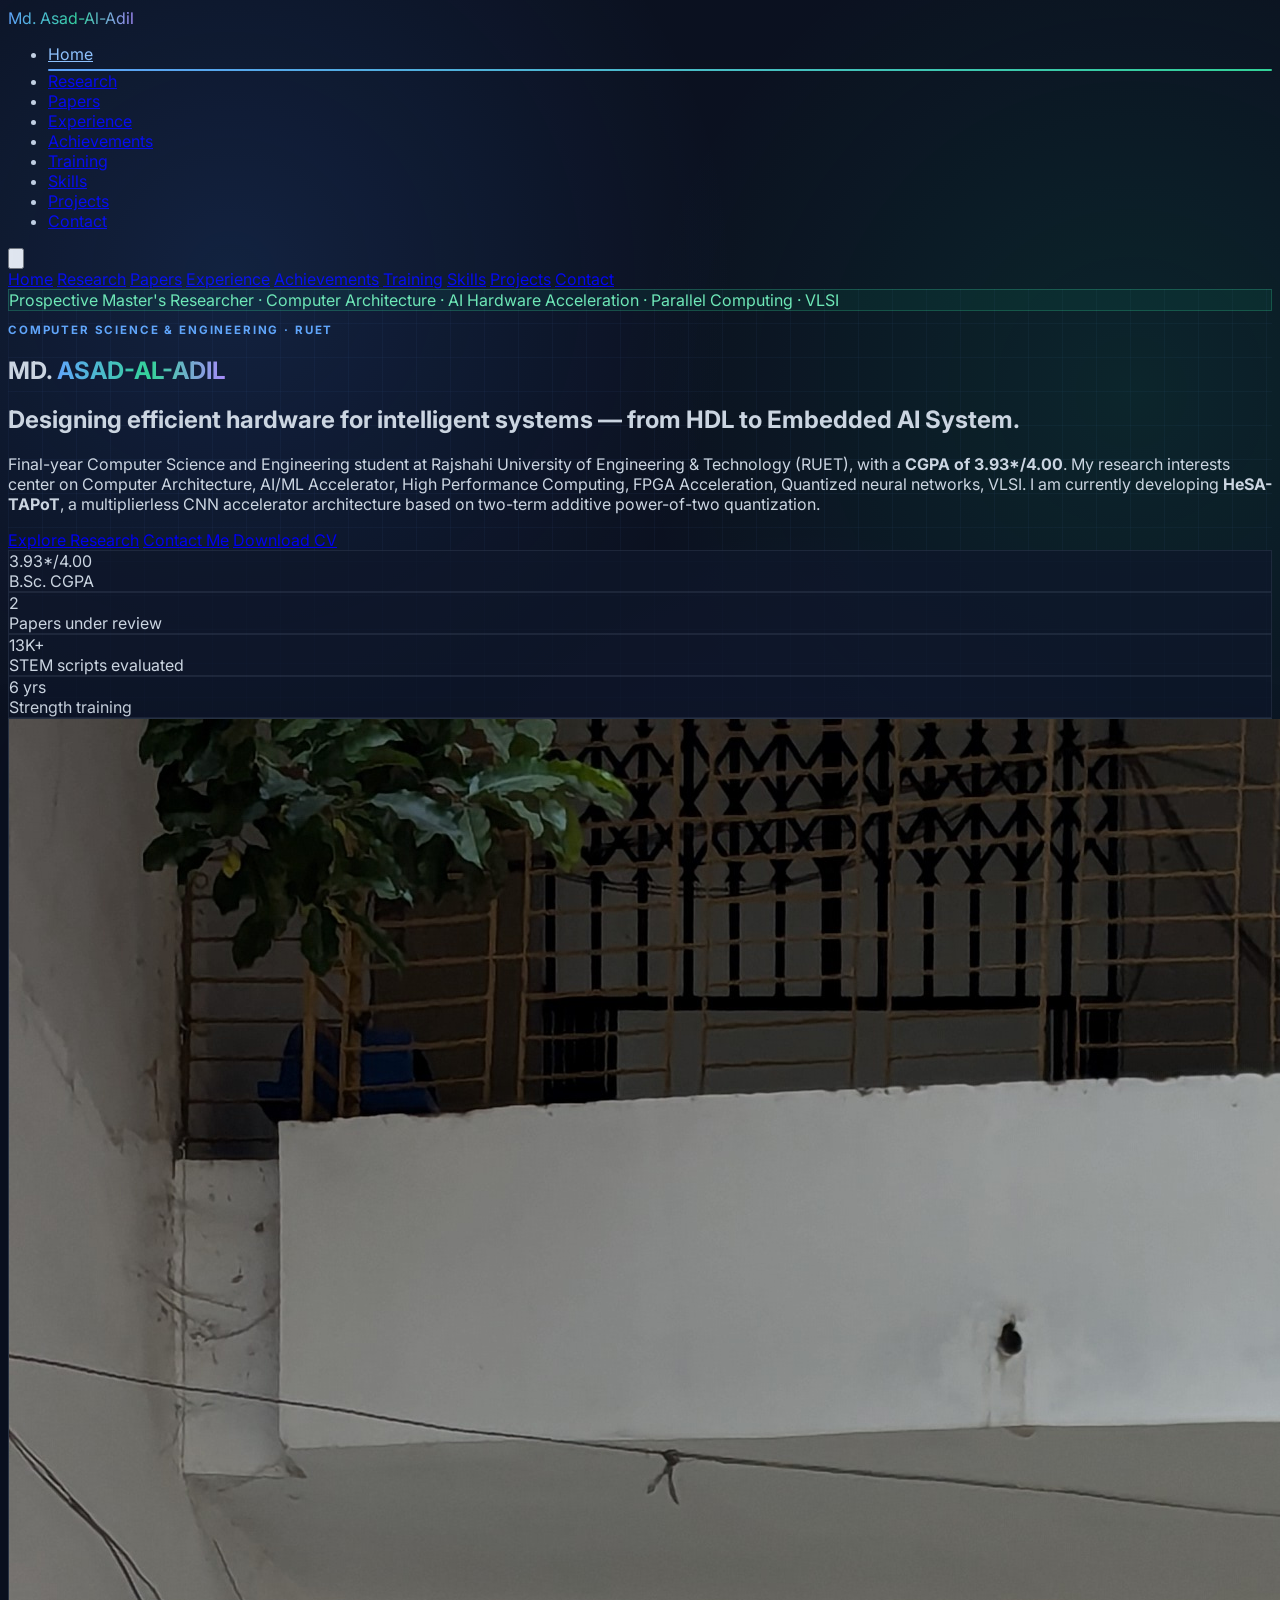
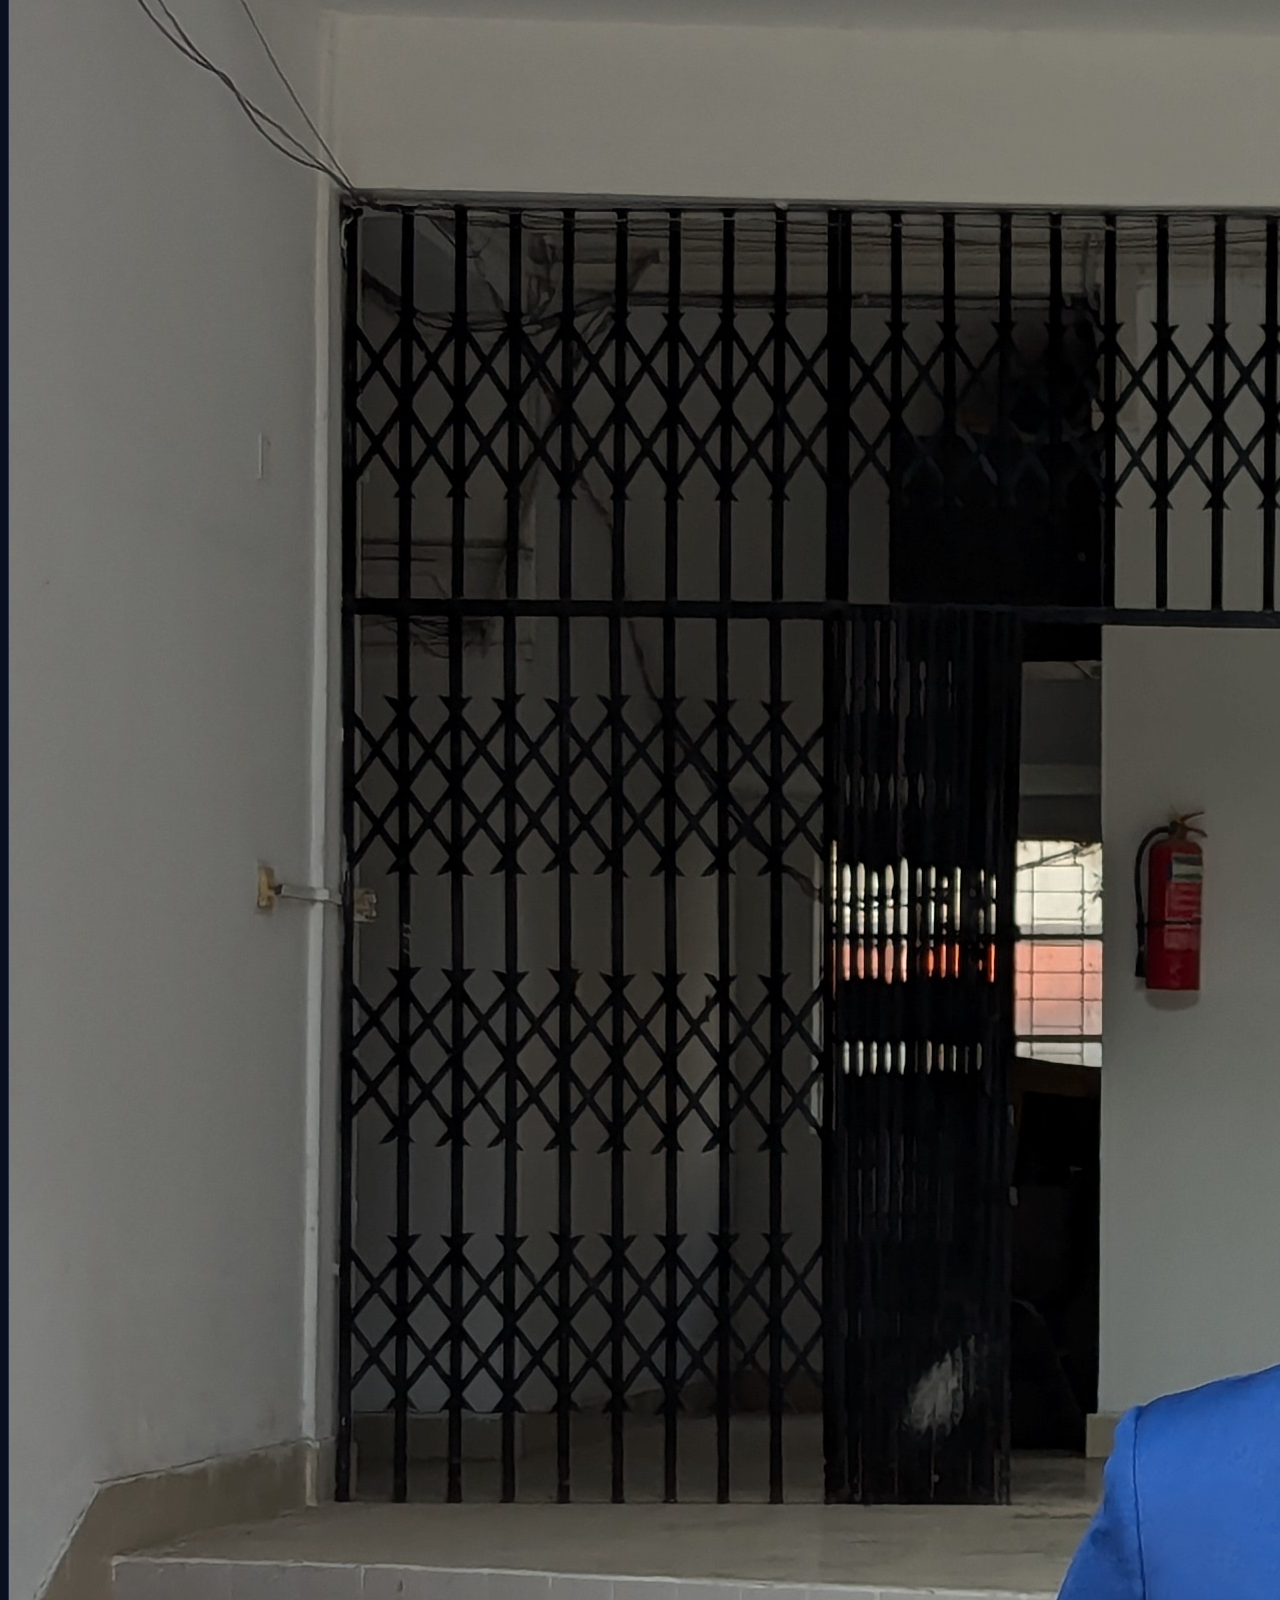
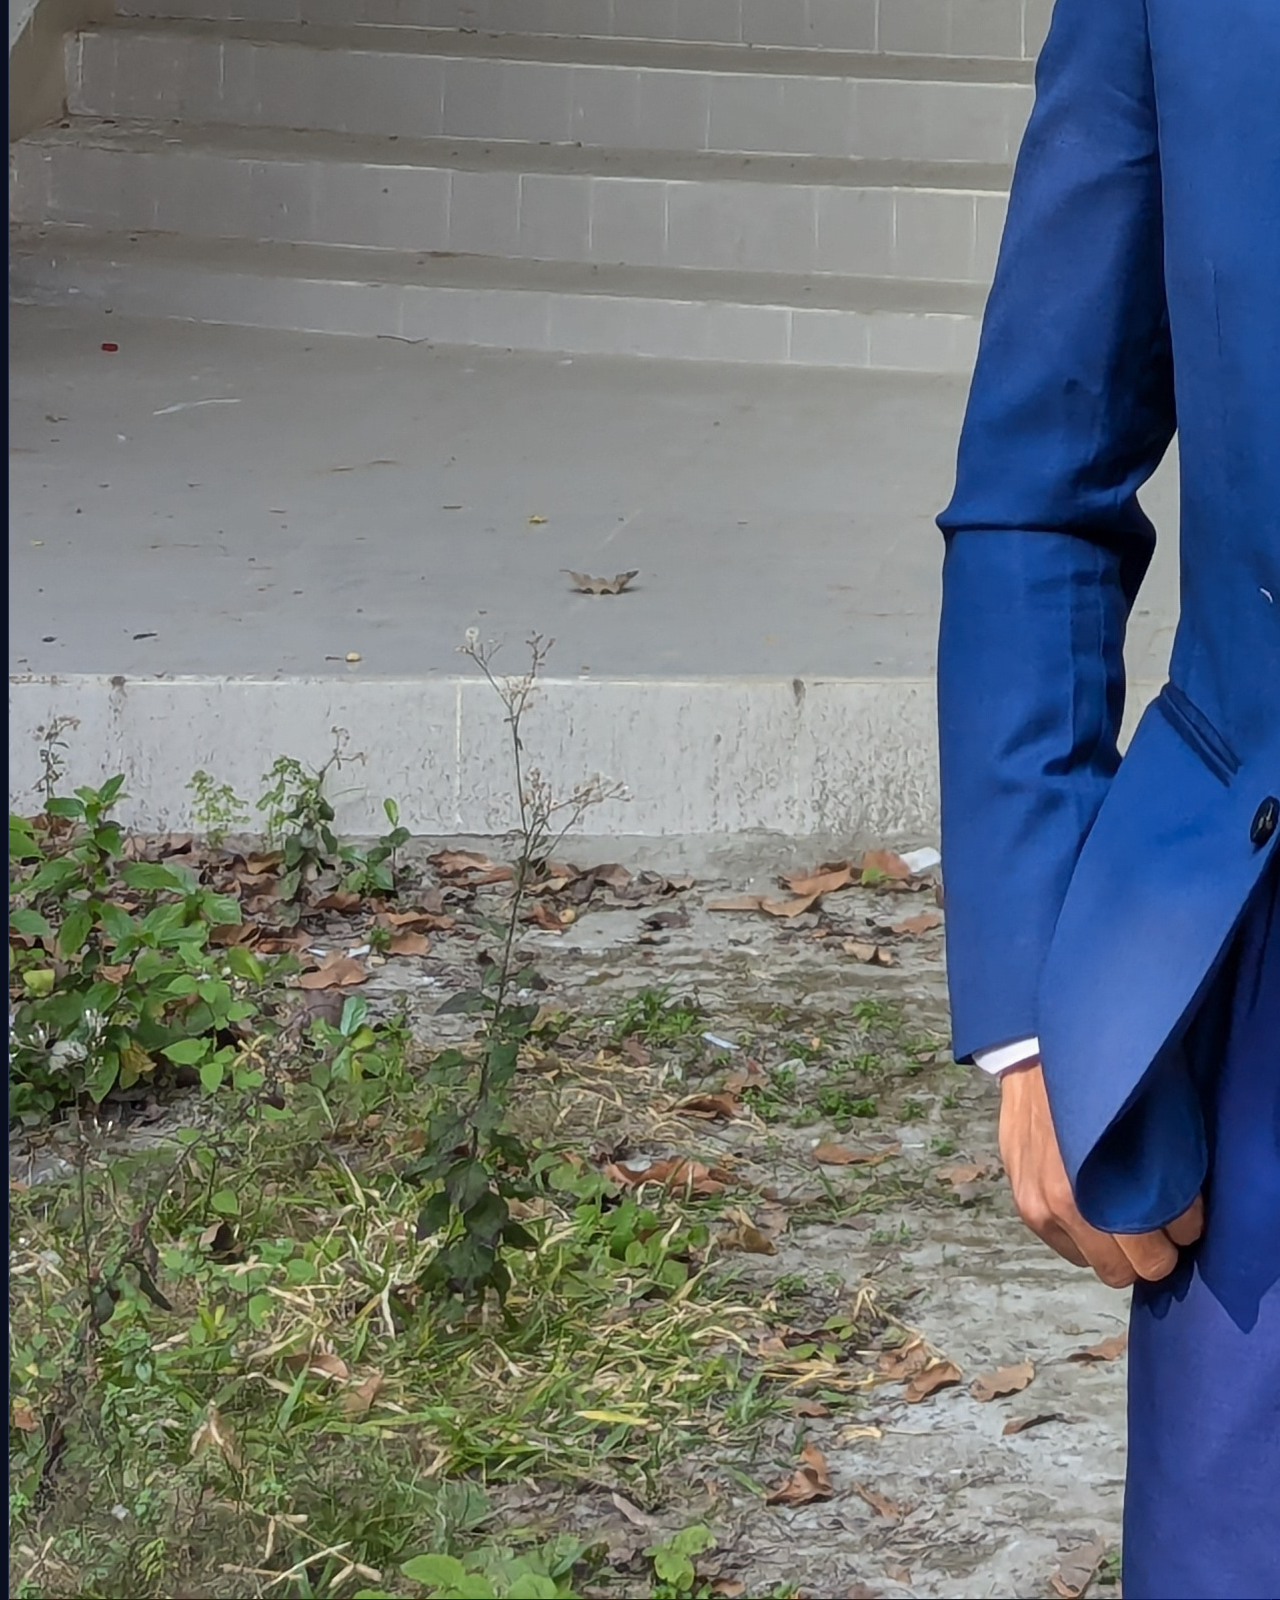
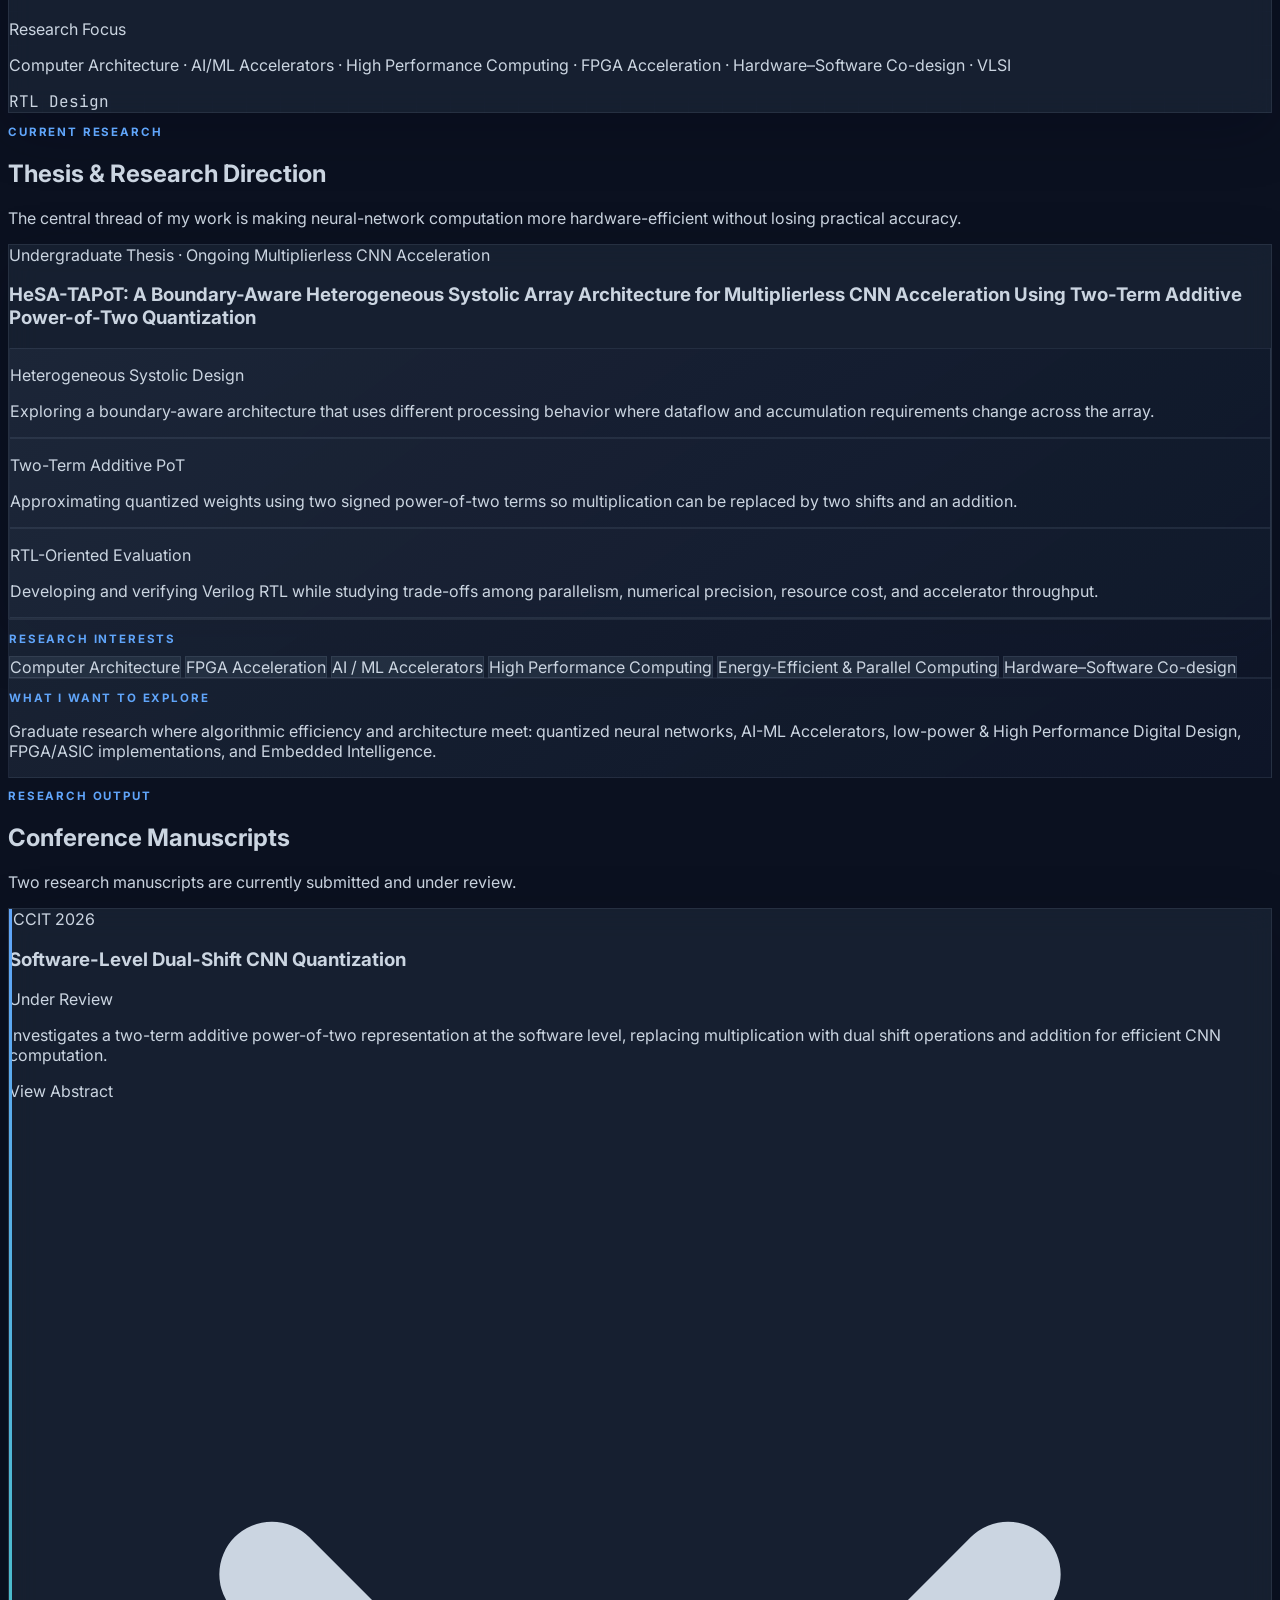
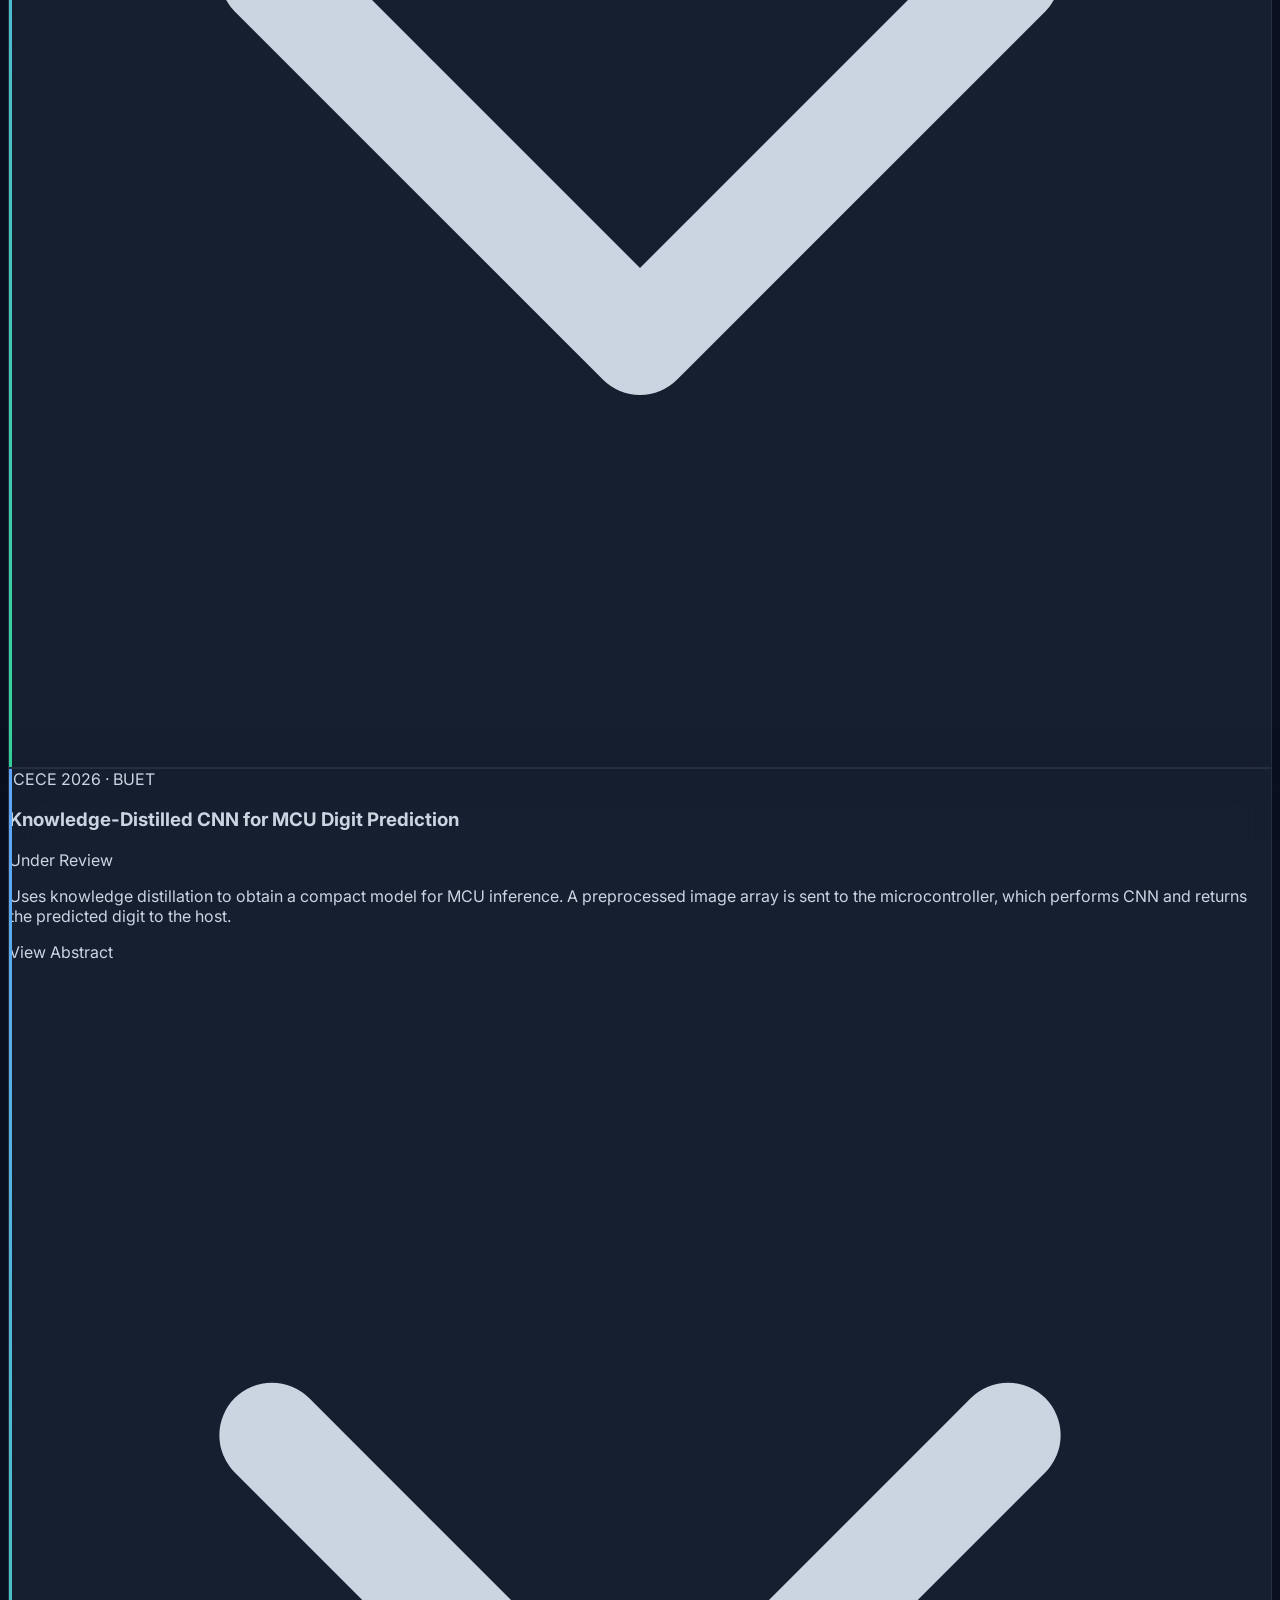
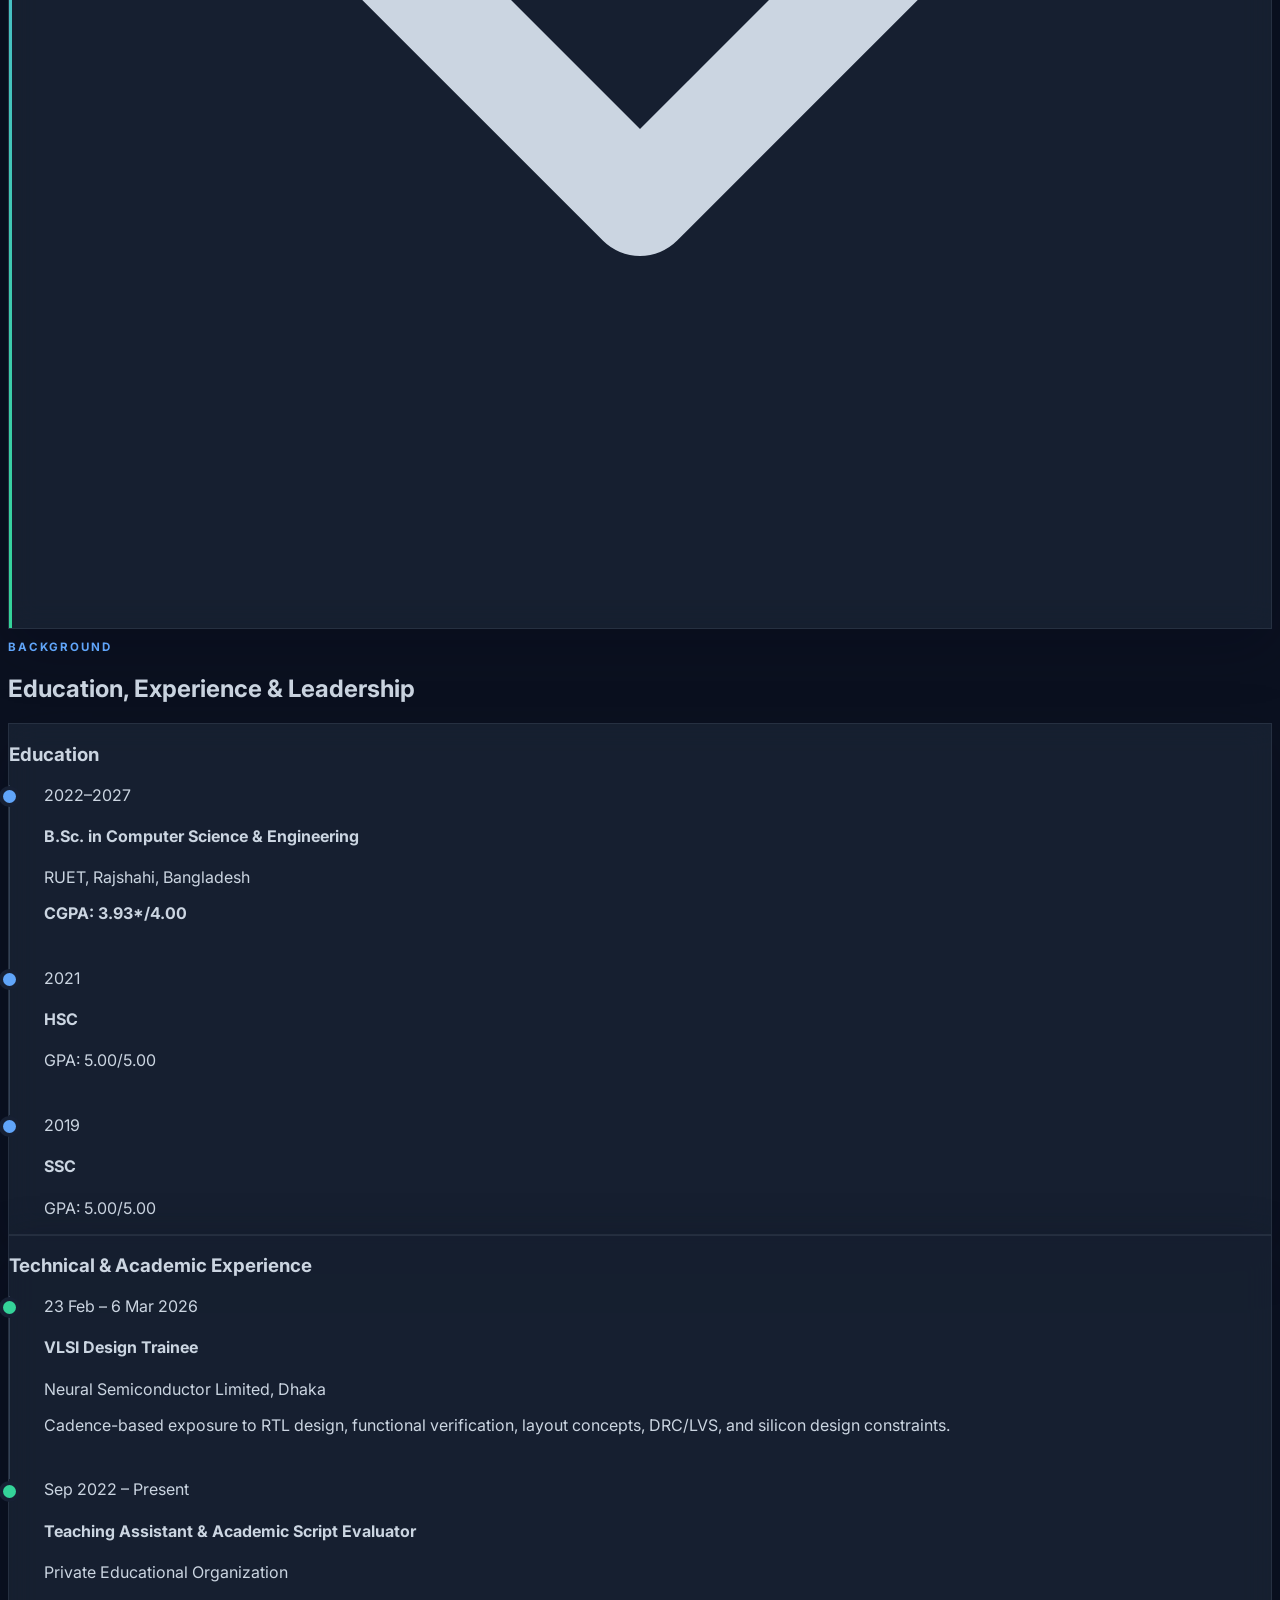
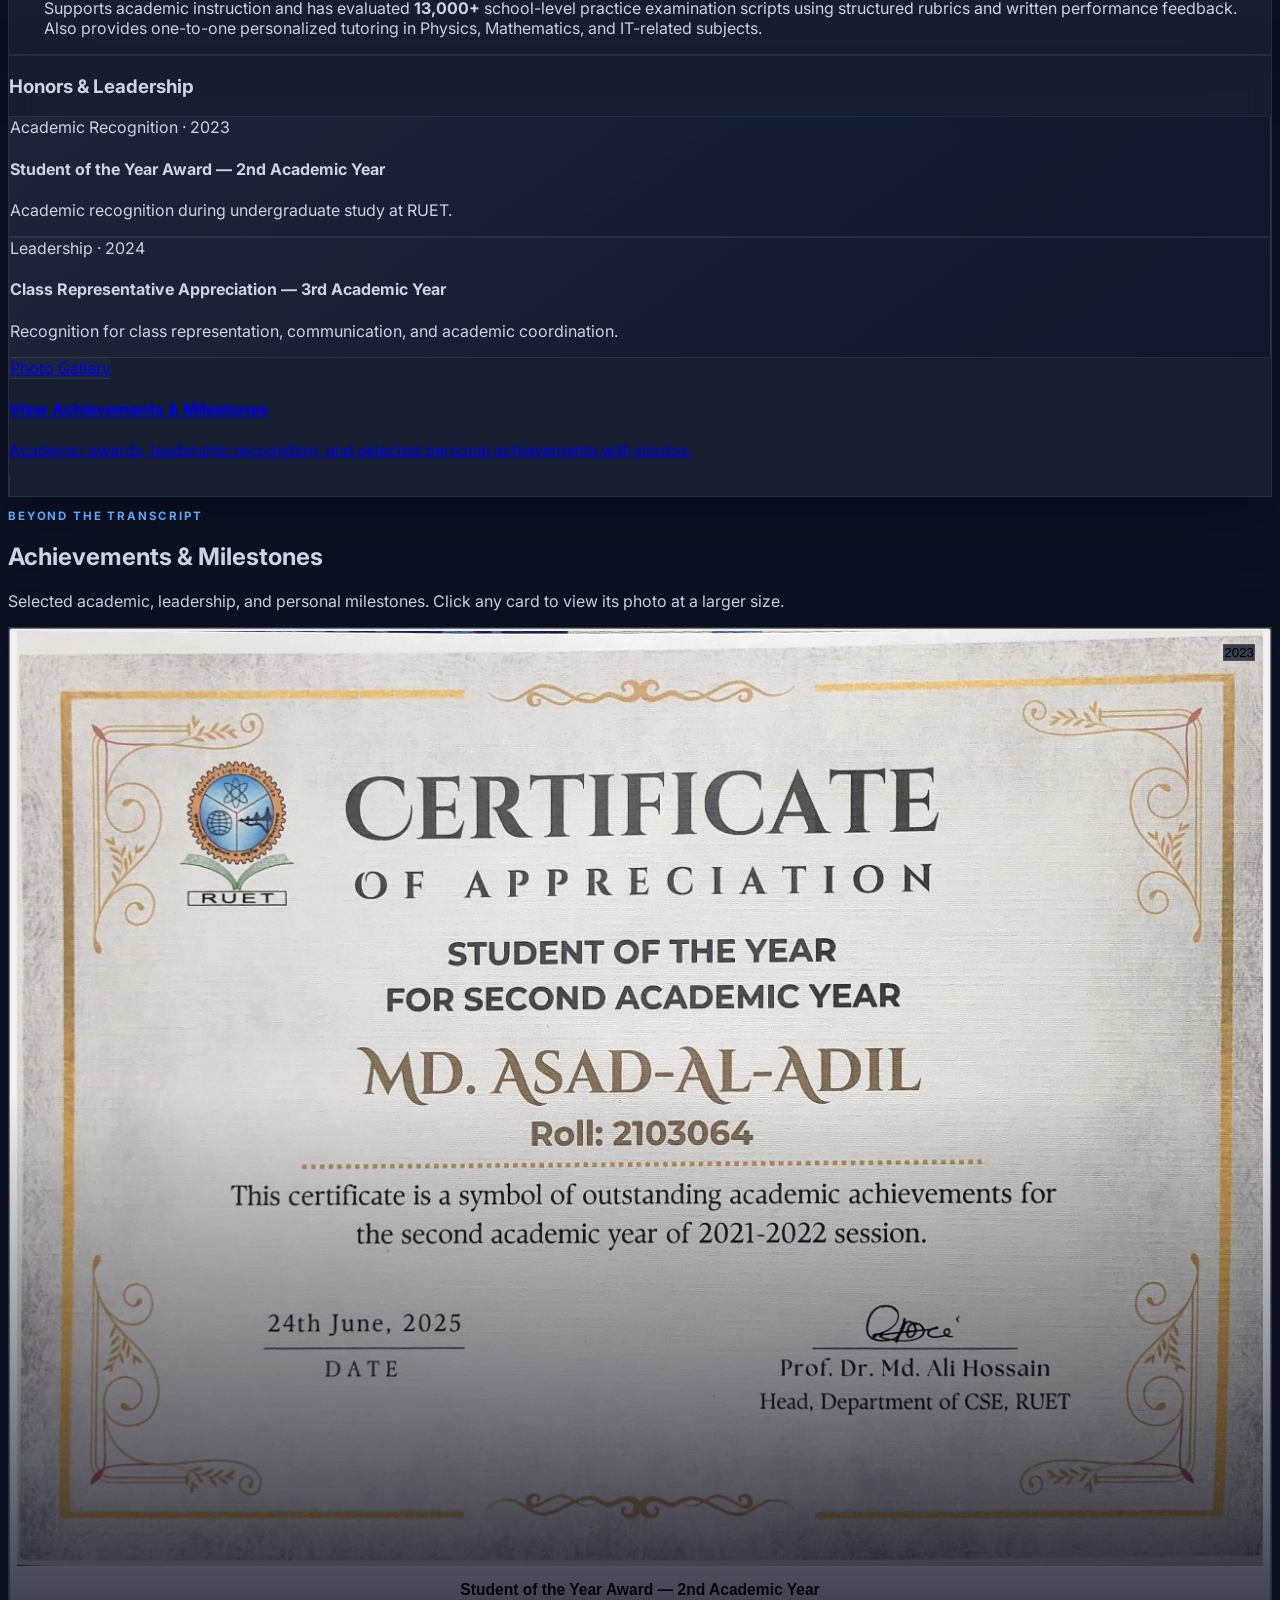
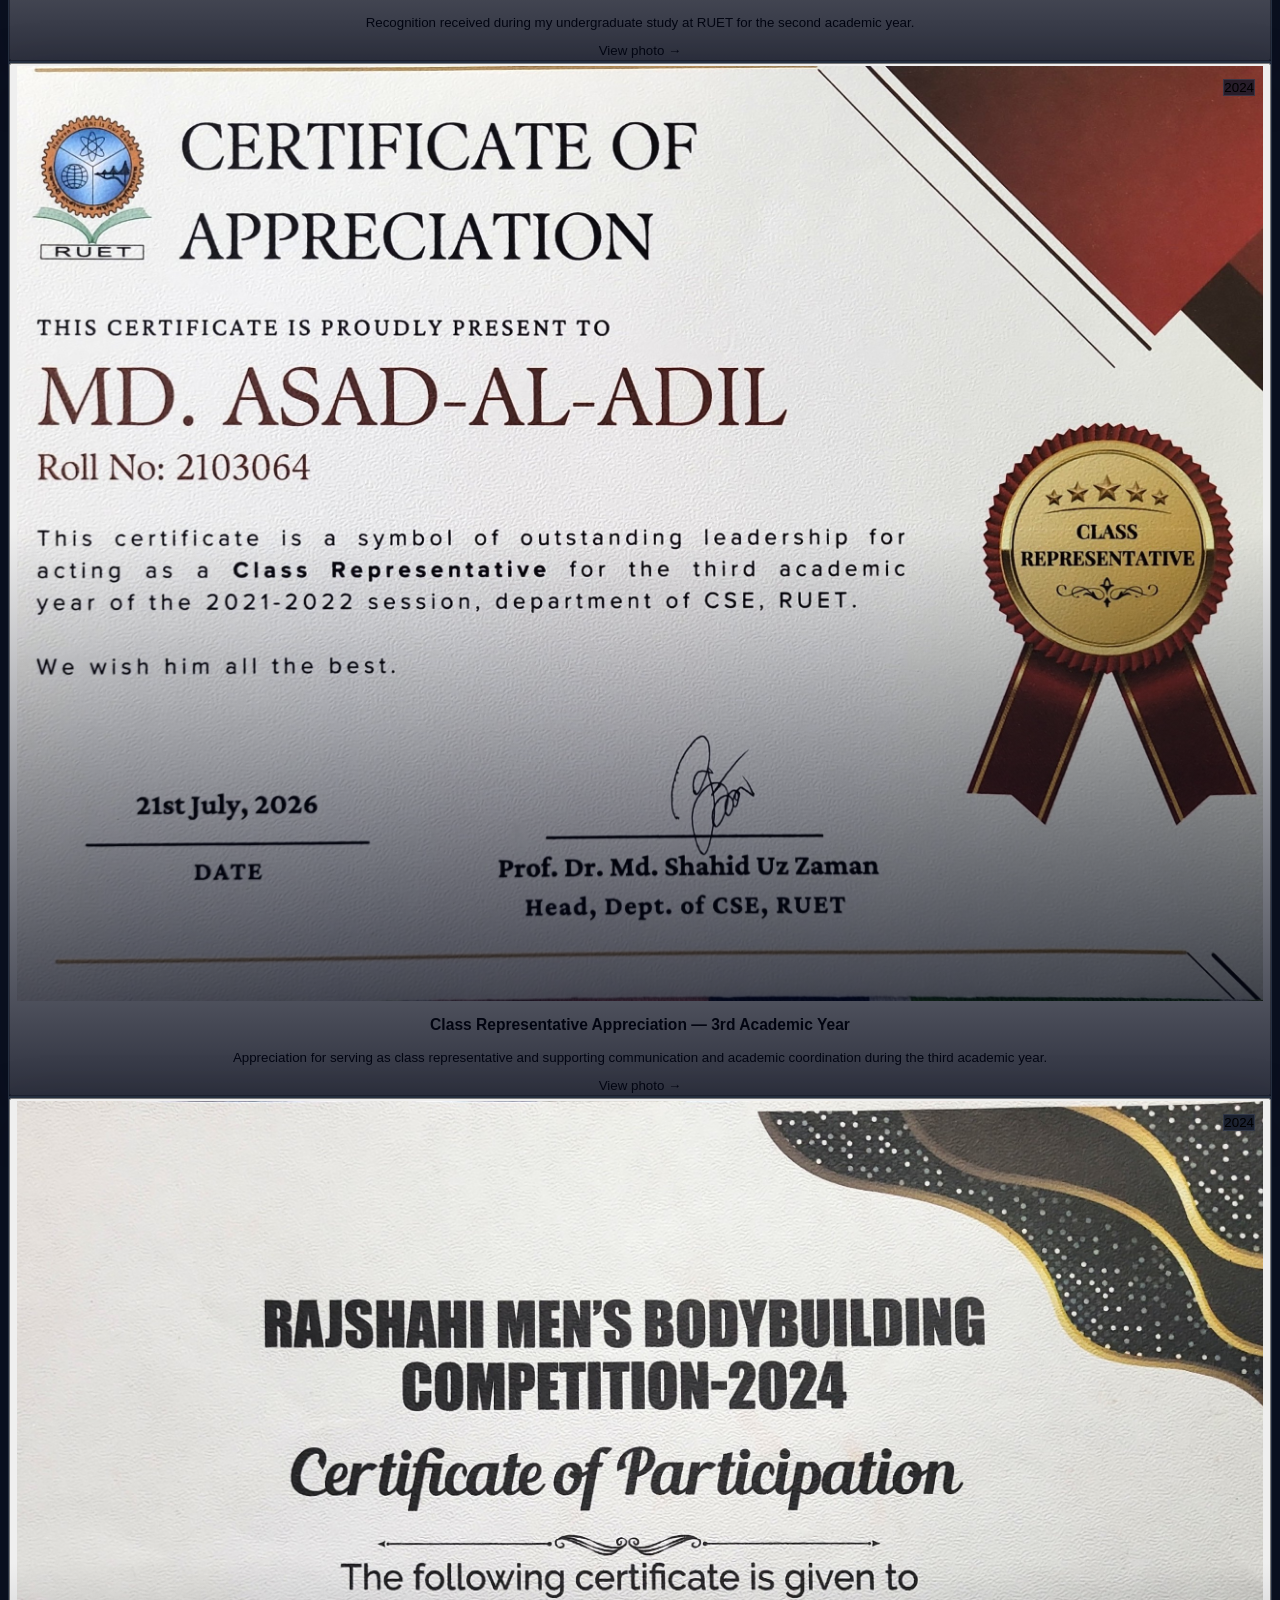
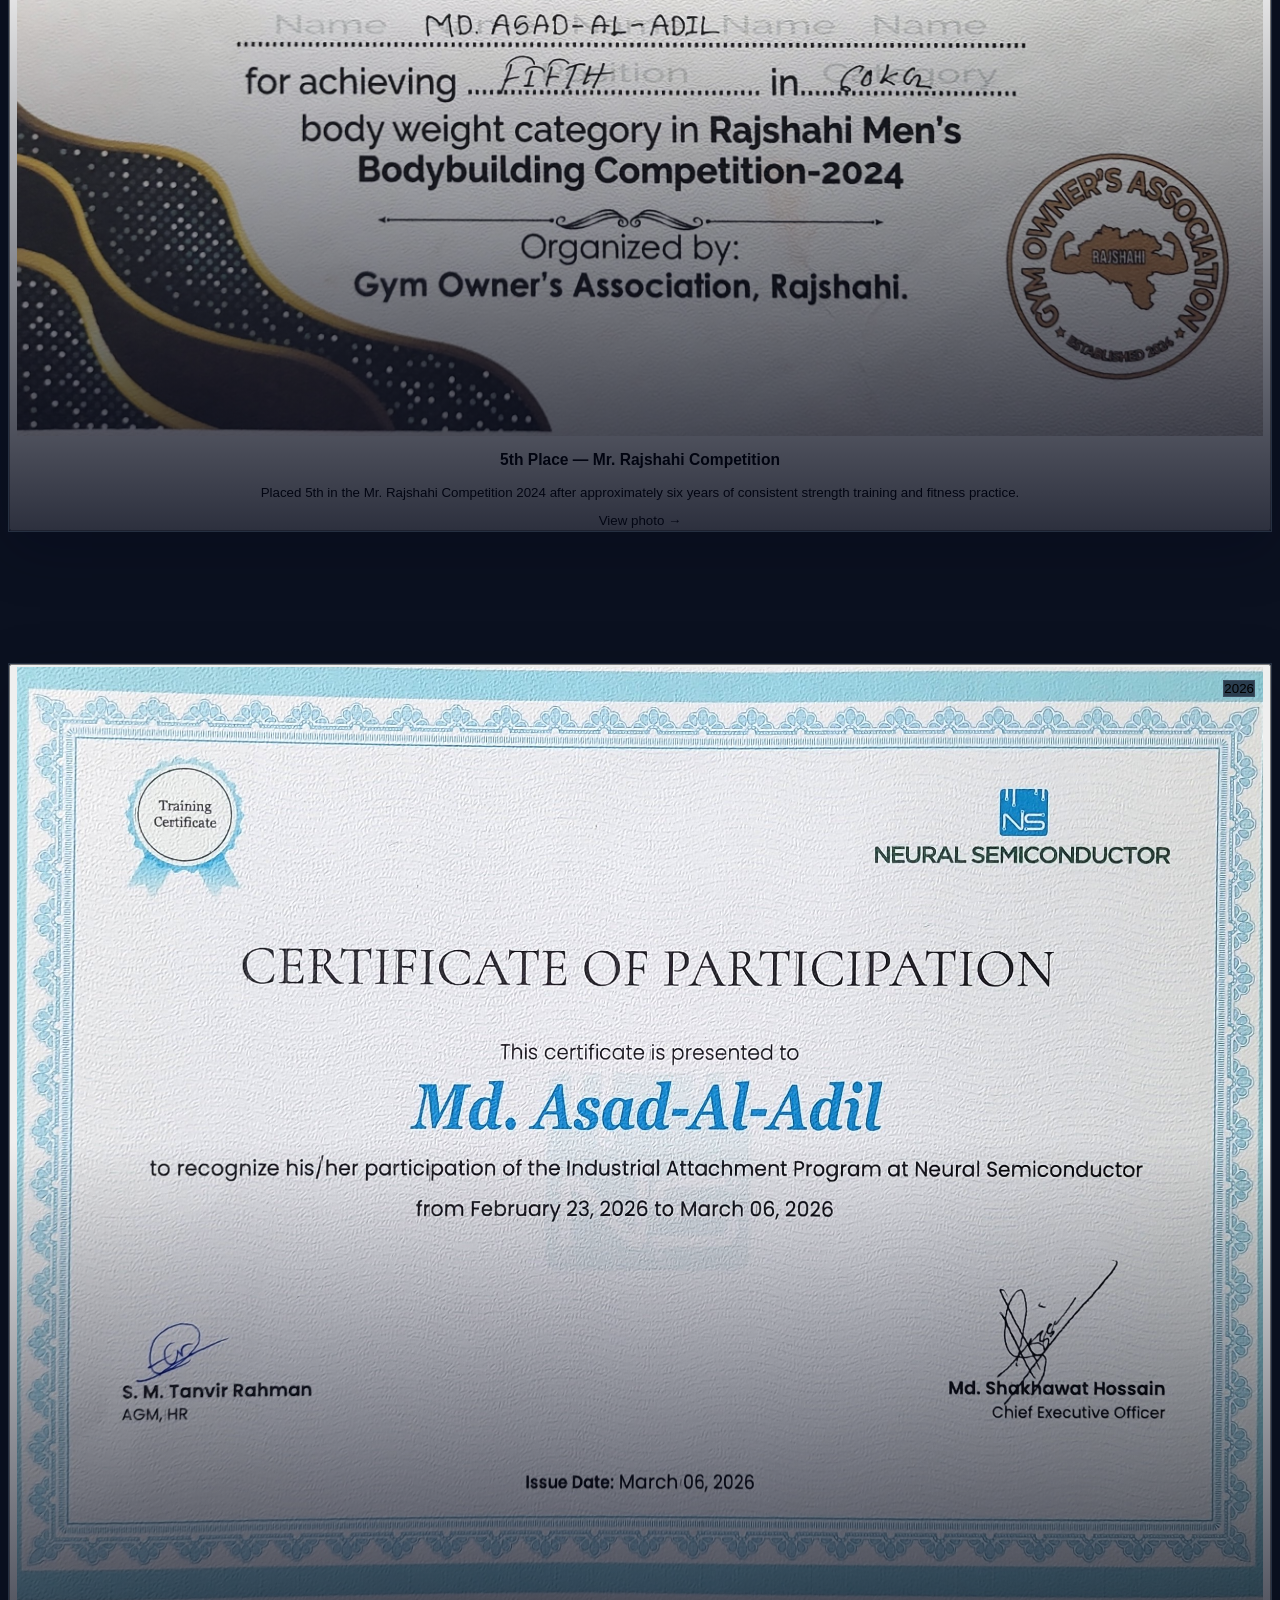
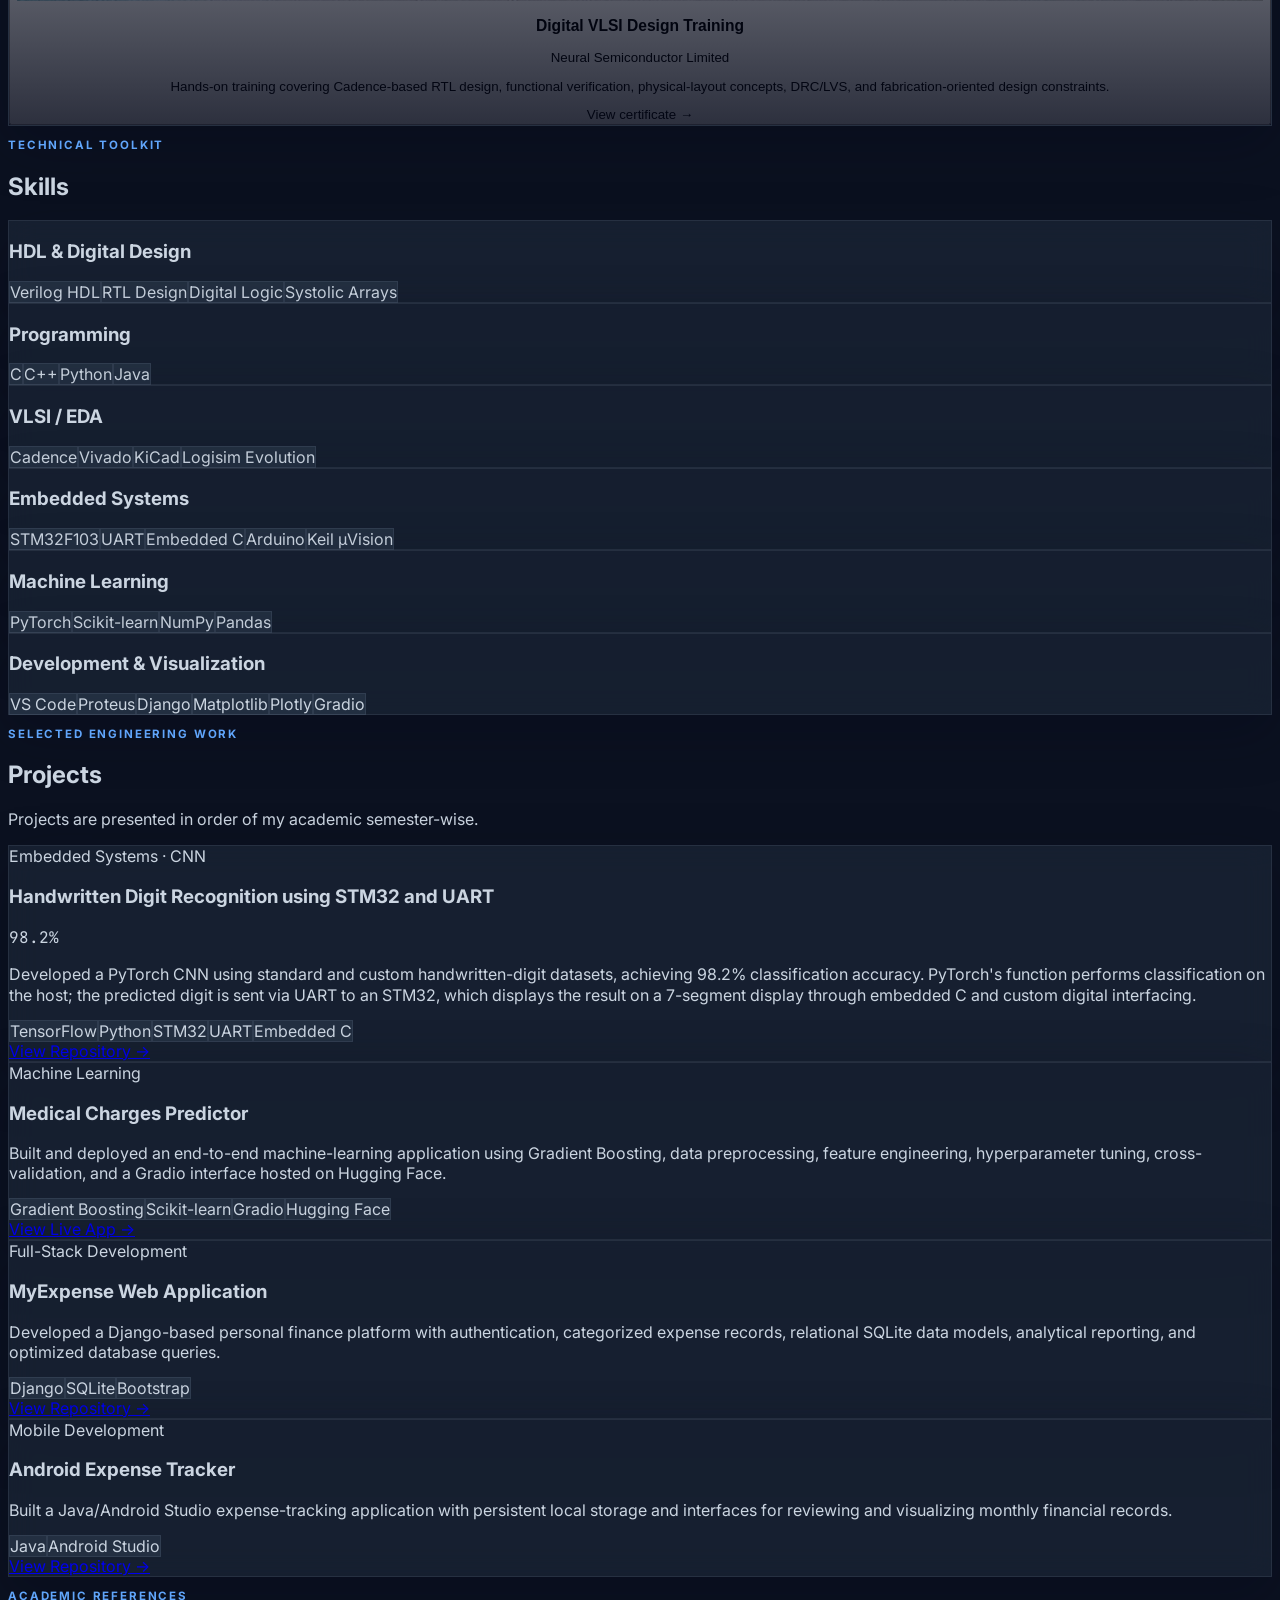
==== index.html @ c17ab331 "25-06-2026" ====
<!DOCTYPE html>
<html lang="en" class="scroll-smooth">
<head>
  <meta charset="UTF-8">
  <meta name="viewport" content="width=device-width, initial-scale=1.0">
  <meta name="description" content="Research portfolio of Md. Asad-Al-Adil — VLSI, systolic architectures, FPGA/ASIC acceleration, embedded AI, and multiplierless CNN acceleration.">
  <meta name="theme-color" content="#0f172a">
  <title>Md. Asad-Al-Adil | Computer Architecture & AI Hardware Research</title>
  <script src="https://cdn.tailwindcss.com"></script>
  <link rel="preconnect" href="https://fonts.googleapis.com">
  <link rel="preconnect" href="https://fonts.gstatic.com" crossorigin>
  <link href="https://fonts.googleapis.com/css2?family=Inter:wght@400;500;600;700;800&family=JetBrains+Mono:wght@500;600&display=swap" rel="stylesheet">
  <link rel="icon" type="image/x-icon" href="portfolio.png">
  <style>
    :root { --blue:#60a5fa; --emerald:#34d399; --violet:#a78bfa; }
    * { box-sizing: border-box; }
    body { font-family:'Inter',sans-serif; background:#0b1120; color:#cbd5e1; }
    .mono { font-family:'JetBrains Mono',monospace; }
    .gradient-text { background:linear-gradient(90deg,#60a5fa,#34d399 55%,#a78bfa); -webkit-background-clip:text; background-clip:text; color:transparent; }
    .glass-card { background:rgba(30,41,59,.62); backdrop-filter:blur(14px); border:1px solid rgba(148,163,184,.13); box-shadow:0 18px 55px rgba(2,6,23,.24); }
    .soft-card { background:linear-gradient(145deg,rgba(30,41,59,.72),rgba(15,23,42,.78)); border:1px solid rgba(148,163,184,.12); }
    .skill-badge { background:rgba(51,65,85,.48); border:1px solid rgba(148,163,184,.12); transition:.25s ease; }
    .skill-badge:hover { border-color:rgba(96,165,250,.65); background:rgba(96,165,250,.10); transform:translateY(-2px); }
    .nav-link.active { color:#93c5fd; }
    .nav-link.active::after { content:""; display:block; height:2px; margin-top:5px; border-radius:999px; background:linear-gradient(90deg,#60a5fa,#34d399); }
    .reveal { opacity:0; transform:translateY(22px); transition:opacity .7s ease, transform .7s ease; }
    .reveal.active { opacity:1; transform:translateY(0); }
    .timeline-item { position:relative; padding-left:2.1rem; padding-bottom:1.8rem; border-left:1px solid #334155; }
    .timeline-item:last-child { border-left-color:transparent; padding-bottom:0; }
    .timeline-dot { position:absolute; left:-.43rem; top:.32rem; width:.82rem; height:.82rem; border-radius:999px; background:#60a5fa; box-shadow:0 0 0 4px #172033; }
    .research-grid { background-image:linear-gradient(rgba(96,165,250,.045) 1px,transparent 1px),linear-gradient(90deg,rgba(96,165,250,.045) 1px,transparent 1px); background-size:34px 34px; }
    .hero-glow::before { content:""; position:absolute; inset:-14%; background:radial-gradient(circle at 25% 35%,rgba(59,130,246,.15),transparent 35%),radial-gradient(circle at 80% 45%,rgba(16,185,129,.12),transparent 34%),radial-gradient(circle at 60% 95%,rgba(139,92,246,.10),transparent 30%); pointer-events:none; }
    .status-pill { border:1px solid rgba(52,211,153,.25); background:rgba(16,185,129,.08); color:#6ee7b7; }
    .section-kicker { letter-spacing:.16em; text-transform:uppercase; font-weight:700; font-size:.72rem; color:#60a5fa; }
    .paper-card { position:relative; overflow:hidden; }
    .paper-card::before { content:""; position:absolute; inset:0 auto 0 0; width:3px; background:linear-gradient(#60a5fa,#34d399); }
    .abstract-toggle summary { list-style:none; cursor:pointer; user-select:none; }
    .abstract-toggle summary::-webkit-details-marker { display:none; }
    .abstract-chevron { transition:transform .25s ease; }
    .abstract-toggle[open] .abstract-chevron { transform:rotate(180deg); }
    .abstract-body { animation:abstractFade .24s ease; }
    @keyframes abstractFade { from { opacity:0; transform:translateY(-4px); } to { opacity:1; transform:translateY(0); } }
    .stat { background:rgba(15,23,42,.72); border:1px solid rgba(148,163,184,.12); }
    .achievement-card { position:relative; overflow:hidden; isolation:isolate; }
    .achievement-card::after { content:""; position:absolute; inset:0; pointer-events:none; border-radius:inherit; box-shadow:inset 0 0 0 1px rgba(255,255,255,.03); }
    .achievement-photo { aspect-ratio:4/3; overflow:hidden; background:#111827; }
    .achievement-photo img { width:100%; height:100%; object-fit:cover; transition:transform .55s ease, filter .55s ease; }
    .achievement-card:hover .achievement-photo img { transform:scale(1.055); filter:saturate(1.08); }
    .achievement-shine { position:absolute; inset:0; background:linear-gradient(180deg,transparent 45%,rgba(2,6,23,.82)); pointer-events:none; }
    .achievement-year { position:absolute; top:1rem; right:1rem; z-index:2; backdrop-filter:blur(8px); background:rgba(15,23,42,.78); border:1px solid rgba(148,163,184,.18); }
    #achievement-modal { transition:opacity .2s ease; }
    #achievement-modal.hidden-modal { opacity:0; pointer-events:none; }
    #achievement-modal:not(.hidden-modal) { opacity:1; pointer-events:auto; }
    #scroll-progress { position:fixed; top:0; left:0; height:3px; width:0; z-index:70; background:linear-gradient(90deg,#60a5fa,#34d399,#a78bfa); }
    @media (prefers-reduced-motion:reduce) { .reveal { opacity:1; transform:none; transition:none; } html { scroll-behavior:auto; } }
  </style>
</head>
<body class="antialiased overflow-x-hidden">
  <div id="scroll-progress"></div>

  <header class="fixed top-0 left-0 right-0 z-50 bg-slate-950/80 backdrop-blur-xl border-b border-slate-800/80">
    <nav class="max-w-7xl mx-auto px-4 sm:px-6 lg:px-8">
      <div class="flex justify-between items-center h-16">
        <a href="#home" class="font-extrabold gradient-text tracking-tight uppercase">Md. Asad-Al-Adil</a>
        <ul class="hidden lg:flex items-center gap-7">
          <li><a href="#home" class="nav-link text-sm font-medium text-slate-400 hover:text-blue-300">Home</a></li>
          <li><a href="#research" class="nav-link text-sm font-medium text-slate-400 hover:text-blue-300">Research</a></li>
          <li><a href="#publications" class="nav-link text-sm font-medium text-slate-400 hover:text-blue-300">Papers</a></li>
          <li><a href="#experience" class="nav-link text-sm font-medium text-slate-400 hover:text-blue-300">Experience</a></li>
          <li><a href="#achievements" class="nav-link text-sm font-medium text-slate-400 hover:text-blue-300">Achievements</a></li>
          <li><a href="#training" class="nav-link text-sm font-medium text-slate-400 hover:text-blue-300">Training</a></li>
          <li><a href="#skills" class="nav-link text-sm font-medium text-slate-400 hover:text-blue-300">Skills</a></li>
          <li><a href="#projects" class="nav-link text-sm font-medium text-slate-400 hover:text-blue-300">Projects</a></li>
          <li><a href="#contact" class="nav-link text-sm font-medium text-slate-400 hover:text-blue-300">Contact</a></li>
        </ul>
        <button id="mobile-menu-btn" aria-label="Open navigation" class="lg:hidden text-slate-300 p-2 rounded-lg hover:bg-slate-800">
          <svg class="w-6 h-6" fill="none" stroke="currentColor" viewBox="0 0 24 24"><path stroke-linecap="round" stroke-linejoin="round" stroke-width="2" d="M4 6h16M4 12h16m-7 6h7"/></svg>
        </button>
      </div>
    </nav>
    <div id="mobile-menu" class="hidden lg:hidden bg-slate-950 border-t border-slate-800">
      <div class="max-w-7xl mx-auto px-4 py-4 grid grid-cols-2 gap-3 text-sm">
        <a class="mobile-nav-link p-2 text-slate-300" href="#home">Home</a>
        <a class="mobile-nav-link p-2 text-slate-300" href="#research">Research</a>
        <a class="mobile-nav-link p-2 text-slate-300" href="#publications">Papers</a>
        <a class="mobile-nav-link p-2 text-slate-300" href="#experience">Experience</a>
        <a class="mobile-nav-link p-2 text-slate-300" href="#achievements">Achievements</a>
        <a class="mobile-nav-link p-2 text-slate-300" href="#training">Training</a>
        <a class="mobile-nav-link p-2 text-slate-300" href="#skills">Skills</a>
        <a class="mobile-nav-link p-2 text-slate-300" href="#projects">Projects</a>
        <a class="mobile-nav-link p-2 text-slate-300" href="#contact">Contact</a>
      </div>
    </div>
  </header>

  <main>
    <section id="home" class="relative min-h-screen flex items-center pt-24 hero-glow research-grid overflow-hidden">
      <div class="max-w-7xl mx-auto px-4 sm:px-6 lg:px-8 py-16 relative z-10 w-full">
        <div class="grid lg:grid-cols-[1.2fr_.8fr] gap-12 items-center">
          <div class="reveal">
            <div class="inline-flex items-center gap-2 px-3 py-1.5 rounded-full status-pill text-xs font-semibold mb-6">
              <span class="w-2 h-2 bg-emerald-400 rounded-full animate-pulse"></span>
              Prospective Master's Researcher · Computer Architecture · AI Hardware Acceleration · Parallel Computing · VLSI
            </div>
            <p class="section-kicker mb-4">Computer Science & Engineering · RUET</p>
            <h1 class="text-4xl sm:text-6xl xl:text-7xl font-extrabold text-white leading-[1.04] tracking-tight">
              MD. <span class="gradient-text">ASAD-AL-ADIL</span>
            </h1>
            <h2 class="mt-6 text-xl sm:text-2xl text-slate-300 font-semibold max-w-3xl">
              Designing efficient hardware for intelligent systems — from HDL to Embedded AI System.
            </h2>
            <p class="mt-6 text-base sm:text-lg text-slate-400 leading-8 max-w-3xl">
              Final-year Computer Science and Engineering student at Rajshahi University of Engineering & Technology (RUET), with a <strong class="text-slate-200">CGPA of 3.93*/4.00</strong>. My research interests center on 
              Computer Architecture, AI/ML Accelerator, High Performance Computing, FPGA Acceleration, Quantized neural networks, VLSI. I am currently developing <strong class="text-slate-200">HeSA-TAPoT</strong>, a multiplierless CNN accelerator architecture based on two-term additive power-of-two quantization.
            </p>
            <div class="mt-8 flex flex-wrap gap-3">
              <a href="#research" class="px-6 py-3 rounded-xl bg-blue-600 hover:bg-blue-500 text-white font-bold transition shadow-lg shadow-blue-500/15">Explore Research</a>
              <a href="mailto:adilasadals@gmail.com?subject=Research%20Opportunity%20-%20Md.%20Asad-Al-Adil" class="px-6 py-3 rounded-xl bg-slate-800 hover:bg-slate-700 text-white font-bold border border-slate-700 transition">Contact Me</a>
              <a href="cv.pdf" class="px-6 py-3 rounded-xl bg-slate-900/70 hover:bg-slate-800 text-slate-200 font-bold border border-slate-700 transition" title="Place your latest CV PDF in the repository as cv.pdf">Download CV</a>
            </div>
            <div class="grid grid-cols-2 sm:grid-cols-4 gap-3 mt-10 max-w-3xl">
              <div class="stat rounded-2xl p-4"><div class="text-2xl font-extrabold text-white">3.93*<span class="text-sm text-slate-500">/4.00</span></div><div class="text-xs text-slate-500 mt-1">B.Sc. CGPA</div></div>
              <div class="stat rounded-2xl p-4"><div class="text-2xl font-extrabold text-white">2</div><div class="text-xs text-slate-500 mt-1">Papers under review</div></div>
              <div class="stat rounded-2xl p-4"><div class="text-2xl font-extrabold text-white">13K+</div><div class="text-xs text-slate-500 mt-1">STEM scripts evaluated</div></div>
              <div class="stat rounded-2xl p-4"><div class="text-2xl font-extrabold text-white">6 yrs</div><div class="text-xs text-slate-500 mt-1">Strength training</div></div>
            </div>
          </div>

          <div class="reveal flex justify-center lg:justify-end">
            <div class="relative w-full max-w-md">
              <div class="absolute -inset-3 bg-gradient-to-br from-blue-500/30 via-emerald-500/15 to-violet-500/25 rounded-[2rem] blur-2xl"></div>
              <div class="relative glass-card rounded-[2rem] p-5">
                <div class="aspect-square rounded-[1.5rem] overflow-hidden border border-slate-700 bg-slate-900">
                  <img src="Adil.jpg" alt="Md. Asad-Al-Adil" class="w-full h-full object-cover" onerror="this.src='https://placehold.co/700x700/0f172a/93c5fd?text=Md.+Asad-Al-Adil'">
                </div>
                <div class="p-4 pb-2">
                  <div class="flex items-center justify-between gap-4">
                    <div>
                      <p class="text-white font-bold">Research Focus</p>
                      <p class="text-sm text-slate-500">Computer Architecture · AI/ML Accelerators · High Performance Computing · FPGA Acceleration · Hardware–Software Co-design · VLSI </p>
                    </div>
                    <span class="mono text-[11px] px-2.5 py-1 rounded-lg bg-slate-900 text-blue-300 border border-slate-700">RTL Design</span>
                  </div>
                </div>
              </div>
            </div>
          </div>
        </div>
      </div>
    </section>

    <section id="research" class="py-28 bg-slate-950/55">
      <div class="max-w-7xl mx-auto px-4 sm:px-6 lg:px-8">
        <div class="text-center max-w-3xl mx-auto mb-14 reveal">
          <p class="section-kicker">Current Research</p>
          <h2 class="text-3xl sm:text-5xl font-extrabold text-white mt-3">Thesis & Research Direction</h2>
          <p class="text-slate-400 mt-5">The central thread of my work is making neural-network computation more hardware-efficient without losing practical accuracy.</p>
        </div>

        <div class="glass-card rounded-3xl p-7 sm:p-10 reveal overflow-hidden relative">
          <div class="absolute top-0 right-0 w-52 h-52 bg-blue-500/10 rounded-full blur-3xl"></div>
          <div class="relative">
            <div class="flex flex-wrap items-center gap-3 mb-5">
              <span class="px-3 py-1 rounded-full bg-blue-500/10 text-blue-300 border border-blue-500/20 text-xs font-bold uppercase">Undergraduate Thesis · Ongoing</span>
              <span class="px-3 py-1 rounded-full bg-emerald-500/10 text-emerald-300 border border-emerald-500/20 text-xs font-bold uppercase">Multiplierless CNN Acceleration</span>
            </div>
            <h3 class="text-2xl sm:text-3xl font-extrabold text-white leading-tight max-w-5xl">
              HeSA-TAPoT: A Boundary-Aware Heterogeneous Systolic Array Architecture for Multiplierless CNN Acceleration Using Two-Term Additive Power-of-Two Quantization
            </h3>
            <div class="grid md:grid-cols-3 gap-5 mt-8">
              <div class="soft-card rounded-2xl p-5">
                <p class="text-blue-300 font-bold">Heterogeneous Systolic Design</p>
                <p class="text-sm text-slate-400 mt-2 leading-6">Exploring a boundary-aware architecture that uses different processing behavior where dataflow and accumulation requirements change across the array.</p>
              </div>
              <div class="soft-card rounded-2xl p-5">
                <p class="text-emerald-300 font-bold">Two-Term Additive PoT</p>
                <p class="text-sm text-slate-400 mt-2 leading-6">Approximating quantized weights using two signed power-of-two terms so multiplication can be replaced by two shifts and an addition.</p>
              </div>
              <div class="soft-card rounded-2xl p-5">
                <p class="text-violet-300 font-bold">RTL-Oriented Evaluation</p>
                <p class="text-sm text-slate-400 mt-2 leading-6">Developing and verifying Verilog RTL while studying trade-offs among parallelism, numerical precision, resource cost, and accelerator throughput.</p>
              </div>
            </div>
          </div>
        </div>

        <div class="mt-12 grid md:grid-cols-2 gap-6 reveal">
          <div class="soft-card rounded-3xl p-7">
            <p class="section-kicker">Research Interests</p>
            <div class="grid sm:grid-cols-2 gap-3 mt-5">
              <span class="skill-badge rounded-xl px-4 py-3">Computer Architecture</span>
              <span class="skill-badge rounded-xl px-4 py-3">FPGA Acceleration</span>
              <span class="skill-badge rounded-xl px-4 py-3">AI / ML Accelerators</span>
              <span class="skill-badge rounded-xl px-4 py-3">High Performance Computing</span>
              <span class="skill-badge rounded-xl px-4 py-3">Energy-Efficient & Parallel Computing</span>
              <span class="skill-badge rounded-xl px-4 py-3">Hardware–Software Co-design</span>
            </div>
          </div>
          <div class="soft-card rounded-3xl p-7">
            <p class="section-kicker">What I Want to Explore</p>
            <p class="text-slate-300 mt-5 leading-7">Graduate research where algorithmic 
              efficiency and architecture meet: quantized neural networks, AI-ML Accelerators, 
              low-power & High Performance Digital Design, FPGA/ASIC implementations, and Embedded Intelligence.</p>
            <!-- <div class="mt-5 flex flex-wrap gap-2">
              <span class="mono text-xs px-3 py-2 rounded-lg bg-slate-900 border border-slate-700 text-slate-300">quantization</span>
              <span class="mono text-xs px-3 py-2 rounded-lg bg-slate-900 border border-slate-700 text-slate-300">systolic-array</span>
              <span class="mono text-xs px-3 py-2 rounded-lg bg-slate-900 border border-slate-700 text-slate-300">RTL</span>
              <span class="mono text-xs px-3 py-2 rounded-lg bg-slate-900 border border-slate-700 text-slate-300">FPGA</span>
              <span class="mono text-xs px-3 py-2 rounded-lg bg-slate-900 border border-slate-700 text-slate-300">ASIC</span>
            </div> -->
          </div>
        </div>
      </div>
    </section>

    <section id="publications" class="py-28">
      <div class="max-w-7xl mx-auto px-4 sm:px-6 lg:px-8">
        <div class="text-center max-w-3xl mx-auto mb-14 reveal">
          <p class="section-kicker">Research Output</p>
          <h2 class="text-3xl sm:text-5xl font-extrabold text-white mt-3">Conference Manuscripts</h2>
          <p class="text-slate-400 mt-5">Two research manuscripts are currently submitted and under review.</p>
        </div>
        <div class="grid md:grid-cols-2 gap-6 items-start">
          <article class="paper-card glass-card rounded-3xl reveal">
            <div class="p-7 pl-8">
              <div class="flex justify-between gap-4 items-start">
                <div>
                  <span class="text-xs font-bold uppercase tracking-widest text-blue-300">ICCIT 2026</span>
                  <h3 class="text-xl font-bold text-white mt-2">Software-Level Dual-Shift CNN Quantization</h3>
                </div>
                <span class="text-[11px] px-2.5 py-1 rounded-full bg-amber-500/10 text-amber-300 border border-amber-500/20 whitespace-nowrap">Under Review</span>
              </div>
              <p class="text-slate-400 text-sm leading-6 mt-4">Investigates a two-term additive power-of-two representation at the software level, replacing multiplication with dual shift operations and addition for efficient CNN computation.</p>
            </div>

            <!-- ICCIT ABSTRACT: replace only the paragraph inside .abstract-body when your abstract is ready. -->
            <details class="abstract-toggle border-t border-slate-700/70 bg-slate-950/20">
              <summary class="flex items-center justify-between gap-4 px-8 py-4 text-sm font-bold text-blue-300 hover:text-blue-200 hover:bg-slate-800/35 transition">
                <span class="flex items-center gap-2">
                  <span class="w-2 h-2 rounded-full bg-blue-400"></span>
                  View Abstract
                </span>
                <svg class="abstract-chevron w-4 h-4 shrink-0" fill="none" stroke="currentColor" viewBox="0 0 24 24" aria-hidden="true"><path stroke-linecap="round" stroke-linejoin="round" stroke-width="2" d="M19 9l-7 7-7-7"></path></svg>
              </summary>
              <div class="abstract-body px-8 pb-6">
                <div class="rounded-2xl border border-blue-500/10 bg-blue-500/[0.035] p-5">
                  <p class="text-[11px] font-bold uppercase tracking-[.16em] text-blue-300 mb-3">Abstract</p>
                  <p class="text-sm leading-7 text-slate-400 text-justify">Convolutional neural networks (CNNs) achieve strong image-classification performance but rely on 
                    multiply– accumulate operations that are costly for resource-constrained hardware. This paper proposes an 8-bit dual-shift 
                    fixed-point arithmetic design in which a signed weight is approximated by the sum or difference of two power-of-two terms.
                     The resulting activation–weight operation uses two shifts and one addition or subtraction instead of a general multiplier. 
                     Hardware- aware training constrains both convolutional and fully connected weights to the proposed representation through 
                     a straight- through estimator, while a deterministic export procedure con- verts all learned parameters into FPGA-oriented 
                     8-bit codes. The fixed-point inference path uses Q0.8 inputs and Q1.7 weights and biases. After accumulation, 
                     the implemented fixed-offset requantization applies an 8-bit right shift in Conv1 and a 7- bit right shift in 
                     Conv2, Conv3, FC1, and FC2. The method is evaluated using leakage-free MNIST and custom handwritten- digit test sets. 
                     Floating-point, conventional fixed-point multipli- cation, and dual-shift inference are compared using classification 
                     performance, weight approximation error, layer-wise activation error, and arithmetic complexity. On the combined 
                     10,700-image test set, the floating-point, conventional integer-multiplication, and proposed dual-shift paths achieved 
                     99.03%, 99.01%, and 99.07% accuracy, respectively, demonstrating that the multi- plierless representation preserved 
                     classification performance.The software implementation provides integer-reference outputs for future RTL and FPGA 
                     systolic-array verification.</p>
                </div>
              </div>
            </details>
          </article>

          <article class="paper-card glass-card rounded-3xl reveal">
            <div class="p-7 pl-8">
              <div class="flex justify-between gap-4 items-start">
                <div>
                  <span class="text-xs font-bold uppercase tracking-widest text-emerald-300">ICECE 2026 · BUET</span>
                  <h3 class="text-xl font-bold text-white mt-2">Knowledge-Distilled CNN for MCU Digit Prediction</h3>
                </div>
                <span class="text-[11px] px-2.5 py-1 rounded-full bg-amber-500/10 text-amber-300 border border-amber-500/20 whitespace-nowrap">Under Review</span>
              </div>
              <p class="text-slate-400 text-sm leading-6 mt-4">Uses knowledge distillation to obtain a compact model for MCU inference. A preprocessed image array is sent to the microcontroller, which performs CNN and returns the predicted digit to the host.</p>
            </div>

            <!-- ICECE ABSTRACT: replace only the paragraph inside .abstract-body when your abstract is ready. -->
            <details class="abstract-toggle border-t border-slate-700/70 bg-slate-950/20">
              <summary class="flex items-center justify-between gap-4 px-8 py-4 text-sm font-bold text-emerald-300 hover:text-emerald-200 hover:bg-slate-800/35 transition">
                <span class="flex items-center gap-2">
                  <span class="w-2 h-2 rounded-full bg-emerald-400"></span>
                  View Abstract
                </span>
                <svg class="abstract-chevron w-4 h-4 shrink-0" fill="none" stroke="currentColor" viewBox="0 0 24 24" aria-hidden="true"><path stroke-linecap="round" stroke-linejoin="round" stroke-width="2" d="M19 9l-7 7-7-7"></path></svg>
              </summary>
              <div class="abstract-body px-8 pb-6">
                <div class="rounded-2xl border border-emerald-500/10 bg-emerald-500/[0.035] p-5">
                  <p class="text-[11px] font-bold uppercase tracking-[.16em] text-emerald-300 mb-3">Abstract</p>
                  <p class="text-sm leading-7 text-slate-400 text-justify">This work presents KDQ-TinyCNN, a compact CNN for handwritten-digit 
                    recognition on resource-constrained micro- controllers using teacher–student knowledge distillation, 
                    dual- shift quantization-aware training (QAT), and integer deployment. A 93,322-parameter teacher achieved 99.33% 
                        MNIST accuracy, while the 8,538-parameter student reduced parameters by 90.85%. Knowledge distillation improved 
                        student accuracy from 96.94% to 97.90%, and QAT with teacher guidance further increased it to 98.22%. The exported 
                        integer model achieved 98.10% accuracy on both the PC reference and STM32F103C8 Cortex-M3 implementation. 
                        On the complete 10,000-image MNIST test set, the MCU correctly classified 9,810 images with zero communication failures. 
                        Mean on-device inference latency was 61.956 ± 0.006 ms, providing 16.14 images/s, while the implementation 
                        required only 20.94 KiB Flash and 6.16 KiB static SRAM. Datasheet-based power was estimated at 89.1–118.8 mW, 
                        corresponding to 5.52– 7.36 mJ per inference. These results demonstrate that knowledge distillation, structured QAT, 
                        memory-aware implementation, and integer arithmetic enable accurate CNN inference on a 72-MHz Cortex-M3 with highly 
                        constrained memory.</p>
                </div>
              </div>
            </details>
          </article>
        </div>
      </div>
    </section>

    <section id="experience" class="py-28 bg-slate-950/55">
      <div class="max-w-7xl mx-auto px-4 sm:px-6 lg:px-8">
        <div class="text-center mb-14 reveal">
          <p class="section-kicker">Background</p>
          <h2 class="text-3xl sm:text-5xl font-extrabold text-white mt-3">Education, Experience & Leadership</h2>
        </div>
        <div class="grid lg:grid-cols-3 gap-8">
          <div class="glass-card rounded-3xl p-7 reveal">
            <h3 class="text-xl font-bold text-white mb-7">Education</h3>
            <div class="timeline-item"><div class="timeline-dot"></div><time class="text-xs font-bold text-blue-300 uppercase">2022–2027</time><h4 class="font-bold text-white mt-1">B.Sc. in Computer Science & Engineering</h4><p class="text-sm text-slate-400 mt-1">RUET, Rajshahi, Bangladesh</p><p class="text-sm text-slate-300 mt-2"><strong>CGPA: 3.93*/4.00</strong></p></div>
            <div class="timeline-item"><div class="timeline-dot"></div><time class="text-xs font-bold text-blue-300 uppercase">2021</time><h4 class="font-bold text-white mt-1">HSC</h4><p class="text-sm text-slate-400">GPA: 5.00/5.00</p></div>
            <div class="timeline-item"><div class="timeline-dot"></div><time class="text-xs font-bold text-blue-300 uppercase">2019</time><h4 class="font-bold text-white mt-1">SSC</h4><p class="text-sm text-slate-400">GPA: 5.00/5.00</p></div>
          </div>

          <div class="glass-card rounded-3xl p-7 reveal">
            <h3 class="text-xl font-bold text-white mb-7">Technical & Academic Experience</h3>
            <div class="timeline-item"><div class="timeline-dot" style="background:#34d399"></div><time class="text-xs font-bold text-emerald-300 uppercase">23 Feb – 6 Mar 2026</time><h4 class="font-bold text-white mt-1">VLSI Design Trainee</h4><p class="text-sm text-slate-400 mt-1">Neural Semiconductor Limited, Dhaka</p><p class="text-sm text-slate-500 mt-2 leading-6">Cadence-based exposure to RTL design, functional verification, layout concepts, DRC/LVS, and silicon design constraints.</p></div>
            <div class="timeline-item"><div class="timeline-dot" style="background:#34d399"></div><time class="text-xs font-bold text-emerald-300 uppercase">Sep 2022 – Present</time><h4 class="font-bold text-white mt-1">Teaching Assistant & Academic Script Evaluator</h4><p class="text-sm text-slate-400 mt-1">Private Educational Organization</p><p class="text-sm text-slate-500 mt-2 leading-6">Supports academic instruction and has evaluated <strong class="text-slate-300">13,000+</strong> school-level practice examination scripts using structured rubrics and written performance feedback. Also provides one-to-one personalized tutoring in Physics, Mathematics, and IT-related subjects.</p></div>
          </div>

          <div class="glass-card rounded-3xl p-7 reveal">
            <h3 class="text-xl font-bold text-white mb-7">Honors & Leadership</h3>
            <div class="space-y-4">
              <div class="soft-card rounded-2xl p-5"><span class="text-xs text-violet-300 font-bold uppercase">Academic Recognition · 2023</span><h4 class="text-white font-bold mt-1">Student of the Year Award — 2nd Academic Year</h4><p class="text-sm text-slate-500 mt-2">Academic recognition during undergraduate study at RUET.</p></div>
              <div class="soft-card rounded-2xl p-5"><span class="text-xs text-violet-300 font-bold uppercase">Leadership · 2024</span><h4 class="text-white font-bold mt-1">Class Representative Appreciation — 3rd Academic Year</h4><p class="text-sm text-slate-500 mt-2">Recognition for class representation, communication, and academic coordination.</p></div>
              <a href="#achievements" class="soft-card rounded-2xl p-5 block hover:border-blue-500/40 transition"><span class="text-xs text-blue-300 font-bold uppercase">Photo Gallery</span><h4 class="text-white font-bold mt-1">View Achievements & Milestones</h4><p class="text-sm text-slate-500 mt-2">Academic awards, leadership recognition, and selected personal achievements with photos.</p></a>
            </div>
          </div>
        </div>
      </div>
    </section>


    <!-- ACHIEVEMENTS PHOTO GALLERY
         To add more items later, edit only the `achievements` array near the bottom of this file.
         Put your photos in the `achievements/` folder and reference the filename there. -->
    <section id="achievements" class="py-28 bg-slate-950/70 relative overflow-hidden">
      <div class="absolute inset-0 research-grid opacity-50 pointer-events-none"></div>
      <div class="max-w-7xl mx-auto px-4 sm:px-6 lg:px-8 relative z-10">
        <div class="text-center max-w-3xl mx-auto mb-14 reveal">
          <p class="section-kicker">Beyond the Transcript</p>
          <h2 class="text-3xl sm:text-5xl font-extrabold text-white mt-3">Achievements & Milestones</h2>
          <p class="text-slate-400 mt-5 leading-7">Selected academic, leadership, and personal milestones. Click any card to view its photo at a larger size.</p>
        </div>
        <div id="achievement-grid" class="grid sm:grid-cols-2 lg:grid-cols-3 gap-6"></div>
      </div>
    </section>

    <!-- TRAINING CERTIFICATES
         To add certificates later, edit only the `trainingCertificates` array near the bottom.
         Put certificate images in the `training/` folder. -->
    <section id="training" class="py-28 bg-slate-900/45 relative overflow-hidden">
      <div class="absolute inset-0 research-grid opacity-35 pointer-events-none"></div>
      <div class="max-w-7xl mx-auto px-4 sm:px-6 lg:px-8 relative z-10">
        <div class="text-center max-w-3xl mx-auto mb-14 reveal">
          <p class="section-kicker">Professional Development</p>
          <h2 class="text-3xl sm:text-5xl font-extrabold text-white mt-3">Training Certificates</h2>
          <p class="text-slate-400 mt-5 leading-7">Selected technical training and professional-development certificates. Click a certificate card to view the document at a larger size.</p>
        </div>
        <div id="training-grid" class="grid sm:grid-cols-2 lg:grid-cols-3 gap-6"></div>
      </div>
    </section>

    <section id="skills" class="py-28">
      <div class="max-w-7xl mx-auto px-4 sm:px-6 lg:px-8">
        <div class="text-center mb-14 reveal"><p class="section-kicker">Technical Toolkit</p><h2 class="text-3xl sm:text-5xl font-extrabold text-white mt-3">Skills</h2></div>
        <div class="grid sm:grid-cols-2 lg:grid-cols-3 gap-6 reveal">
          <div class="glass-card p-6 rounded-3xl"><h3 class="font-bold text-white">HDL & Digital Design</h3><div class="flex flex-wrap gap-2 mt-4"><span class="skill-badge px-3 py-2 rounded-lg text-sm">Verilog HDL</span><span class="skill-badge px-3 py-2 rounded-lg text-sm">RTL Design</span><span class="skill-badge px-3 py-2 rounded-lg text-sm">Digital Logic</span><span class="skill-badge px-3 py-2 rounded-lg text-sm">Systolic Arrays</span></div></div>
          <div class="glass-card p-6 rounded-3xl"><h3 class="font-bold text-white">Programming</h3><div class="flex flex-wrap gap-2 mt-4"><span class="skill-badge px-3 py-2 rounded-lg text-sm">C</span><span class="skill-badge px-3 py-2 rounded-lg text-sm">C++</span><span class="skill-badge px-3 py-2 rounded-lg text-sm">Python</span><span class="skill-badge px-3 py-2 rounded-lg text-sm">Java</span></div></div>
          <div class="glass-card p-6 rounded-3xl"><h3 class="font-bold text-white">VLSI / EDA</h3><div class="flex flex-wrap gap-2 mt-4"><span class="skill-badge px-3 py-2 rounded-lg text-sm">Cadence</span><span class="skill-badge px-3 py-2 rounded-lg text-sm">Vivado</span><span class="skill-badge px-3 py-2 rounded-lg text-sm">KiCad</span><span class="skill-badge px-3 py-2 rounded-lg text-sm">Logisim Evolution</span></div></div>
          <div class="glass-card p-6 rounded-3xl"><h3 class="font-bold text-white">Embedded Systems</h3><div class="flex flex-wrap gap-2 mt-4"><span class="skill-badge px-3 py-2 rounded-lg text-sm">STM32F103</span><span class="skill-badge px-3 py-2 rounded-lg text-sm">UART</span><span class="skill-badge px-3 py-2 rounded-lg text-sm">Embedded C</span><span class="skill-badge px-3 py-2 rounded-lg text-sm">Arduino</span><span class="skill-badge px-3 py-2 rounded-lg text-sm">Keil µVision</span></div></div>
          <div class="glass-card p-6 rounded-3xl"><h3 class="font-bold text-white">Machine Learning</h3><div class="flex flex-wrap gap-2 mt-4"><!--<span class="skill-badge px-3 py-2 rounded-lg text-sm">TensorFlow</span>--><span class="skill-badge px-3 py-2 rounded-lg text-sm">PyTorch</span><span class="skill-badge px-3 py-2 rounded-lg text-sm">Scikit-learn</span><span class="skill-badge px-3 py-2 rounded-lg text-sm">NumPy</span><span class="skill-badge px-3 py-2 rounded-lg text-sm">Pandas</span></div></div>
          <div class="glass-card p-6 rounded-3xl"><h3 class="font-bold text-white">Development & Visualization</h3><div class="flex flex-wrap gap-2 mt-4"><span class="skill-badge px-3 py-2 rounded-lg text-sm">VS Code</span><span class="skill-badge px-3 py-2 rounded-lg text-sm">Proteus</span><span class="skill-badge px-3 py-2 rounded-lg text-sm">Django</span><span class="skill-badge px-3 py-2 rounded-lg text-sm">Matplotlib</span><span class="skill-badge px-3 py-2 rounded-lg text-sm">Plotly</span><span class="skill-badge px-3 py-2 rounded-lg text-sm">Gradio</span></div></div>
        </div>
      </div>
    </section>

    <section id="projects" class="py-28 bg-slate-950/55">
      <div class="max-w-7xl mx-auto px-4 sm:px-6 lg:px-8">
        <div class="text-center mb-14 reveal"><p class="section-kicker">Selected Engineering Work</p><h2 class="text-3xl sm:text-5xl font-extrabold text-white mt-3">Projects</h2><p class="text-slate-400 mt-5">Projects are presented in order of my academic semester-wise.</p></div>
        <div class="grid md:grid-cols-2 gap-6">
          <article class="glass-card rounded-3xl p-7 reveal group hover:-translate-y-1 transition-transform">
            <div class="flex justify-between items-start gap-4"><div><span class="text-xs font-bold uppercase tracking-widest text-blue-300">Embedded Systems · CNN</span><h3 class="text-2xl font-bold text-white mt-2">Handwritten Digit Recognition using STM32 and UART</h3></div><span class="mono text-[10px] bg-slate-900 border border-slate-700 px-2 py-1 rounded">98.2%</span></div>
            <p class="text-sm text-slate-400 leading-6 mt-4">Developed a PyTorch CNN using standard and custom handwritten-digit datasets, achieving 98.2% classification accuracy. PyTorch's <code class="mono text-blue-300"></code> function performs classification on the host; the predicted digit is sent via UART to an STM32, which displays the result on a 7-segment display through embedded C and custom digital interfacing.</p>
            <div class="flex flex-wrap gap-2 mt-5"><span class="skill-badge px-3 py-1.5 rounded-lg text-xs">TensorFlow</span><span class="skill-badge px-3 py-1.5 rounded-lg text-xs">Python</span><span class="skill-badge px-3 py-1.5 rounded-lg text-xs">STM32</span><span class="skill-badge px-3 py-1.5 rounded-lg text-xs">UART</span><span class="skill-badge px-3 py-1.5 rounded-lg text-xs">Embedded C</span></div>
            <a href="https://github.com/asadaladil/CSE_3200_Project-STM32" target="_blank" rel="noopener" class="inline-flex items-center mt-6 text-blue-300 hover:text-blue-200 font-bold">View Repository <span class="ml-2">→</span></a>
          </article>

          <article class="glass-card rounded-3xl p-7 reveal group hover:-translate-y-1 transition-transform">
            <span class="text-xs font-bold uppercase tracking-widest text-emerald-300">Machine Learning</span><h3 class="text-2xl font-bold text-white mt-2">Medical Charges Predictor</h3>
            <p class="text-sm text-slate-400 leading-6 mt-4">Built and deployed an end-to-end machine-learning application using Gradient Boosting, data preprocessing, feature engineering, hyperparameter tuning, cross-validation, and a Gradio interface hosted on Hugging Face.</p>
            <div class="flex flex-wrap gap-2 mt-5"><span class="skill-badge px-3 py-1.5 rounded-lg text-xs">Gradient Boosting</span><span class="skill-badge px-3 py-1.5 rounded-lg text-xs">Scikit-learn</span><span class="skill-badge px-3 py-1.5 rounded-lg text-xs">Gradio</span><span class="skill-badge px-3 py-1.5 rounded-lg text-xs">Hugging Face</span></div>
            <a href="https://huggingface.co/spaces/asadaladil/Medical-Charges-Predictor" target="_blank" rel="noopener" class="inline-flex items-center mt-6 text-emerald-300 hover:text-emerald-200 font-bold">View Live App <span class="ml-2">→</span></a>
          </article>

          <article class="glass-card rounded-3xl p-7 reveal group hover:-translate-y-1 transition-transform">
            <span class="text-xs font-bold uppercase tracking-widest text-violet-300">Full-Stack Development</span><h3 class="text-2xl font-bold text-white mt-2">MyExpense Web Application</h3>
            <p class="text-sm text-slate-400 leading-6 mt-4">Developed a Django-based personal finance platform with authentication, categorized expense records, relational SQLite data models, analytical reporting, and optimized database queries.</p>
            <div class="flex flex-wrap gap-2 mt-5"><span class="skill-badge px-3 py-1.5 rounded-lg text-xs">Django</span><span class="skill-badge px-3 py-1.5 rounded-lg text-xs">SQLite</span><span class="skill-badge px-3 py-1.5 rounded-lg text-xs">Bootstrap</span></div>
            <a href="https://github.com/asadaladil/CSE-3100-Project" target="_blank" rel="noopener" class="inline-flex items-center mt-6 text-violet-300 hover:text-violet-200 font-bold">View Repository <span class="ml-2">→</span></a>
          </article>

          <article class="glass-card rounded-3xl p-7 reveal group hover:-translate-y-1 transition-transform">
            <span class="text-xs font-bold uppercase tracking-widest text-amber-300">Mobile Development</span><h3 class="text-2xl font-bold text-white mt-2">Android Expense Tracker</h3>
            <p class="text-sm text-slate-400 leading-6 mt-4">Built a Java/Android Studio expense-tracking application with persistent local storage and interfaces for reviewing and visualizing monthly financial records.</p>
            <div class="flex flex-wrap gap-2 mt-5"><span class="skill-badge px-3 py-1.5 rounded-lg text-xs">Java</span><span class="skill-badge px-3 py-1.5 rounded-lg text-xs">Android Studio</span></div>
            <a href="https://github.com/asadaladil/Android/tree/main/ExpenseTracker" target="_blank" rel="noopener" class="inline-flex items-center mt-6 text-amber-300 hover:text-amber-200 font-bold">View Repository <span class="ml-2">→</span></a>
          </article>
        </div>
      </div>
    </section>

    <section class="py-24" id="references">
      <div class="max-w-7xl mx-auto px-4 sm:px-6 lg:px-8">
        <div class="text-center mb-12 reveal"><p class="section-kicker">Academic References</p><h2 class="text-3xl sm:text-4xl font-extrabold text-white mt-3">Faculty Contacts</h2></div>
        <div class="grid md:grid-cols-2 gap-6 max-w-4xl mx-auto">
          <div class="glass-card rounded-2xl p-6 reveal"><h3 class="font-bold text-white text-lg">Dr. Md. Nazrul Islam Mondal</h3><p class="text-slate-400 mt-1">Professor, Department of CSE, RUET</p><a class="inline-block mt-3 text-blue-300 hover:text-blue-200" href="mailto:nimbd109@gmail.com">mondal@cse.ruet.ac.bd</a></div>
          <div class="glass-card rounded-2xl p-6 reveal"><h3 class="font-bold text-white text-lg">Nahin Ul Sadad</h3><p class="text-slate-400 mt-1">Assistant Professor, Department of CSE, RUET</p><a class="inline-block mt-3 text-blue-300 hover:text-blue-200" href="mailto:nahinsd100@gmail.com">nahin@cse.ruet.ac.bd</a></div>
        </div>
      </div>
    </section>

    <section id="contact" class="py-28 bg-slate-950/70">
      <div class="max-w-5xl mx-auto px-4 sm:px-6 lg:px-8">
        <div class="glass-card rounded-[2rem] p-7 sm:p-12 reveal">
          <div class="grid lg:grid-cols-[1fr_.9fr] gap-10 items-start">
            <div>
              <p class="section-kicker">Contact</p>
              <h2 class="text-3xl sm:text-5xl font-extrabold text-white mt-3">Interested in working together?</h2>
              <p class="text-slate-400 mt-5 leading-7">I am interested in Master's research opportunities and collaborations in VLSI, AI hardware acceleration, FPGA/ASIC systems, quantization, and computer architecture.</p>
              <div class="mt-7 space-y-3 text-sm">
                <a href="mailto:adilasadals@gmail.com" class="flex items-center gap-3 text-slate-300 hover:text-blue-300"><span class="w-9 h-9 rounded-xl bg-blue-500/10 border border-blue-500/20 grid place-items-center">✉</span> adilasadals@gmail.com</a>
                <a href="https://github.com/asadaladil" target="_blank" rel="noopener" class="flex items-center gap-3 text-slate-300 hover:text-blue-300"><span class="w-9 h-9 rounded-xl bg-slate-800 border border-slate-700 grid place-items-center">GH</span> github.com/asadaladil</a>
                <a href="https://www.linkedin.com/in/md-asad-al-adil-a42394252/" target="_blank" rel="noopener" class="flex items-center gap-3 text-slate-300 hover:text-blue-300"><span class="w-9 h-9 rounded-xl bg-blue-500/10 border border-blue-500/20 grid place-items-center">in</span> LinkedIn · Md. Asad-Al-Adil</a>
                <button id="copy-wechat" type="button" class="w-full text-left flex items-center gap-3 text-slate-300 hover:text-emerald-300"><span class="w-9 h-9 rounded-xl bg-emerald-500/10 border border-emerald-500/20 grid place-items-center">微</span><span>WeChat: <span class="mono">wxid_mz2ibszcy6ih22</span> <span id="wechat-status" class="text-xs text-slate-500 ml-2">click to copy</span></span></button>
                <div class="flex items-center gap-3 text-slate-400"><span class="w-9 h-9 rounded-xl bg-slate-800 border border-slate-700 grid place-items-center">⌖</span> Rajshahi, Bangladesh</div>
              </div>
            </div>

            <form id="contact-form" class="soft-card rounded-2xl p-6 space-y-4">
              <div><label for="your_name" class="text-xs uppercase tracking-widest text-slate-500 font-bold">Your name</label><input id="your_name" type="text" required class="mt-2 w-full px-4 py-3 bg-slate-950/70 border border-slate-700 rounded-xl text-white focus:border-blue-500 outline-none" placeholder="Professor / Researcher name"></div>
              <div><label for="your_email" class="text-xs uppercase tracking-widest text-slate-500 font-bold">Your email</label><input id="your_email" type="email" required class="mt-2 w-full px-4 py-3 bg-slate-950/70 border border-slate-700 rounded-xl text-white focus:border-blue-500 outline-none" placeholder="you@university.edu"></div>
              <div><label for="message" class="text-xs uppercase tracking-widest text-slate-500 font-bold">Message</label><textarea id="message" rows="5" required class="mt-2 w-full px-4 py-3 bg-slate-950/70 border border-slate-700 rounded-xl text-white focus:border-blue-500 outline-none" placeholder="Research opportunity, collaboration, or question..."></textarea></div>
              <button type="submit" class="w-full py-3.5 rounded-xl bg-gradient-to-r from-blue-600 to-emerald-600 text-white font-bold hover:opacity-90 transition">Open Email Draft</button>
              <!--<p class="text-xs text-slate-500 leading-5">This opens your email application with the message pre-filled. No form data is stored by this website.</p>-->
            </form>
          </div>
        </div>
      </div>
    </section>
  </main>


  <!-- Achievement image lightbox -->
  <div id="achievement-modal" class="hidden-modal fixed inset-0 z-[90] bg-slate-950/90 backdrop-blur-md p-4 sm:p-8 flex items-center justify-center" aria-hidden="true">
    <button id="achievement-modal-close" type="button" aria-label="Close achievement photo" class="absolute top-5 right-5 w-11 h-11 rounded-full bg-slate-900/90 border border-slate-700 text-slate-300 hover:text-white text-2xl">&times;</button>
    <div class="max-w-5xl w-full max-h-[92vh] overflow-auto glass-card rounded-3xl p-4 sm:p-6">
      <img id="achievement-modal-image" src="" alt="" class="w-full max-h-[70vh] object-contain rounded-2xl bg-slate-950">
      <div class="pt-5 px-1">
        <div class="flex flex-wrap items-center gap-3"><span id="achievement-modal-category" class="text-xs font-bold uppercase tracking-widest text-blue-300"></span><span id="achievement-modal-year" class="text-xs px-2.5 py-1 rounded-full bg-slate-800 text-slate-400"></span></div>
        <h3 id="achievement-modal-title" class="text-2xl font-bold text-white mt-2"></h3>
        <p id="achievement-modal-description" class="text-slate-400 mt-3 leading-7"></p>
      </div>
    </div>
  </div>


  <footer class="py-10 border-t border-slate-800 text-center">
    <div class="flex flex-wrap justify-center gap-x-5 gap-y-2 text-sm mb-4">
      <a href="https://github.com/asadaladil" class="text-slate-500 hover:text-blue-300">GitHub</a>
      <a href="https://www.linkedin.com/in/md-asad-al-adil-a42394252/" class="text-slate-500 hover:text-blue-300">LinkedIn</a>
      <a href="mailto:adilasadals@gmail.com" class="text-slate-500 hover:text-blue-300">Email</a>
      <a href="#research" class="text-slate-500 hover:text-blue-300">Research</a>
      <a href="#achievements" class="text-slate-500 hover:text-blue-300">Achievements</a>
      <a href="#training" class="text-slate-500 hover:text-blue-300">Training</a>
    </div>
    <p class="text-slate-600 text-[10px] tracking-[.18em] uppercase">© <span id="current-year"></span> MD. ASAD-AL-ADIL · Rajshahi, Bangladesh</p>
  </footer>

  <script>
    // ------------------------------------------------------------------
    // ACHIEVEMENTS: EDIT THIS ARRAY WHEN YOU WANT TO ADD/CHANGE A PHOTO.
    // 1) Put the image in: achievements/your-photo.jpg
    // 2) Copy one object below and change its fields.
    // 3) Optional: add `link: "https://..."` if you want a certificate/event link.
    // ------------------------------------------------------------------
    const achievements = [
      {
        category: 'Academic Recognition',
        year: '2023',
        title: 'Student of the Year Award — 2nd Academic Year',
        description: 'Recognition received during my undergraduate study at RUET for the second academic year.',
        image: 'SOTY.jpg',
        alt: 'Student of the Year Award, second academic year, 2023'
      },
      {
        category: 'Leadership',
        year: '2024',
        title: 'Class Representative Appreciation — 3rd Academic Year',
        description: 'Appreciation for serving as class representative and supporting communication and academic coordination during the third academic year.',
        image: 'CR.jpg',
        alt: 'Class Representative appreciation, third academic year, 2024'
      },
      {
        category: 'Strength Training & Fitness',
        year: '2024',
        title: '5th Place — Mr. Rajshahi Competition',
        description: 'Placed 5th in the Mr. Rajshahi Competition 2024 after approximately six years of consistent strength training and fitness practice.',
        image: 'GYM.jpg',
        alt: 'Mr. Rajshahi Competition 2024 achievement photo'
      }
    ];

    // ------------------------------------------------------------------
    // TRAINING CERTIFICATES: EDIT THIS ARRAY TO ADD/CHANGE CERTIFICATES.
    // 1) Put the certificate image in: training/your-certificate.jpg
    // 2) Copy one object below and change its fields.
    // 3) `issuer` and `year` are shown on the card.
    // ------------------------------------------------------------------
    const trainingCertificates = [
      {
        category: 'VLSI Training',
        year: '2026',
        title: 'Digital VLSI Design Training',
        issuer: 'Neural Semiconductor Limited',
        description: 'Hands-on training covering Cadence-based RTL design, functional verification, physical-layout concepts, DRC/LVS, and fabrication-oriented design constraints.',
        image: 'NSL.jpg',
        alt: 'Digital VLSI Design Training certificate, Neural Semiconductor Limited, 2026'
      }
    ];

    const fallbackAchievementImage = 'https://placehold.co/1000x750/172033/93c5fd?text=Add+Photo';
    const achievementGrid = document.getElementById('achievement-grid');
    const trainingGrid = document.getElementById('training-grid');
    const achievementModal = document.getElementById('achievement-modal');
    const modalImage = document.getElementById('achievement-modal-image');
    const modalCategory = document.getElementById('achievement-modal-category');
    const modalYear = document.getElementById('achievement-modal-year');
    const modalTitle = document.getElementById('achievement-modal-title');
    const modalDescription = document.getElementById('achievement-modal-description');

    function openGalleryItem(item) {
      modalImage.src = item.image;
      modalImage.alt = item.alt || item.title;
      modalImage.onerror = () => { modalImage.onerror = null; modalImage.src = fallbackAchievementImage; };
      modalCategory.textContent = item.issuer ? `${item.category} · ${item.issuer}` : item.category;
      modalYear.textContent = item.year;
      modalTitle.textContent = item.title;
      modalDescription.textContent = item.description;
      achievementModal.classList.remove('hidden-modal');
      achievementModal.setAttribute('aria-hidden', 'false');
      document.body.style.overflow = 'hidden';
    }

    function openAchievement(index) { openGalleryItem(achievements[index]); }
    function openTraining(index) { openGalleryItem(trainingCertificates[index]); }

    function closeAchievement() {
      achievementModal.classList.add('hidden-modal');
      achievementModal.setAttribute('aria-hidden', 'true');
      document.body.style.overflow = '';
    }

    achievements.forEach((item, index) => {
      const card = document.createElement('article');
      card.className = 'achievement-card glass-card rounded-3xl reveal group hover:-translate-y-1 transition-transform';
      card.innerHTML = `
        <button type="button" class="w-full text-left" aria-label="View ${item.title}">
          <div class="achievement-photo relative">
            <img src="${item.image}" alt="${item.alt || item.title}" loading="lazy">
            <div class="achievement-shine"></div>
            <span class="achievement-year px-3 py-1.5 rounded-full text-xs font-bold text-slate-200">${item.year}</span>
            <div class="absolute left-5 right-5 bottom-4 z-[2]">
              <span class="text-[10px] font-bold uppercase tracking-[.16em] text-blue-200">${item.category}</span>
            </div>
          </div>
          <div class="p-6">
            <h3 class="text-xl font-bold text-white leading-snug">${item.title}</h3>
            <p class="text-sm text-slate-500 leading-6 mt-3">${item.description}</p>
            <span class="inline-flex items-center mt-5 text-sm font-bold text-blue-300 group-hover:text-blue-200">View photo <span class="ml-2 group-hover:translate-x-1 transition-transform">→</span></span>
          </div>
        </button>`;
      const img = card.querySelector('img');
      img.addEventListener('error', () => { img.src = fallbackAchievementImage; });
      card.querySelector('button').addEventListener('click', () => openAchievement(index));
      achievementGrid.appendChild(card);
      card.classList.add('active');
    });

    trainingCertificates.forEach((item, index) => {
      const card = document.createElement('article');
      card.className = 'achievement-card glass-card rounded-3xl reveal group hover:-translate-y-1 transition-transform';
      card.innerHTML = `
        <button type="button" class="w-full text-left" aria-label="View ${item.title}">
          <div class="achievement-photo relative">
            <img src="${item.image}" alt="${item.alt || item.title}" loading="lazy">
            <div class="achievement-shine"></div>
            <span class="achievement-year px-3 py-1.5 rounded-full text-xs font-bold text-slate-200">${item.year}</span>
            <div class="absolute left-5 right-5 bottom-4 z-[2]">
              <span class="text-[10px] font-bold uppercase tracking-[.16em] text-emerald-200">${item.category}</span>
            </div>
          </div>
          <div class="p-6">
            <h3 class="text-xl font-bold text-white leading-snug">${item.title}</h3>
            <p class="text-xs font-semibold text-emerald-300 mt-2">${item.issuer}</p>
            <p class="text-sm text-slate-500 leading-6 mt-3">${item.description}</p>
            <span class="inline-flex items-center mt-5 text-sm font-bold text-emerald-300 group-hover:text-emerald-200">View certificate <span class="ml-2 group-hover:translate-x-1 transition-transform">→</span></span>
          </div>
        </button>`;
      const img = card.querySelector('img');
      img.addEventListener('error', () => { img.src = fallbackAchievementImage; });
      card.querySelector('button').addEventListener('click', () => openTraining(index));
      trainingGrid.appendChild(card);
      card.classList.add('active');
    });

    document.getElementById('achievement-modal-close').addEventListener('click', closeAchievement);
    achievementModal.addEventListener('click', e => { if (e.target === achievementModal) closeAchievement(); });
    document.addEventListener('keydown', e => { if (e.key === 'Escape') closeAchievement(); });

    const mobileMenuBtn = document.getElementById('mobile-menu-btn');
    const mobileMenu = document.getElementById('mobile-menu');
    mobileMenuBtn.addEventListener('click', () => mobileMenu.classList.toggle('hidden'));
    document.querySelectorAll('.mobile-nav-link').forEach(link => link.addEventListener('click', () => mobileMenu.classList.add('hidden')));

    const observer = new IntersectionObserver(entries => {
      entries.forEach(entry => { if (entry.isIntersecting) entry.target.classList.add('active'); });
    }, { threshold: 0.08 });
    document.querySelectorAll('.reveal').forEach(el => observer.observe(el));

    const sections = document.querySelectorAll('main section[id]');
    const navLinks = document.querySelectorAll('.nav-link');
    window.addEventListener('scroll', () => {
      let current = 'home';
      sections.forEach(section => { if (window.scrollY >= section.offsetTop - 180) current = section.id; });
      navLinks.forEach(link => {
        link.classList.remove('active');
        if (link.getAttribute('href') === '#' + current) link.classList.add('active');
      });
      const height = document.documentElement.scrollHeight - window.innerHeight;
      document.getElementById('scroll-progress').style.width = (height > 0 ? (window.scrollY / height) * 100 : 0) + '%';
    }, { passive:true });

    document.getElementById('copy-wechat').addEventListener('click', async () => {
      const id = 'wxid_mz2ibszcy6ih22';
      const status = document.getElementById('wechat-status');
      try {
        await navigator.clipboard.writeText(id);
        status.textContent = 'copied';
        status.className = 'text-xs text-emerald-400 ml-2';
        setTimeout(() => { status.textContent = 'click to copy'; status.className = 'text-xs text-slate-500 ml-2'; }, 1800);
      } catch {
        status.textContent = id;
      }
    });

    document.getElementById('contact-form').addEventListener('submit', function(e) {
      e.preventDefault();
      const name = document.getElementById('your_name').value.trim();
      const email = document.getElementById('your_email').value.trim();
      const message = document.getElementById('message').value.trim();
      const subject = encodeURIComponent('Research / Collaboration Inquiry for Md. Asad-Al-Adil');
      const body = encodeURIComponent(`Hello Asad-Al-Adil,\n\n${message}\n\nBest regards,\n${name}\n${email}`);
      window.location.href = `mailto:adilasadals@gmail.com?subject=${subject}&body=${body}`;
    });

    document.getElementById('current-year').textContent = new Date().getFullYear();
  </script>
</body>
</html>
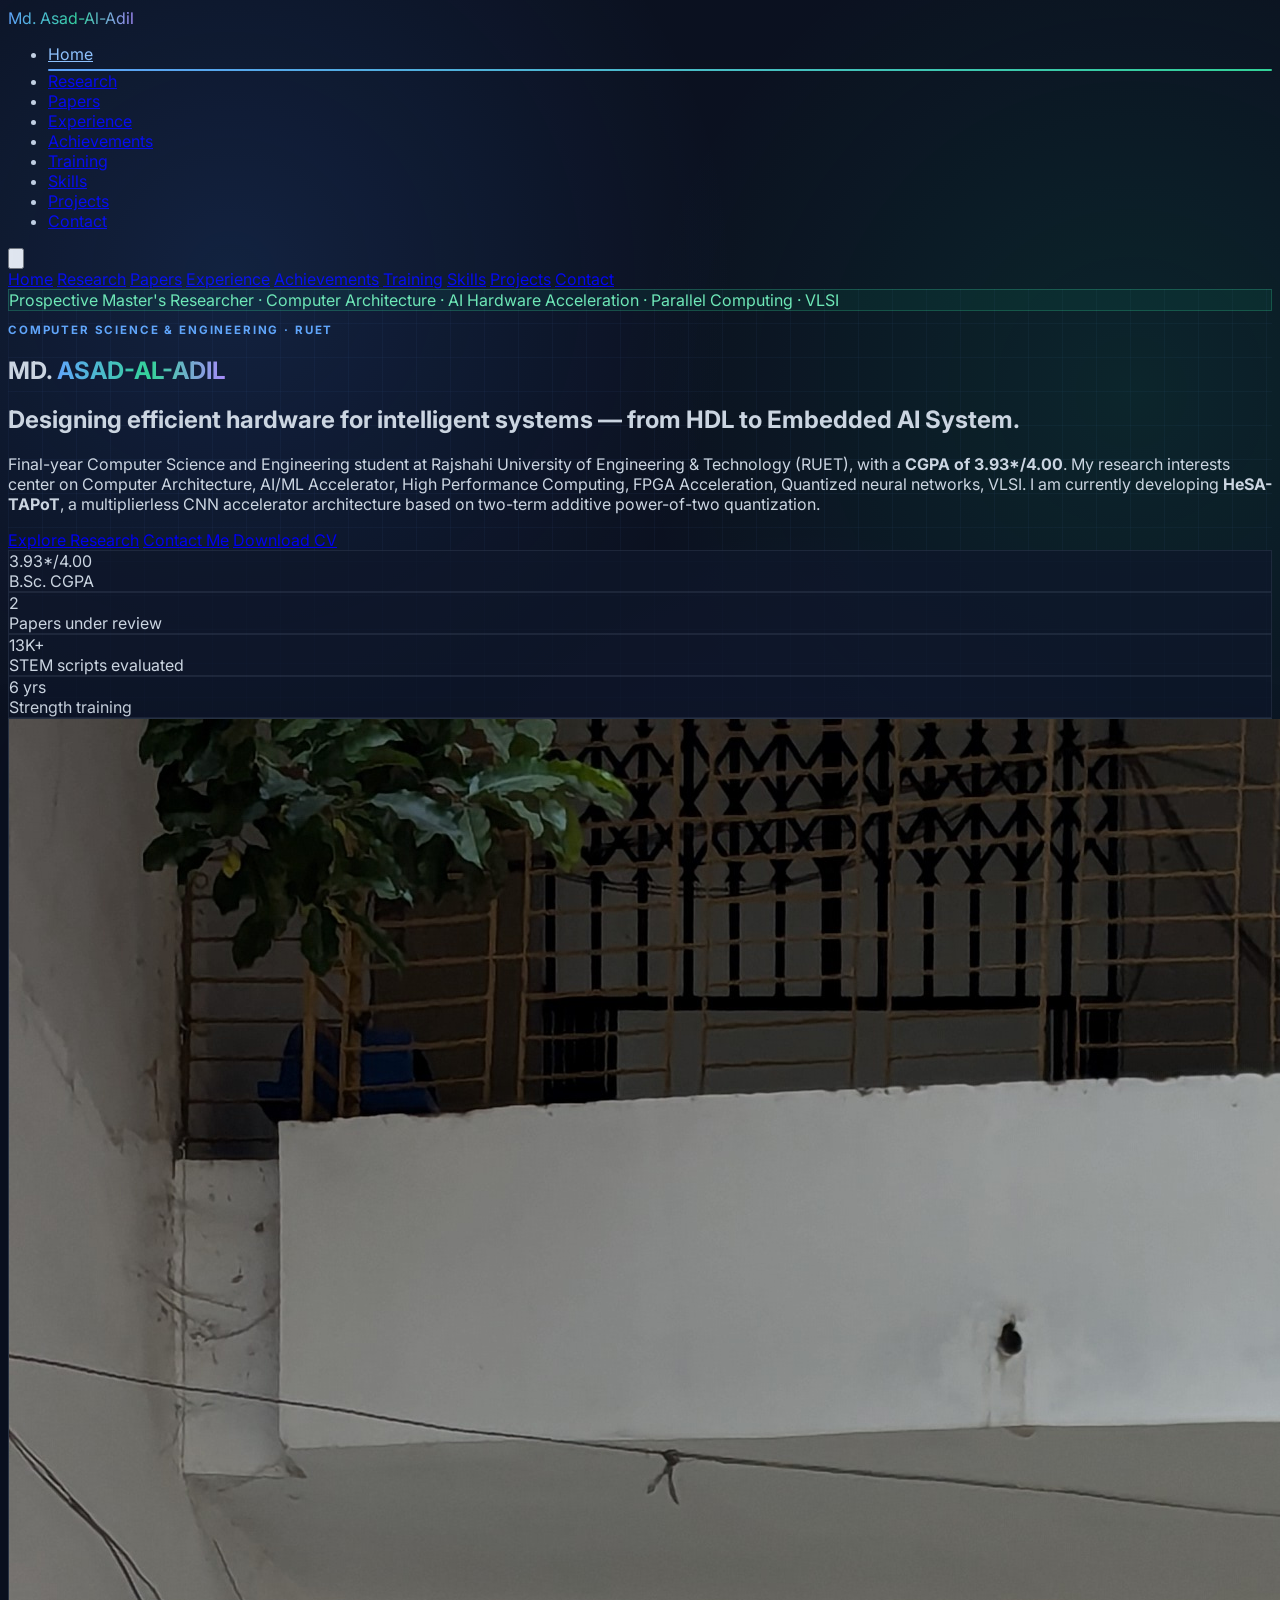
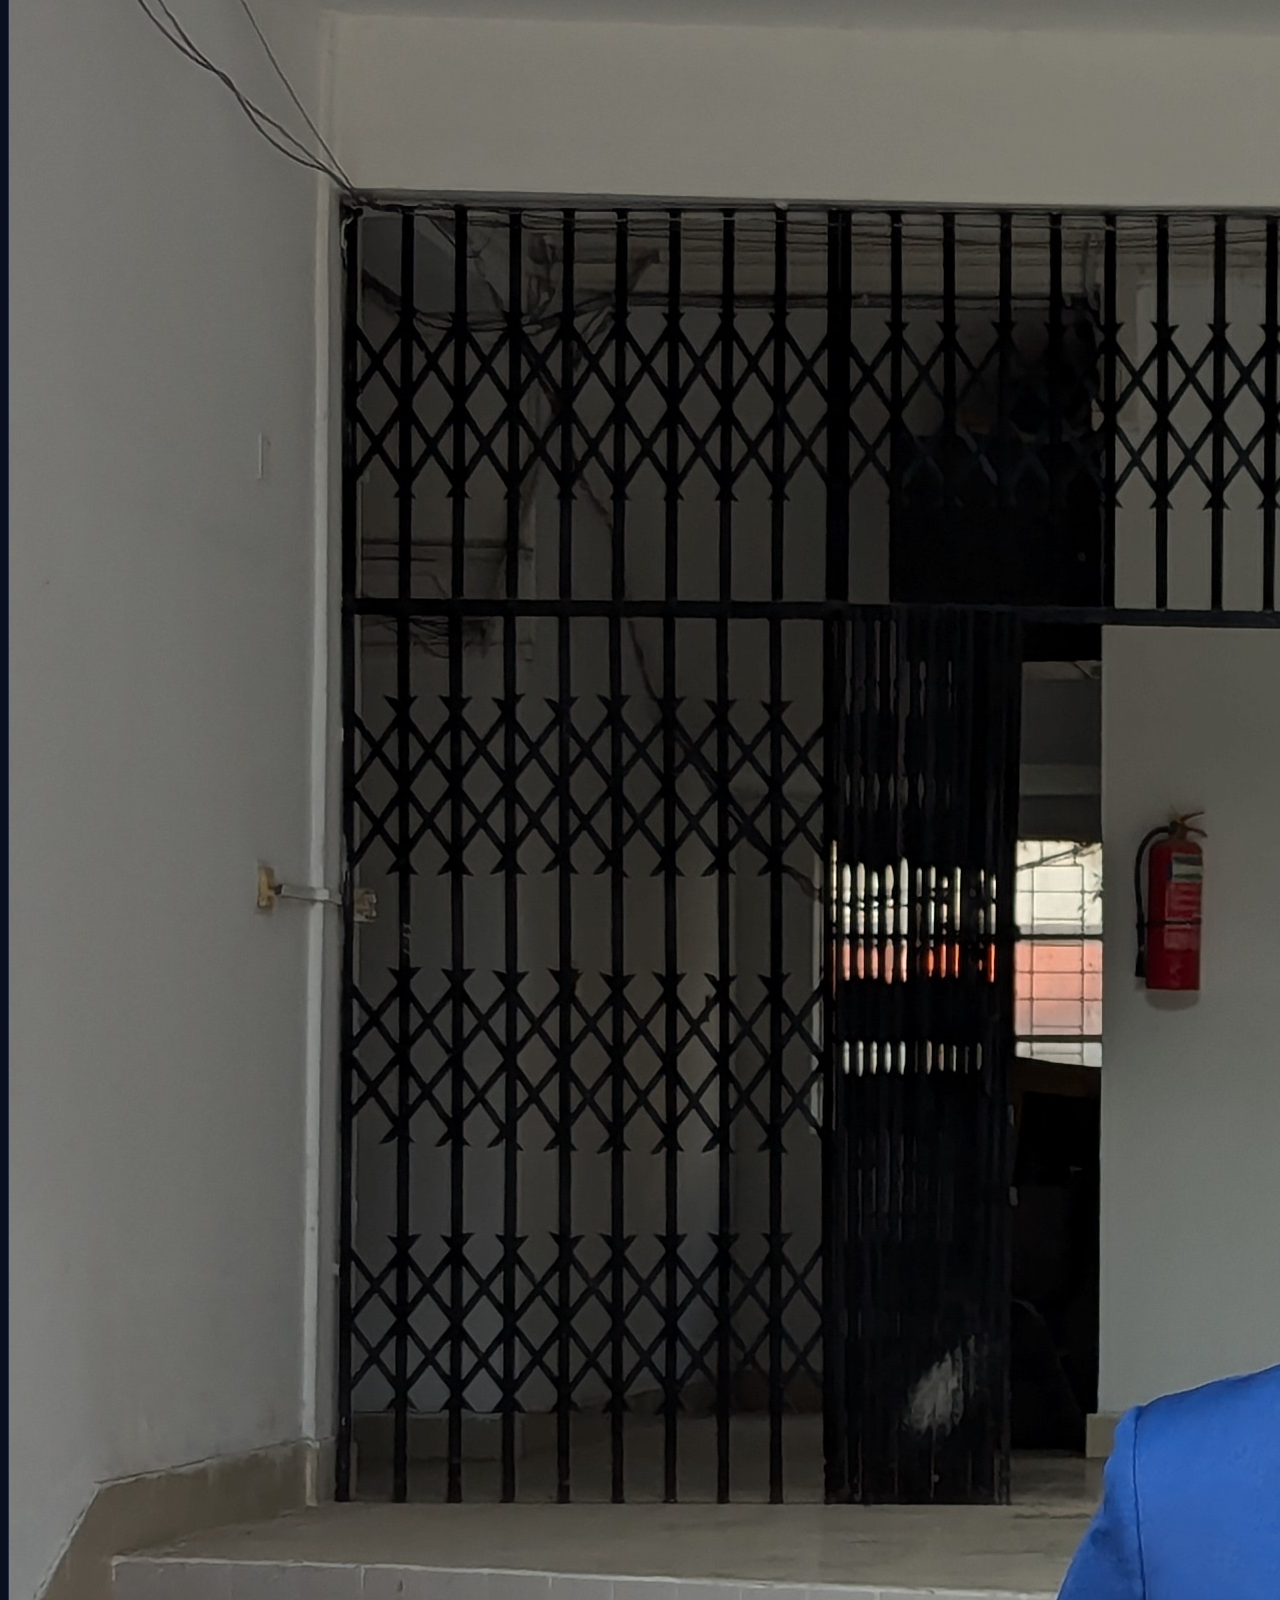
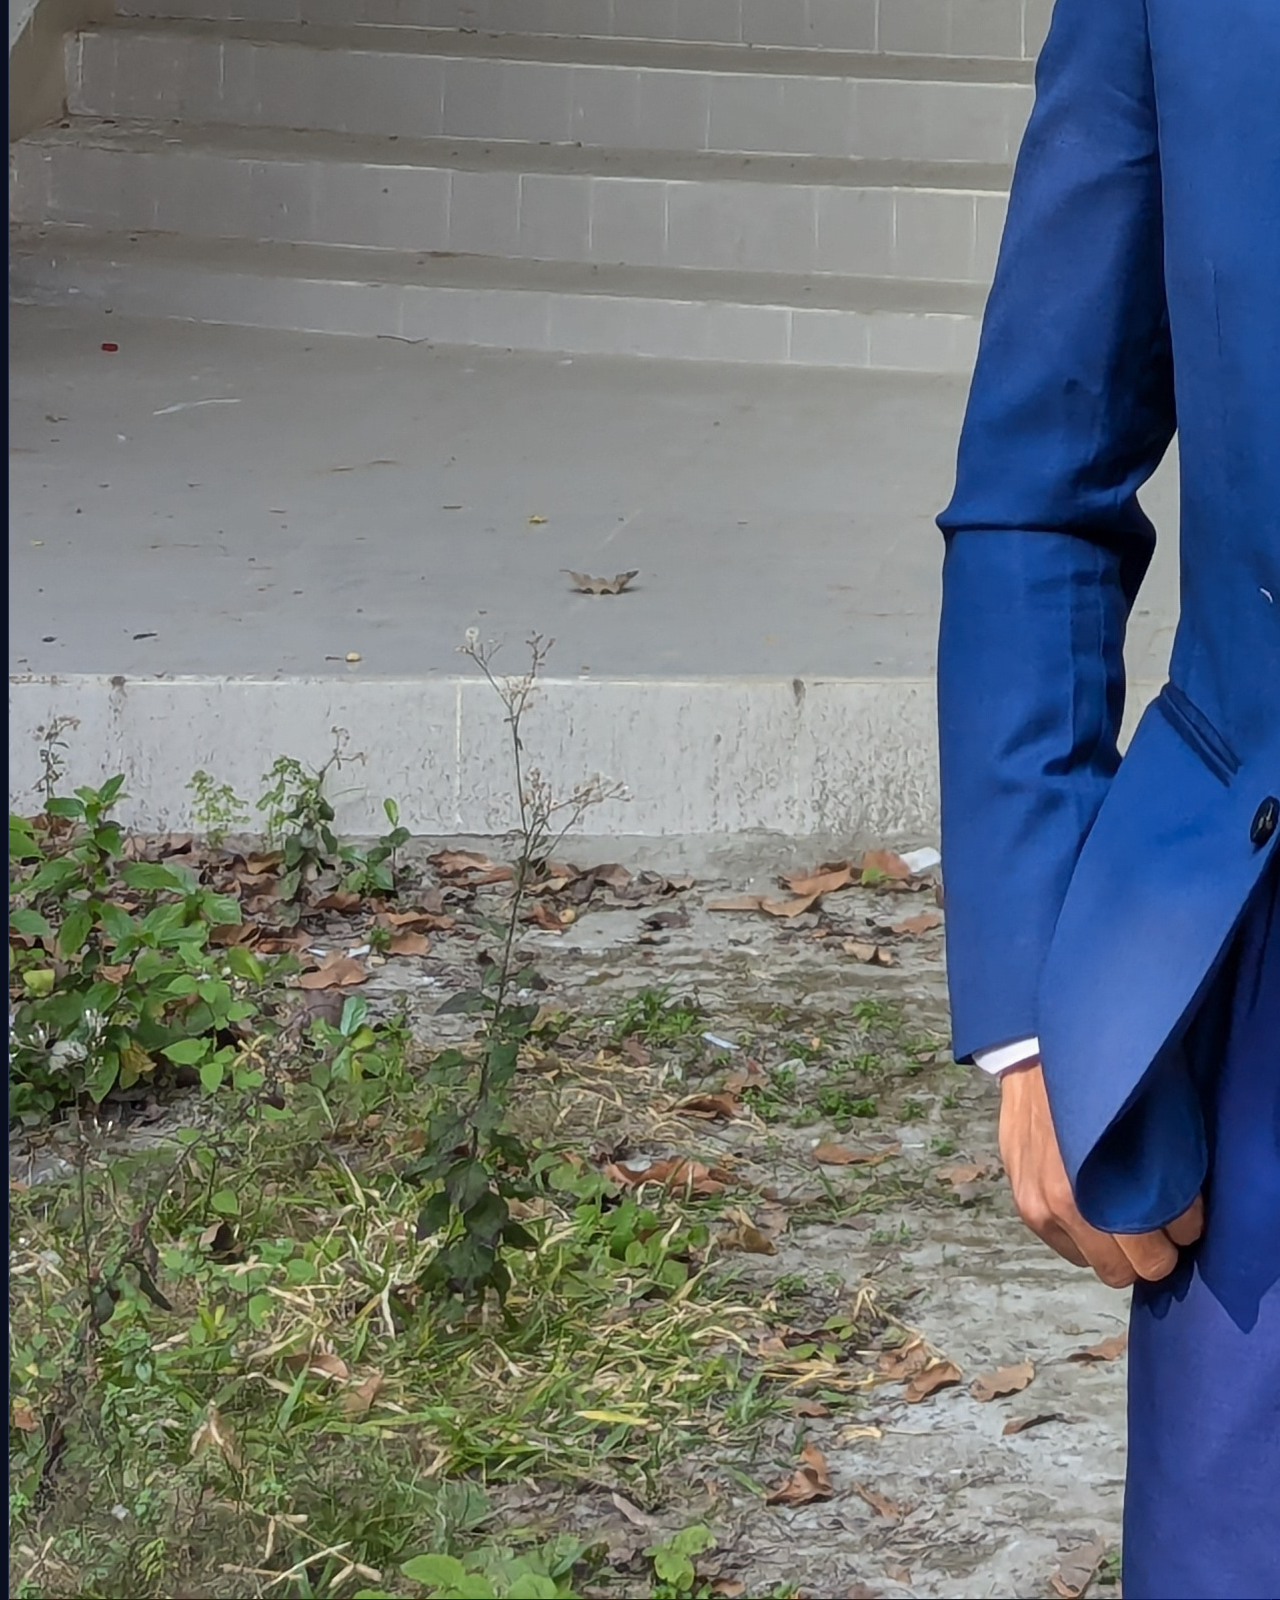
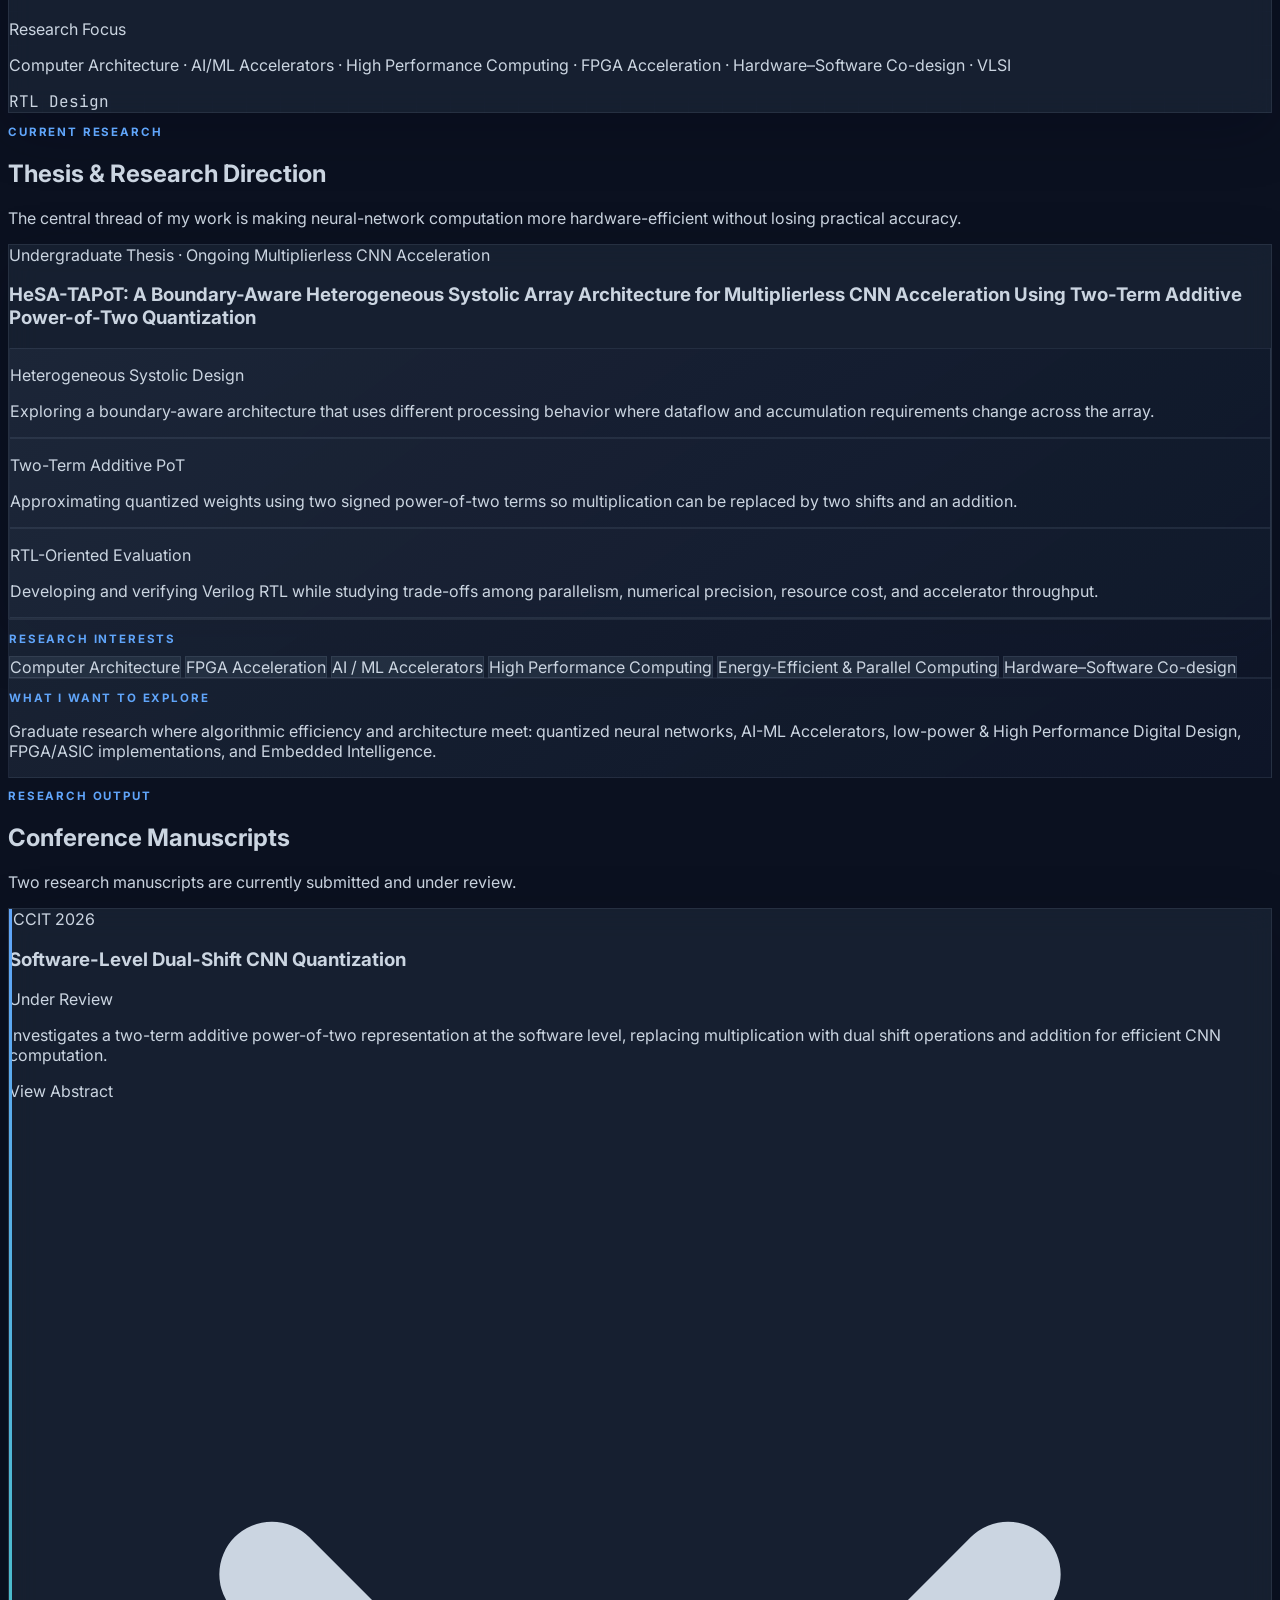
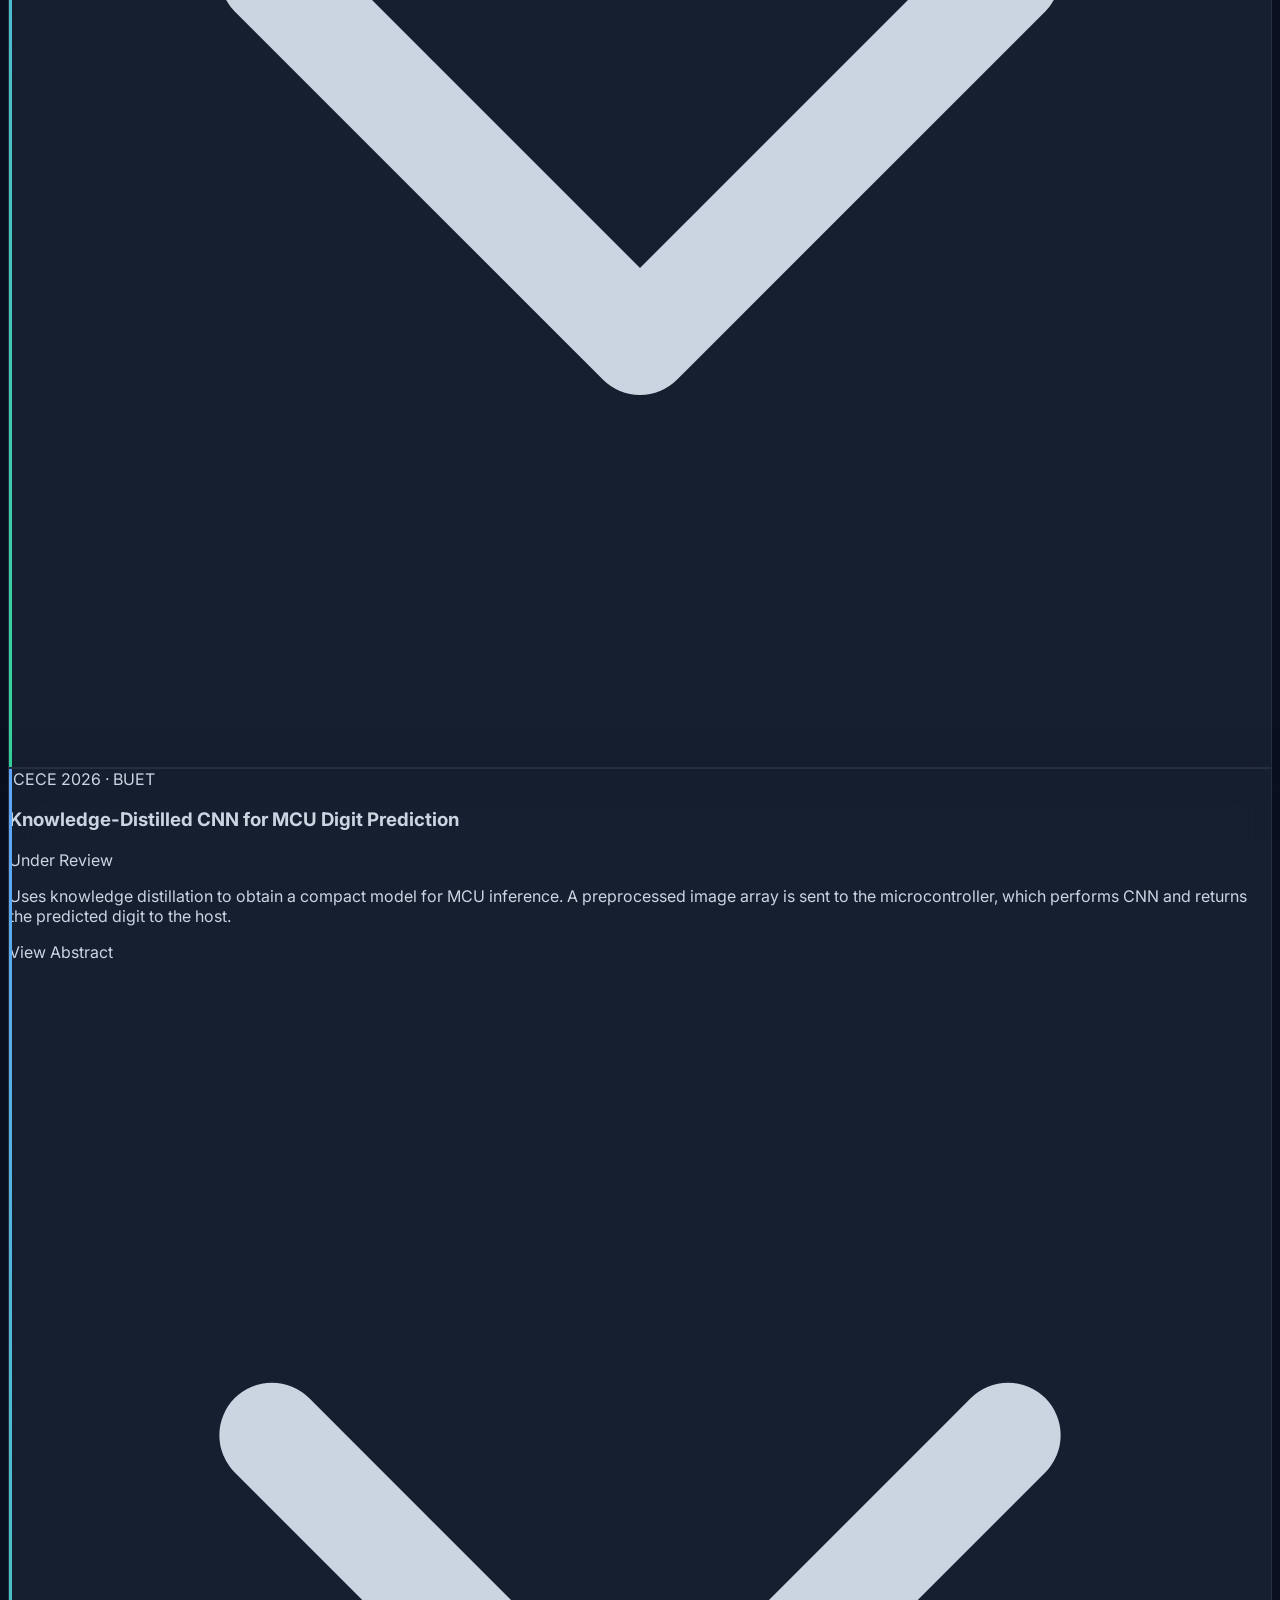
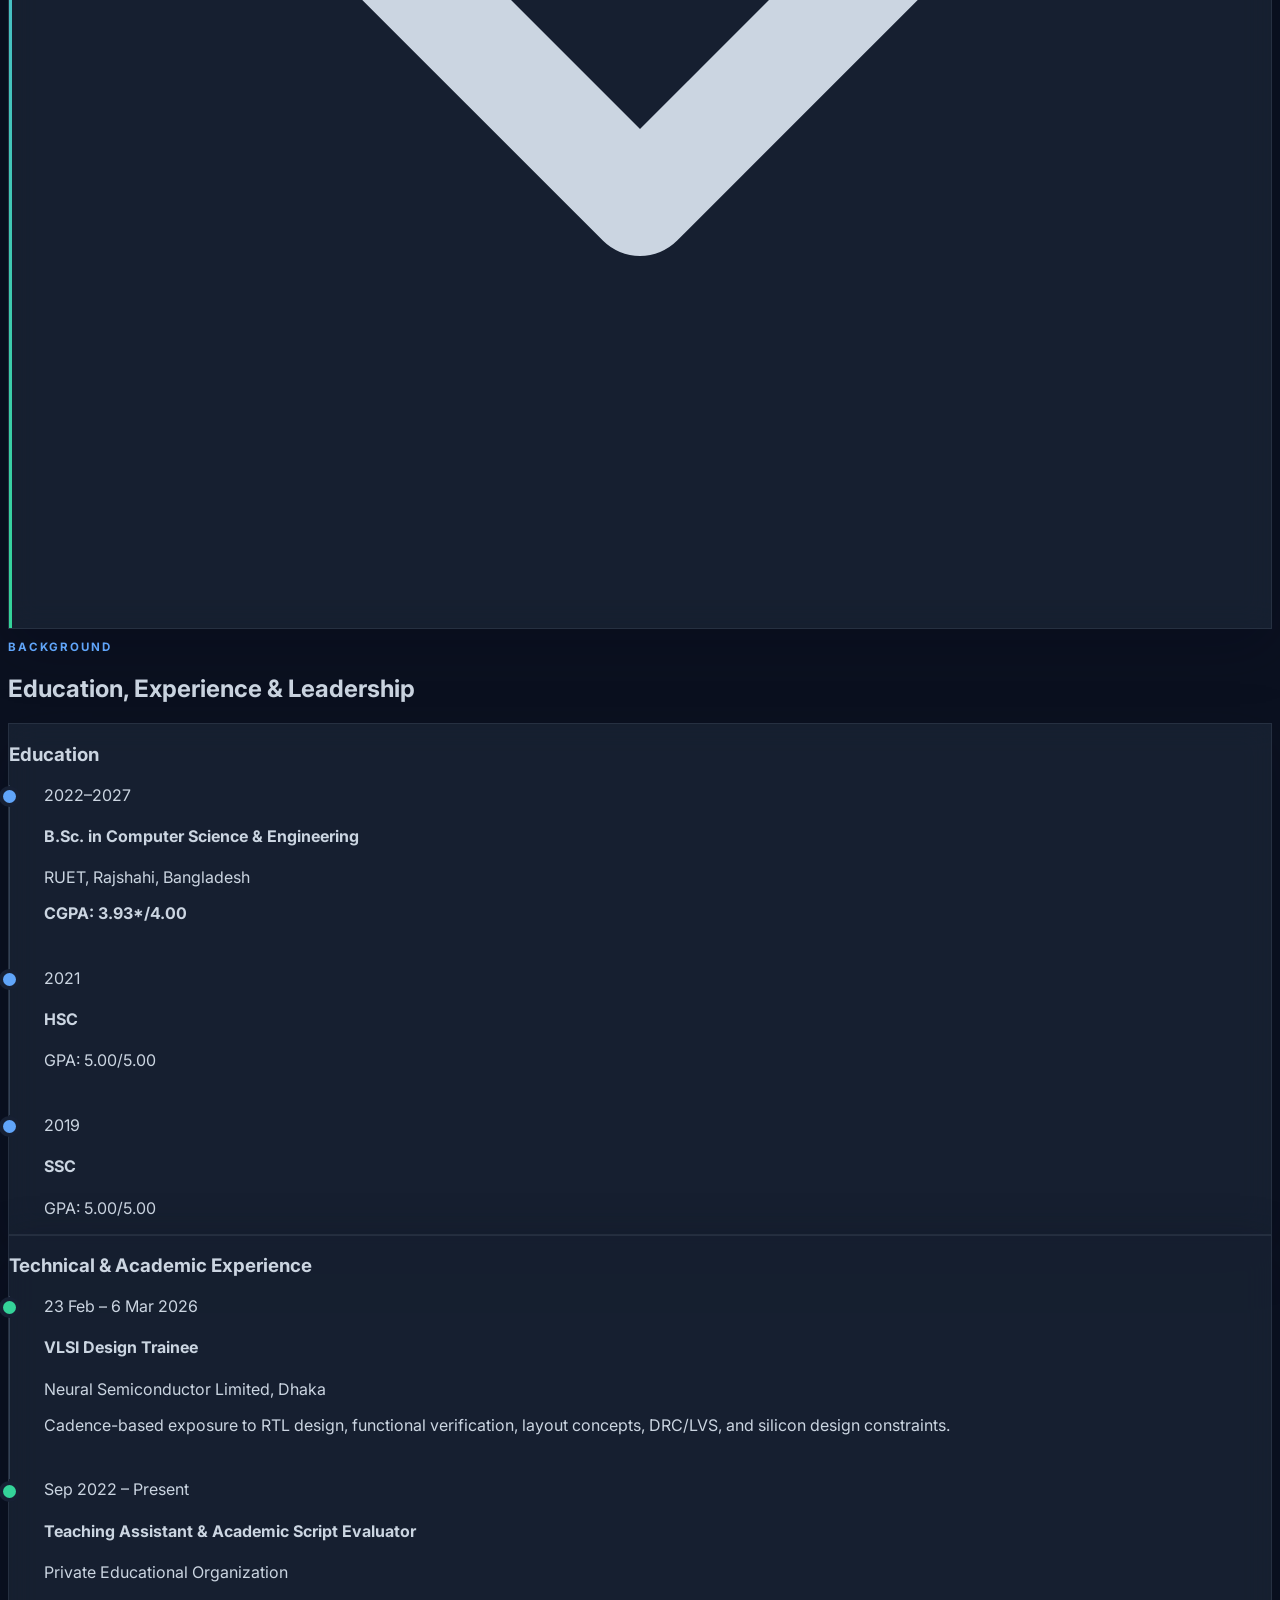
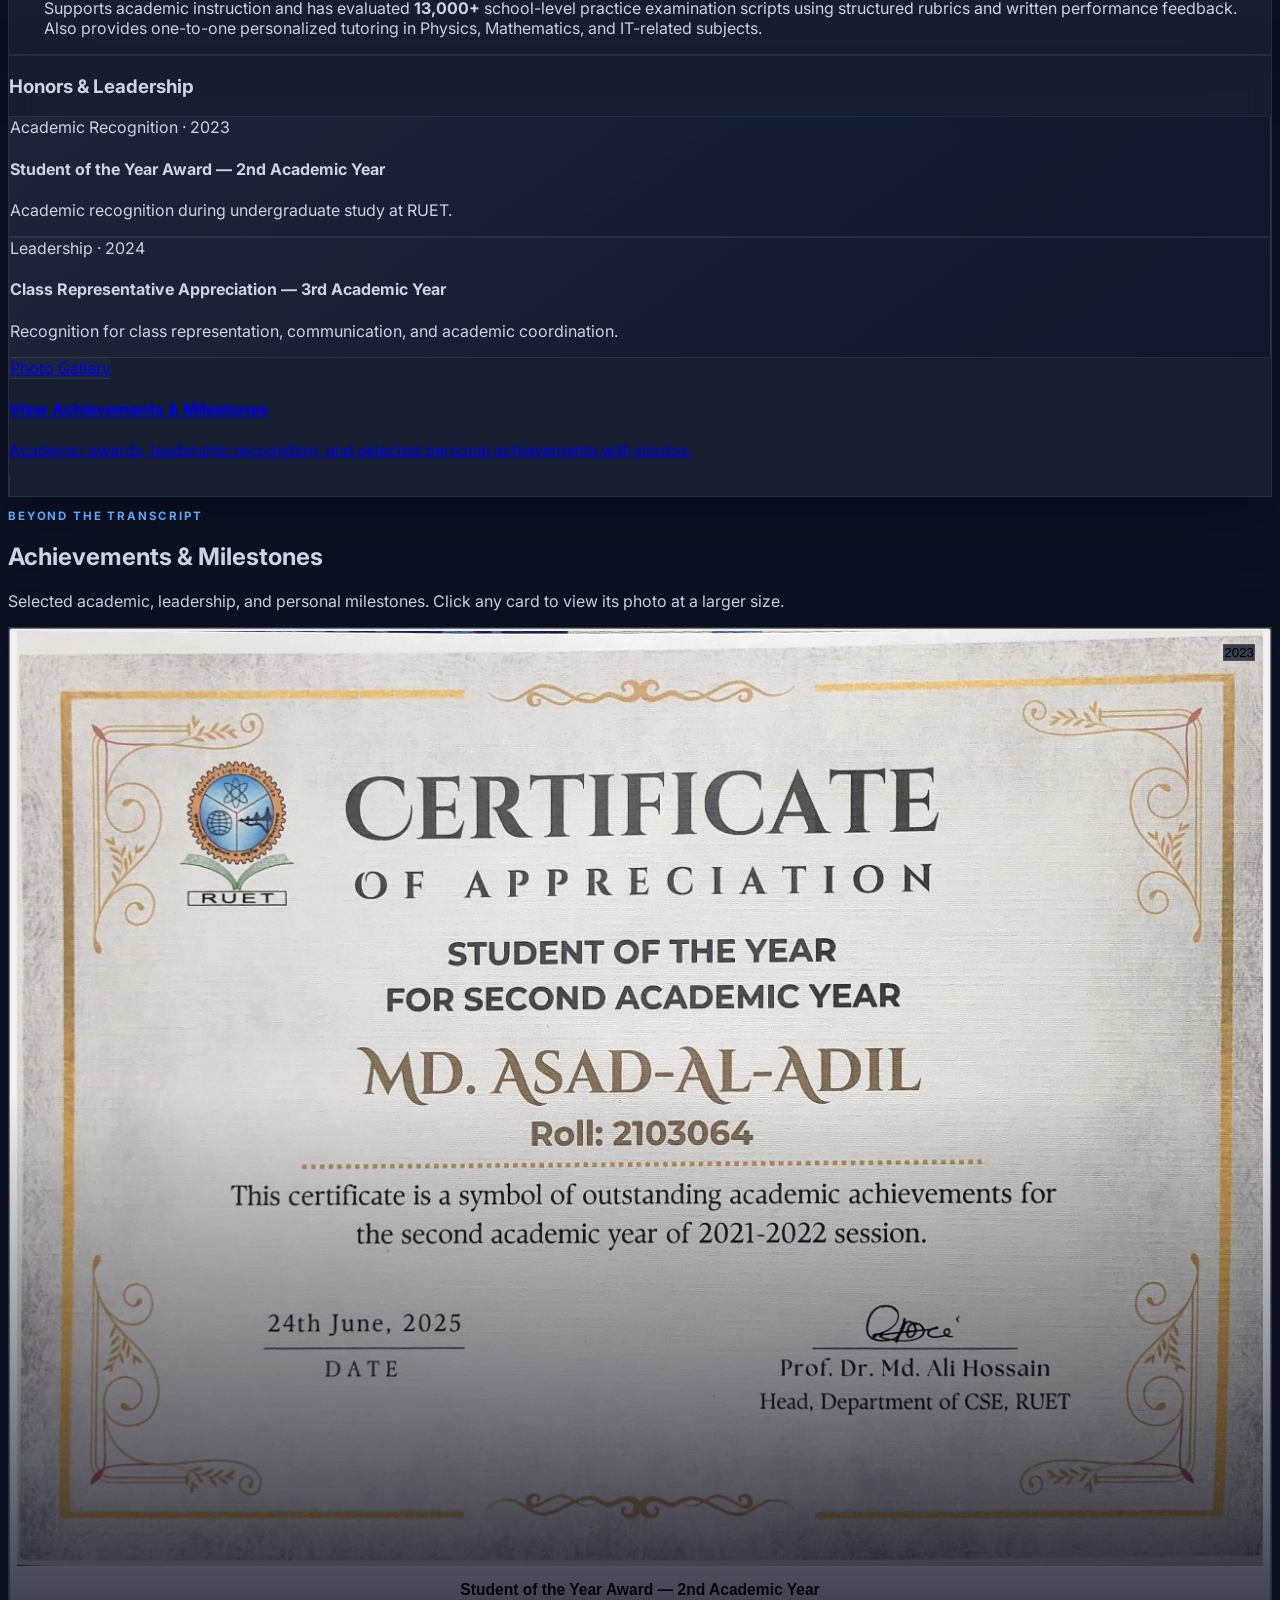
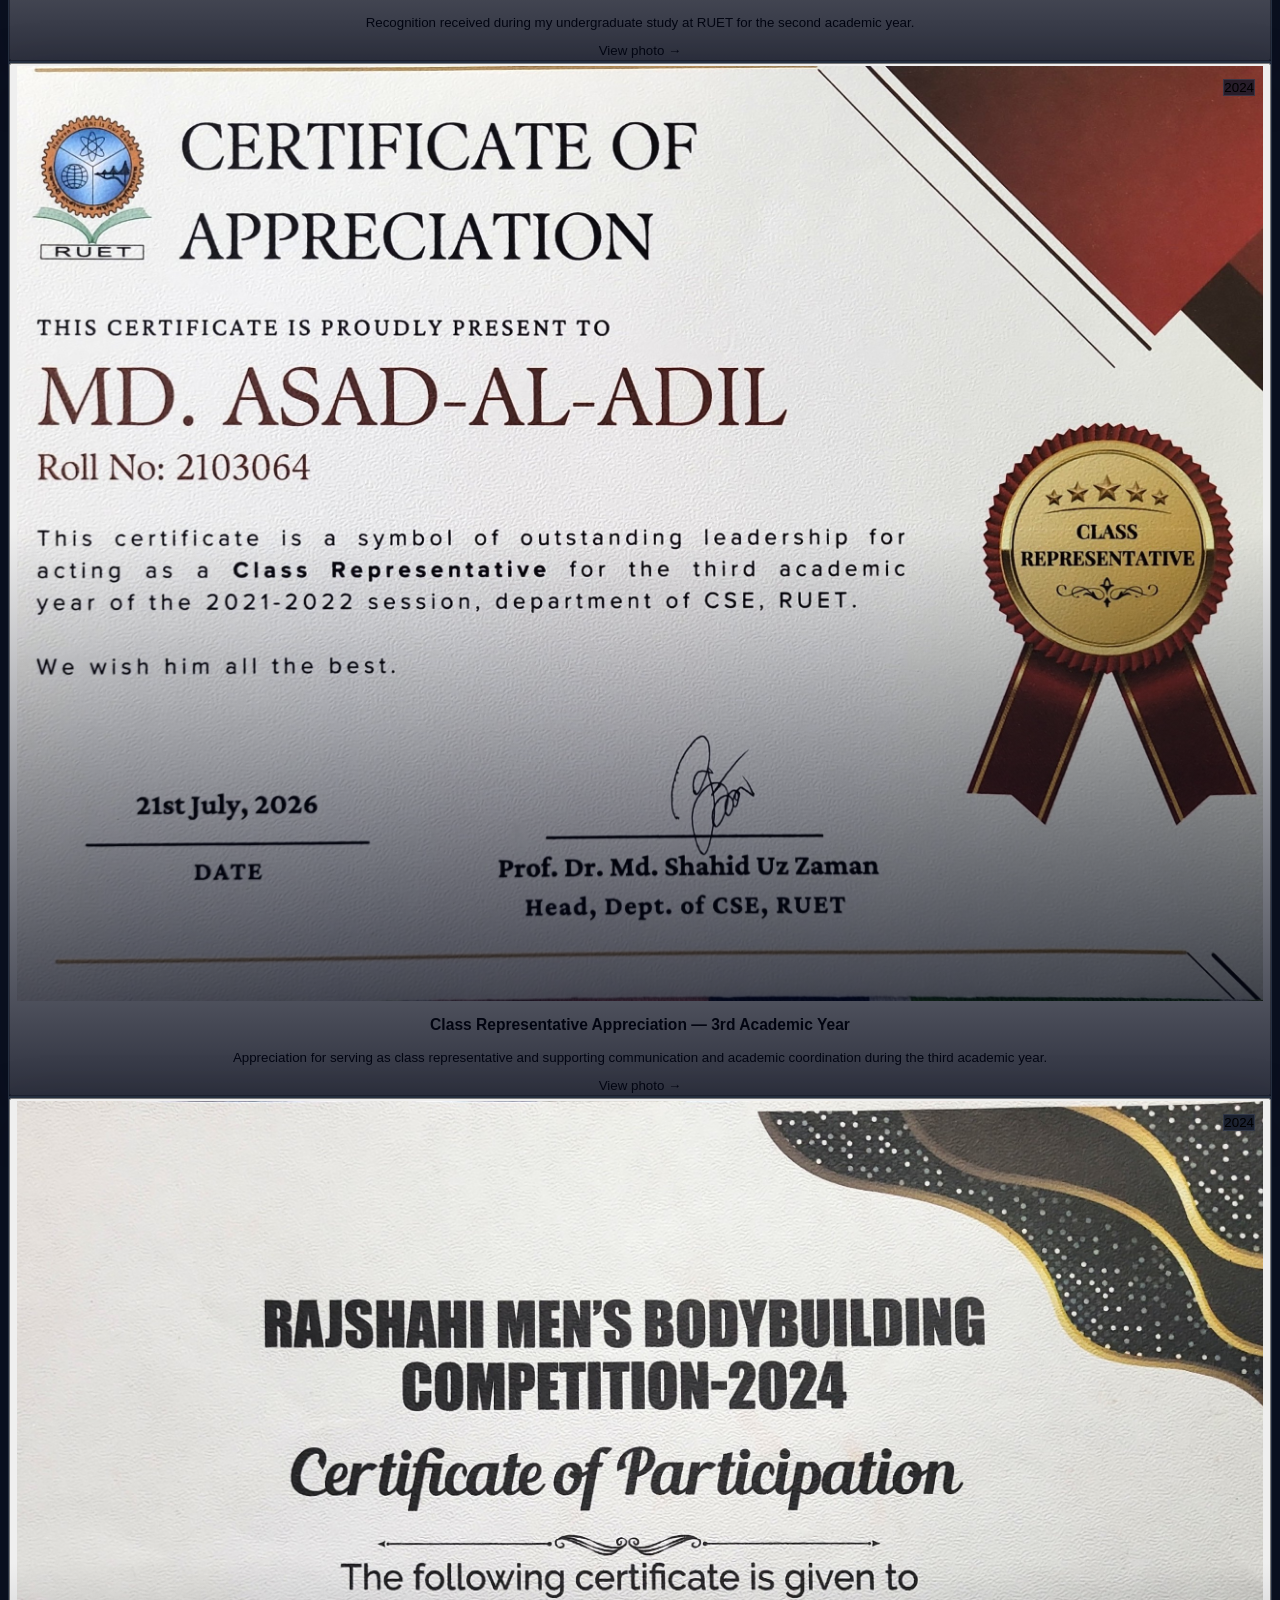
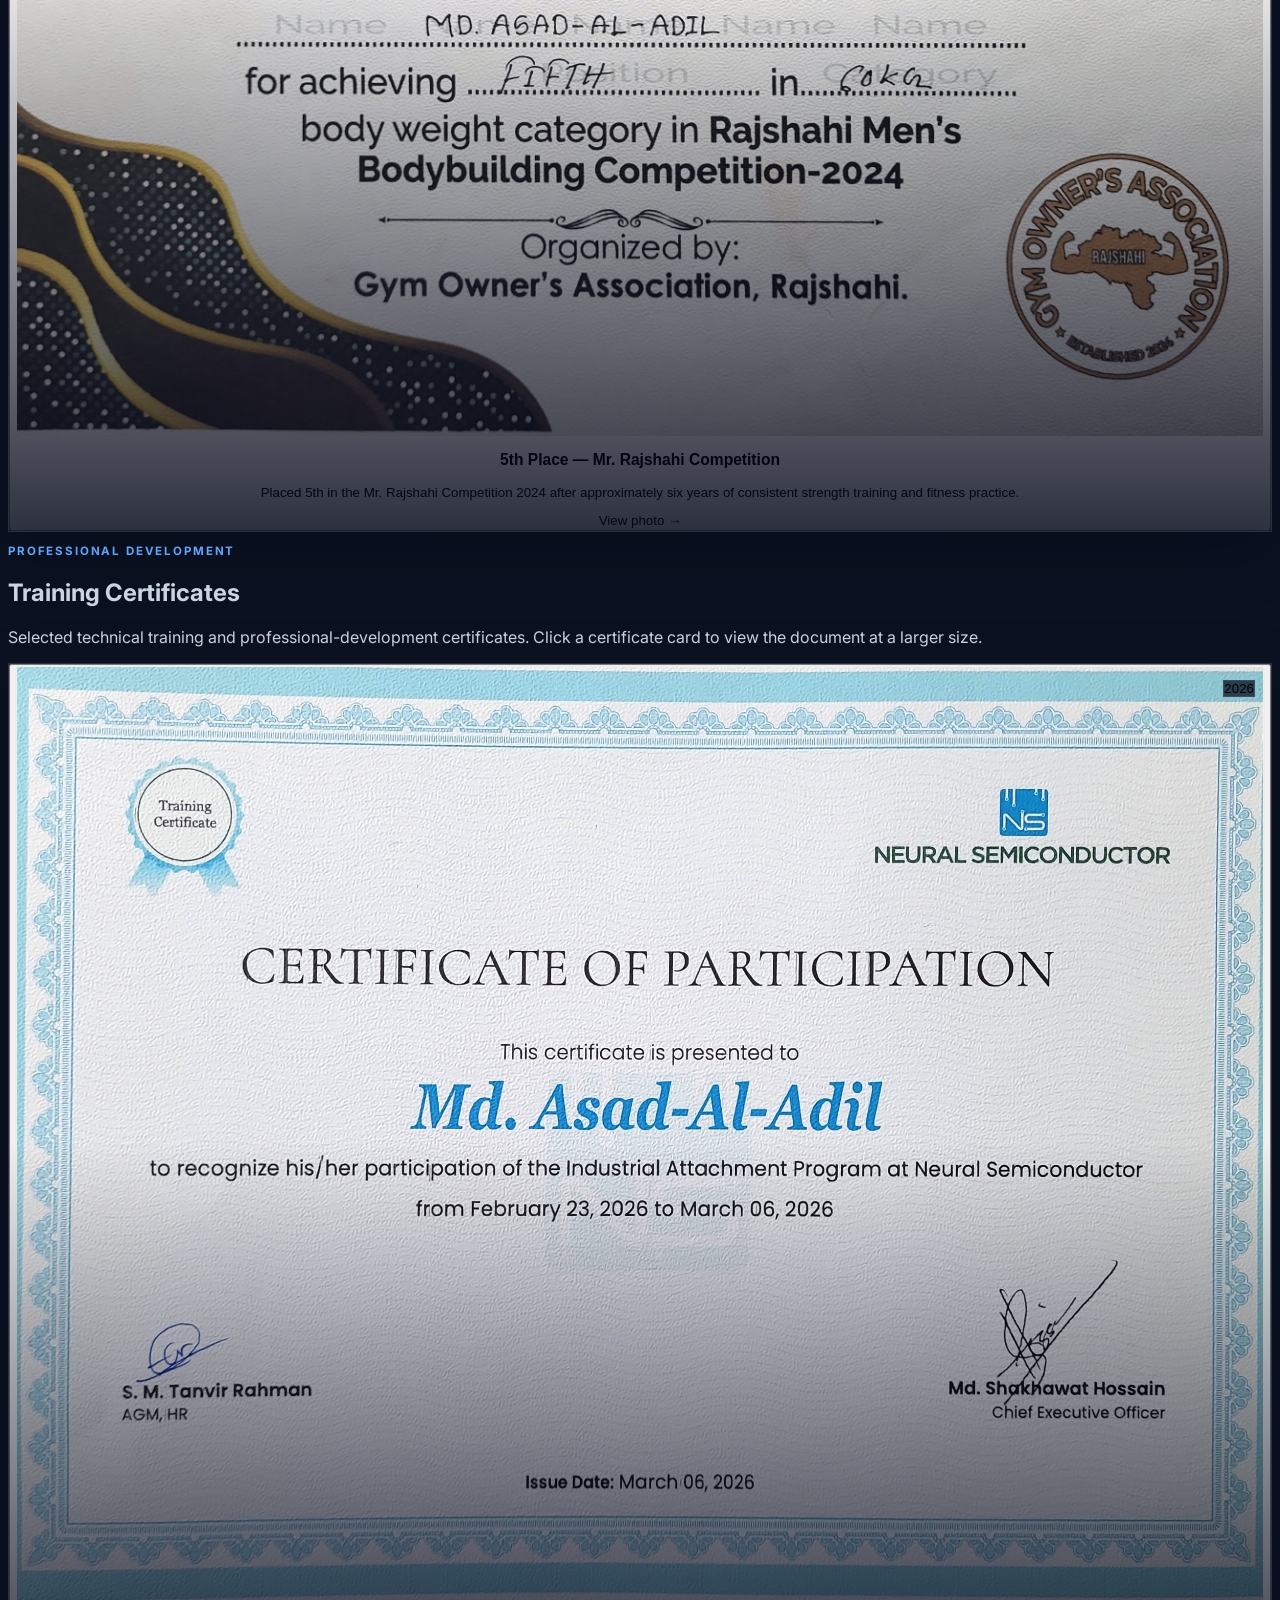
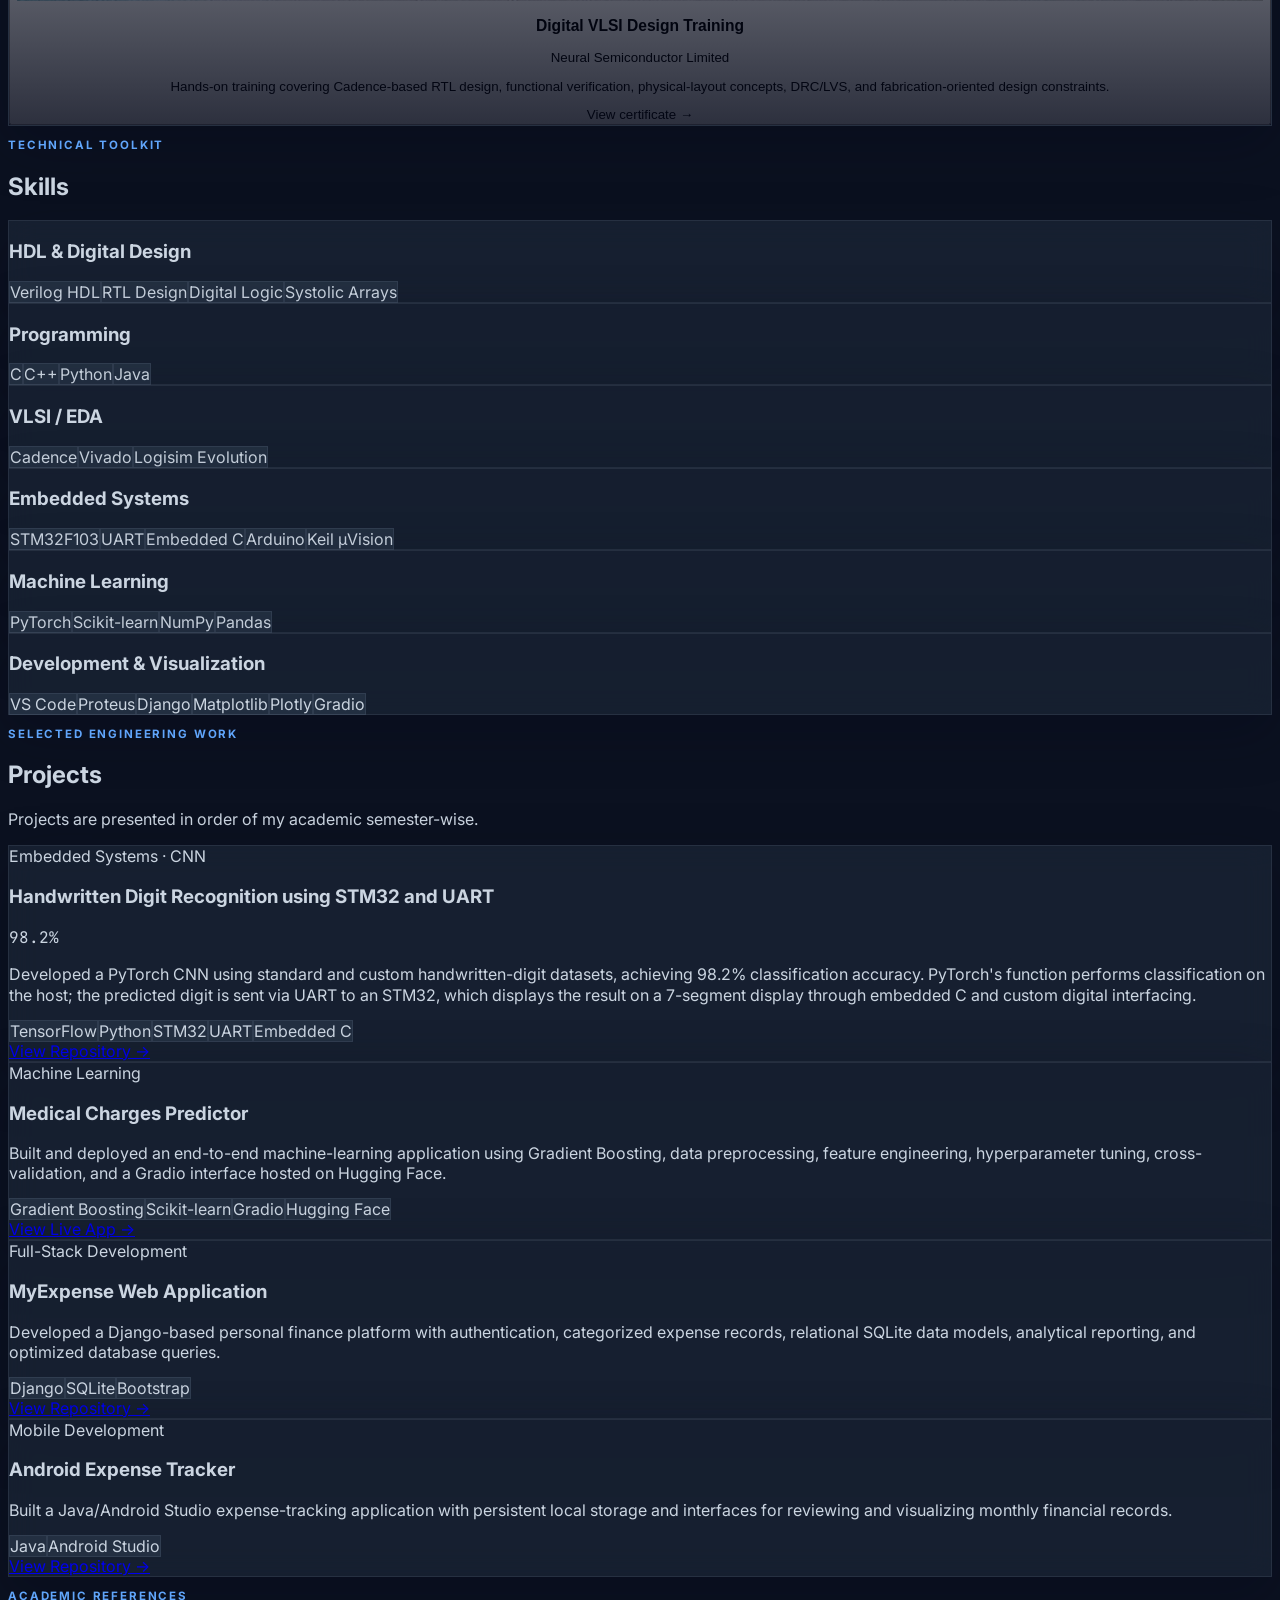
==== commit 513688b8: "25-06-2026" ====
--- a/index.html
+++ b/index.html
@@ -378,7 +378,7 @@
         <div class="grid sm:grid-cols-2 lg:grid-cols-3 gap-6 reveal">
           <div class="glass-card p-6 rounded-3xl"><h3 class="font-bold text-white">HDL & Digital Design</h3><div class="flex flex-wrap gap-2 mt-4"><span class="skill-badge px-3 py-2 rounded-lg text-sm">Verilog HDL</span><span class="skill-badge px-3 py-2 rounded-lg text-sm">RTL Design</span><span class="skill-badge px-3 py-2 rounded-lg text-sm">Digital Logic</span><span class="skill-badge px-3 py-2 rounded-lg text-sm">Systolic Arrays</span></div></div>
           <div class="glass-card p-6 rounded-3xl"><h3 class="font-bold text-white">Programming</h3><div class="flex flex-wrap gap-2 mt-4"><span class="skill-badge px-3 py-2 rounded-lg text-sm">C</span><span class="skill-badge px-3 py-2 rounded-lg text-sm">C++</span><span class="skill-badge px-3 py-2 rounded-lg text-sm">Python</span><span class="skill-badge px-3 py-2 rounded-lg text-sm">Java</span></div></div>
-          <div class="glass-card p-6 rounded-3xl"><h3 class="font-bold text-white">VLSI / EDA</h3><div class="flex flex-wrap gap-2 mt-4"><span class="skill-badge px-3 py-2 rounded-lg text-sm">Cadence</span><span class="skill-badge px-3 py-2 rounded-lg text-sm">Vivado</span><span class="skill-badge px-3 py-2 rounded-lg text-sm">KiCad</span><span class="skill-badge px-3 py-2 rounded-lg text-sm">Logisim Evolution</span></div></div>
+          <div class="glass-card p-6 rounded-3xl"><h3 class="font-bold text-white">VLSI / EDA</h3><div class="flex flex-wrap gap-2 mt-4"><span class="skill-badge px-3 py-2 rounded-lg text-sm">Cadence</span><span class="skill-badge px-3 py-2 rounded-lg text-sm">Vivado</span><!--<span class="skill-badge px-3 py-2 rounded-lg text-sm">KiCad</span>--><span class="skill-badge px-3 py-2 rounded-lg text-sm">Logisim Evolution</span></div></div>
           <div class="glass-card p-6 rounded-3xl"><h3 class="font-bold text-white">Embedded Systems</h3><div class="flex flex-wrap gap-2 mt-4"><span class="skill-badge px-3 py-2 rounded-lg text-sm">STM32F103</span><span class="skill-badge px-3 py-2 rounded-lg text-sm">UART</span><span class="skill-badge px-3 py-2 rounded-lg text-sm">Embedded C</span><span class="skill-badge px-3 py-2 rounded-lg text-sm">Arduino</span><span class="skill-badge px-3 py-2 rounded-lg text-sm">Keil µVision</span></div></div>
           <div class="glass-card p-6 rounded-3xl"><h3 class="font-bold text-white">Machine Learning</h3><div class="flex flex-wrap gap-2 mt-4"><!--<span class="skill-badge px-3 py-2 rounded-lg text-sm">TensorFlow</span>--><span class="skill-badge px-3 py-2 rounded-lg text-sm">PyTorch</span><span class="skill-badge px-3 py-2 rounded-lg text-sm">Scikit-learn</span><span class="skill-badge px-3 py-2 rounded-lg text-sm">NumPy</span><span class="skill-badge px-3 py-2 rounded-lg text-sm">Pandas</span></div></div>
           <div class="glass-card p-6 rounded-3xl"><h3 class="font-bold text-white">Development & Visualization</h3><div class="flex flex-wrap gap-2 mt-4"><span class="skill-badge px-3 py-2 rounded-lg text-sm">VS Code</span><span class="skill-badge px-3 py-2 rounded-lg text-sm">Proteus</span><span class="skill-badge px-3 py-2 rounded-lg text-sm">Django</span><span class="skill-badge px-3 py-2 rounded-lg text-sm">Matplotlib</span><span class="skill-badge px-3 py-2 rounded-lg text-sm">Plotly</span><span class="skill-badge px-3 py-2 rounded-lg text-sm">Gradio</span></div></div>
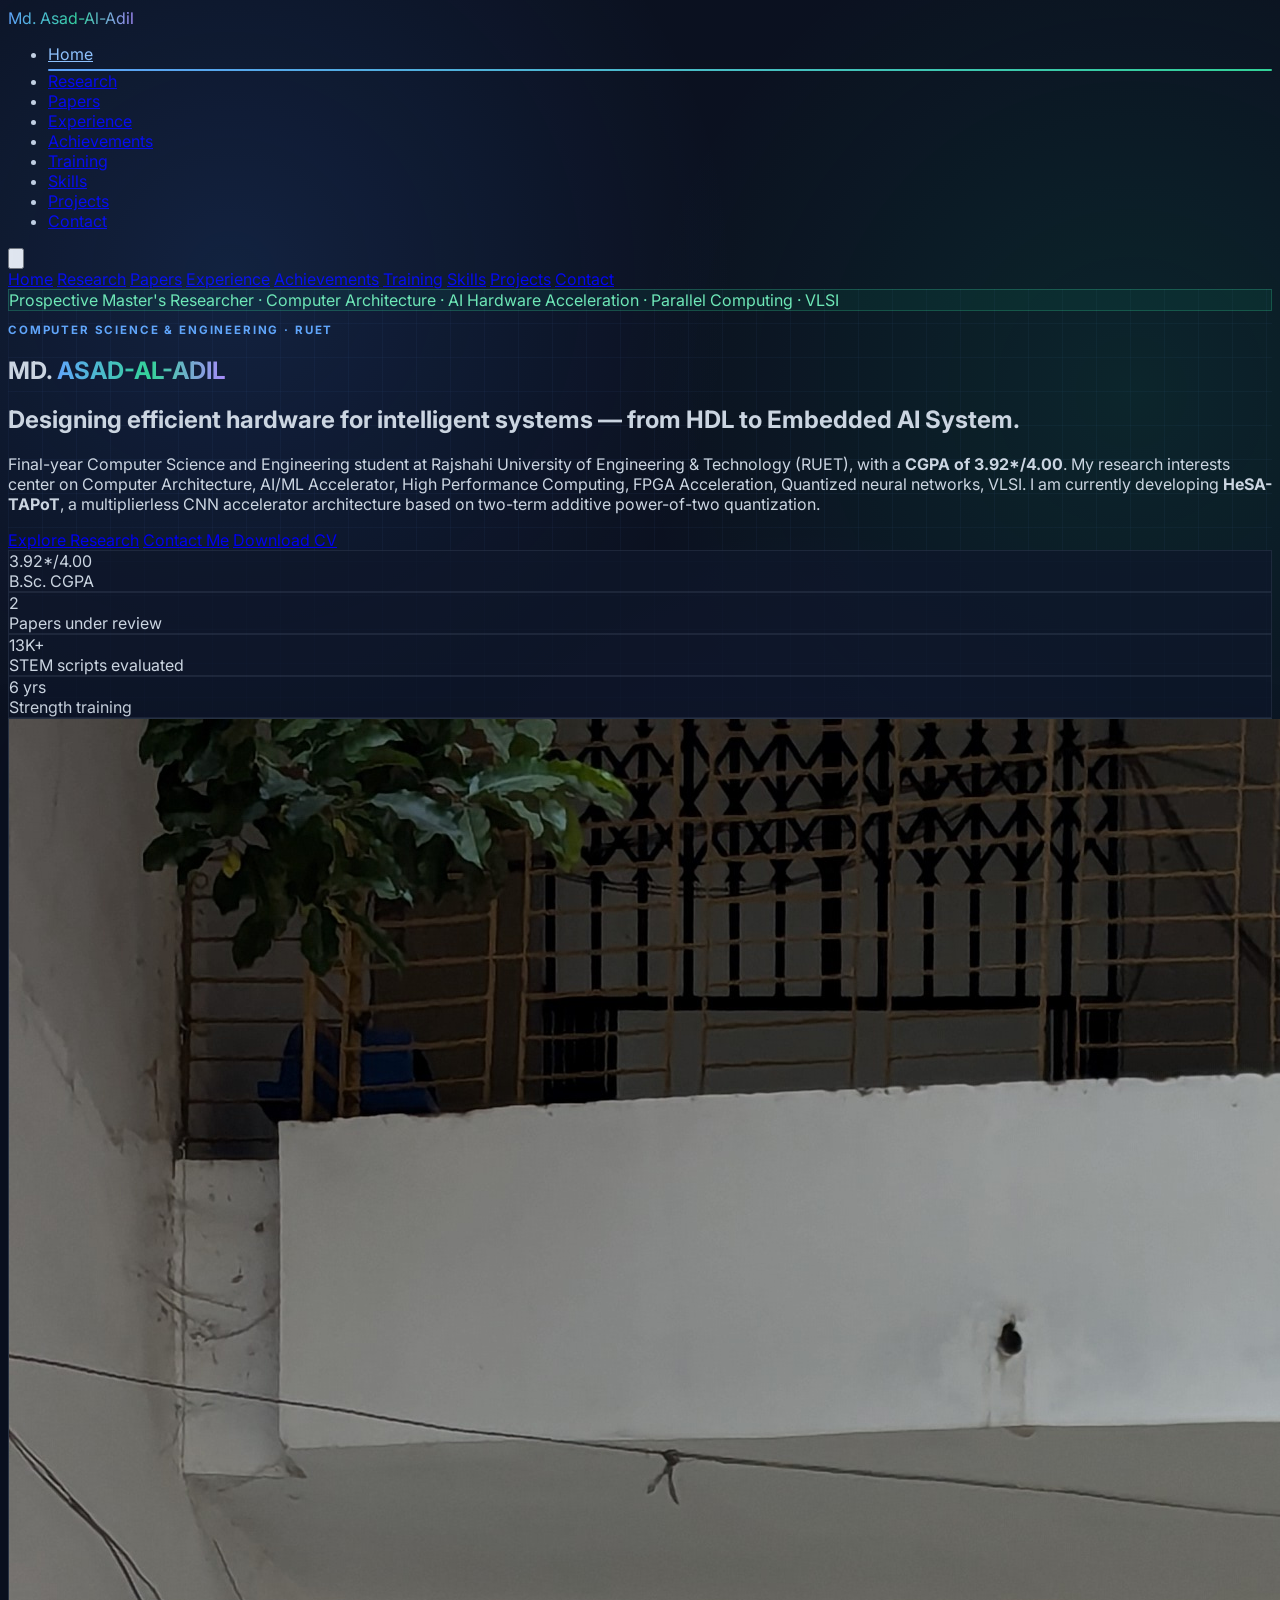
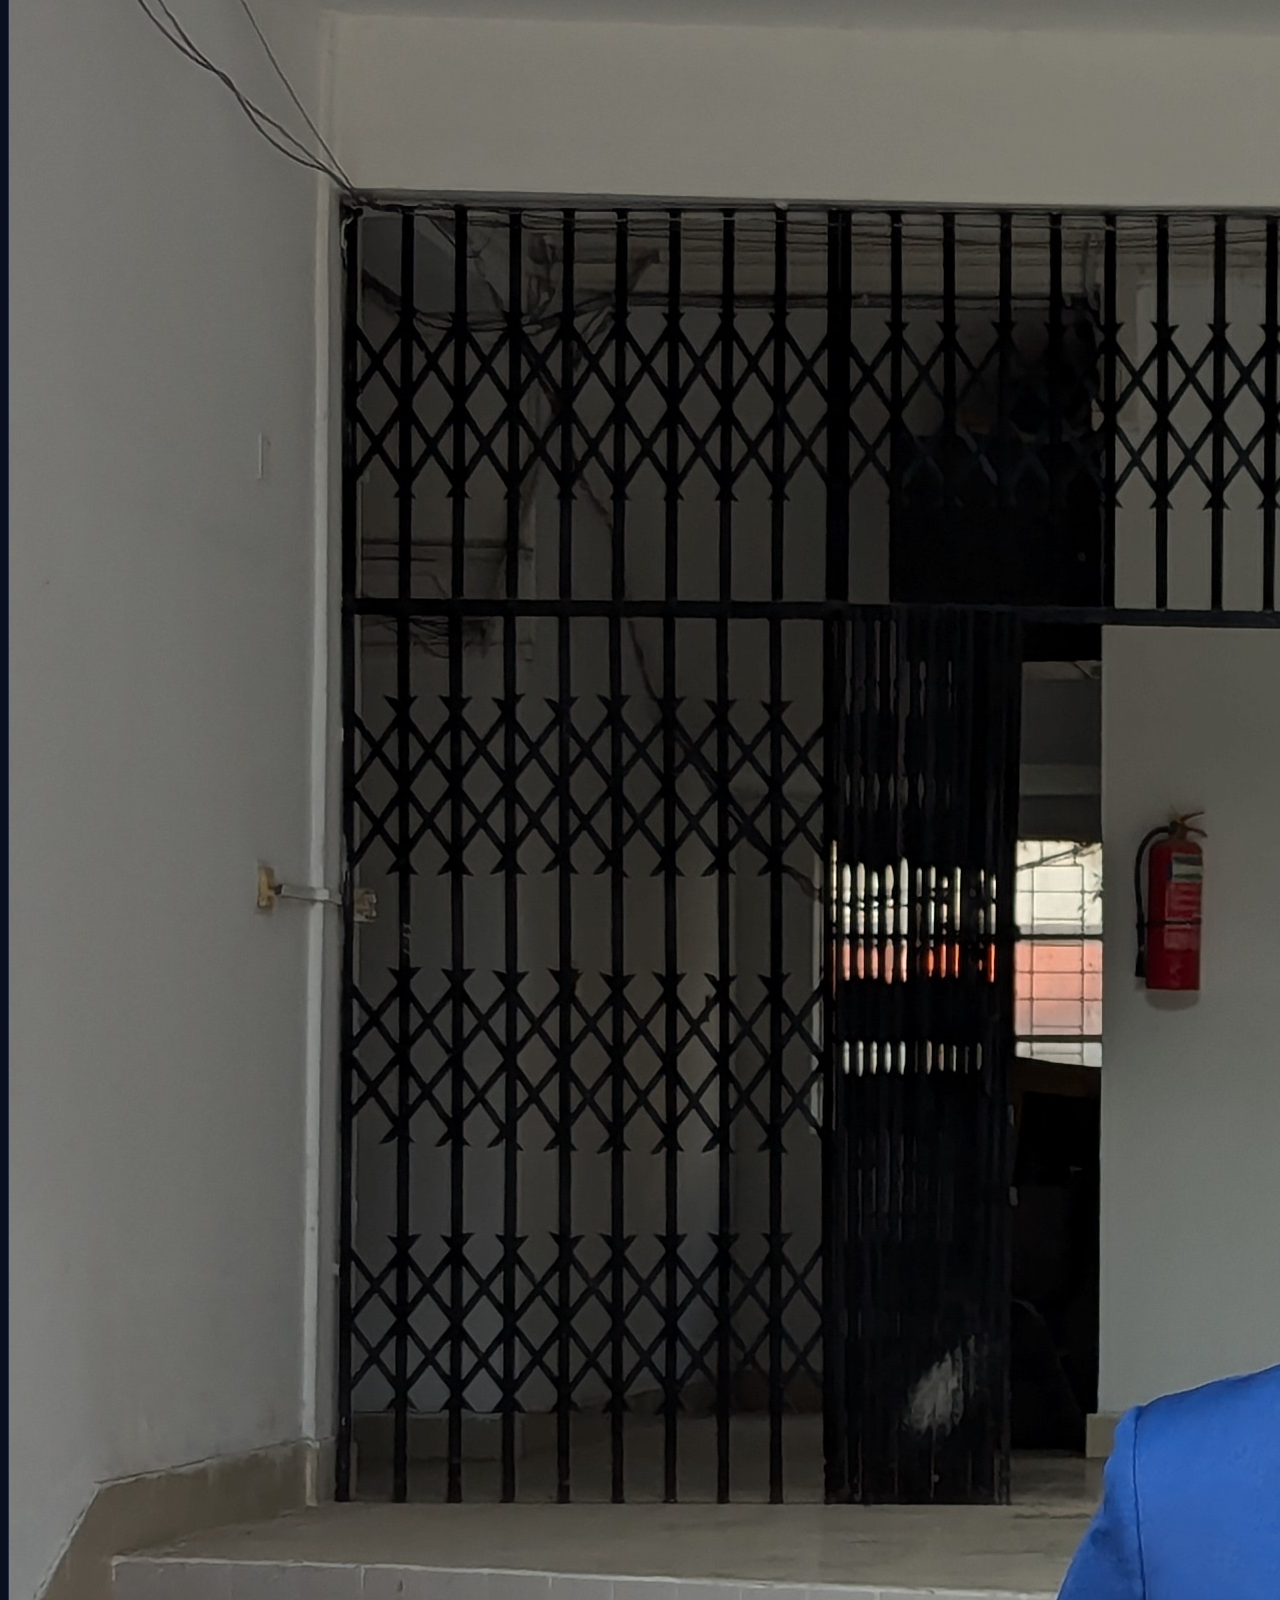
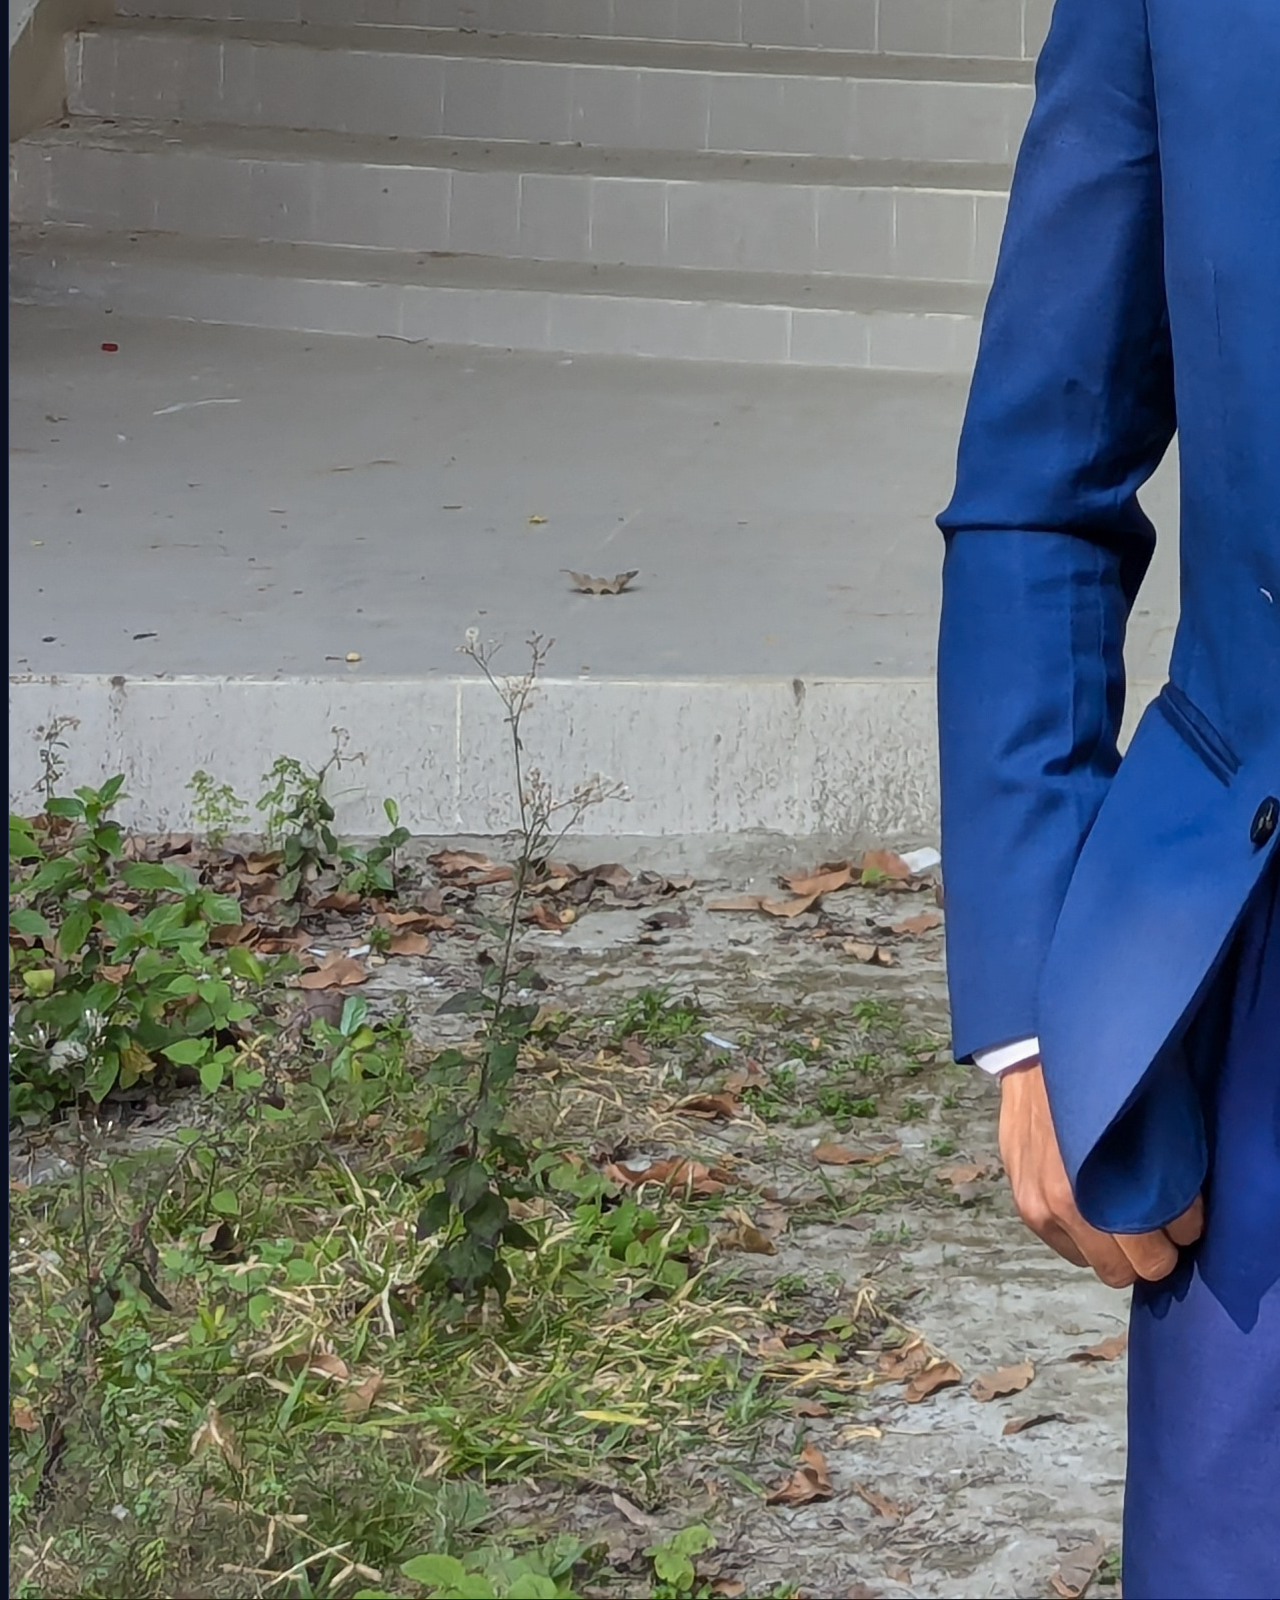
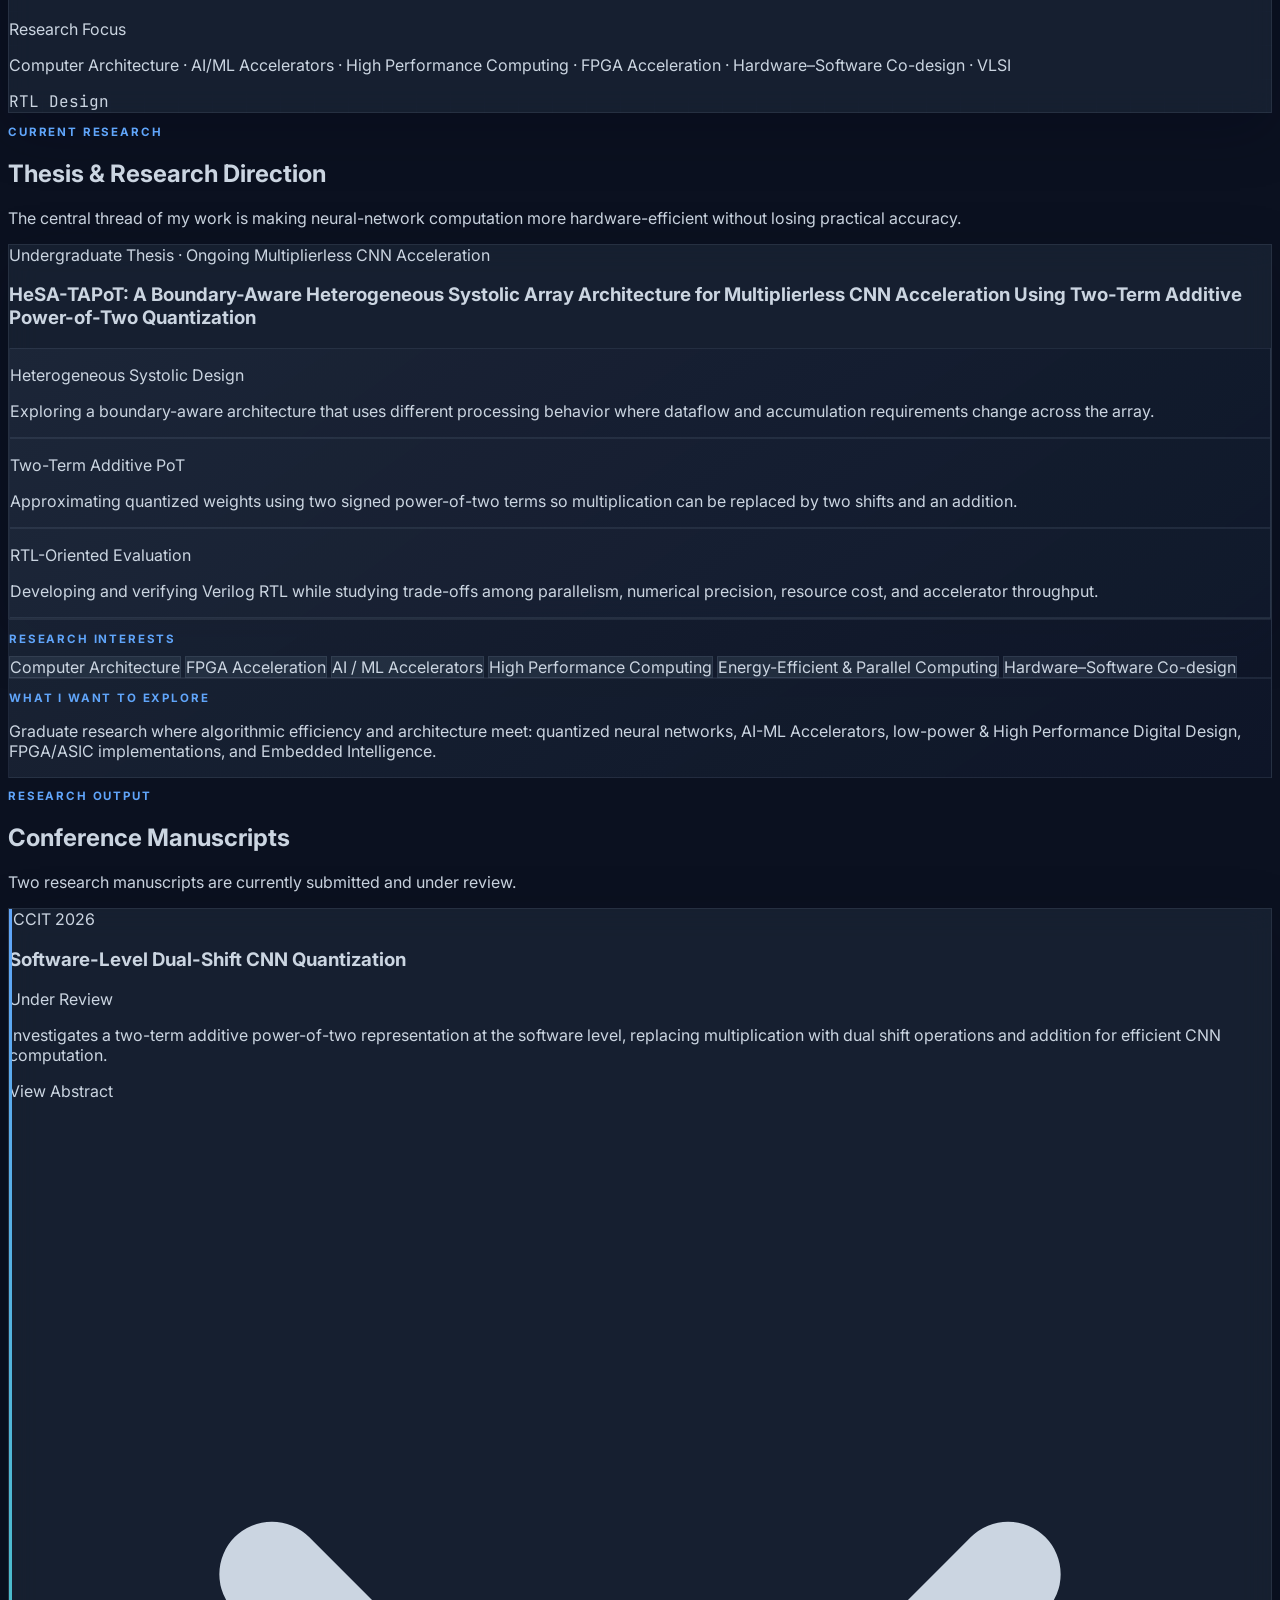
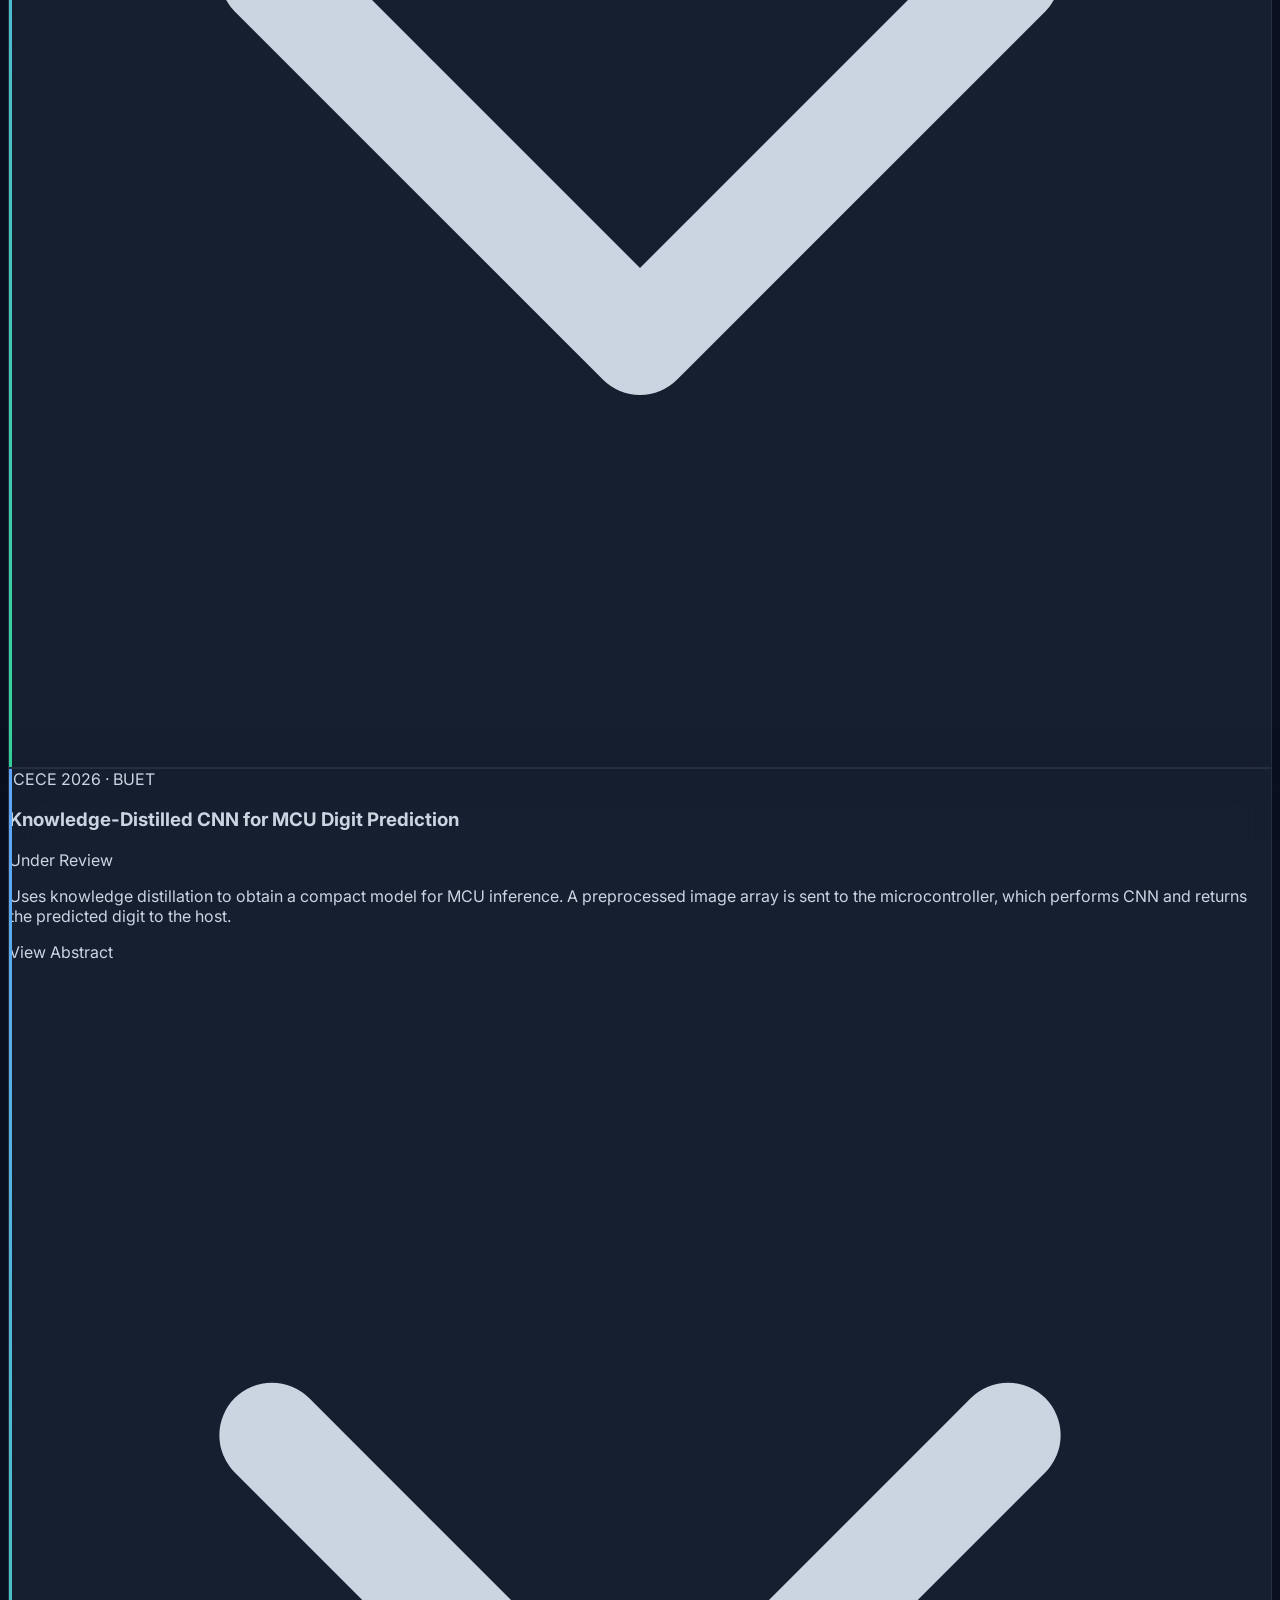
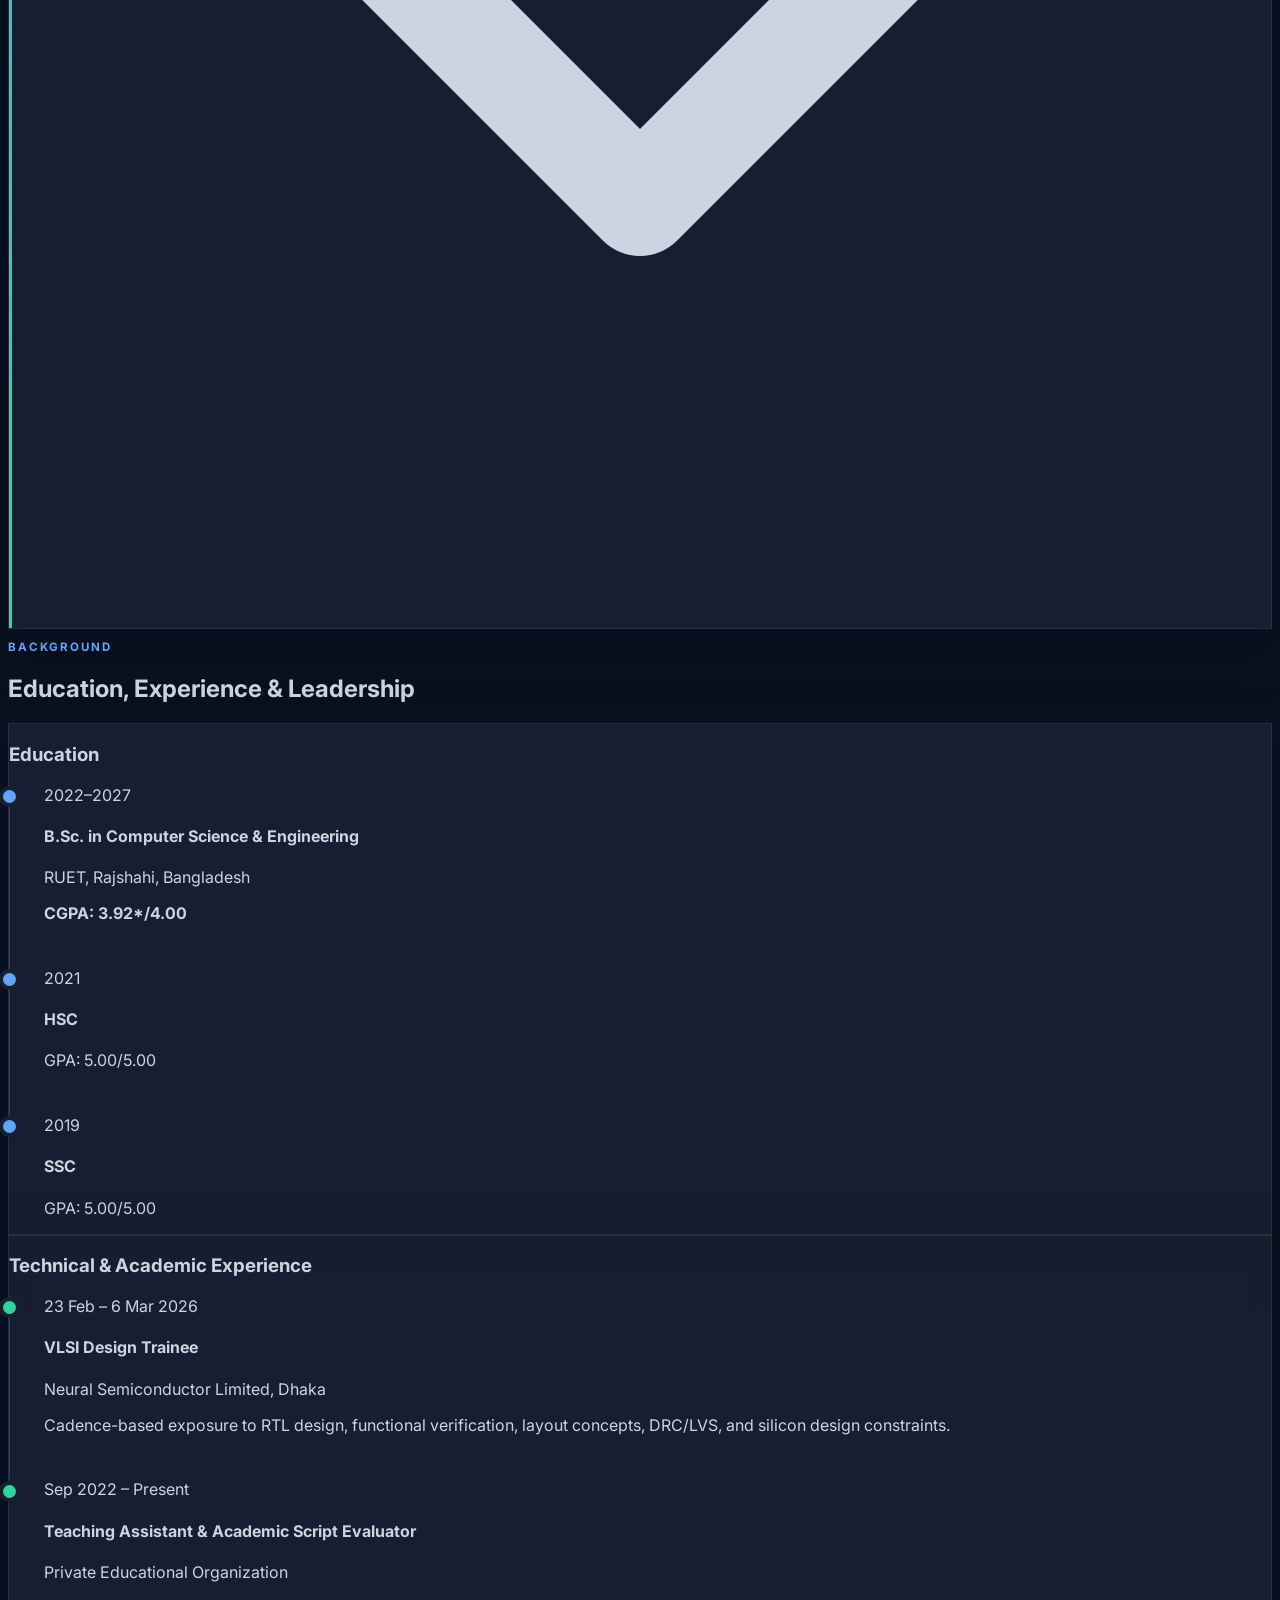
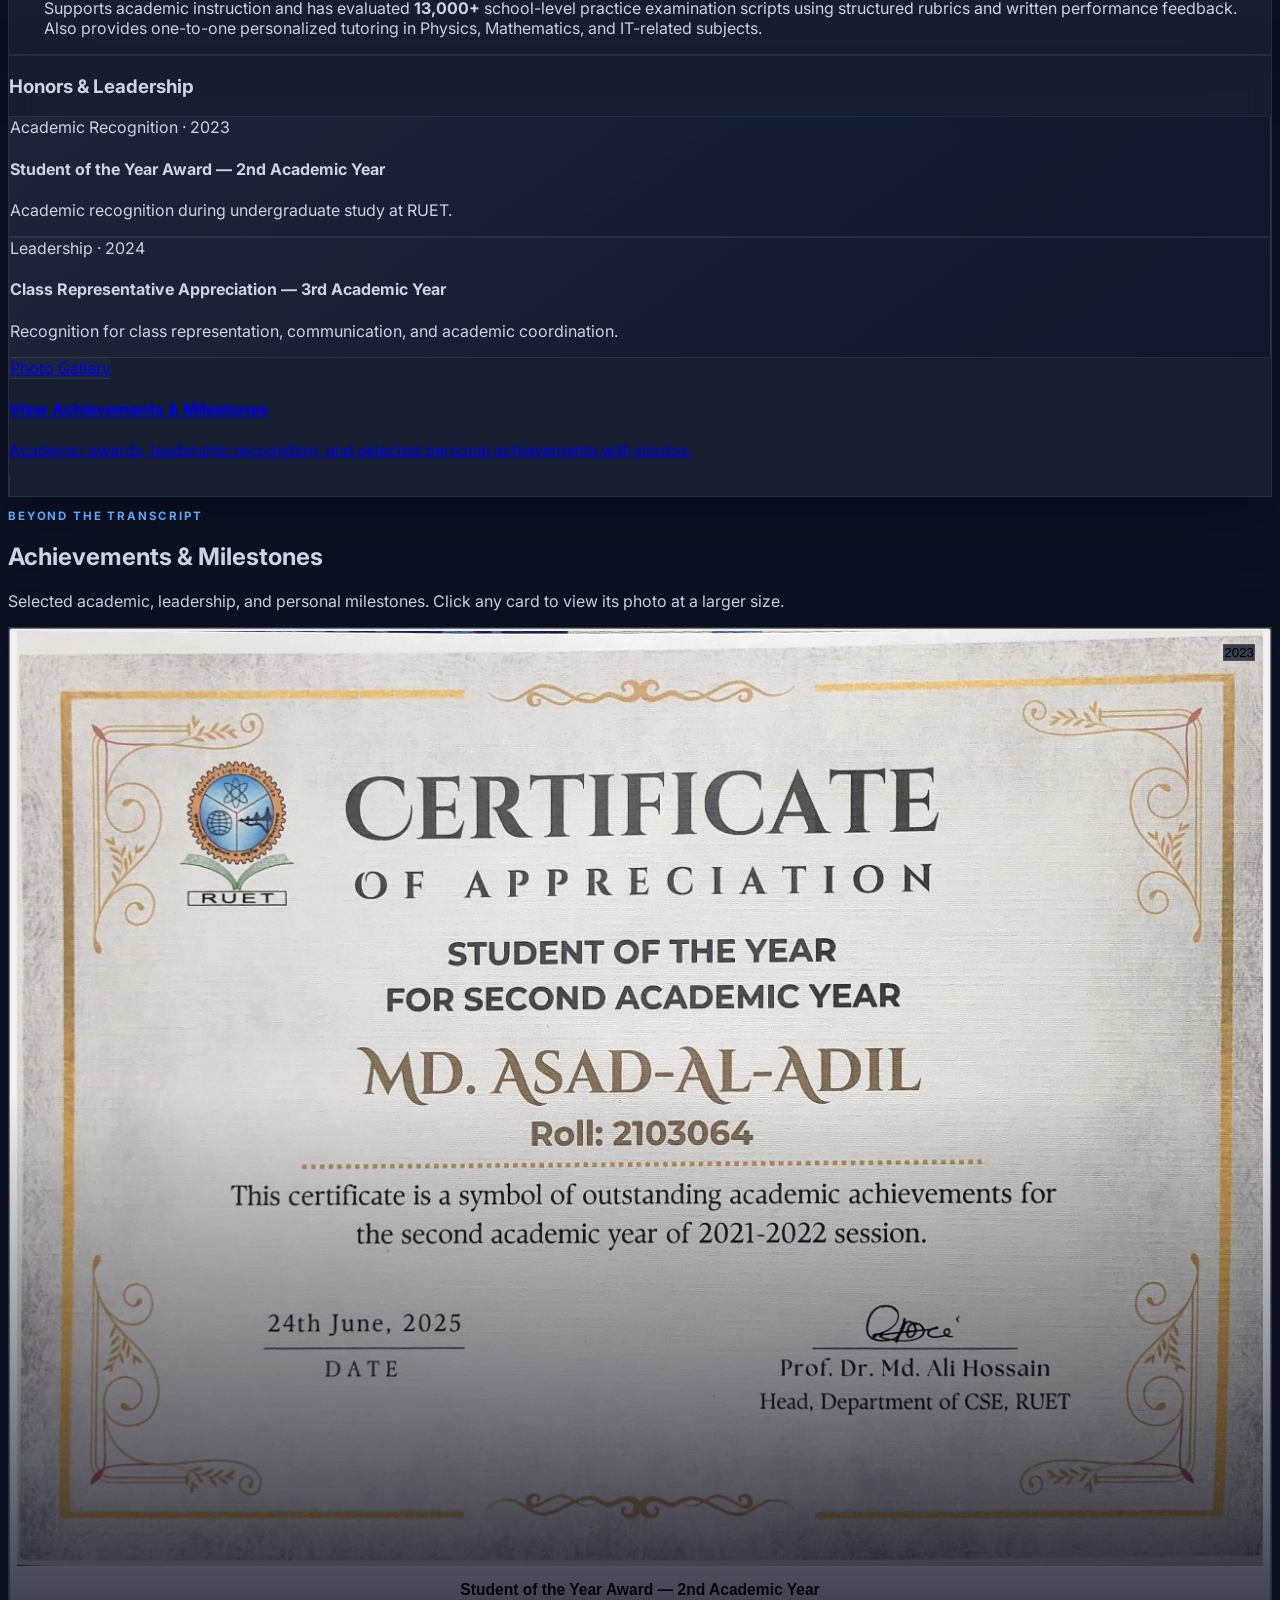
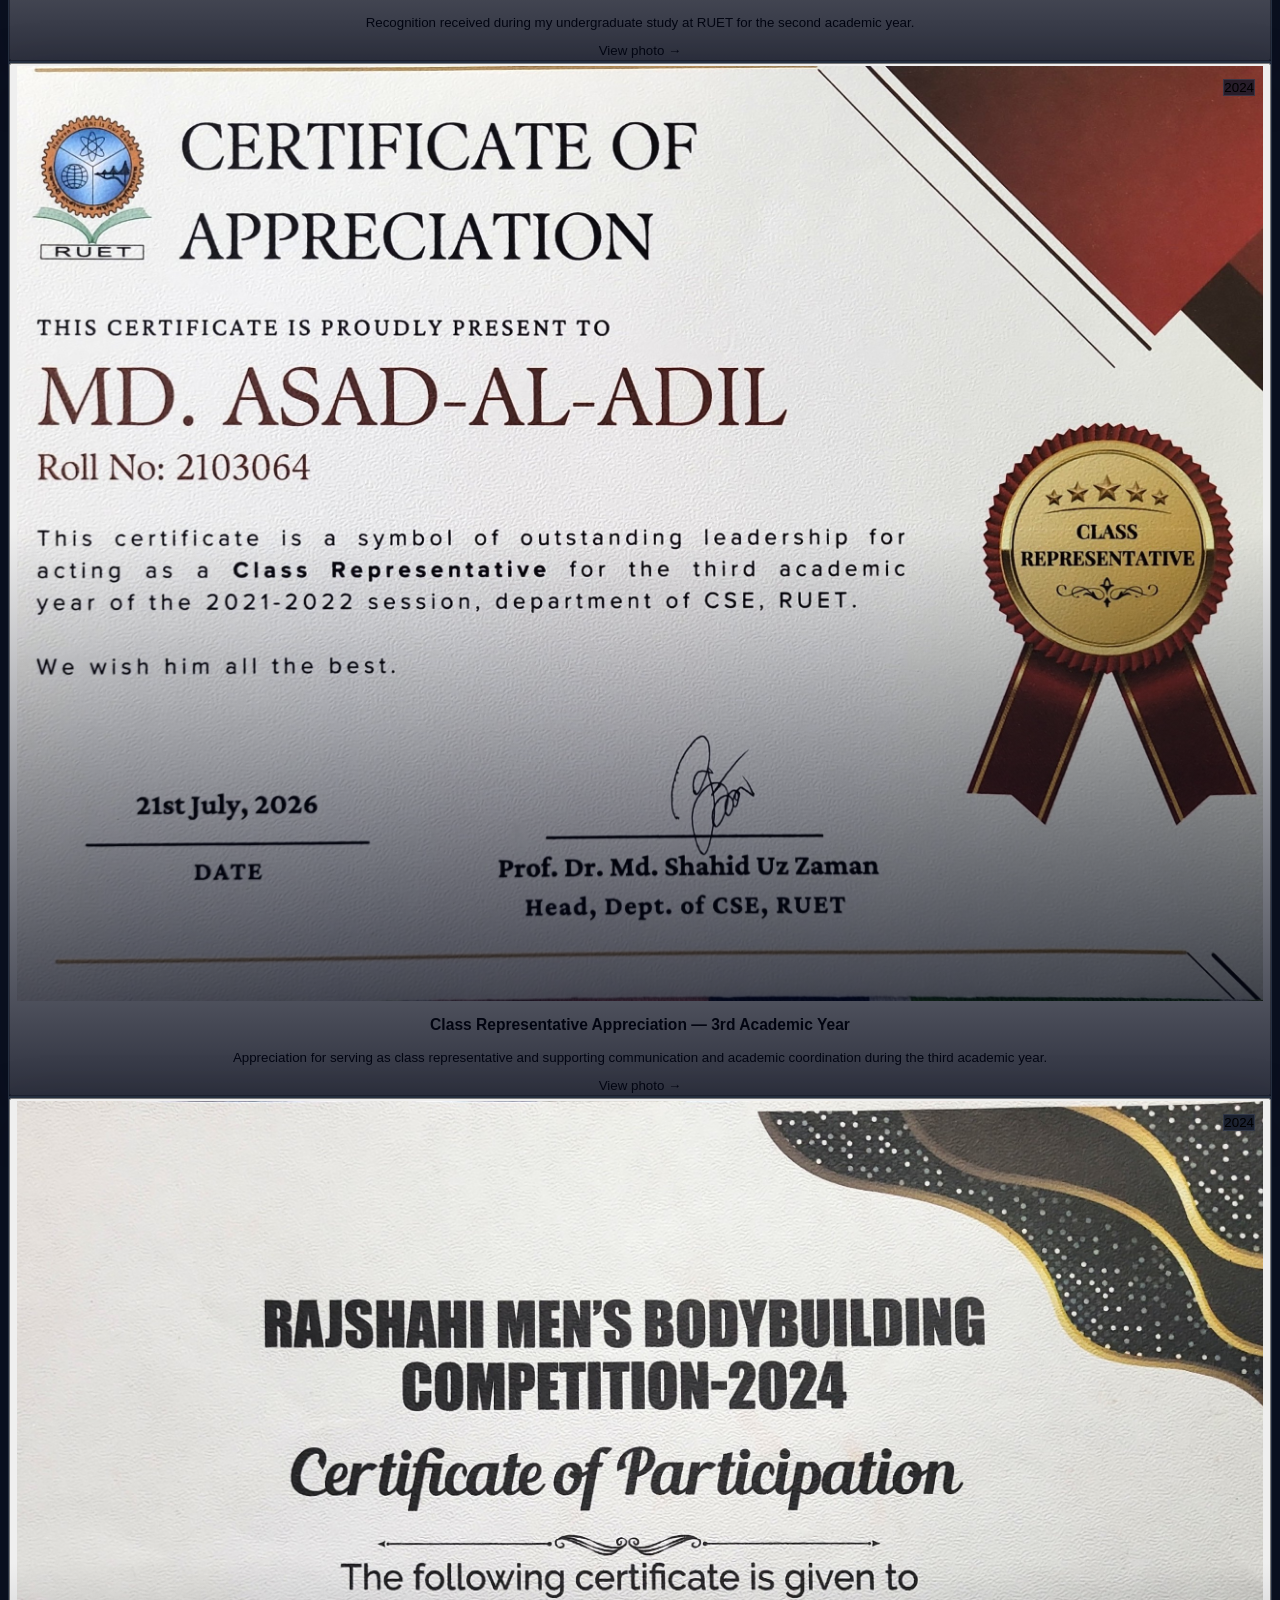
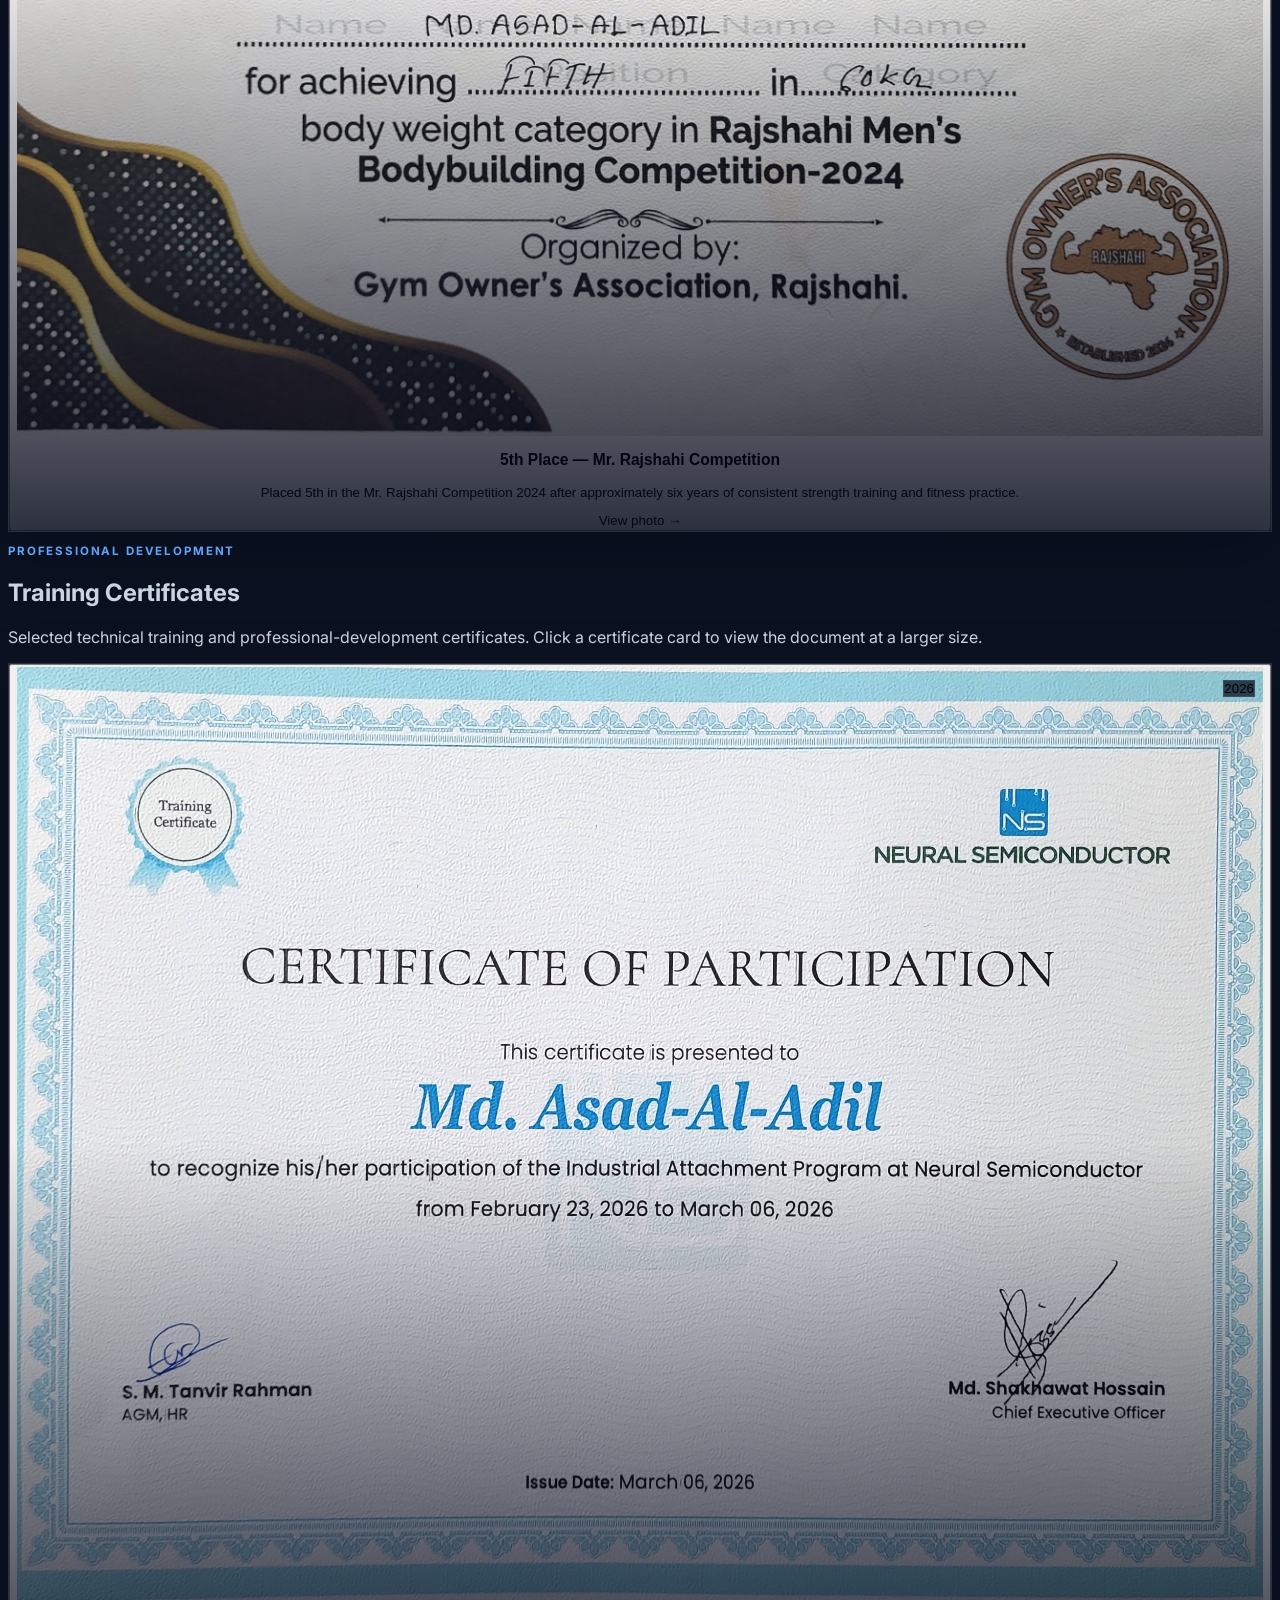
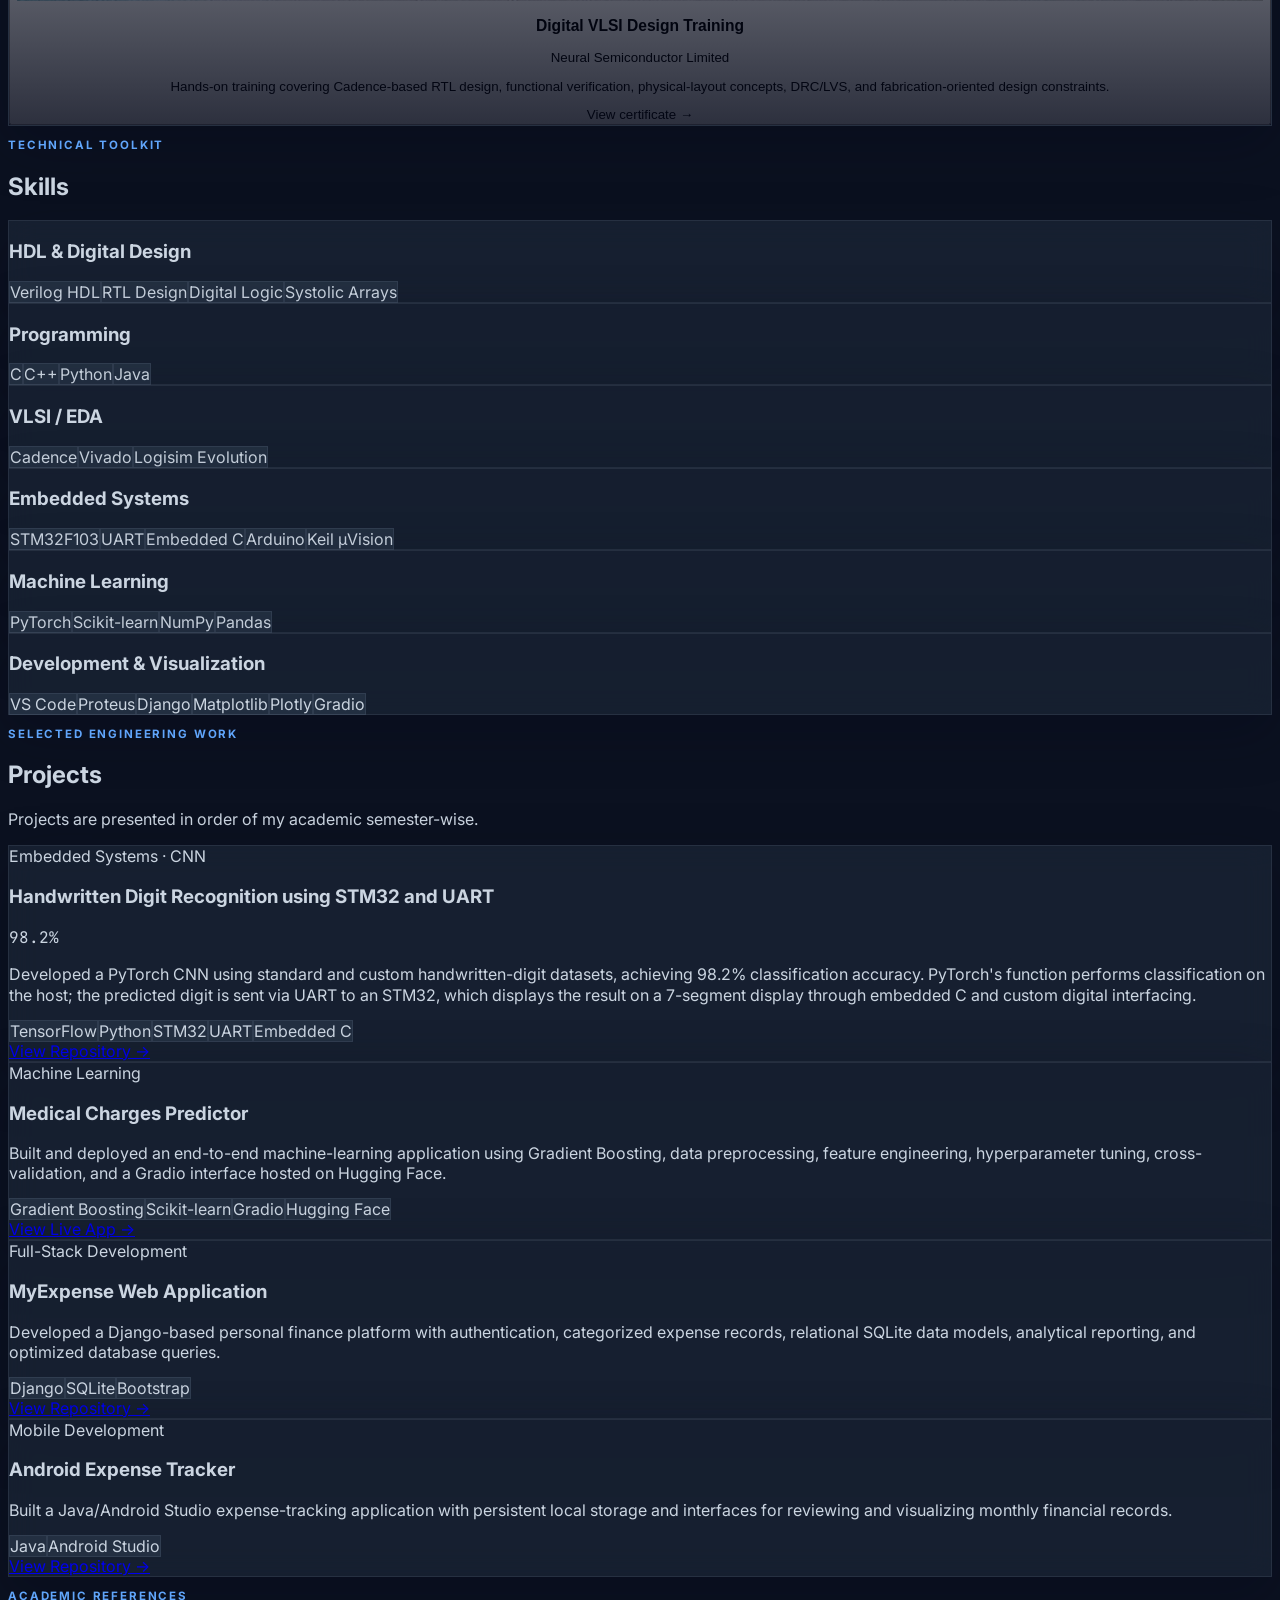
==== commit 0ad77ba5: "25-06-2026" ====
--- a/index.html
+++ b/index.html
@@ -110,7 +110,7 @@
               Designing efficient hardware for intelligent systems — from HDL to Embedded AI System.
             </h2>
             <p class="mt-6 text-base sm:text-lg text-slate-400 leading-8 max-w-3xl">
-              Final-year Computer Science and Engineering student at Rajshahi University of Engineering & Technology (RUET), with a <strong class="text-slate-200">CGPA of 3.93*/4.00</strong>. My research interests center on 
+              Final-year Computer Science and Engineering student at Rajshahi University of Engineering & Technology (RUET), with a <strong class="text-slate-200">CGPA of 3.92*/4.00</strong>. My research interests center on 
               Computer Architecture, AI/ML Accelerator, High Performance Computing, FPGA Acceleration, Quantized neural networks, VLSI. I am currently developing <strong class="text-slate-200">HeSA-TAPoT</strong>, a multiplierless CNN accelerator architecture based on two-term additive power-of-two quantization.
             </p>
             <div class="mt-8 flex flex-wrap gap-3">
@@ -119,7 +119,7 @@
               <a href="cv.pdf" class="px-6 py-3 rounded-xl bg-slate-900/70 hover:bg-slate-800 text-slate-200 font-bold border border-slate-700 transition" title="Place your latest CV PDF in the repository as cv.pdf">Download CV</a>
             </div>
             <div class="grid grid-cols-2 sm:grid-cols-4 gap-3 mt-10 max-w-3xl">
-              <div class="stat rounded-2xl p-4"><div class="text-2xl font-extrabold text-white">3.93*<span class="text-sm text-slate-500">/4.00</span></div><div class="text-xs text-slate-500 mt-1">B.Sc. CGPA</div></div>
+              <div class="stat rounded-2xl p-4"><div class="text-2xl font-extrabold text-white">3.92*<span class="text-sm text-slate-500">/4.00</span></div><div class="text-xs text-slate-500 mt-1">B.Sc. CGPA</div></div>
               <div class="stat rounded-2xl p-4"><div class="text-2xl font-extrabold text-white">2</div><div class="text-xs text-slate-500 mt-1">Papers under review</div></div>
               <div class="stat rounded-2xl p-4"><div class="text-2xl font-extrabold text-white">13K+</div><div class="text-xs text-slate-500 mt-1">STEM scripts evaluated</div></div>
               <div class="stat rounded-2xl p-4"><div class="text-2xl font-extrabold text-white">6 yrs</div><div class="text-xs text-slate-500 mt-1">Strength training</div></div>
@@ -318,7 +318,7 @@
         <div class="grid lg:grid-cols-3 gap-8">
           <div class="glass-card rounded-3xl p-7 reveal">
             <h3 class="text-xl font-bold text-white mb-7">Education</h3>
-            <div class="timeline-item"><div class="timeline-dot"></div><time class="text-xs font-bold text-blue-300 uppercase">2022–2027</time><h4 class="font-bold text-white mt-1">B.Sc. in Computer Science & Engineering</h4><p class="text-sm text-slate-400 mt-1">RUET, Rajshahi, Bangladesh</p><p class="text-sm text-slate-300 mt-2"><strong>CGPA: 3.93*/4.00</strong></p></div>
+            <div class="timeline-item"><div class="timeline-dot"></div><time class="text-xs font-bold text-blue-300 uppercase">2022–2027</time><h4 class="font-bold text-white mt-1">B.Sc. in Computer Science & Engineering</h4><p class="text-sm text-slate-400 mt-1">RUET, Rajshahi, Bangladesh</p><p class="text-sm text-slate-300 mt-2"><strong>CGPA: 3.92*/4.00</strong></p></div>
             <div class="timeline-item"><div class="timeline-dot"></div><time class="text-xs font-bold text-blue-300 uppercase">2021</time><h4 class="font-bold text-white mt-1">HSC</h4><p class="text-sm text-slate-400">GPA: 5.00/5.00</p></div>
             <div class="timeline-item"><div class="timeline-dot"></div><time class="text-xs font-bold text-blue-300 uppercase">2019</time><h4 class="font-bold text-white mt-1">SSC</h4><p class="text-sm text-slate-400">GPA: 5.00/5.00</p></div>
           </div>
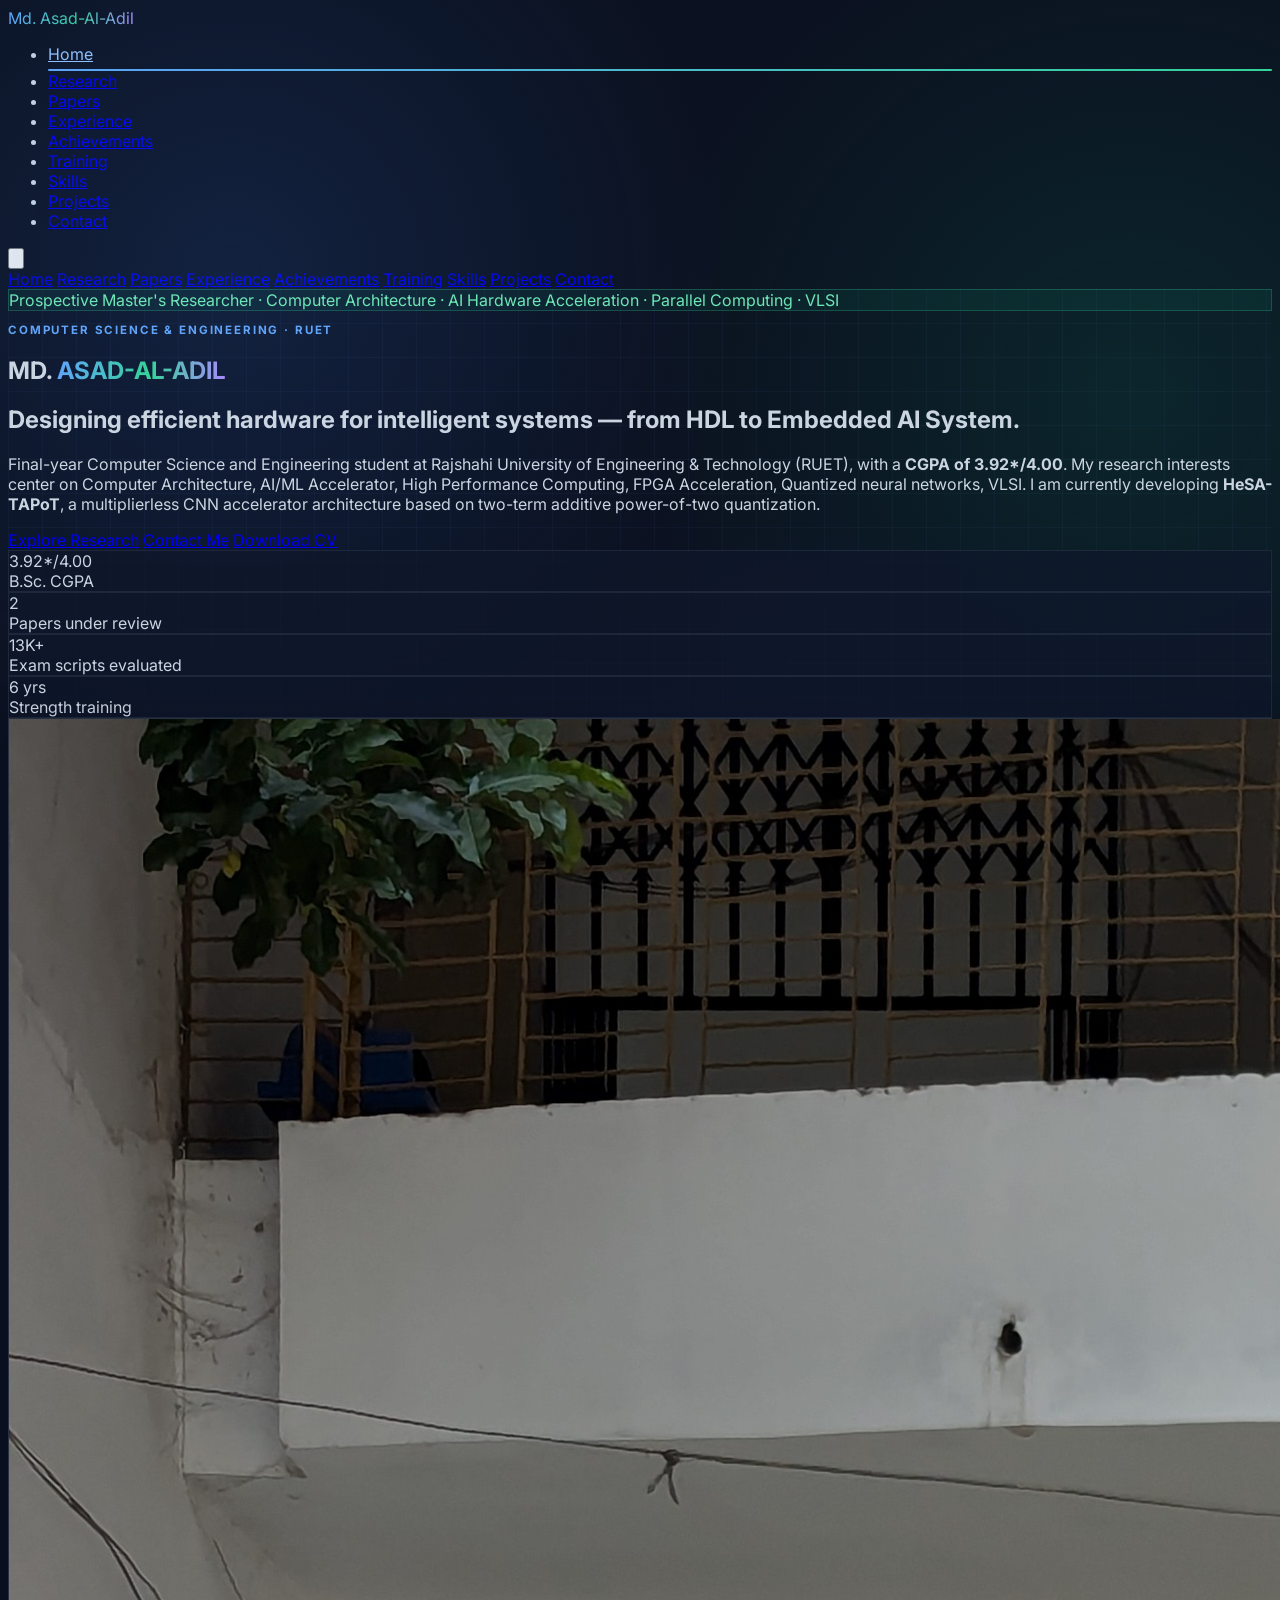
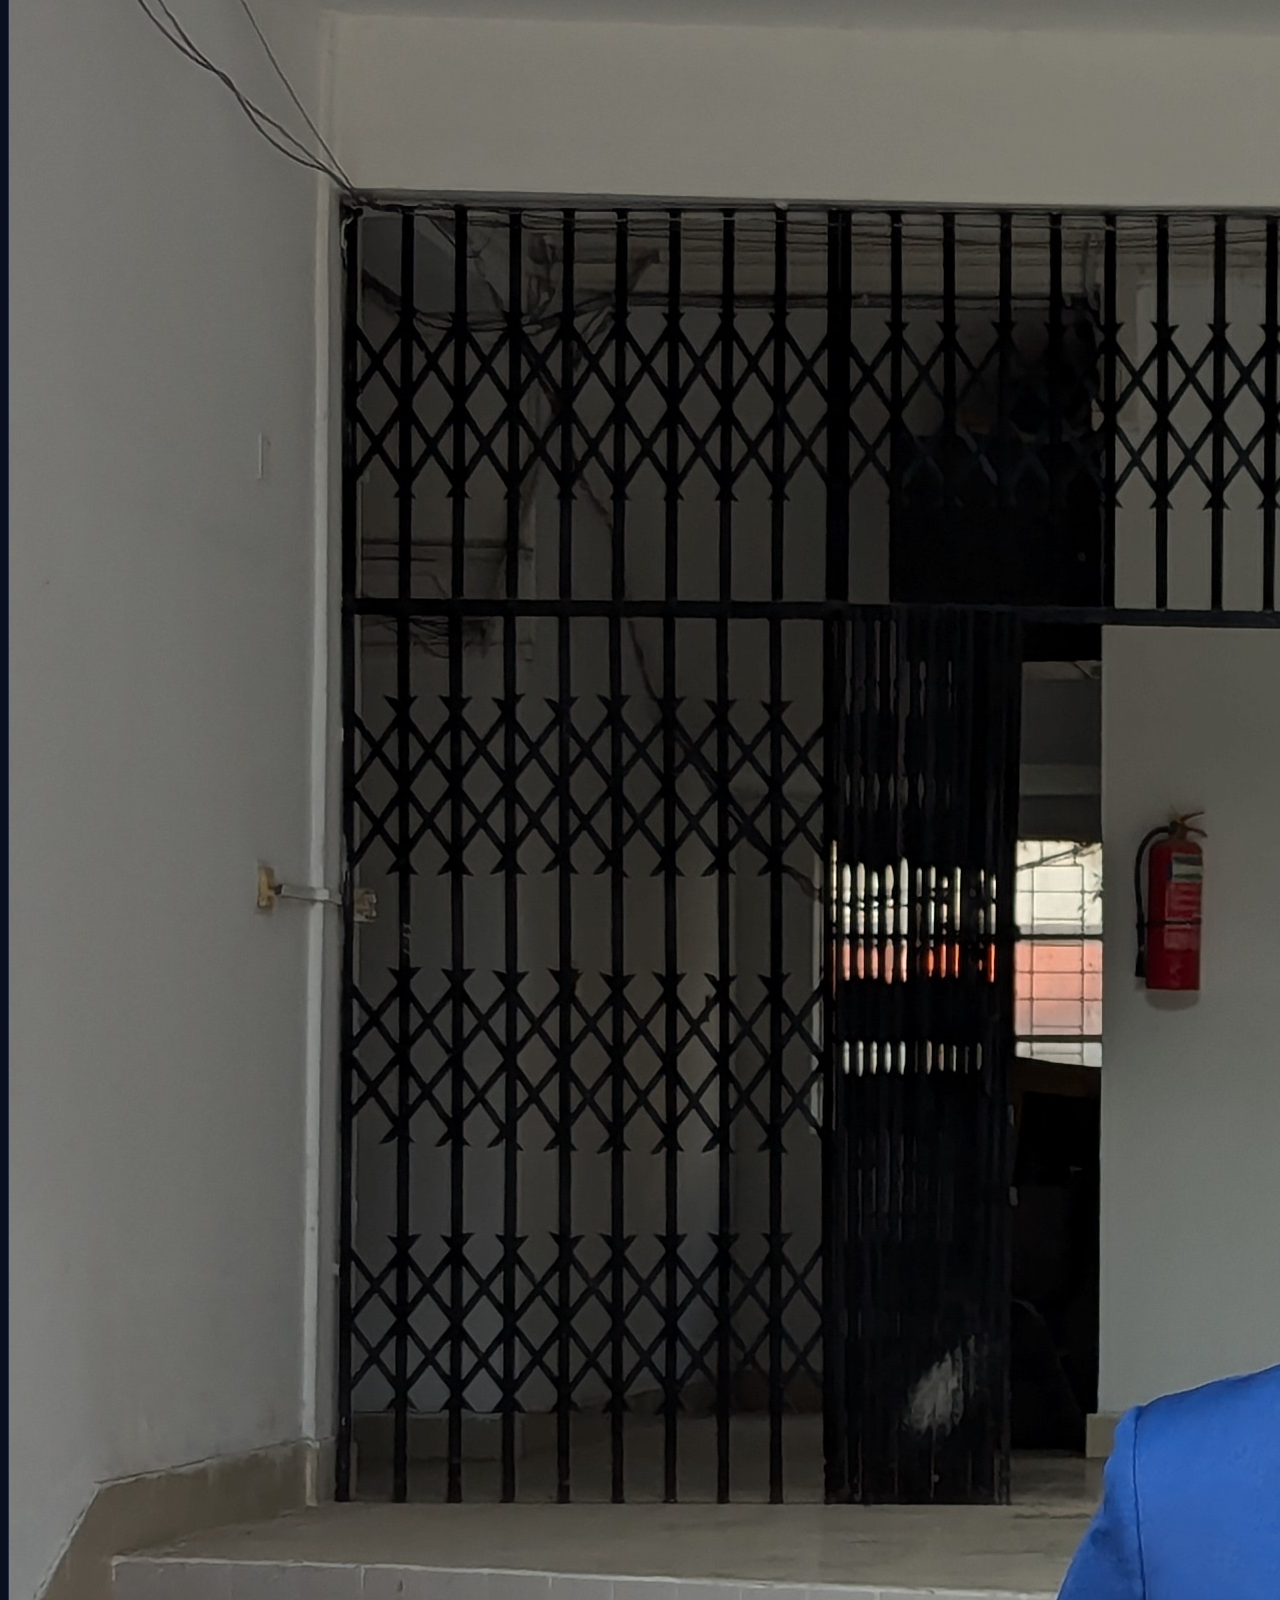
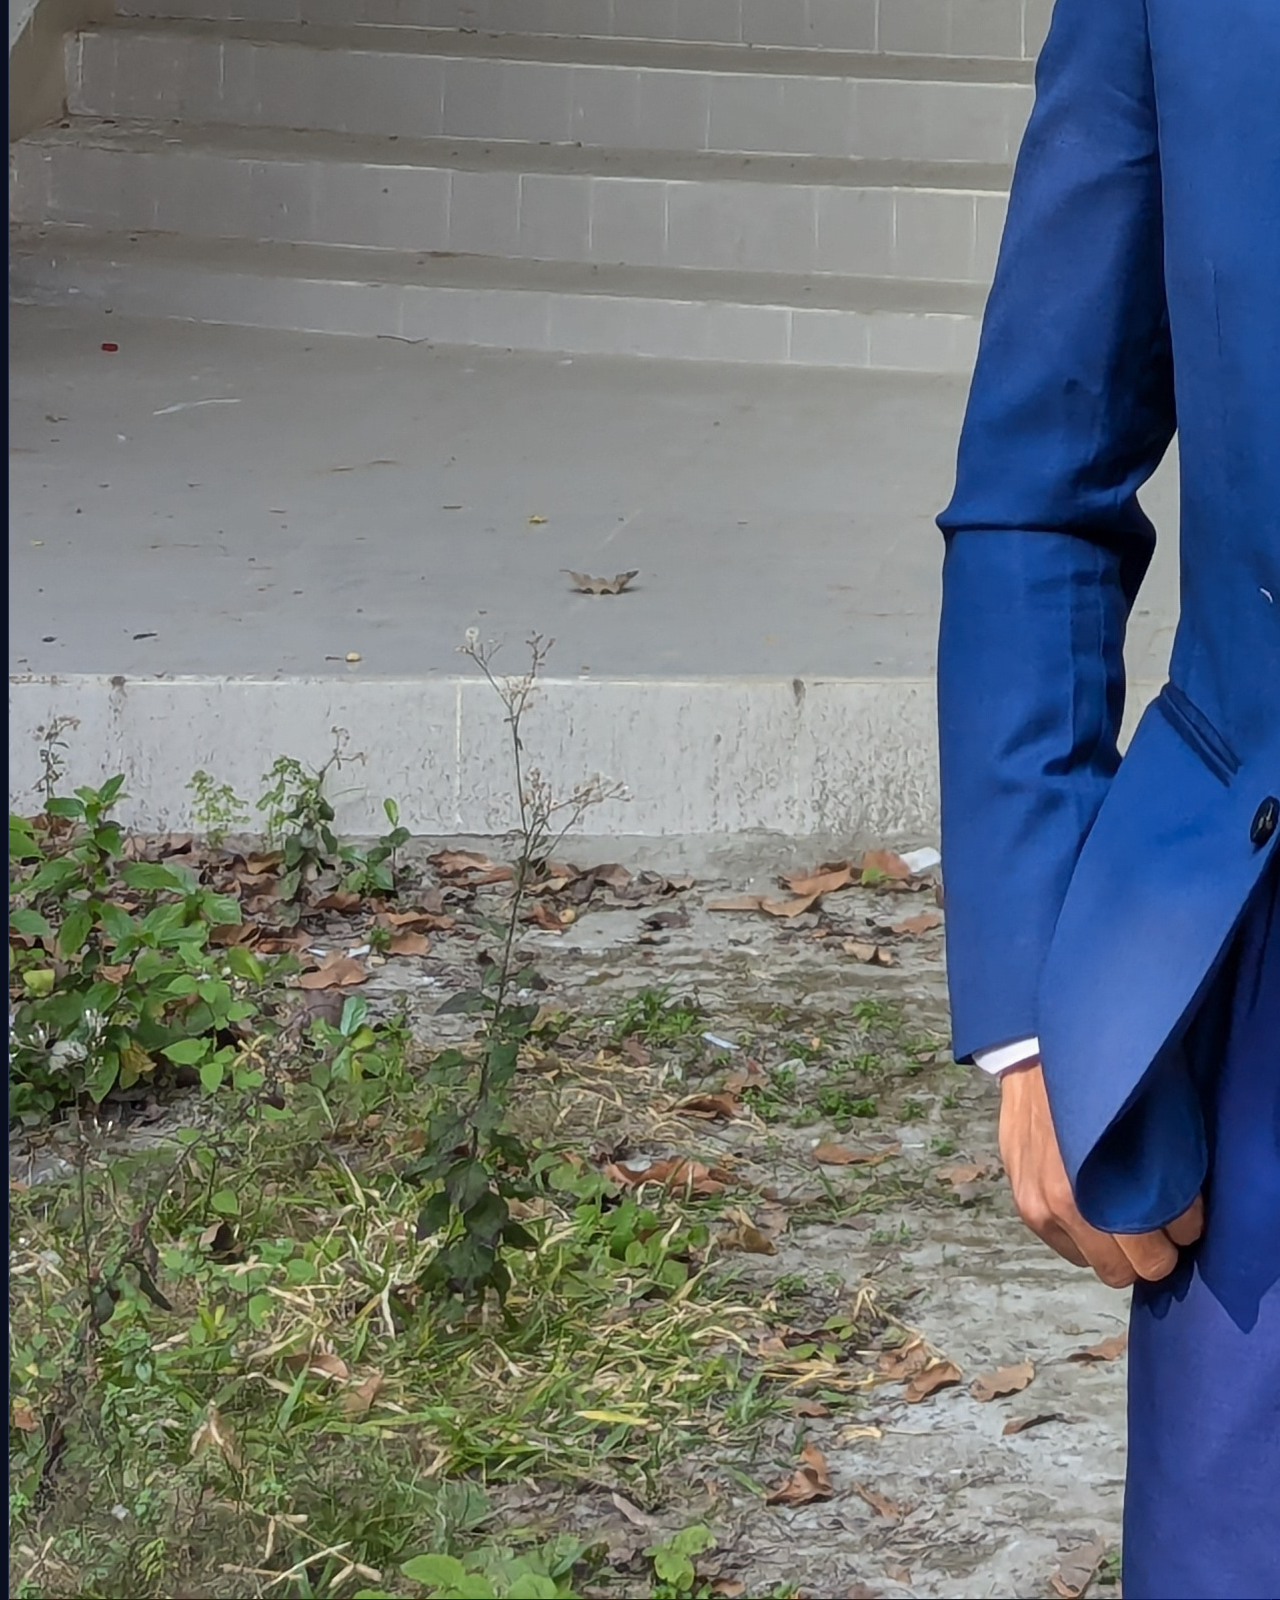
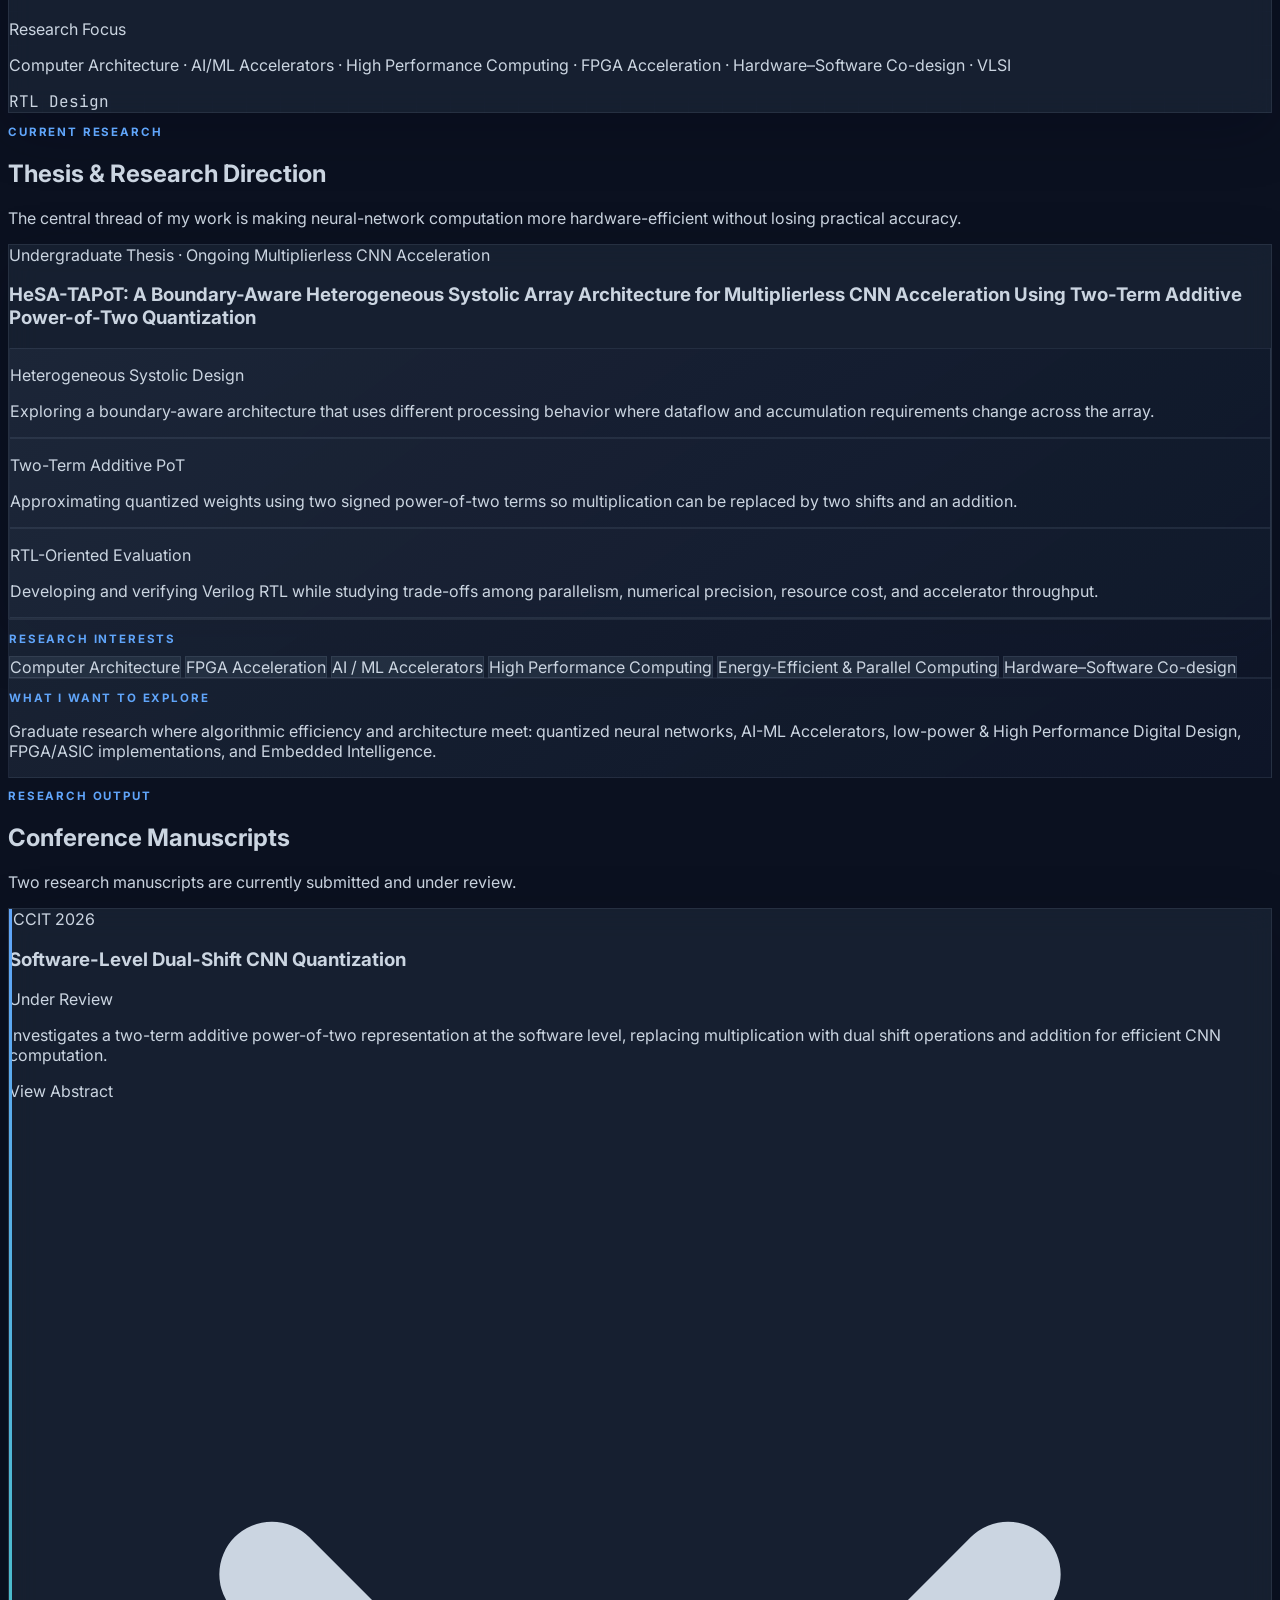
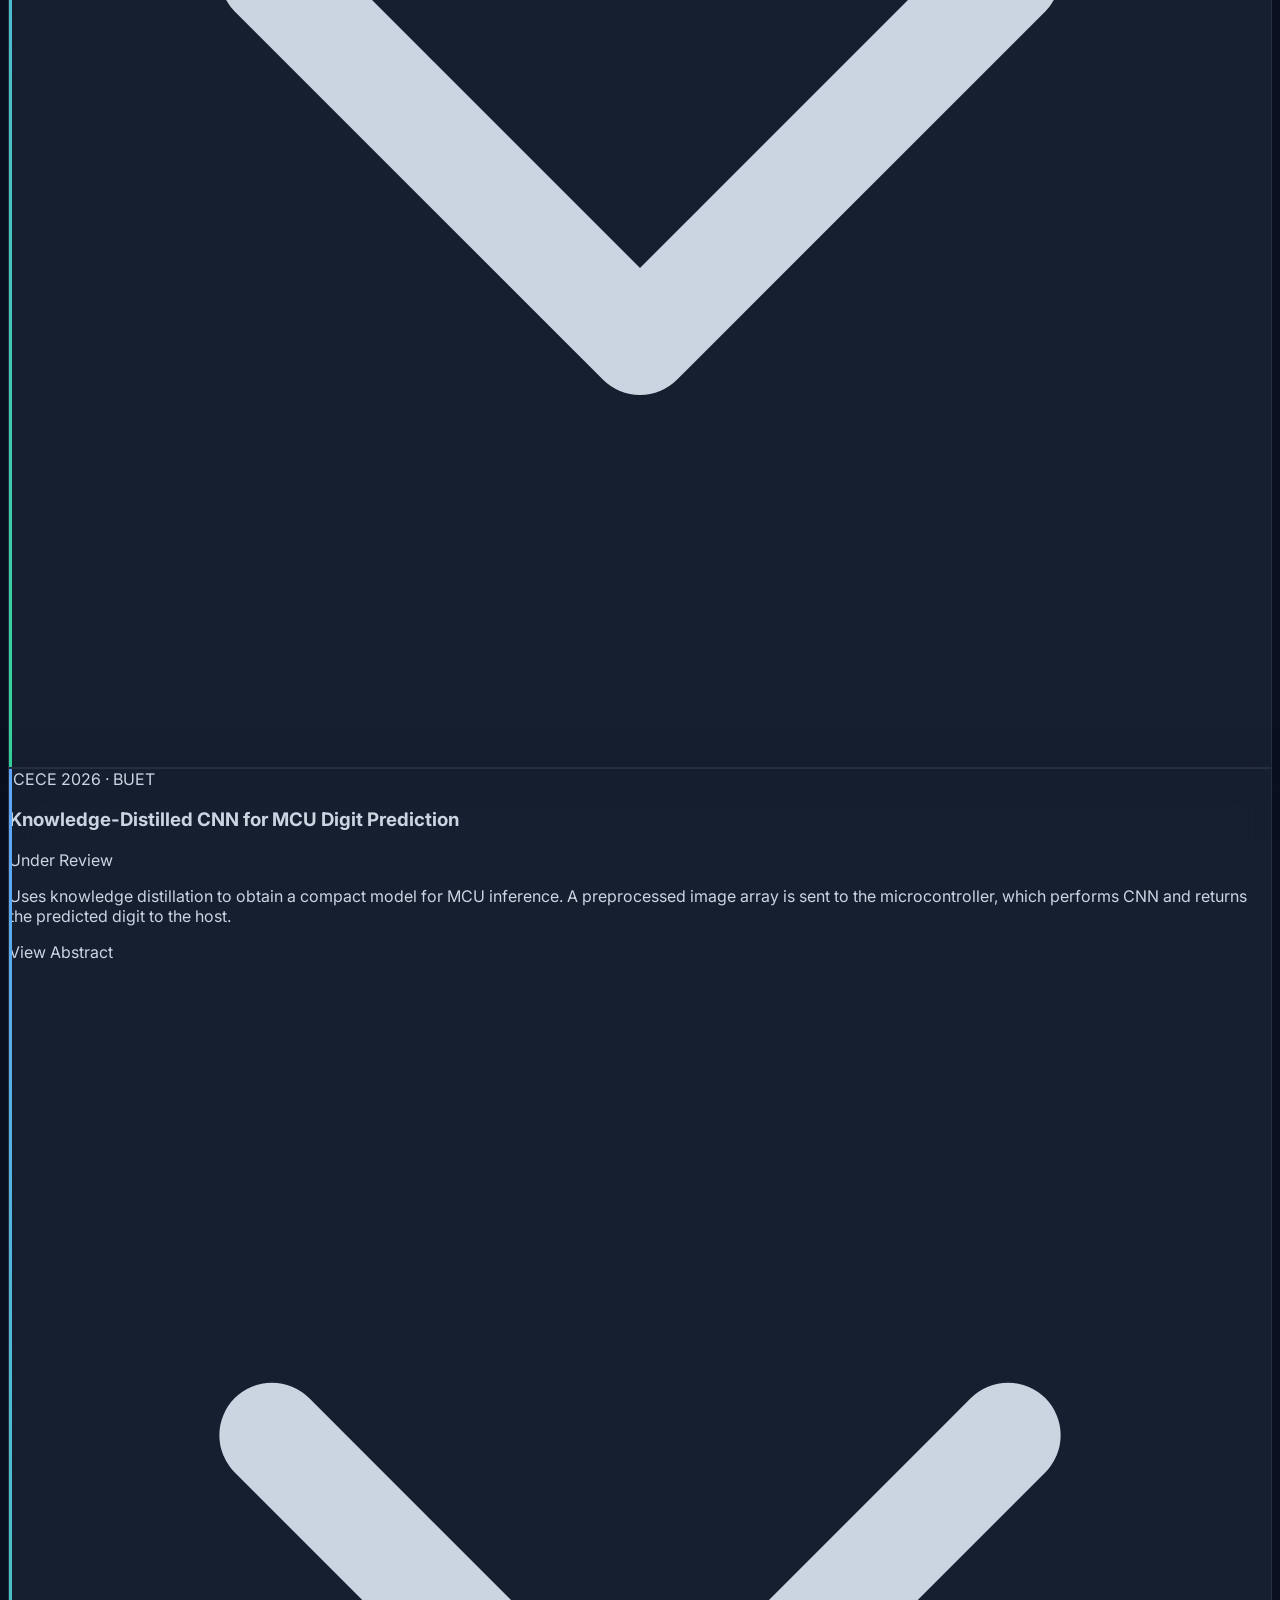
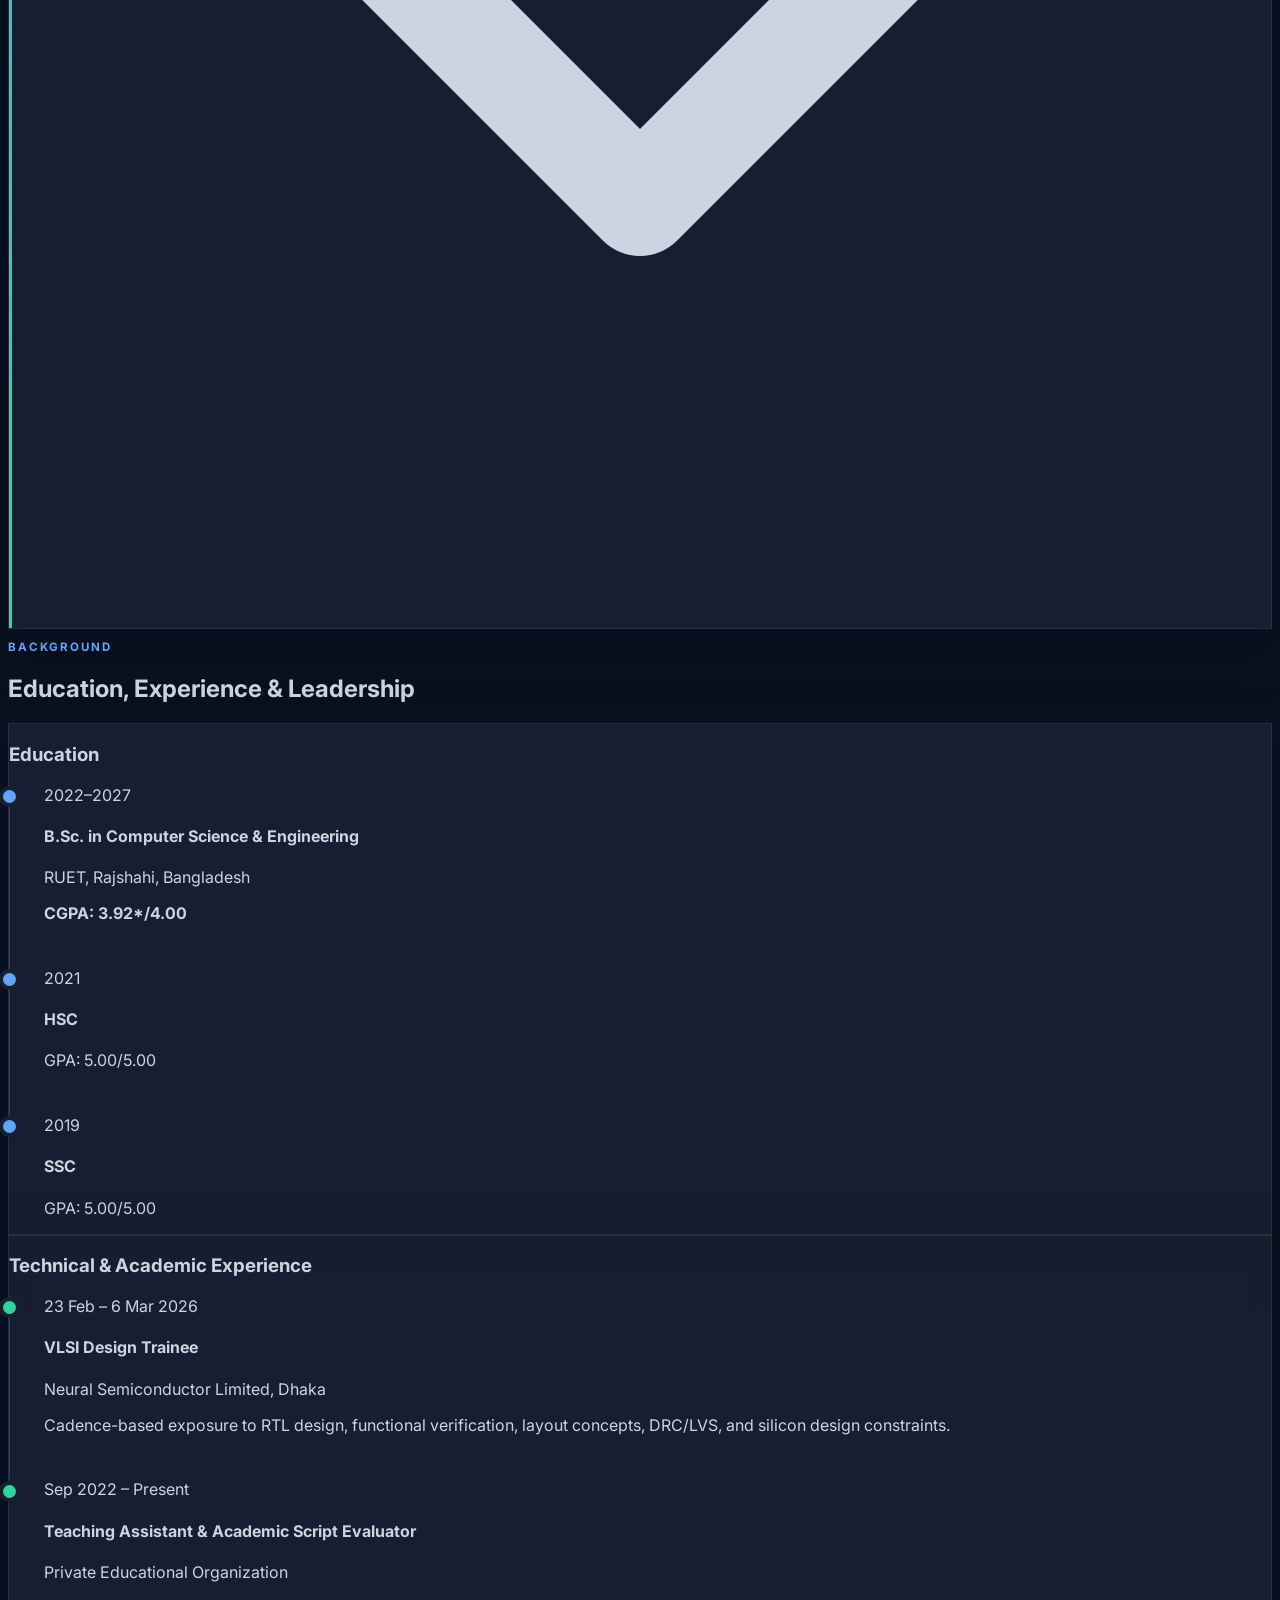
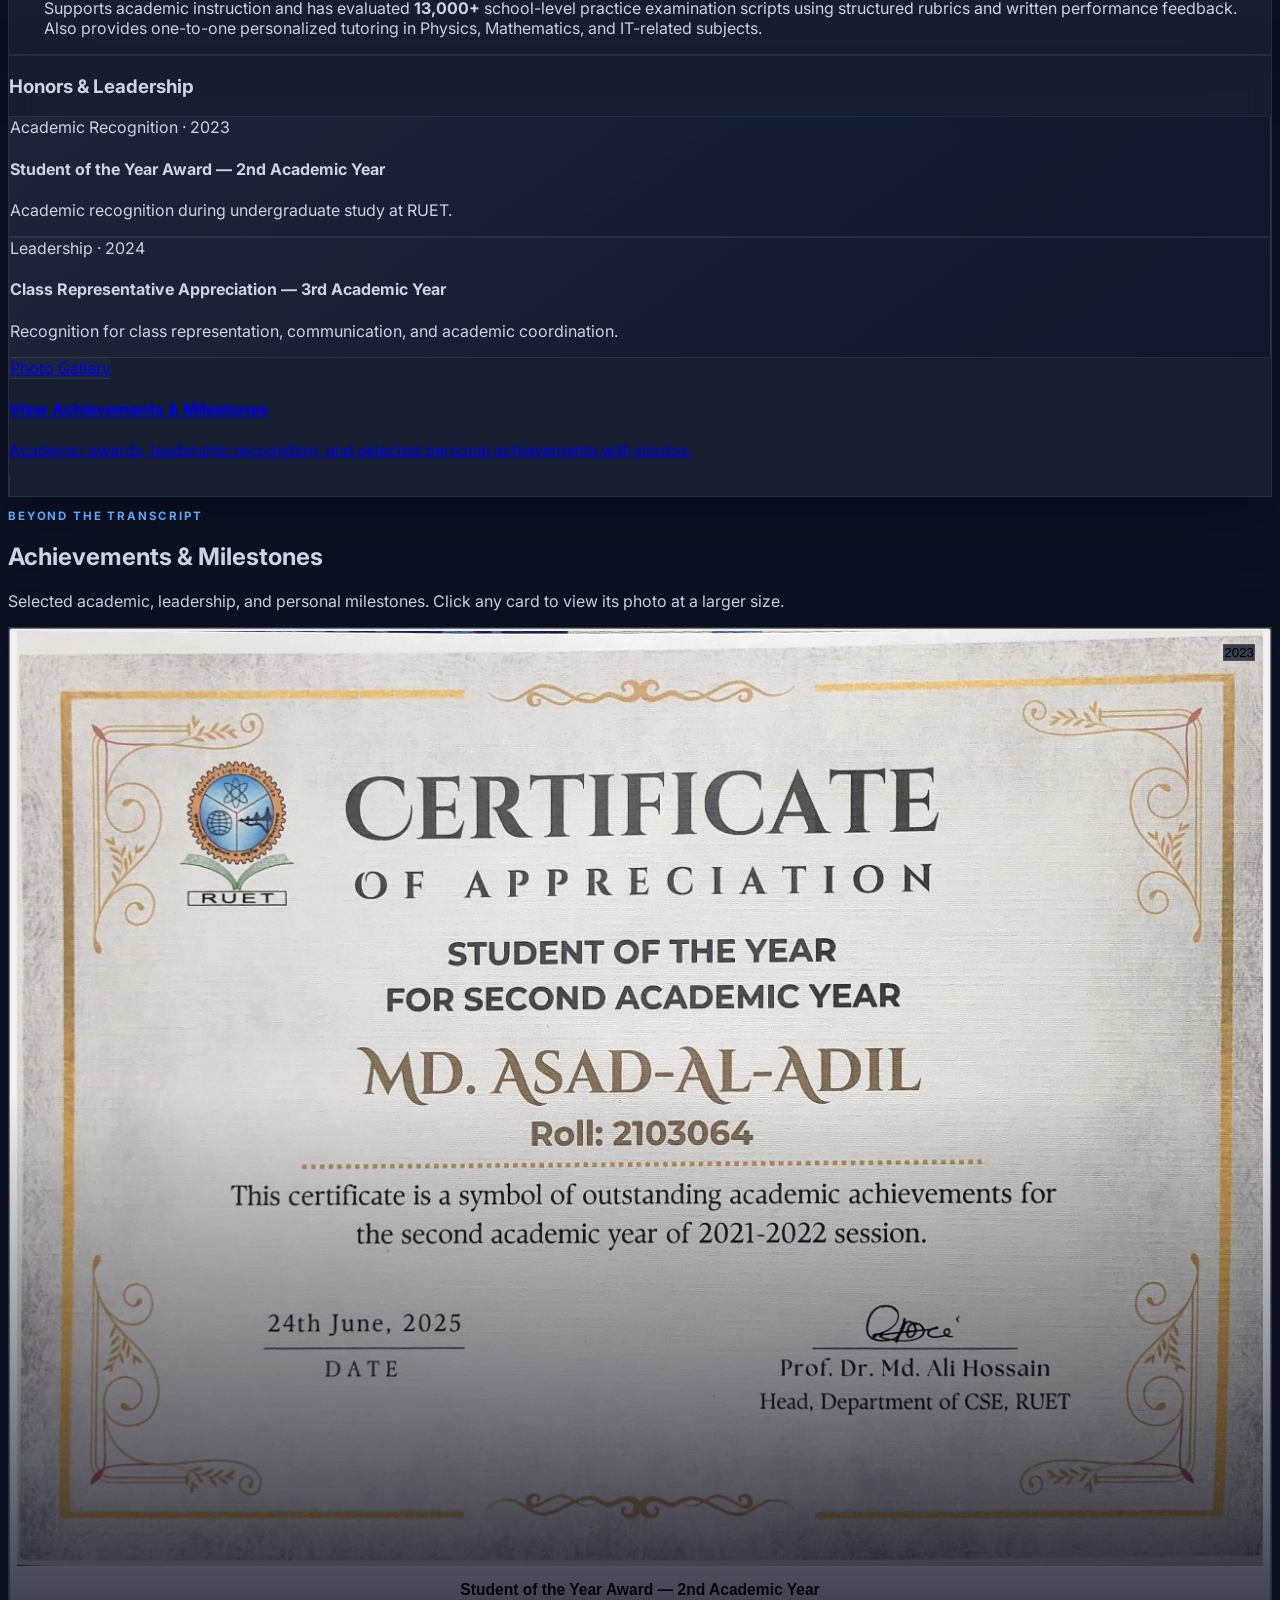
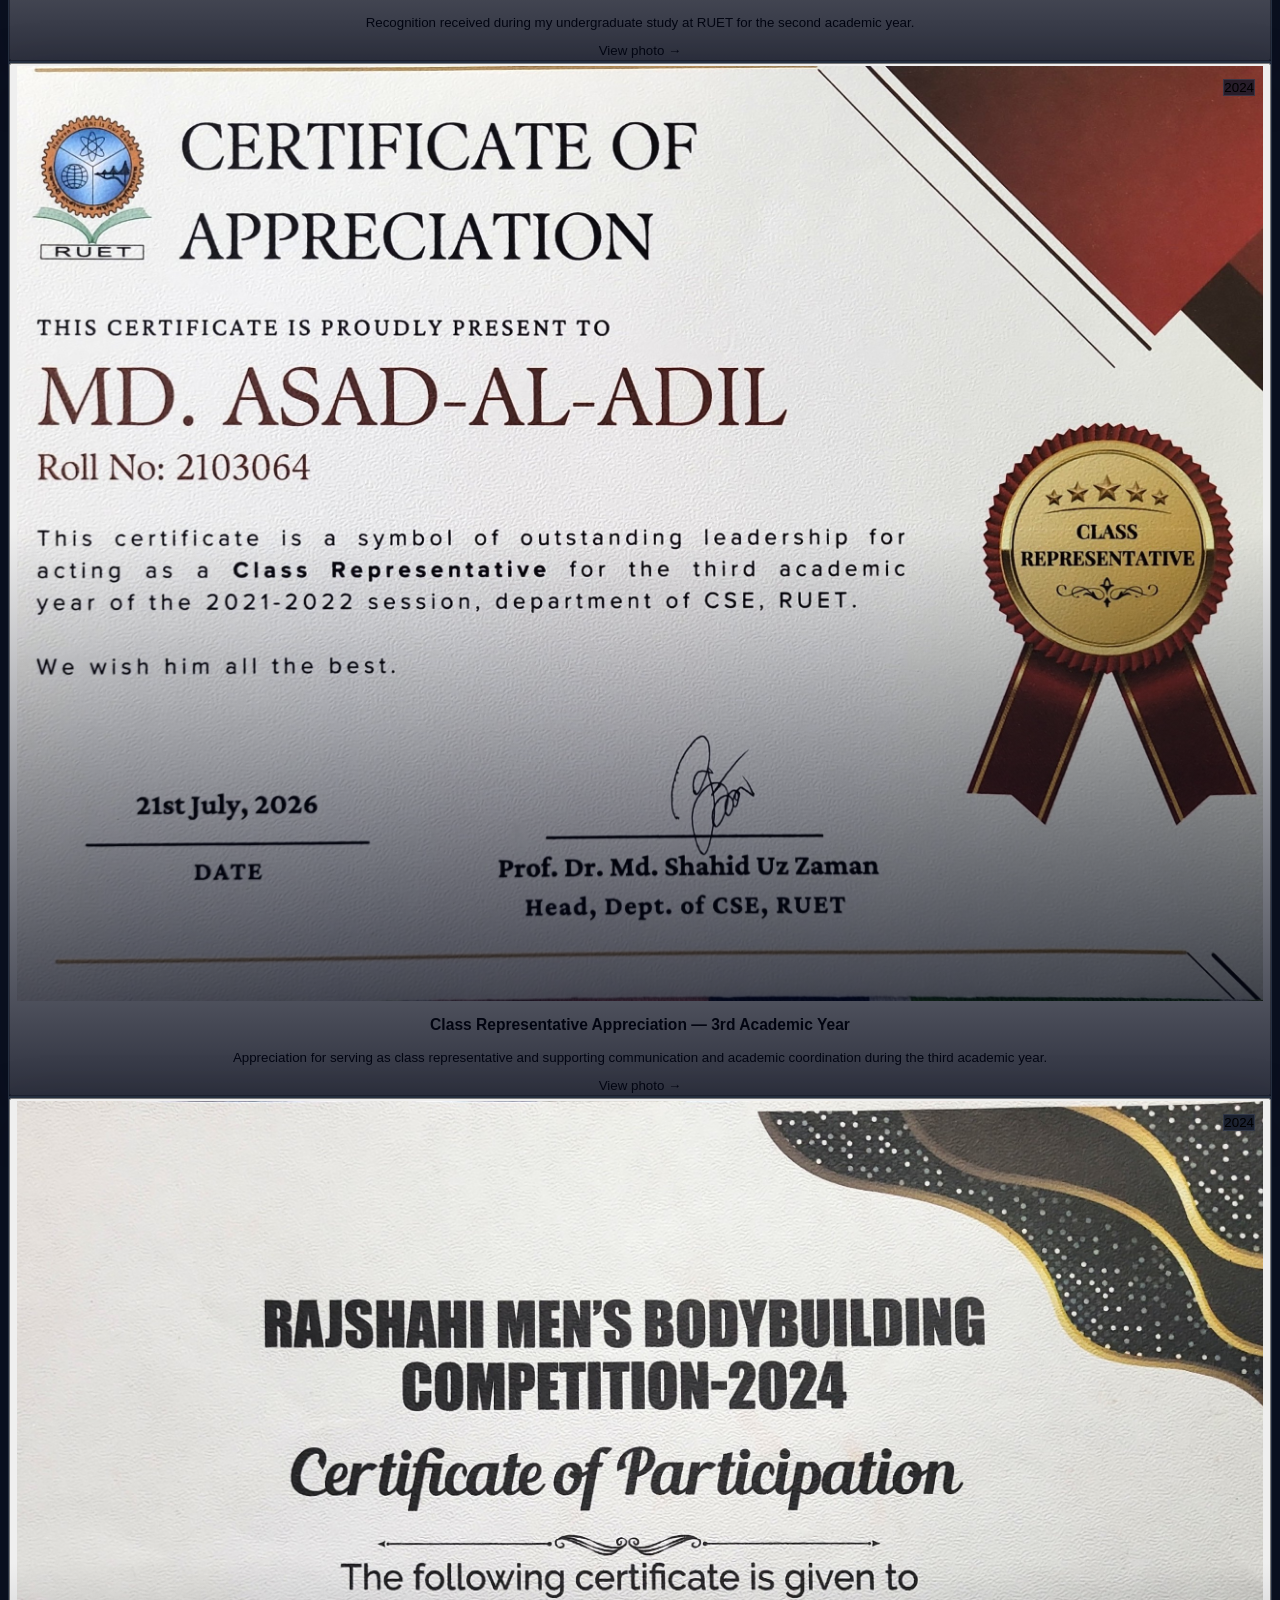
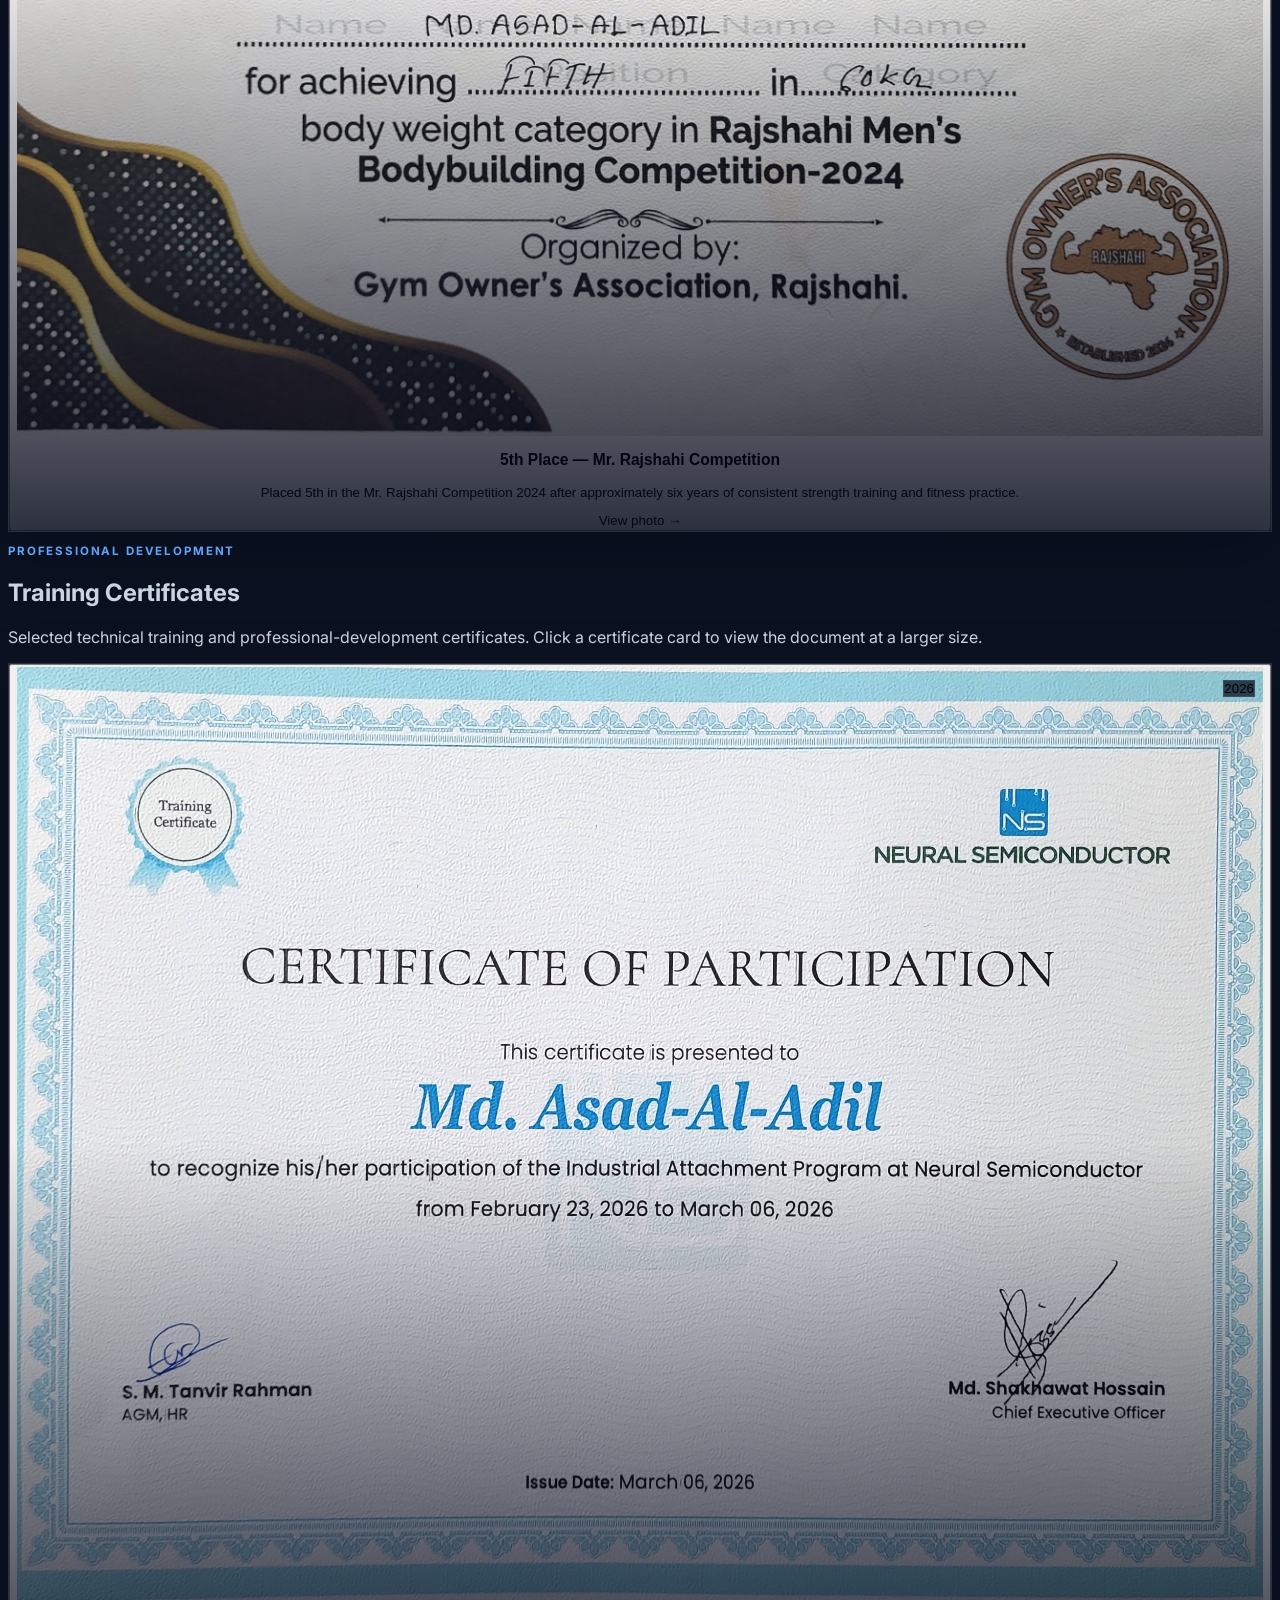
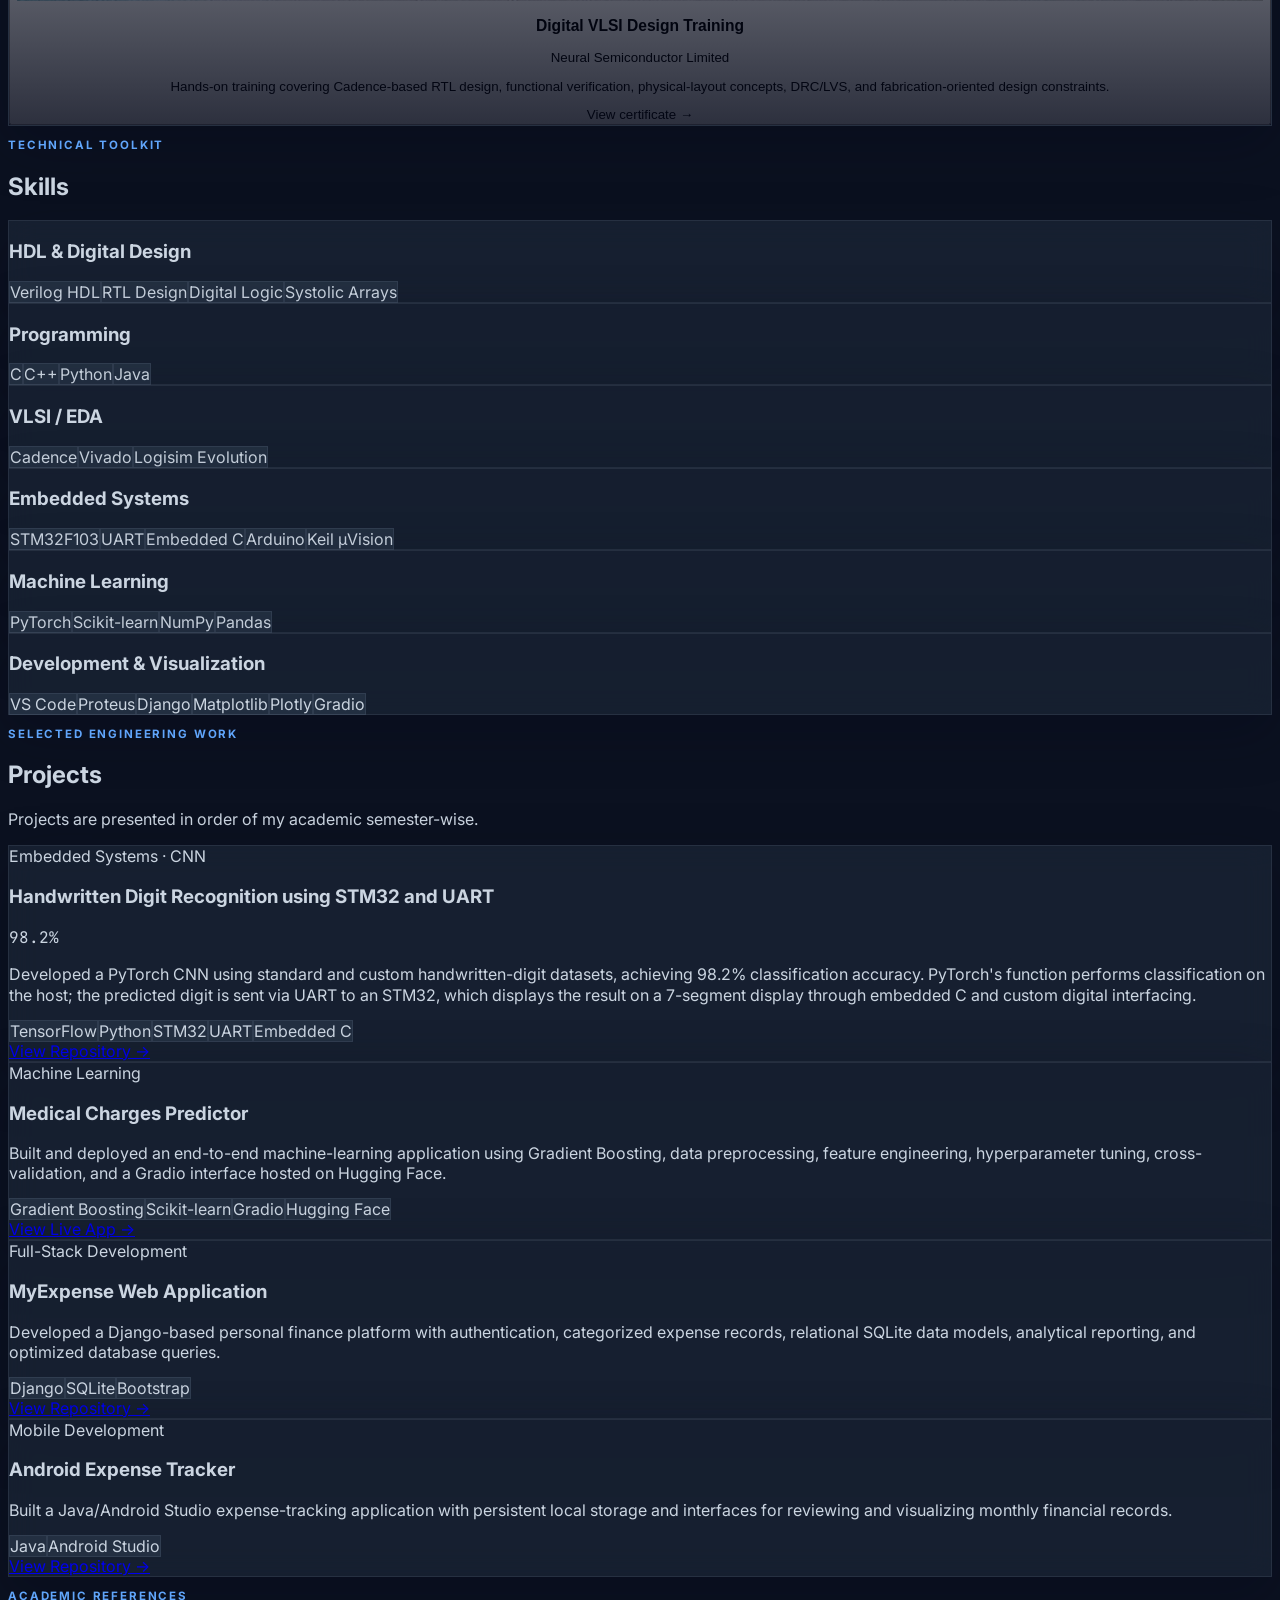
==== commit 79d0f338: "16-10-2026" ====
--- a/index.html
+++ b/index.html
@@ -121,7 +121,7 @@
             <div class="grid grid-cols-2 sm:grid-cols-4 gap-3 mt-10 max-w-3xl">
               <div class="stat rounded-2xl p-4"><div class="text-2xl font-extrabold text-white">3.92*<span class="text-sm text-slate-500">/4.00</span></div><div class="text-xs text-slate-500 mt-1">B.Sc. CGPA</div></div>
               <div class="stat rounded-2xl p-4"><div class="text-2xl font-extrabold text-white">2</div><div class="text-xs text-slate-500 mt-1">Papers under review</div></div>
-              <div class="stat rounded-2xl p-4"><div class="text-2xl font-extrabold text-white">13K+</div><div class="text-xs text-slate-500 mt-1">STEM scripts evaluated</div></div>
+              <div class="stat rounded-2xl p-4"><div class="text-2xl font-extrabold text-white">13K+</div><div class="text-xs text-slate-500 mt-1">Exam scripts evaluated</div></div>
               <div class="stat rounded-2xl p-4"><div class="text-2xl font-extrabold text-white">6 yrs</div><div class="text-xs text-slate-500 mt-1">Strength training</div></div>
             </div>
           </div>
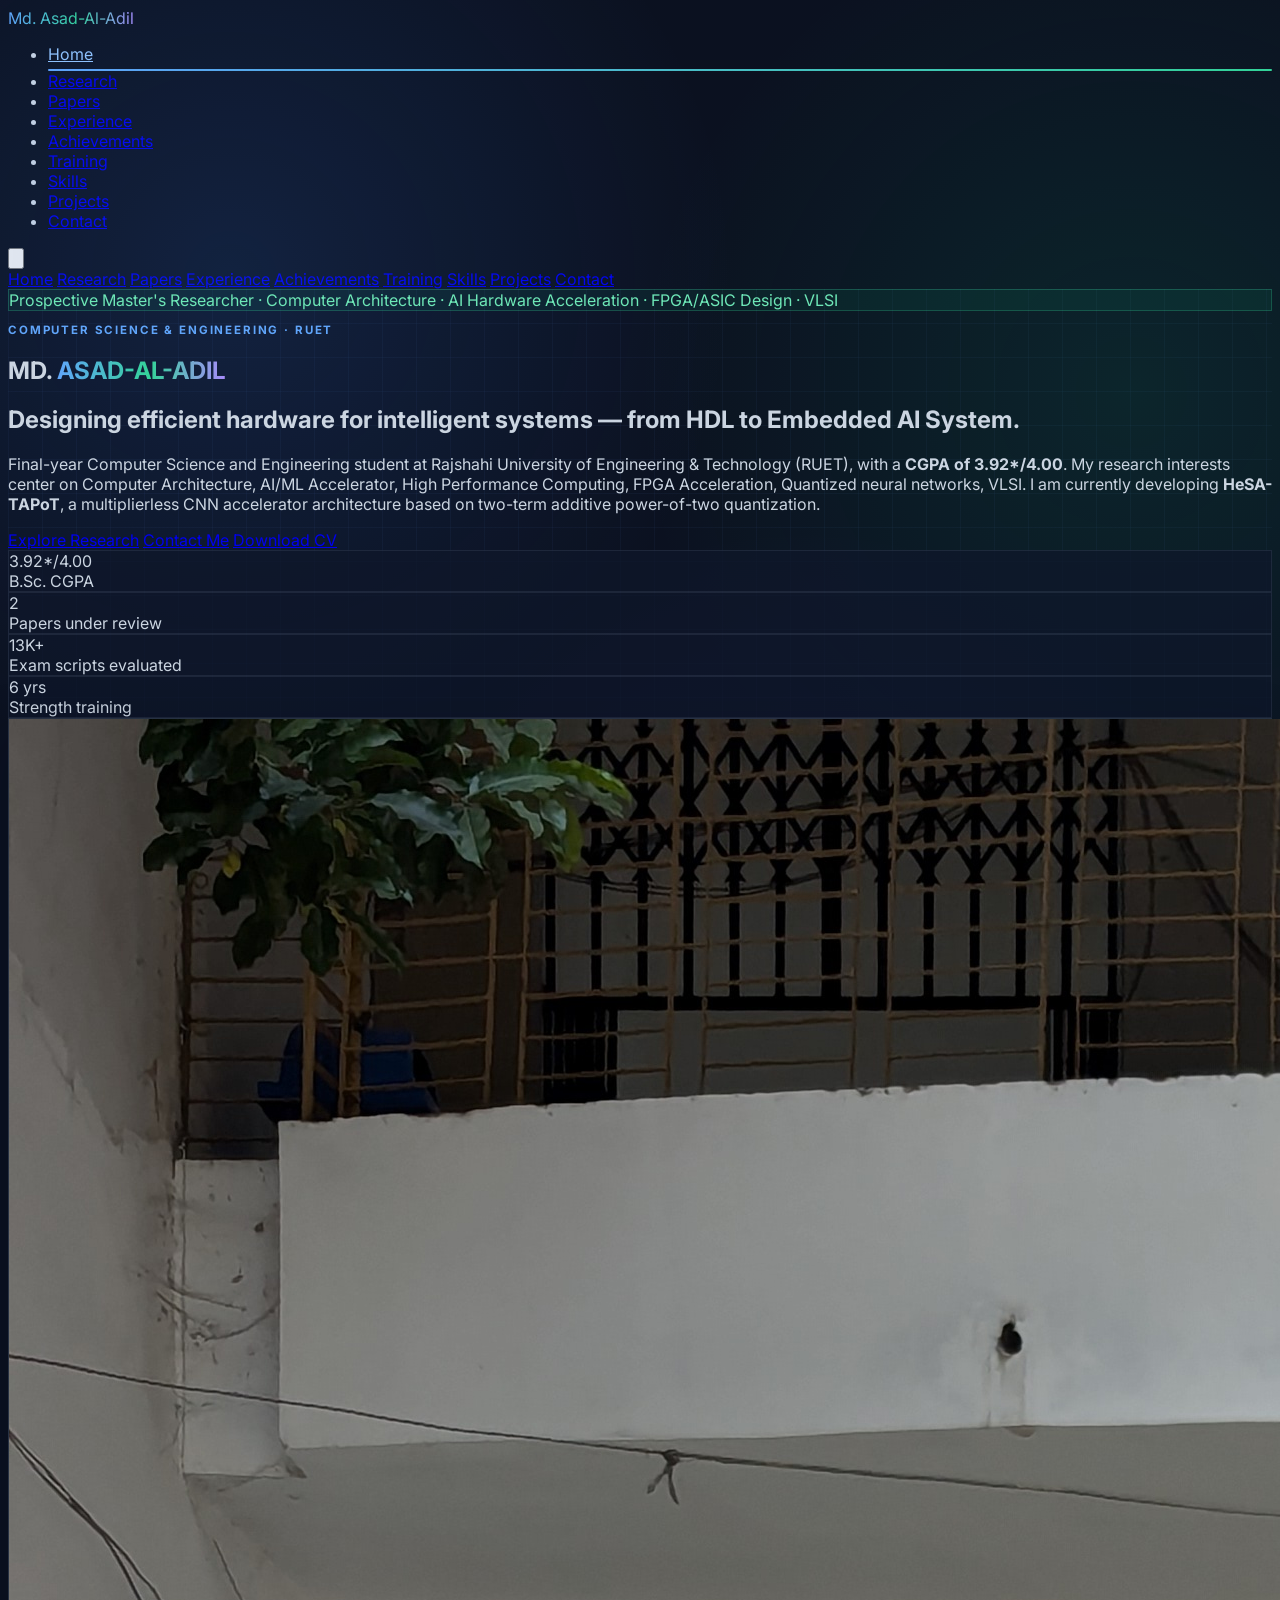
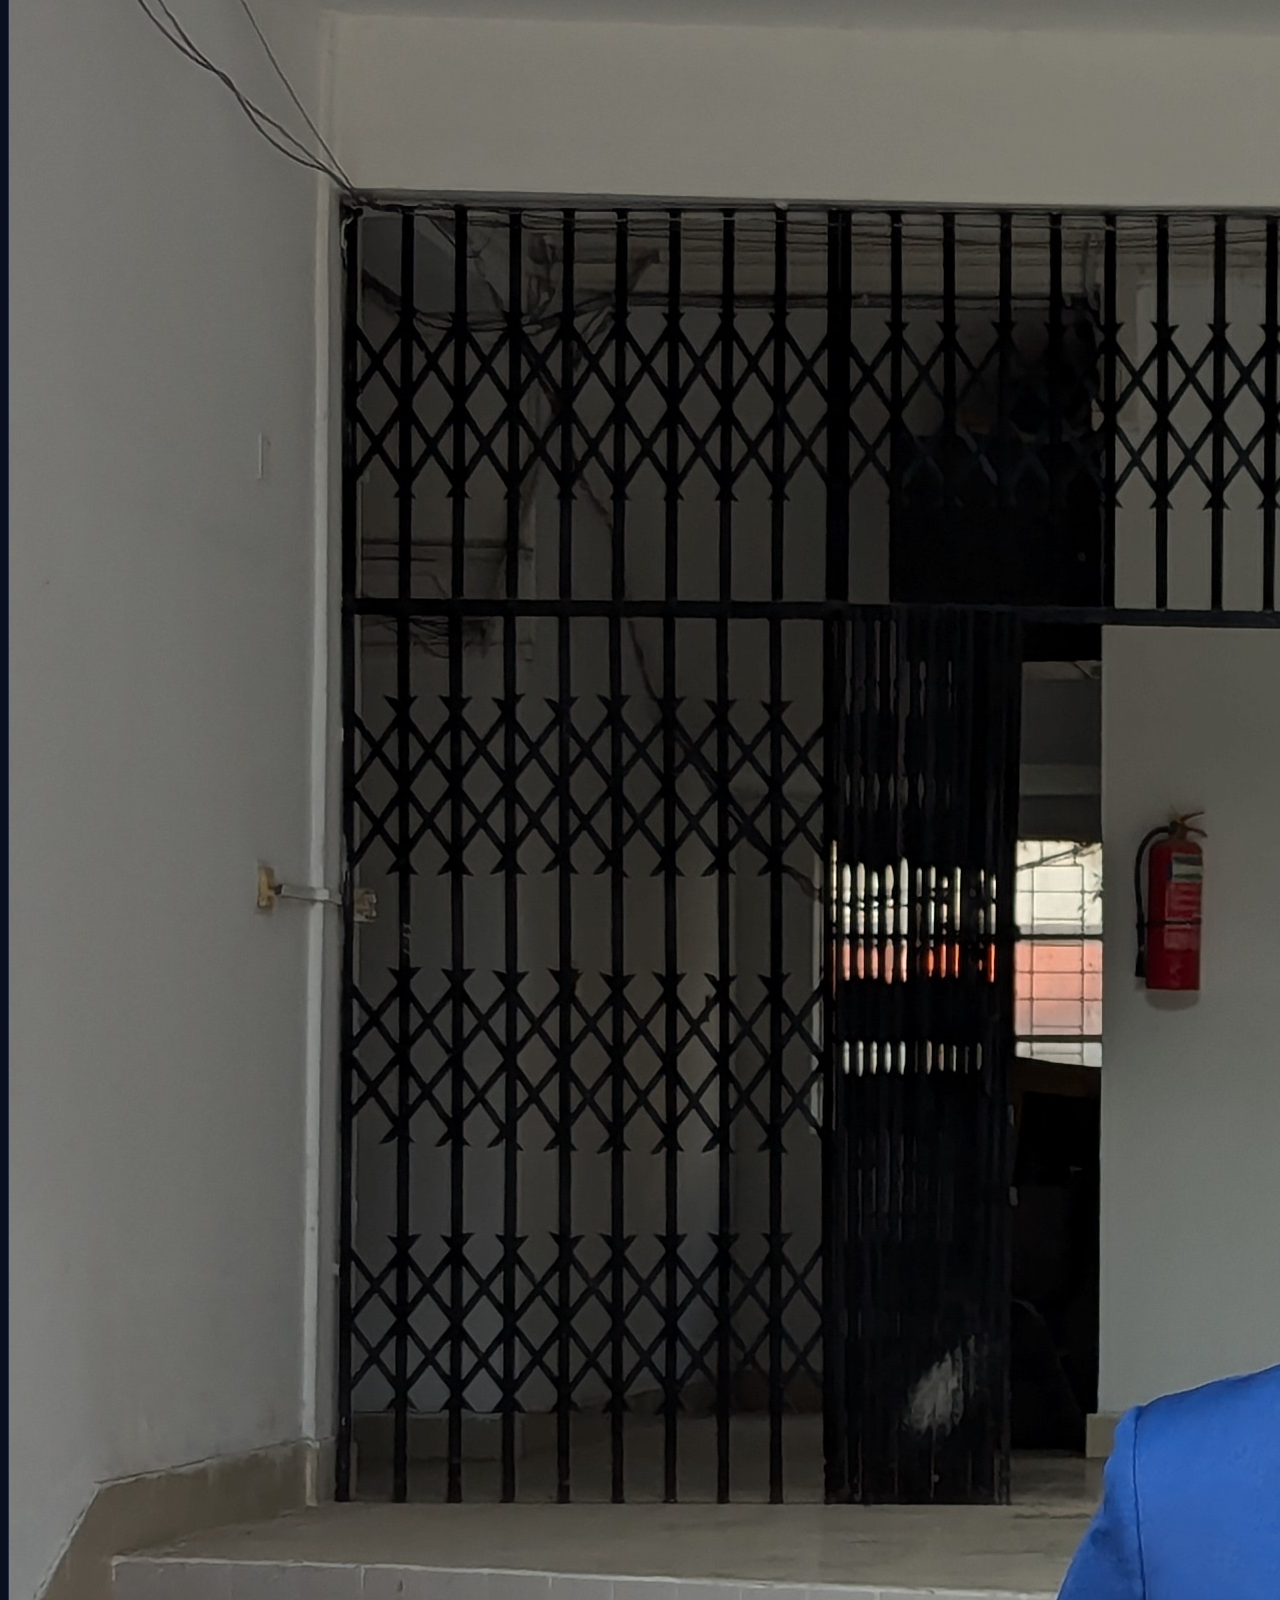
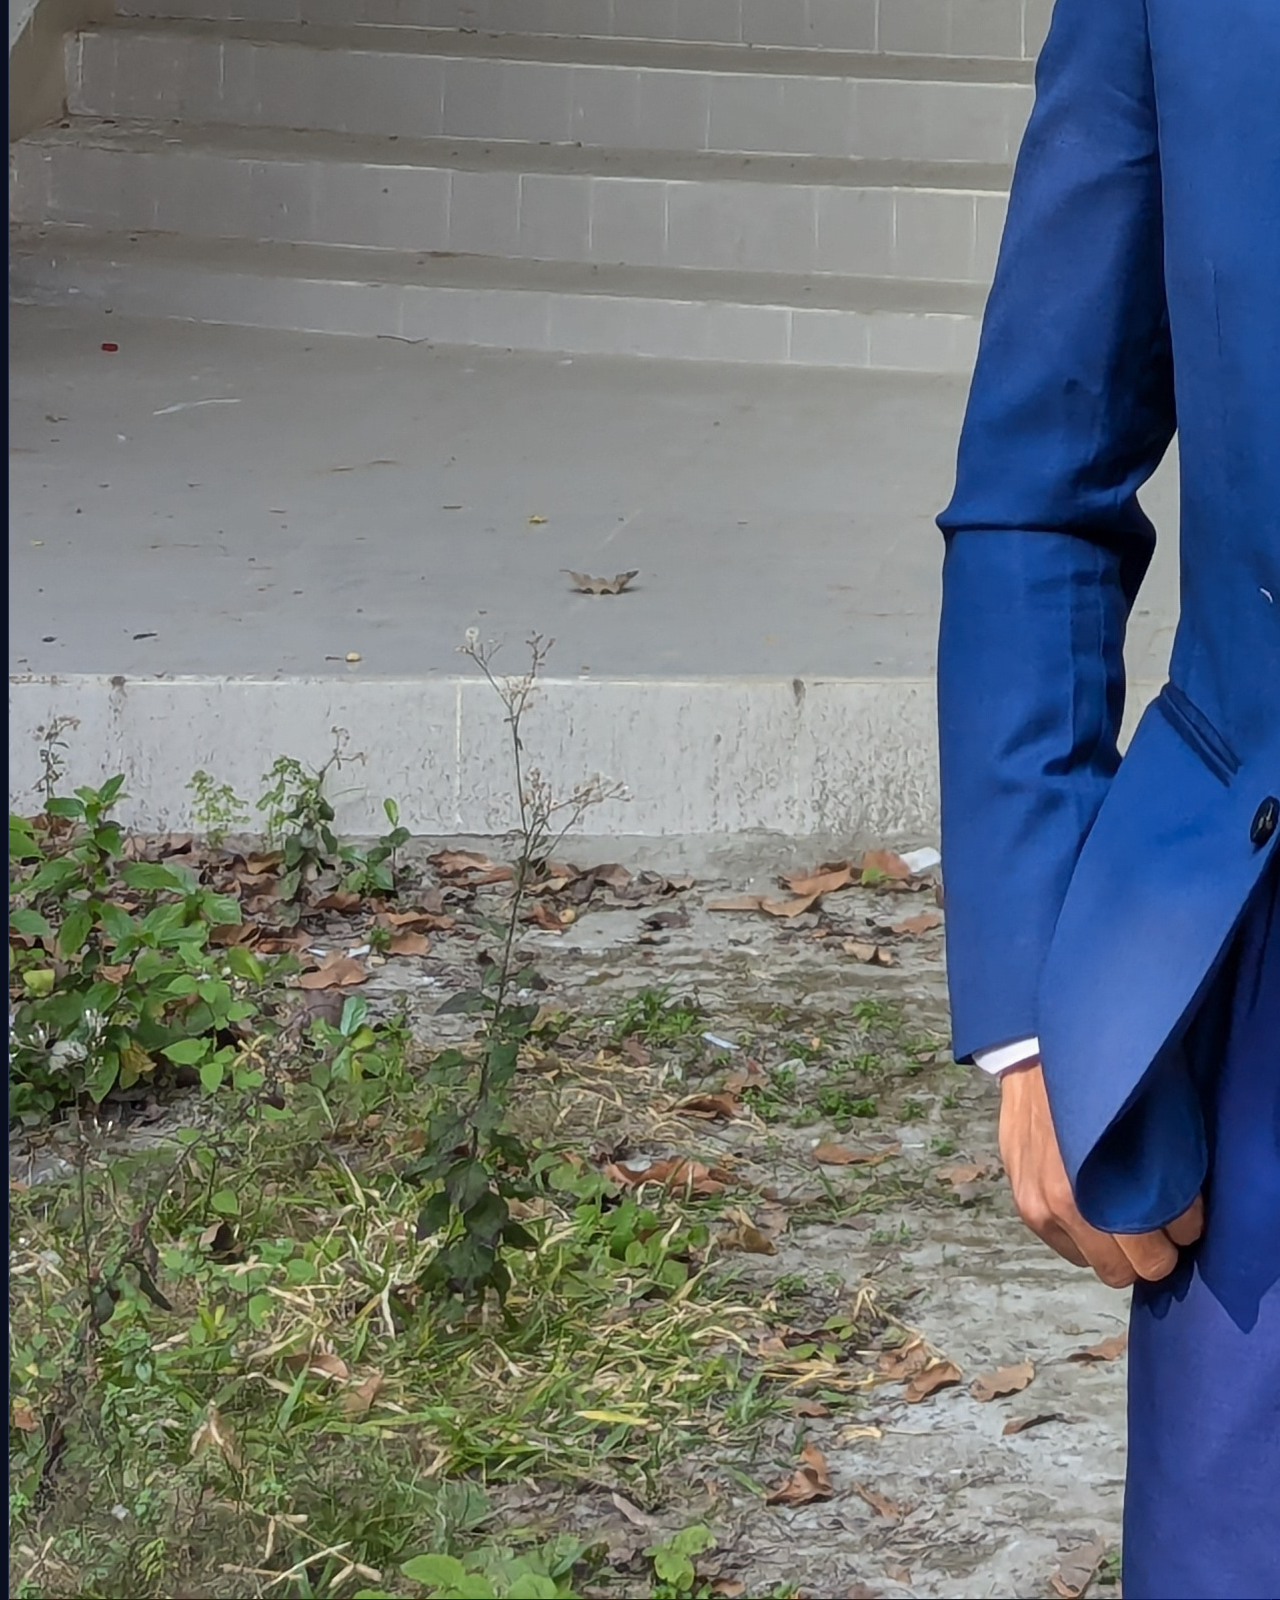
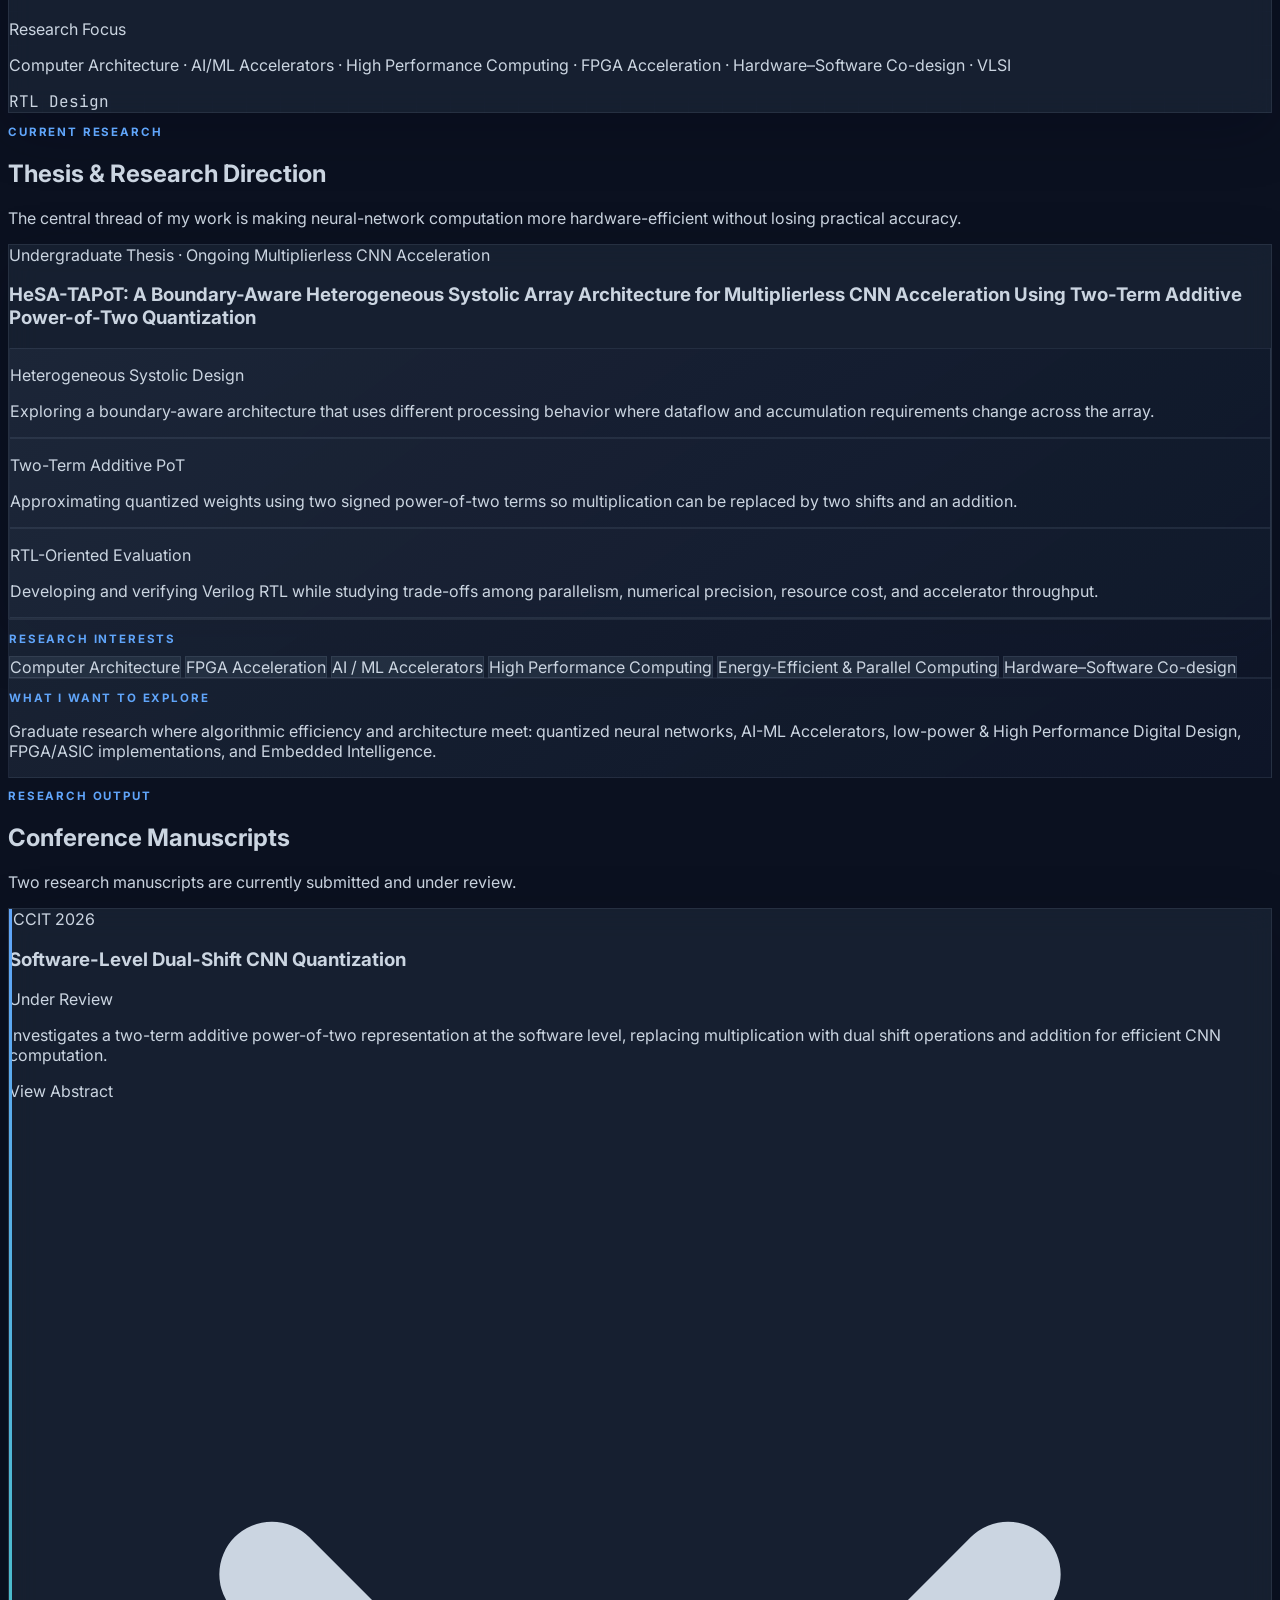
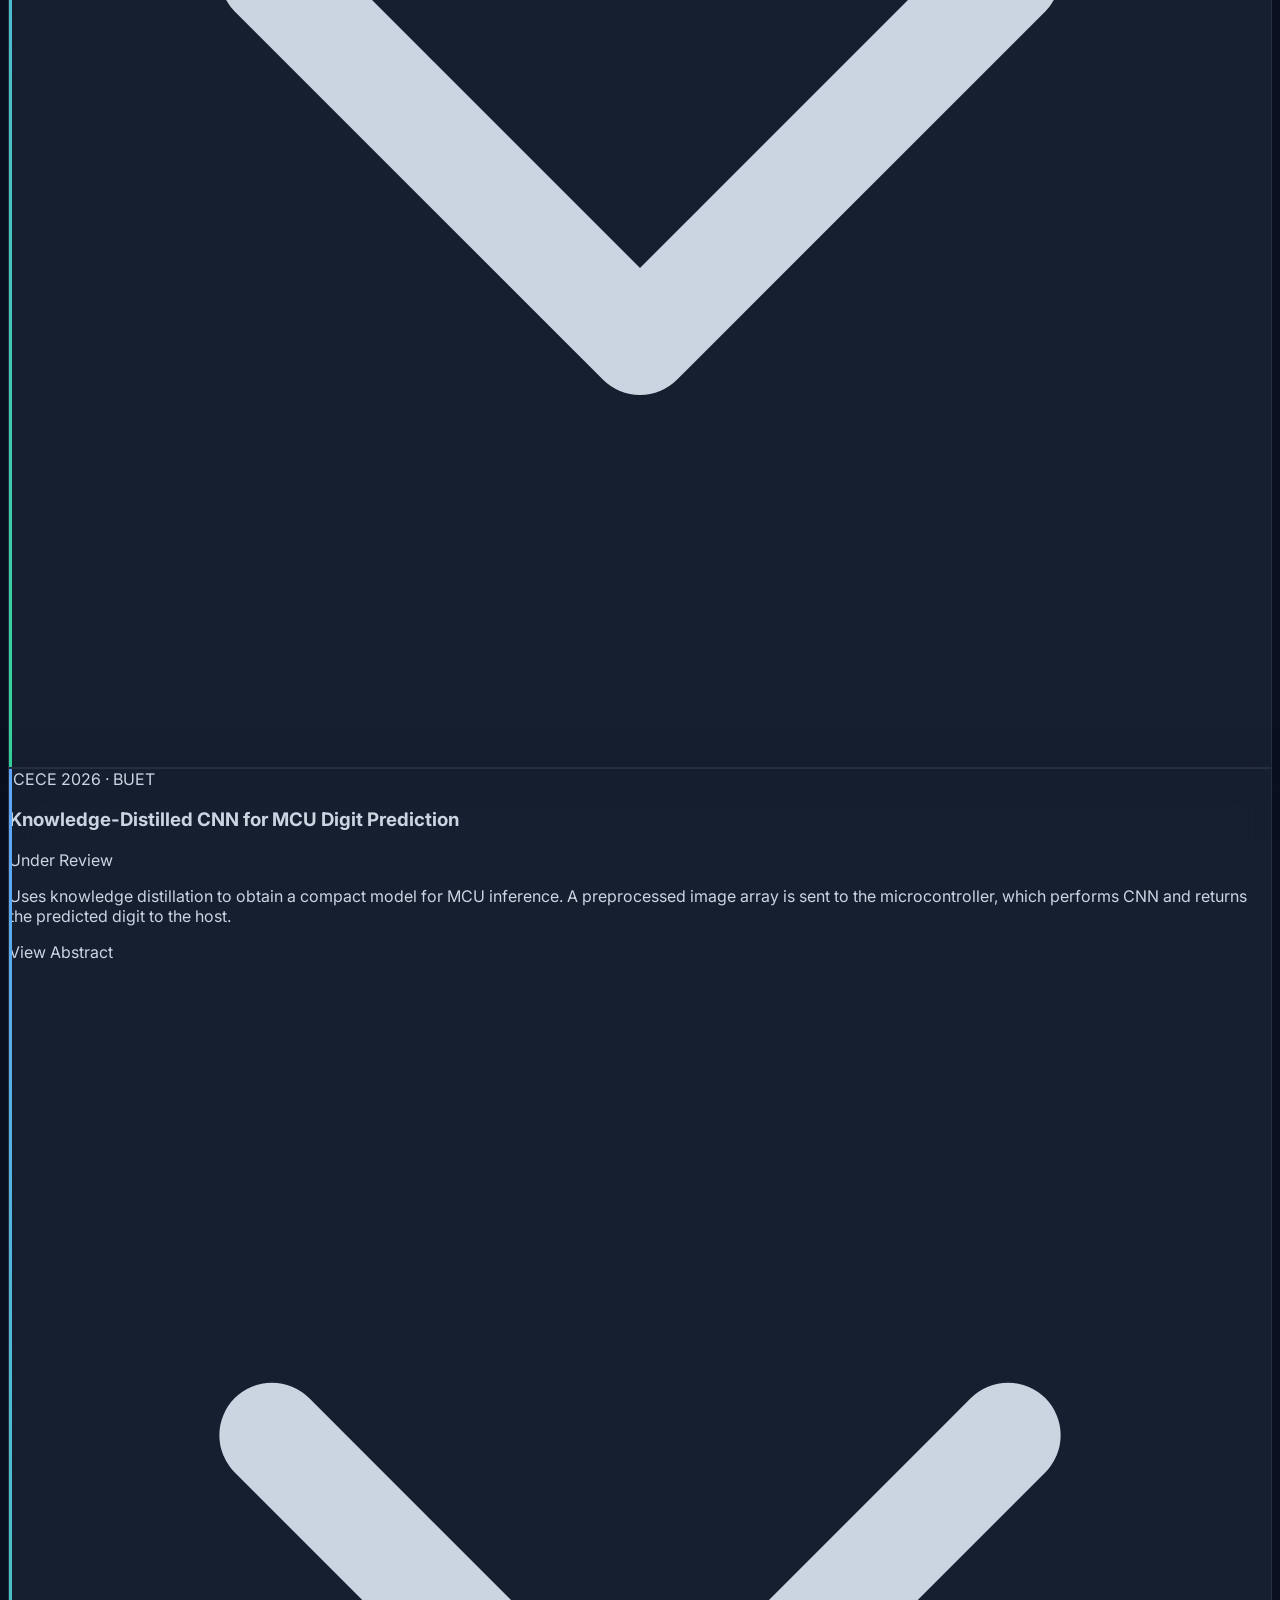
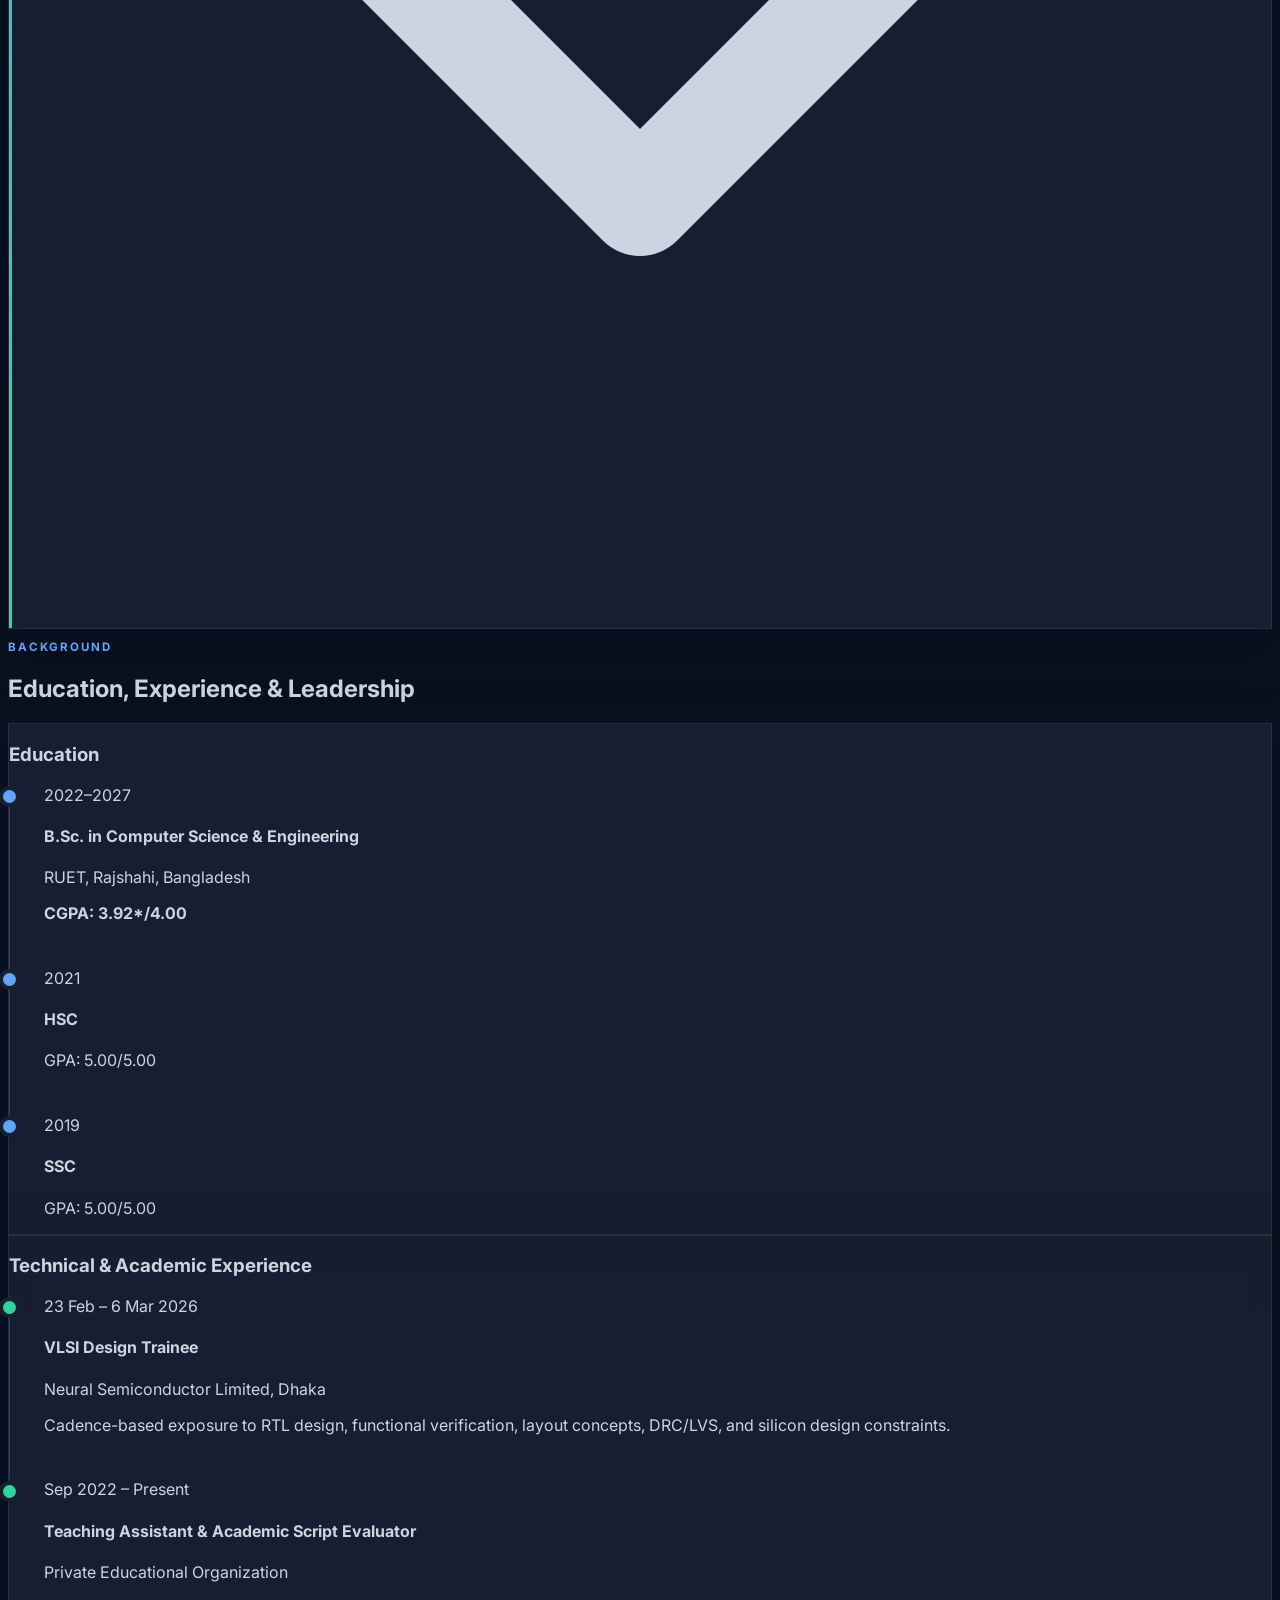
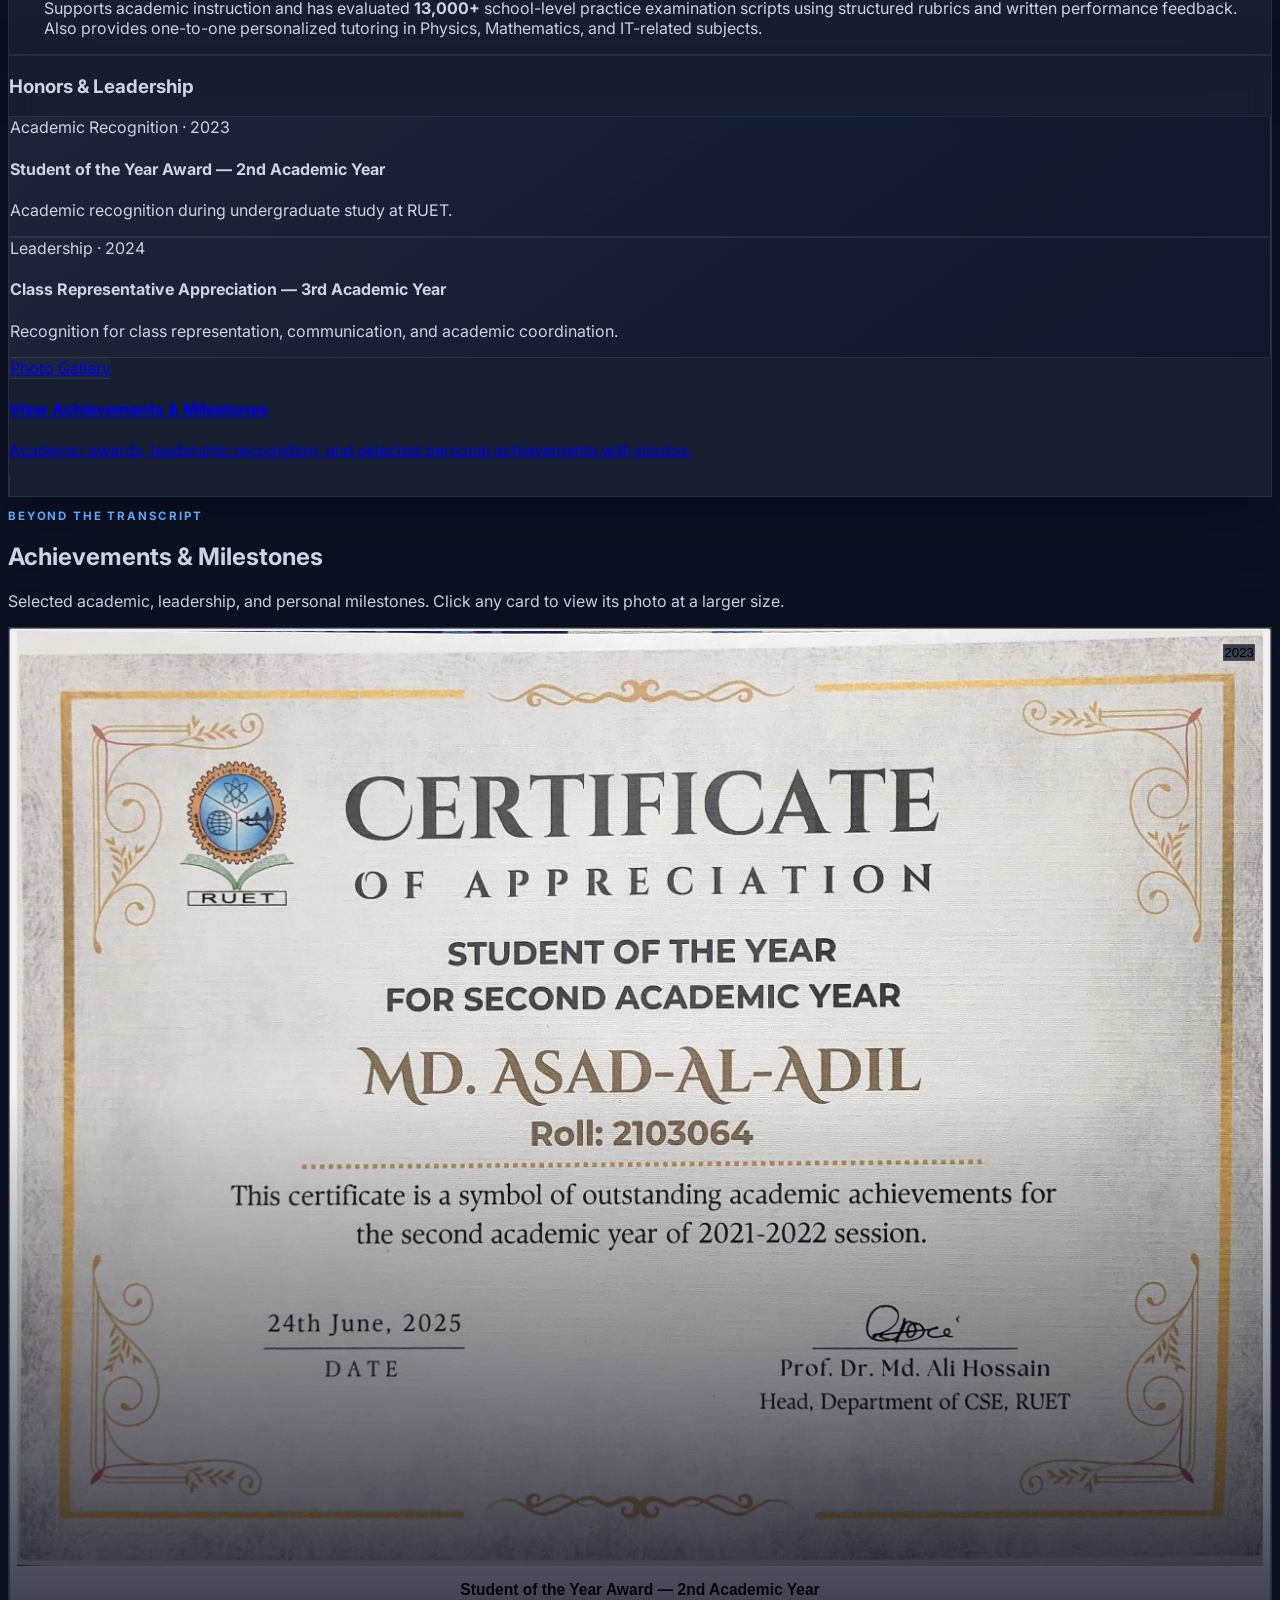
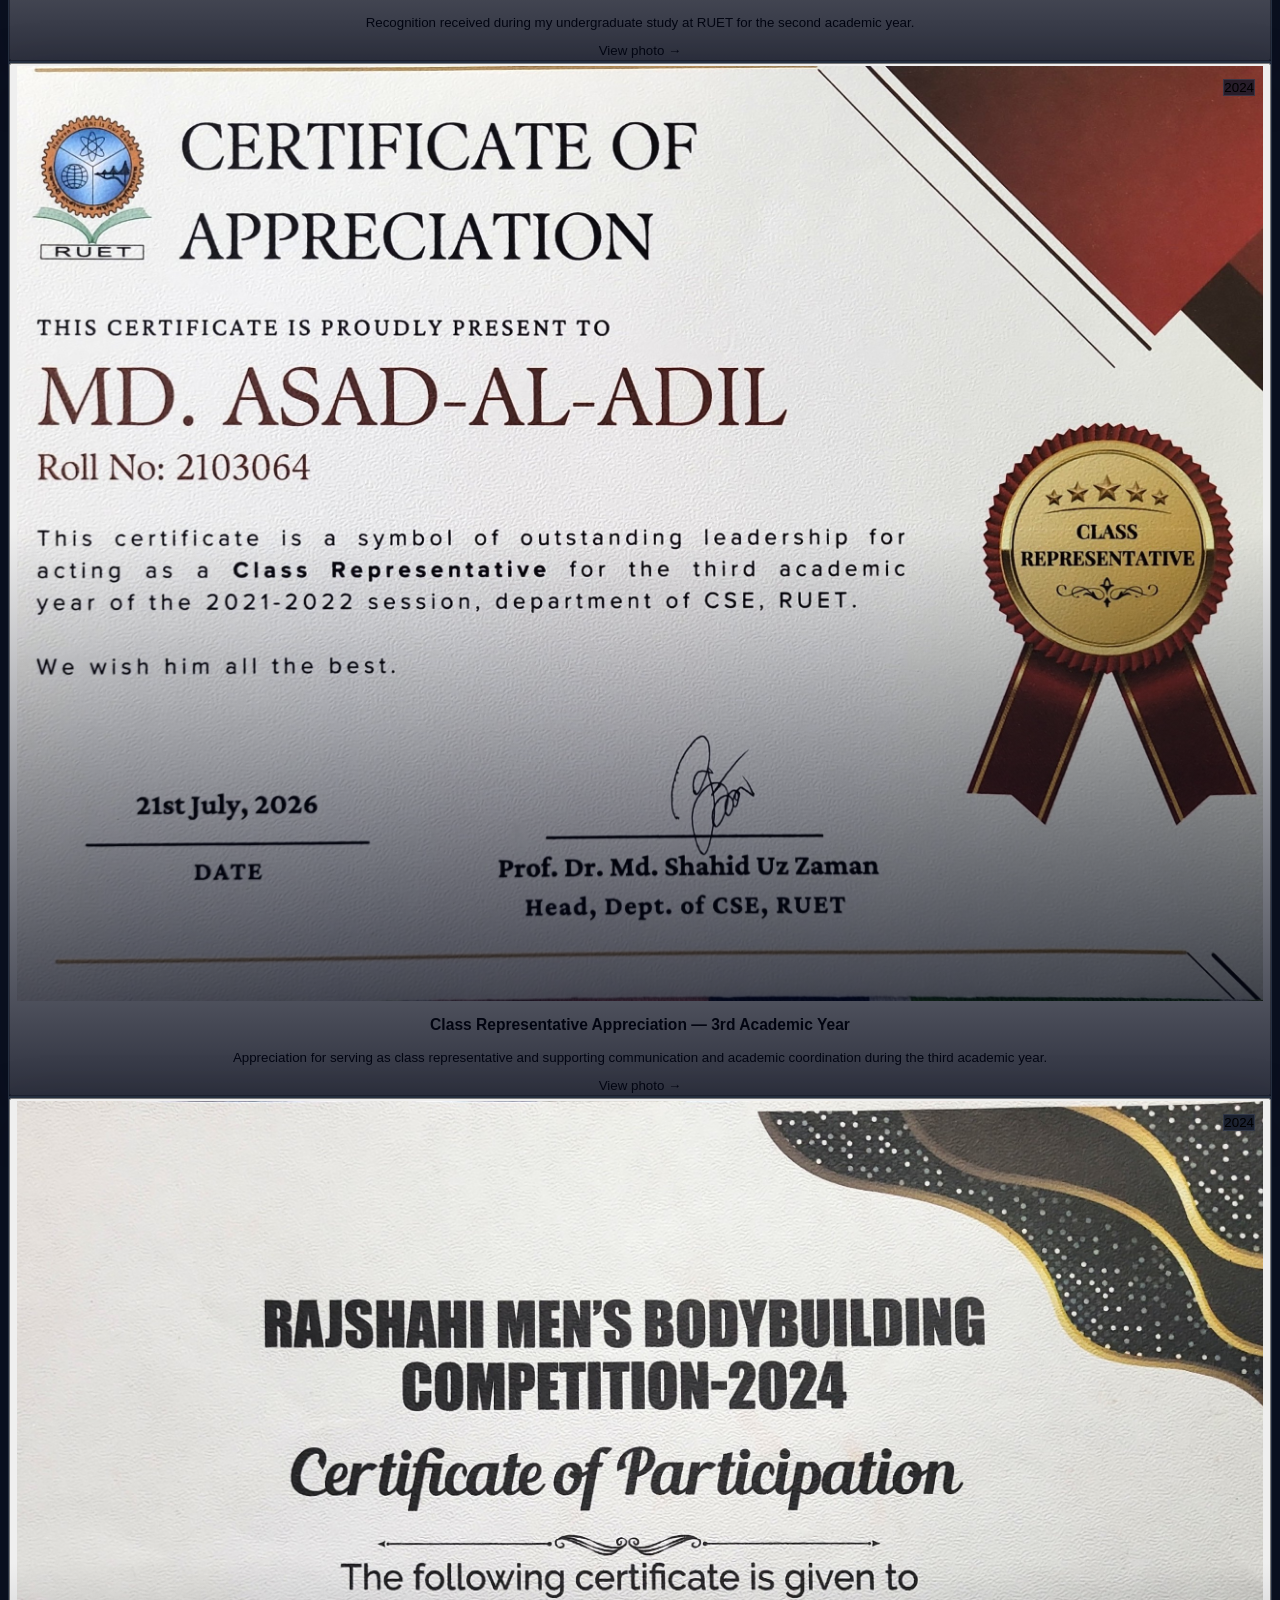
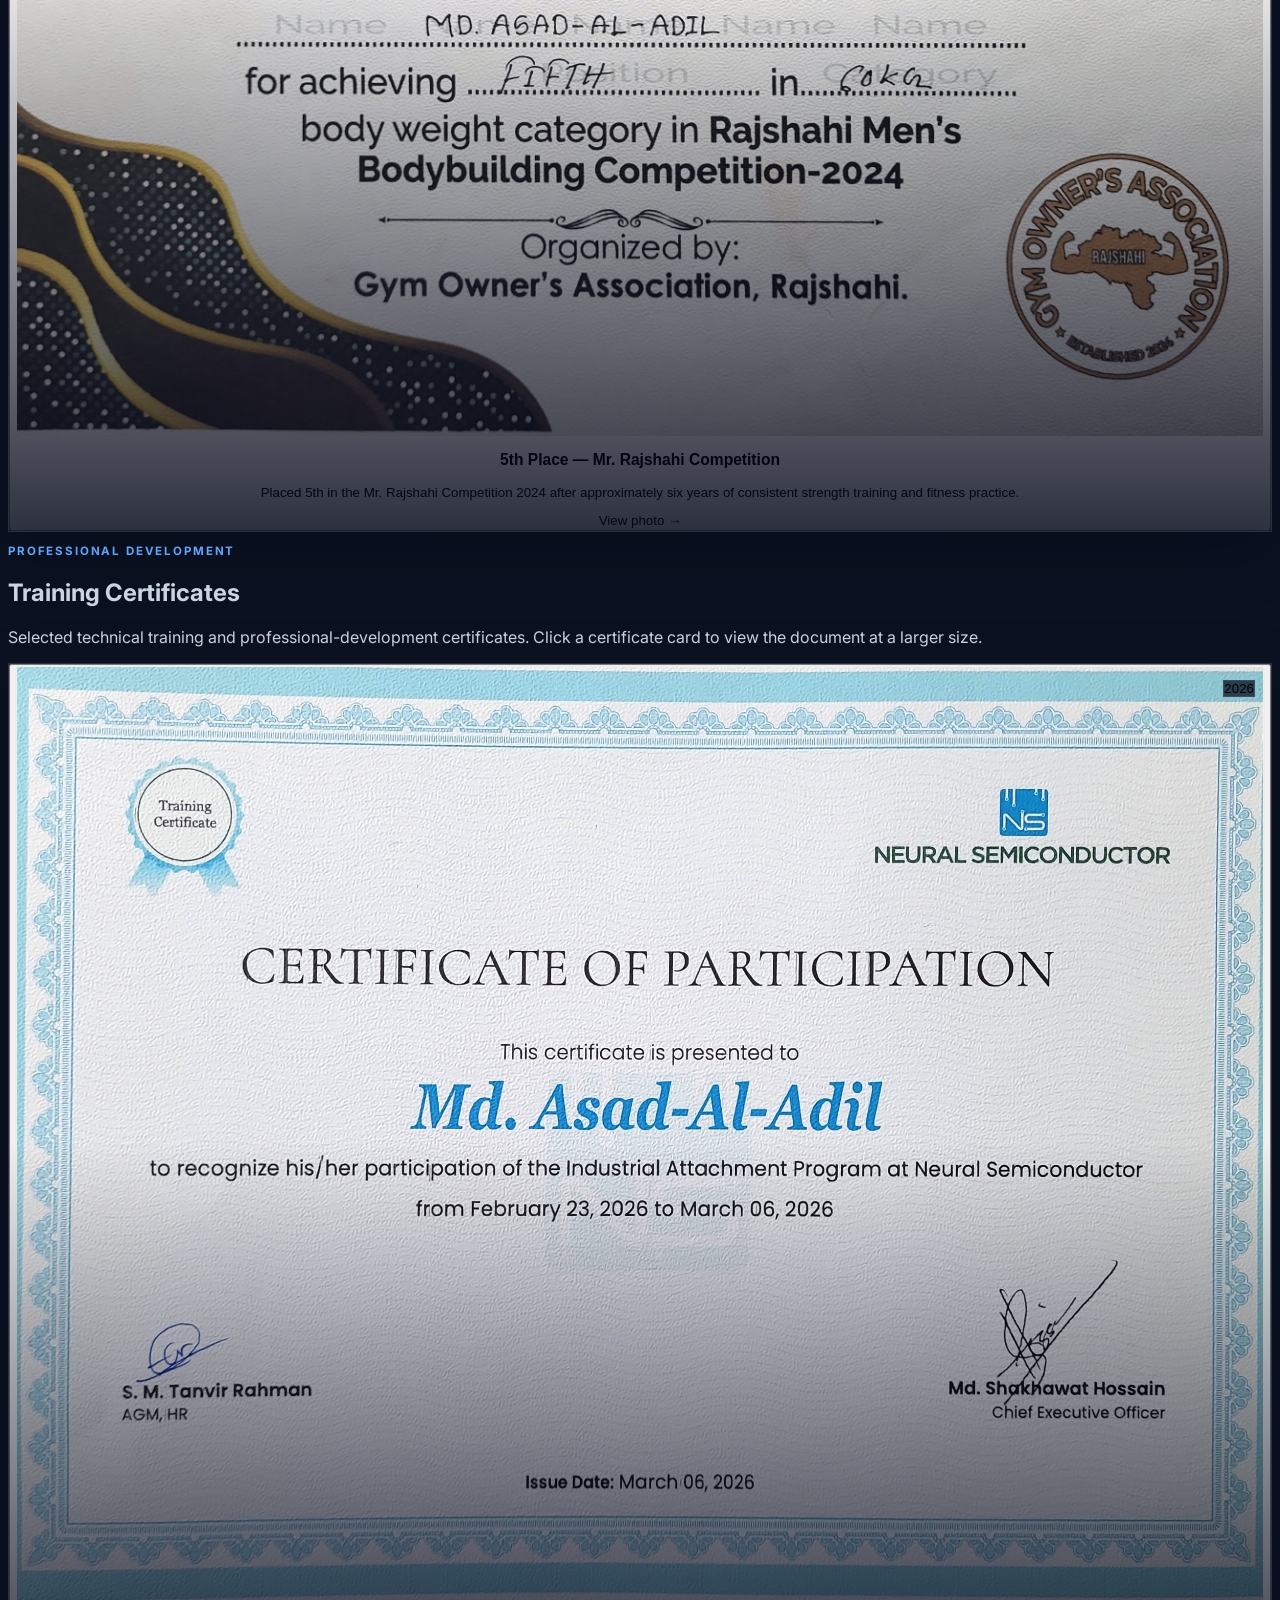
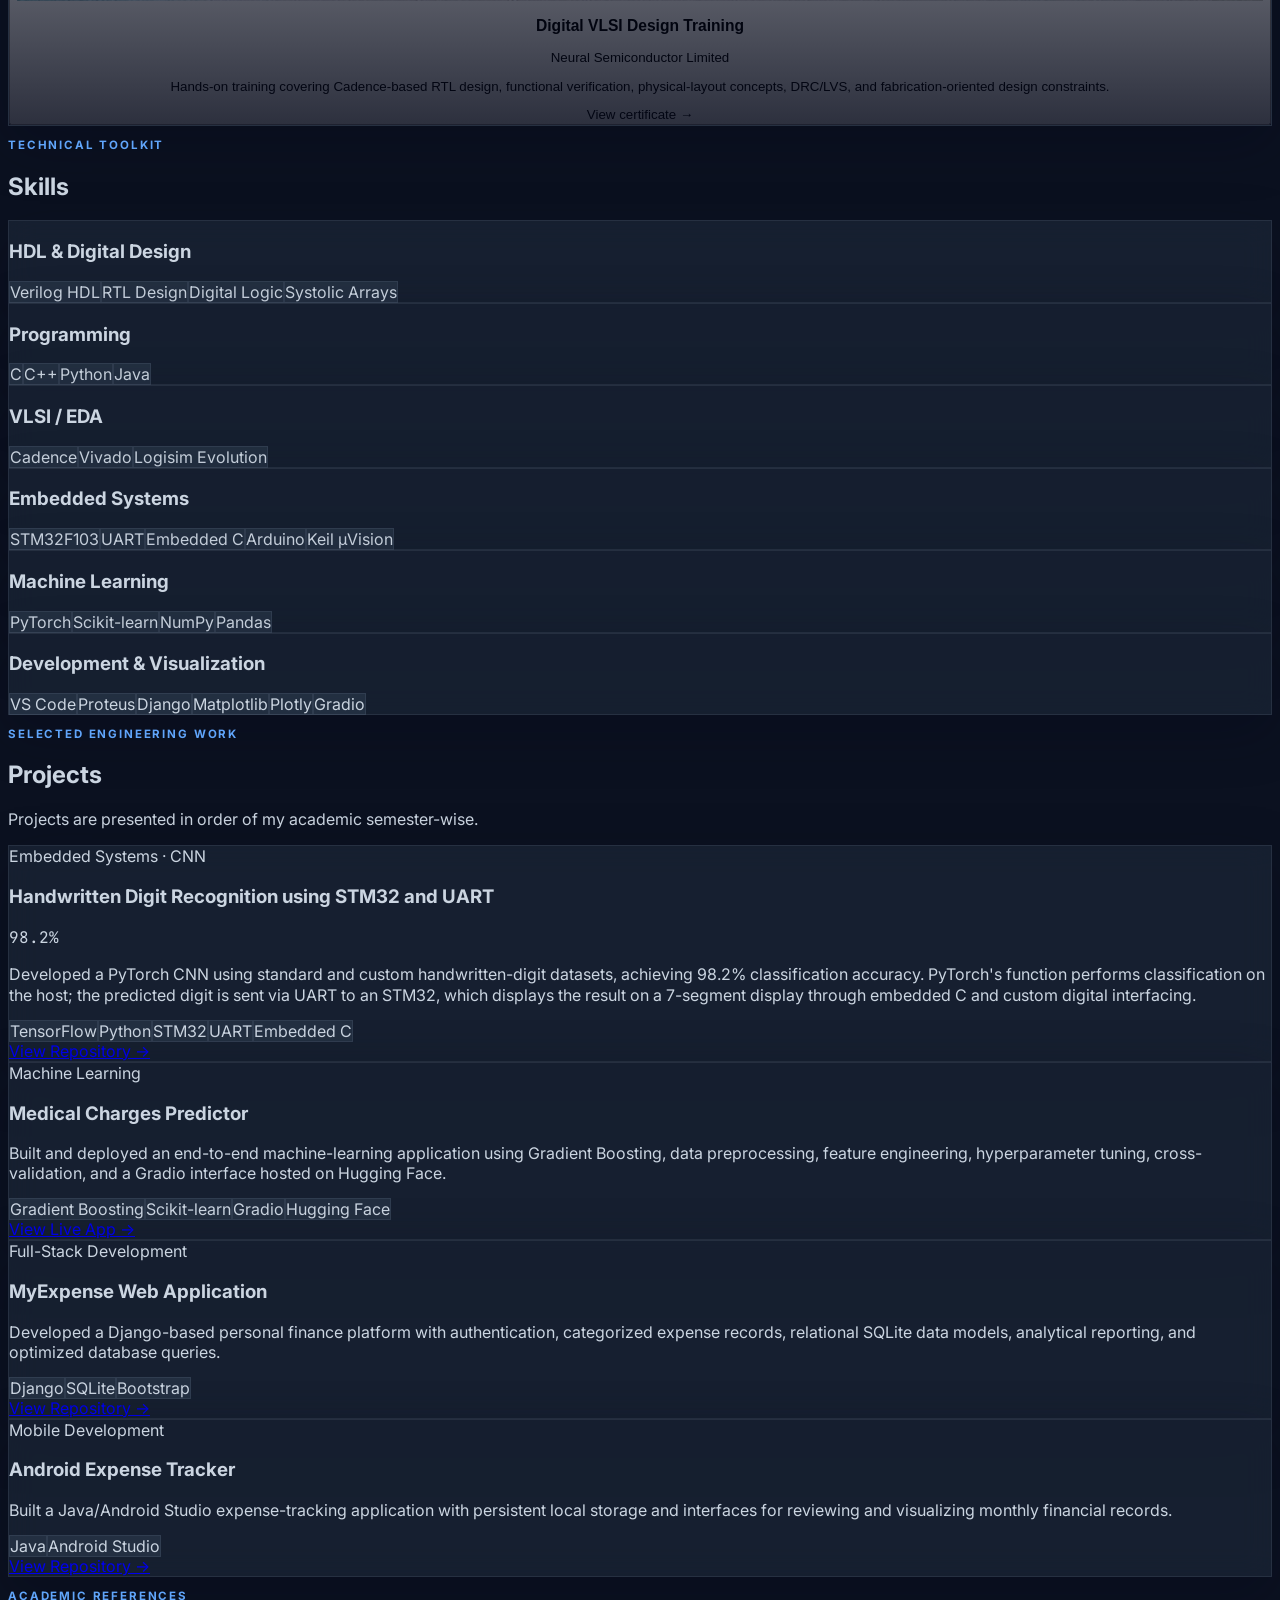
==== commit 9295fe62: "19-10-2026" ====
--- a/index.html
+++ b/index.html
@@ -100,7 +100,7 @@
           <div class="reveal">
             <div class="inline-flex items-center gap-2 px-3 py-1.5 rounded-full status-pill text-xs font-semibold mb-6">
               <span class="w-2 h-2 bg-emerald-400 rounded-full animate-pulse"></span>
-              Prospective Master's Researcher · Computer Architecture · AI Hardware Acceleration · Parallel Computing · VLSI
+              Prospective Master's Researcher · Computer Architecture · AI Hardware Acceleration · FPGA/ASIC Design · VLSI
             </div>
             <p class="section-kicker mb-4">Computer Science & Engineering · RUET</p>
             <h1 class="text-4xl sm:text-6xl xl:text-7xl font-extrabold text-white leading-[1.04] tracking-tight">
@@ -116,7 +116,7 @@
             <div class="mt-8 flex flex-wrap gap-3">
               <a href="#research" class="px-6 py-3 rounded-xl bg-blue-600 hover:bg-blue-500 text-white font-bold transition shadow-lg shadow-blue-500/15">Explore Research</a>
               <a href="mailto:adilasadals@gmail.com?subject=Research%20Opportunity%20-%20Md.%20Asad-Al-Adil" class="px-6 py-3 rounded-xl bg-slate-800 hover:bg-slate-700 text-white font-bold border border-slate-700 transition">Contact Me</a>
-              <a href="cv.pdf" class="px-6 py-3 rounded-xl bg-slate-900/70 hover:bg-slate-800 text-slate-200 font-bold border border-slate-700 transition" title="Place your latest CV PDF in the repository as cv.pdf">Download CV</a>
+              <a href="Md. Asad-Al-Adil_CV.pdf" class="px-6 py-3 rounded-xl bg-slate-900/70 hover:bg-slate-800 text-slate-200 font-bold border border-slate-700 transition" title="Place your latest CV PDF in the repository as cv.pdf">Download CV</a>
             </div>
             <div class="grid grid-cols-2 sm:grid-cols-4 gap-3 mt-10 max-w-3xl">
               <div class="stat rounded-2xl p-4"><div class="text-2xl font-extrabold text-white">3.92*<span class="text-sm text-slate-500">/4.00</span></div><div class="text-xs text-slate-500 mt-1">B.Sc. CGPA</div></div>
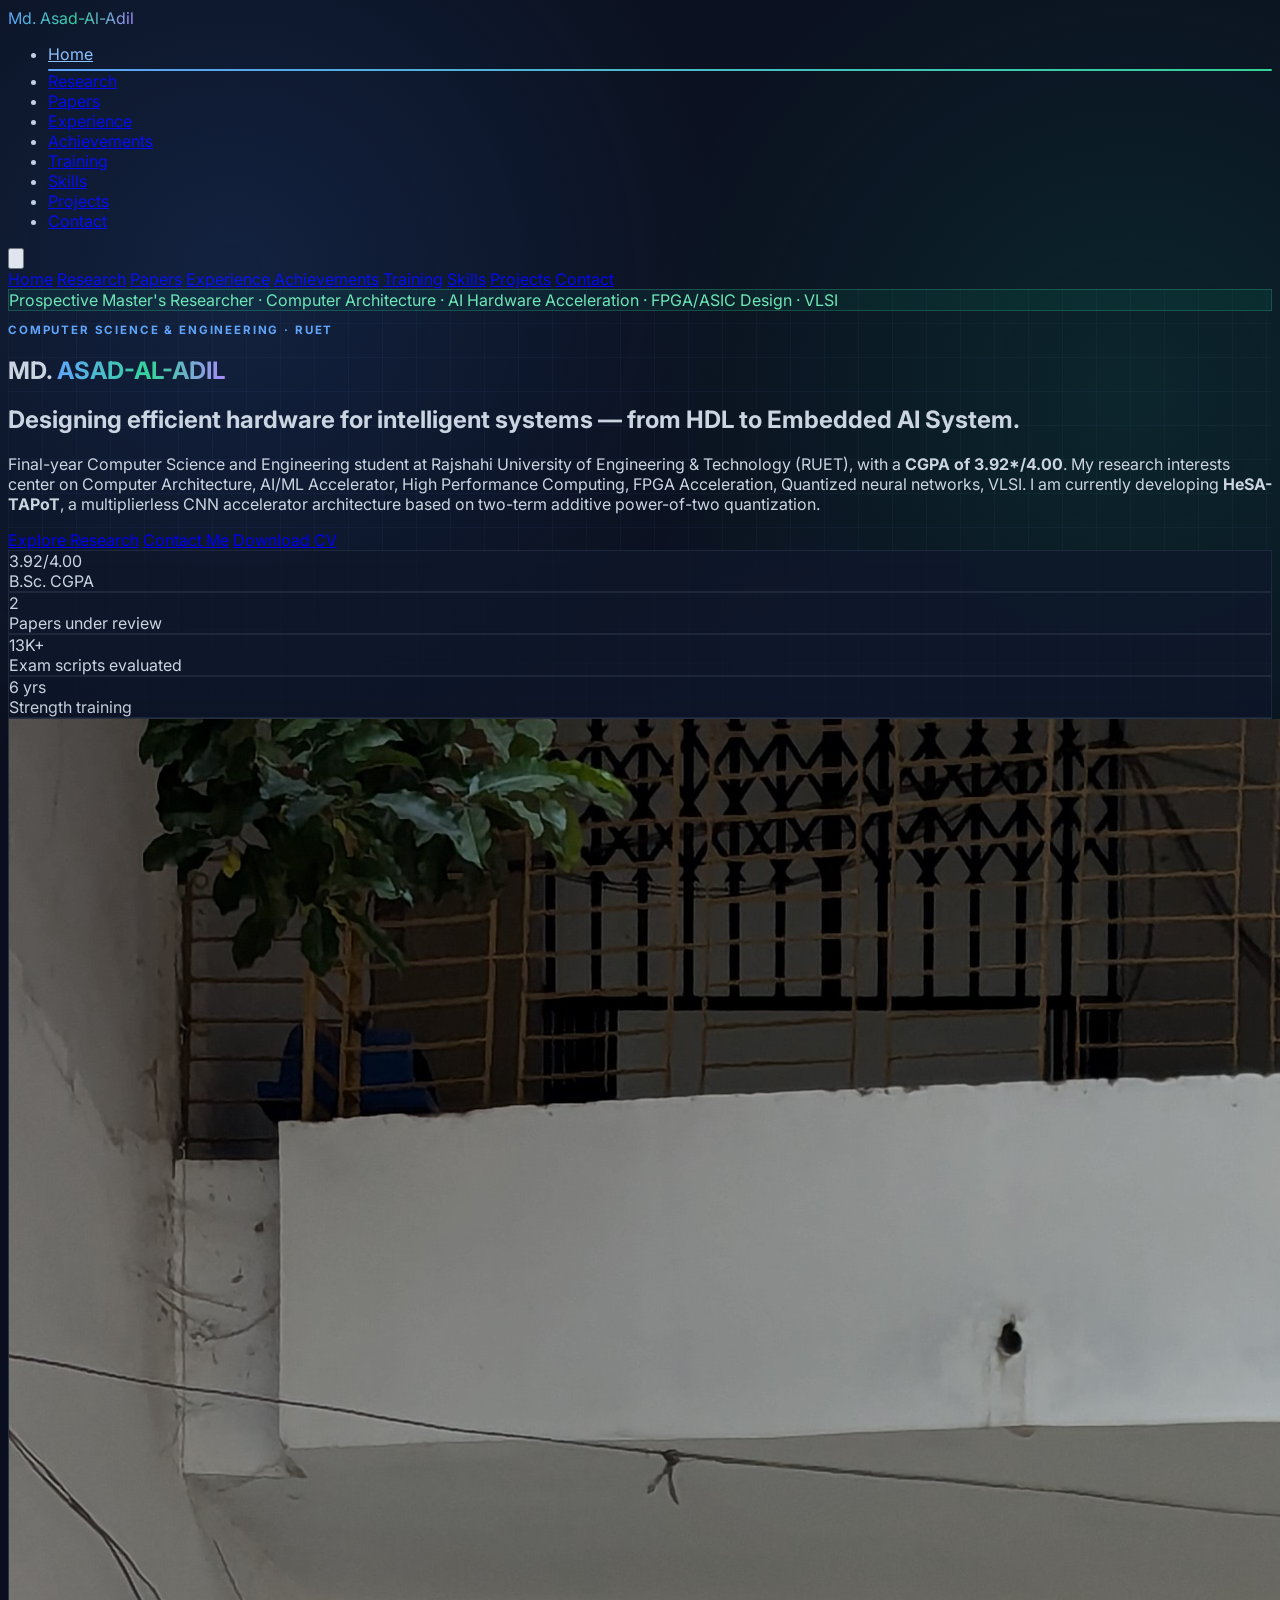
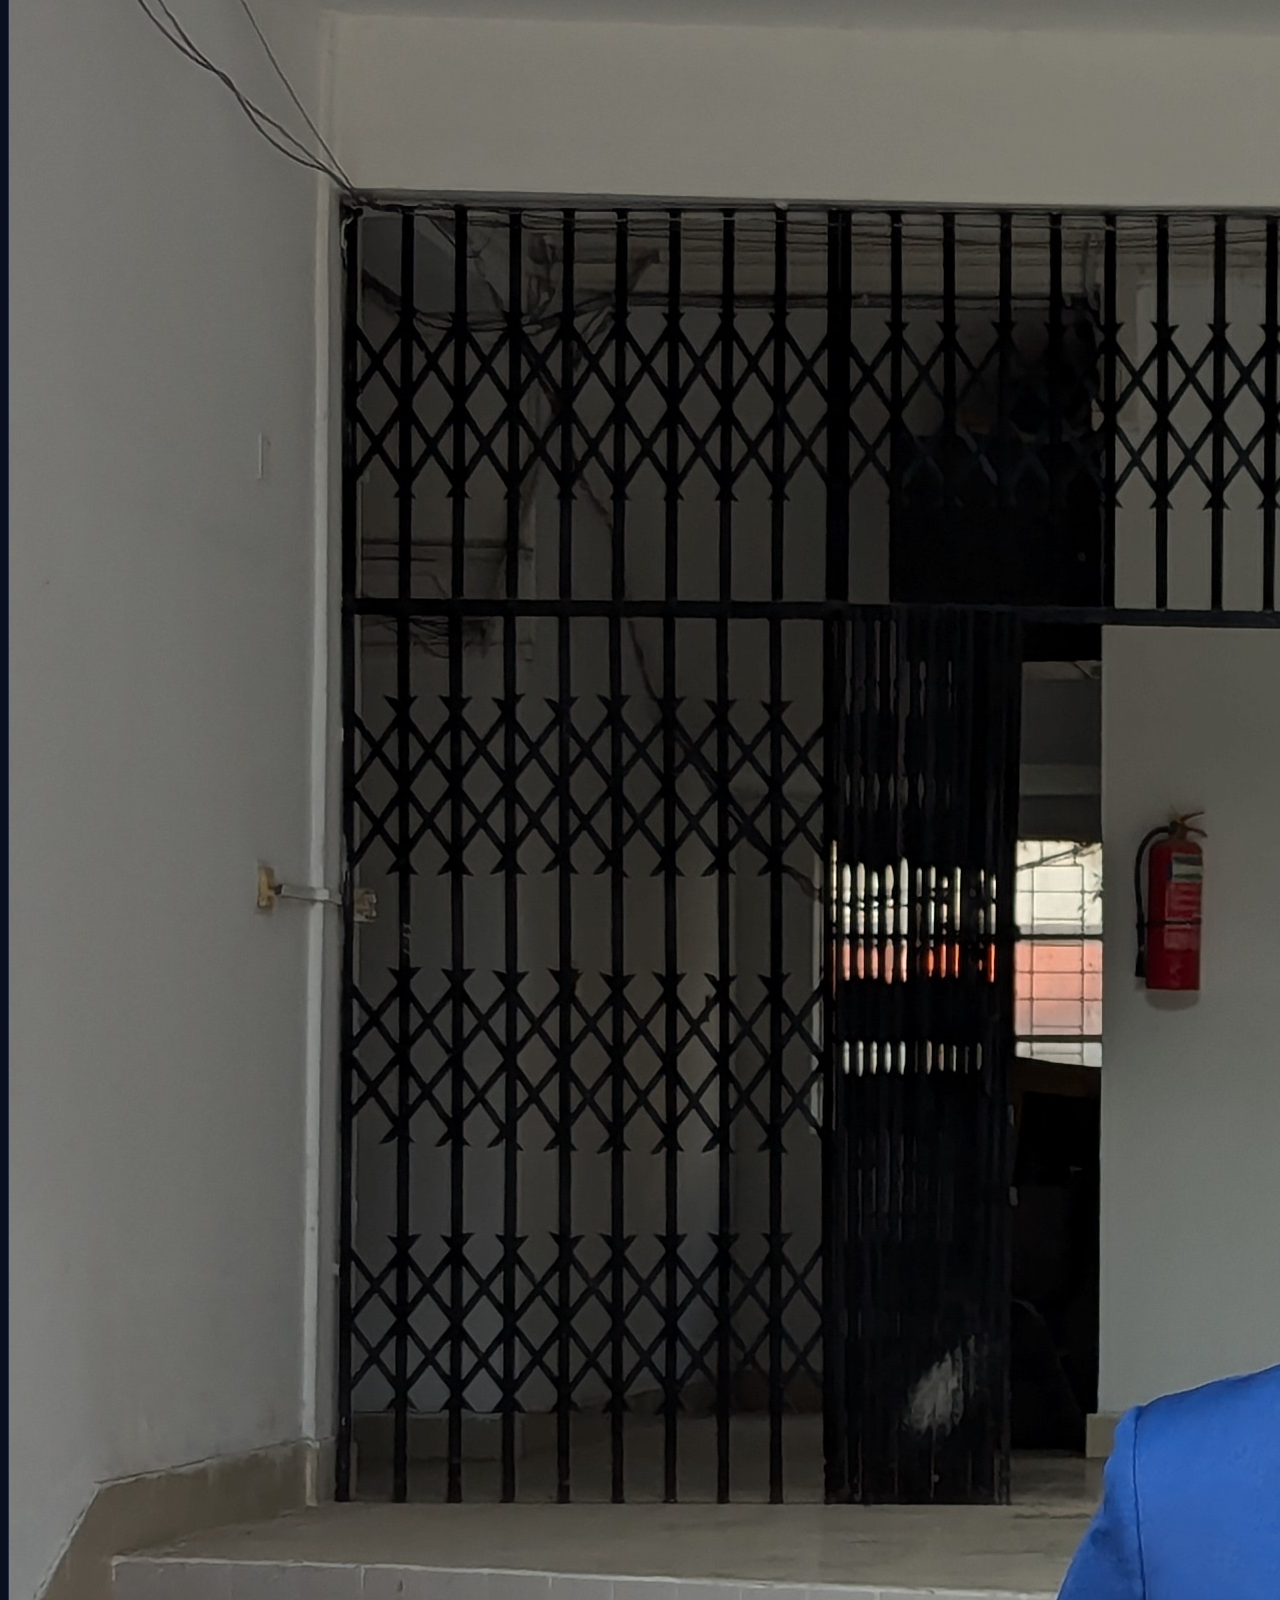
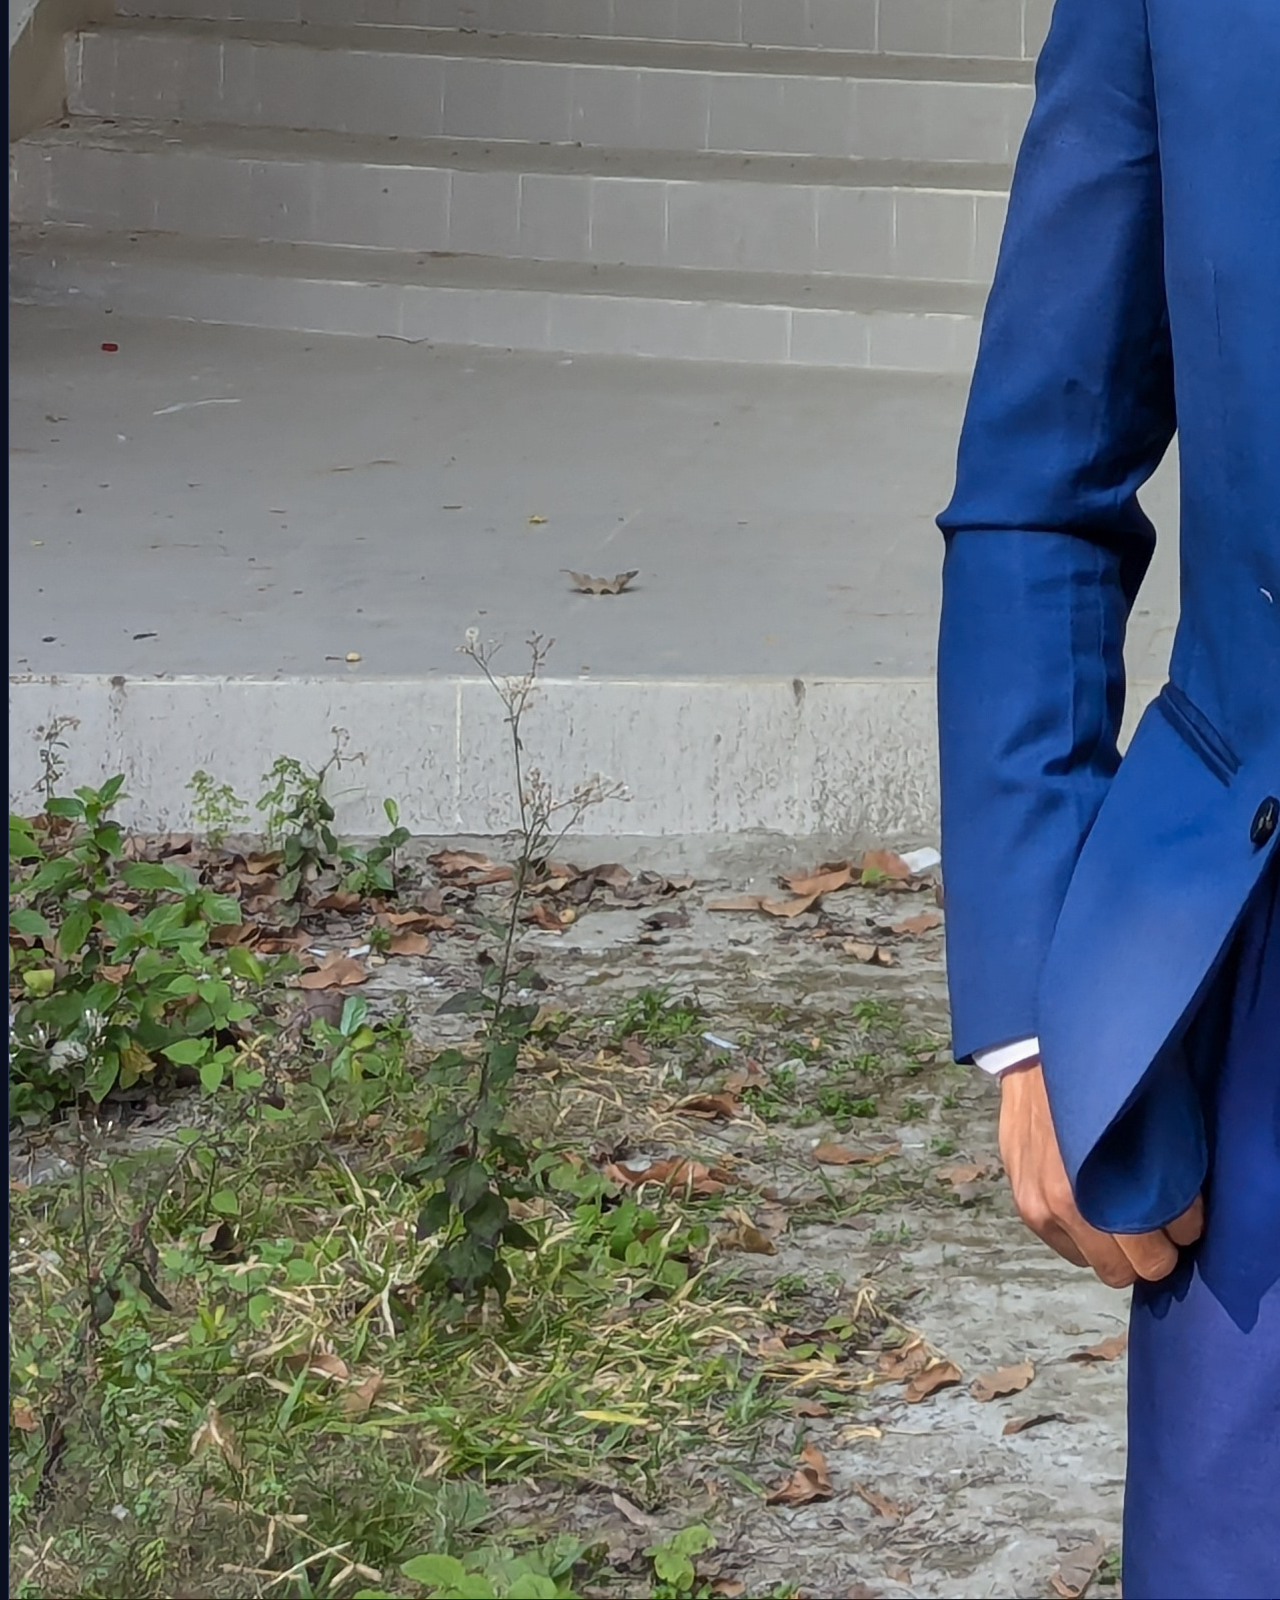
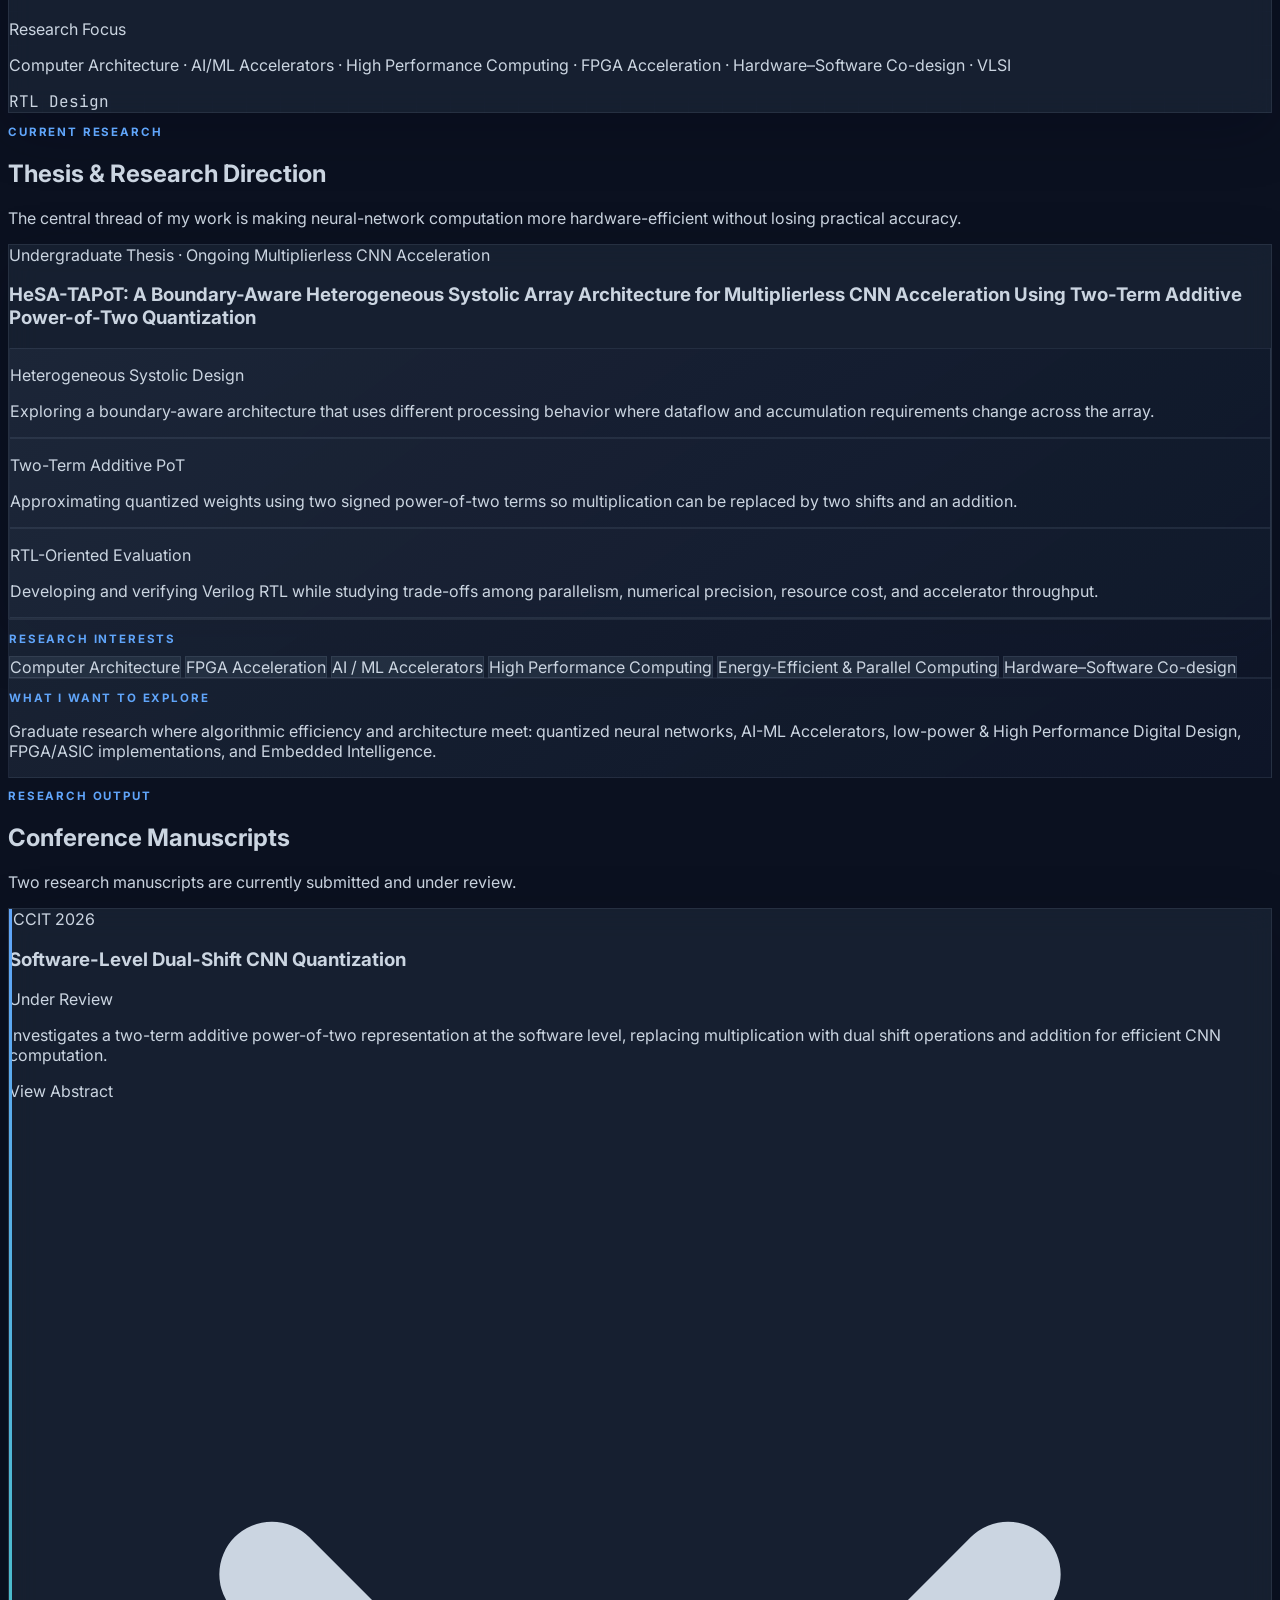
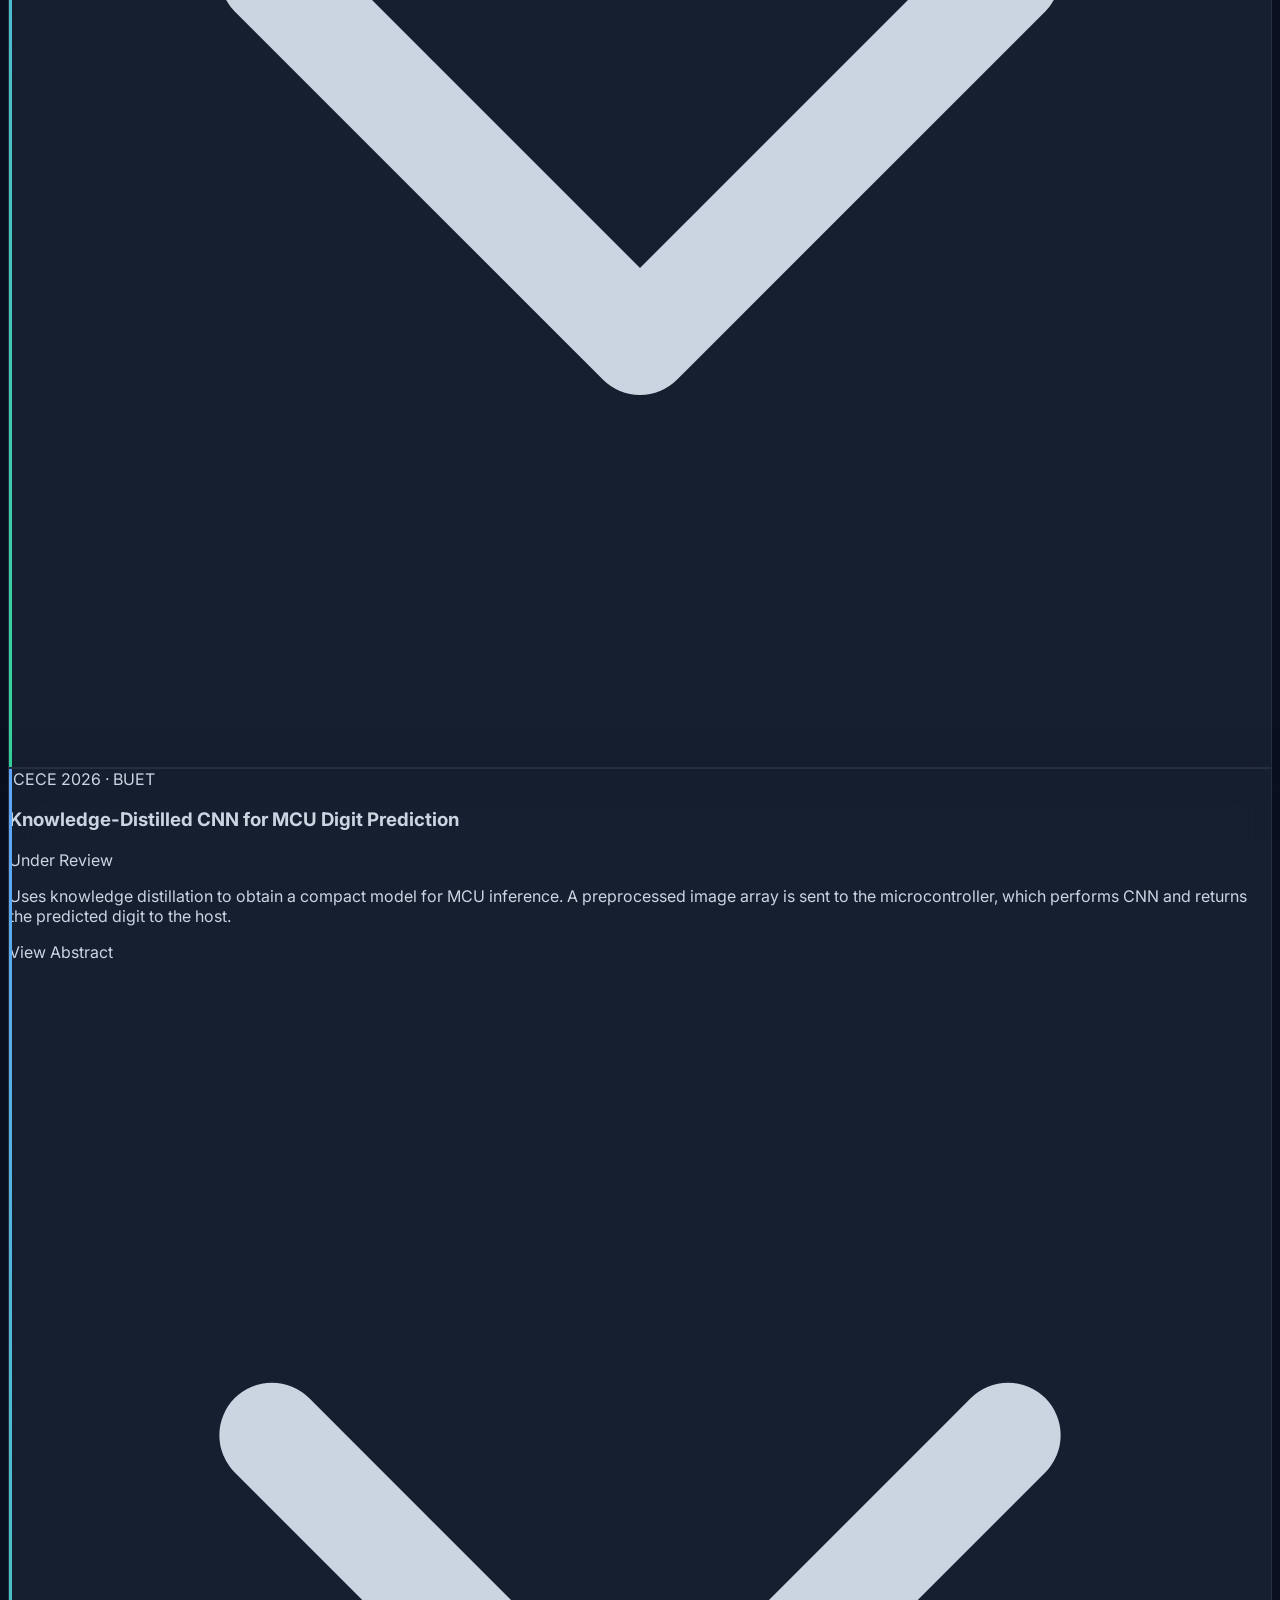
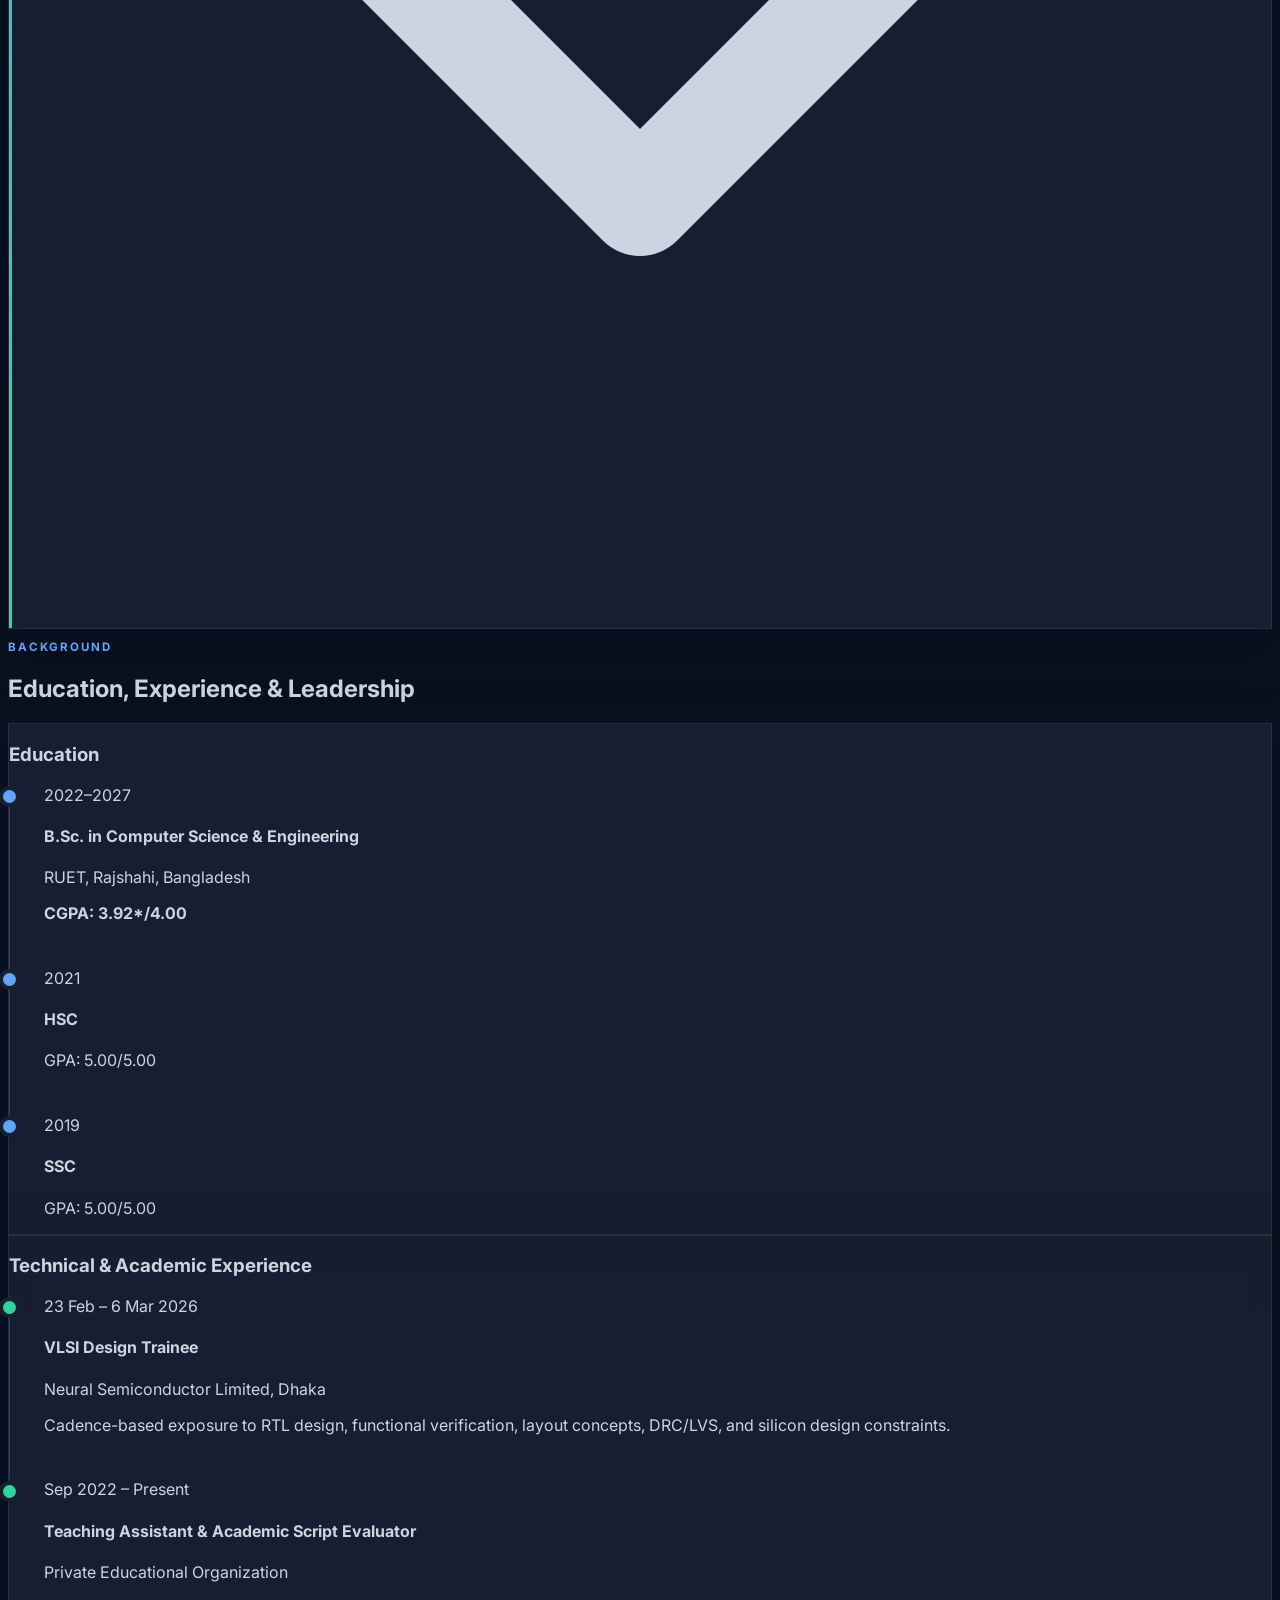
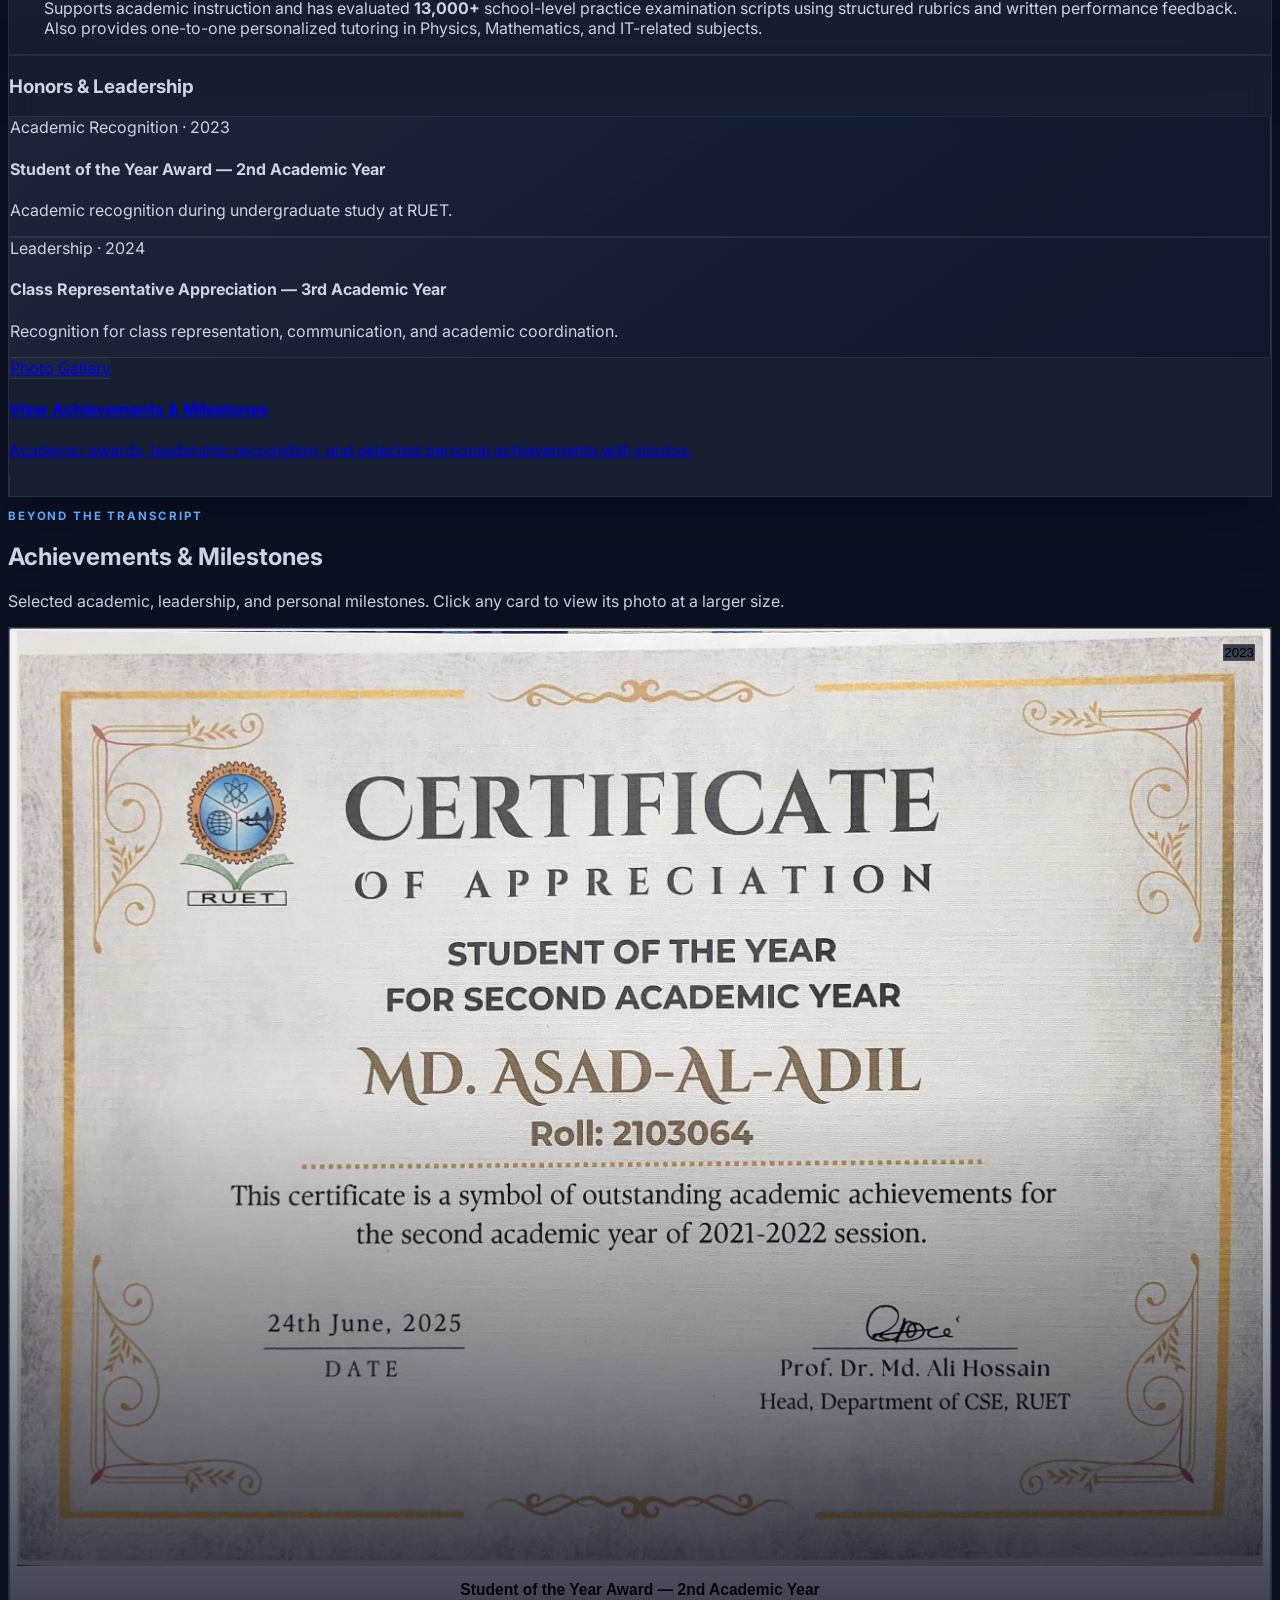
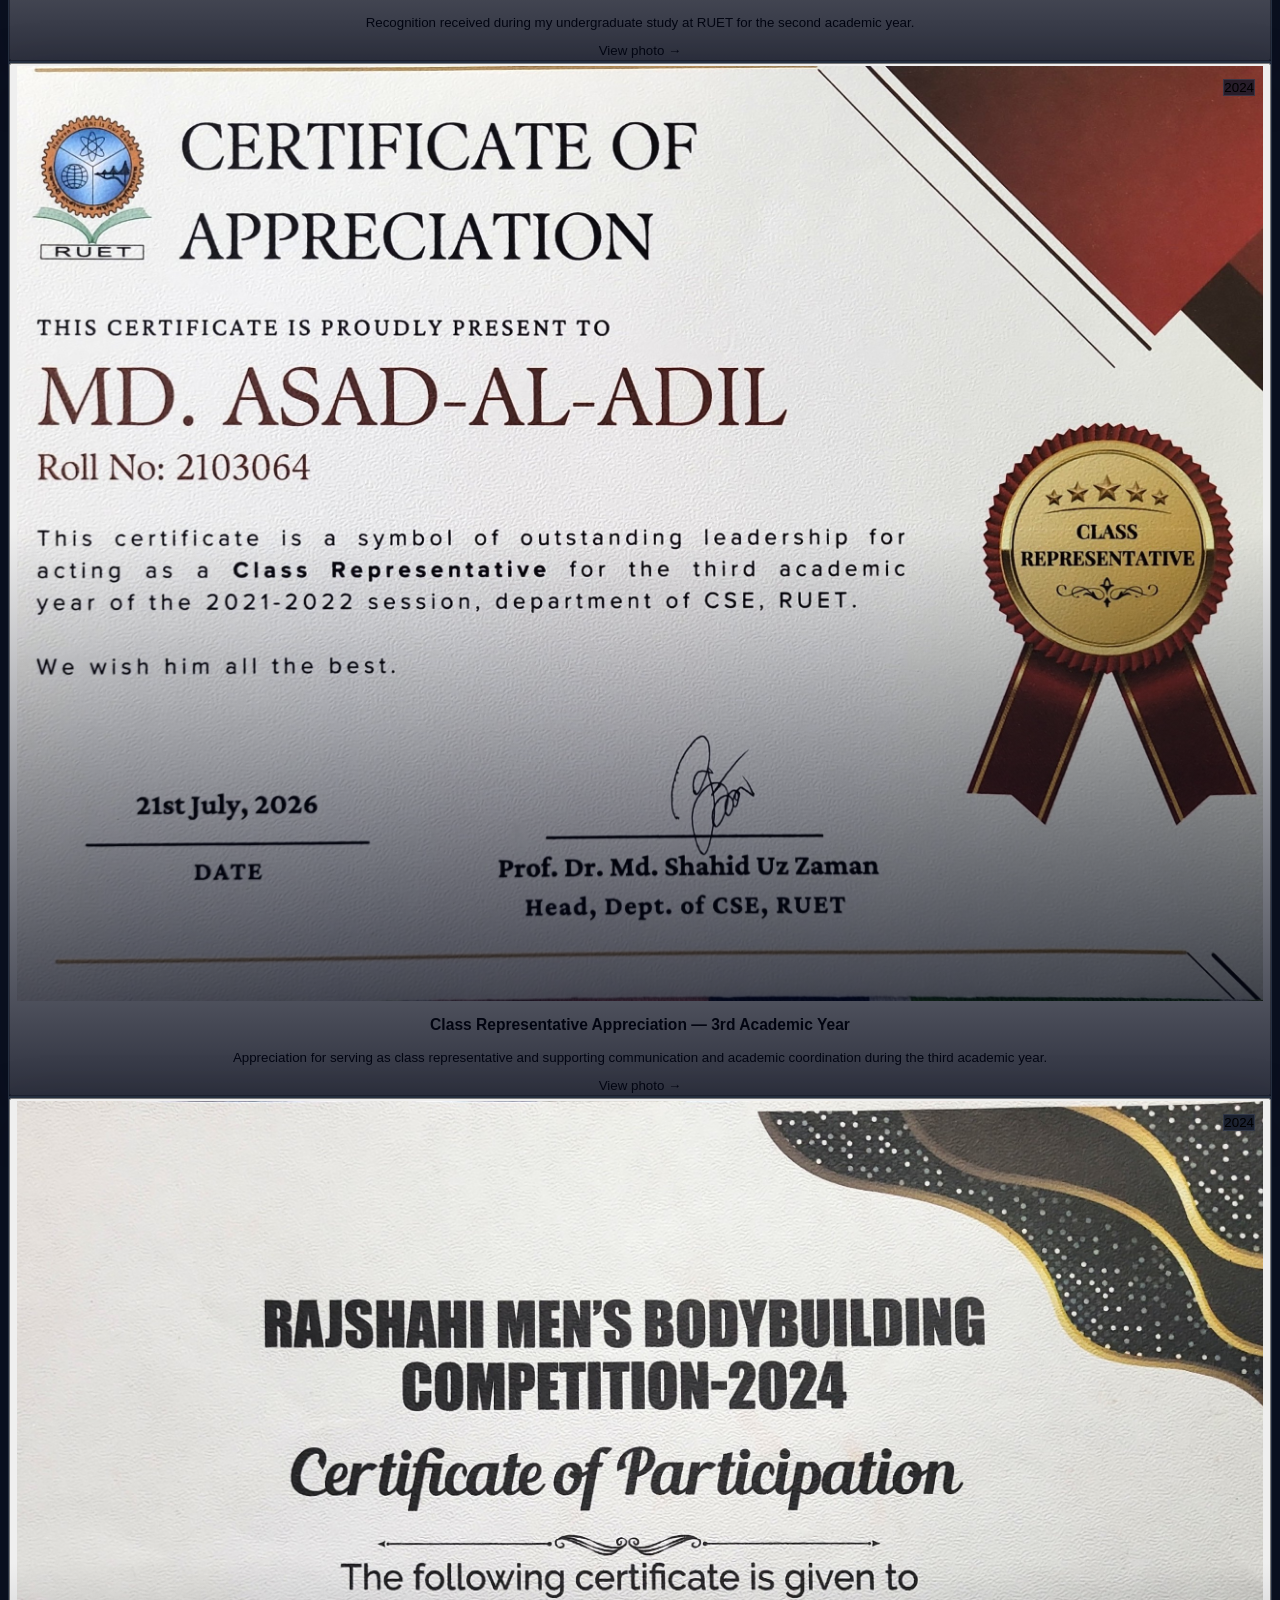
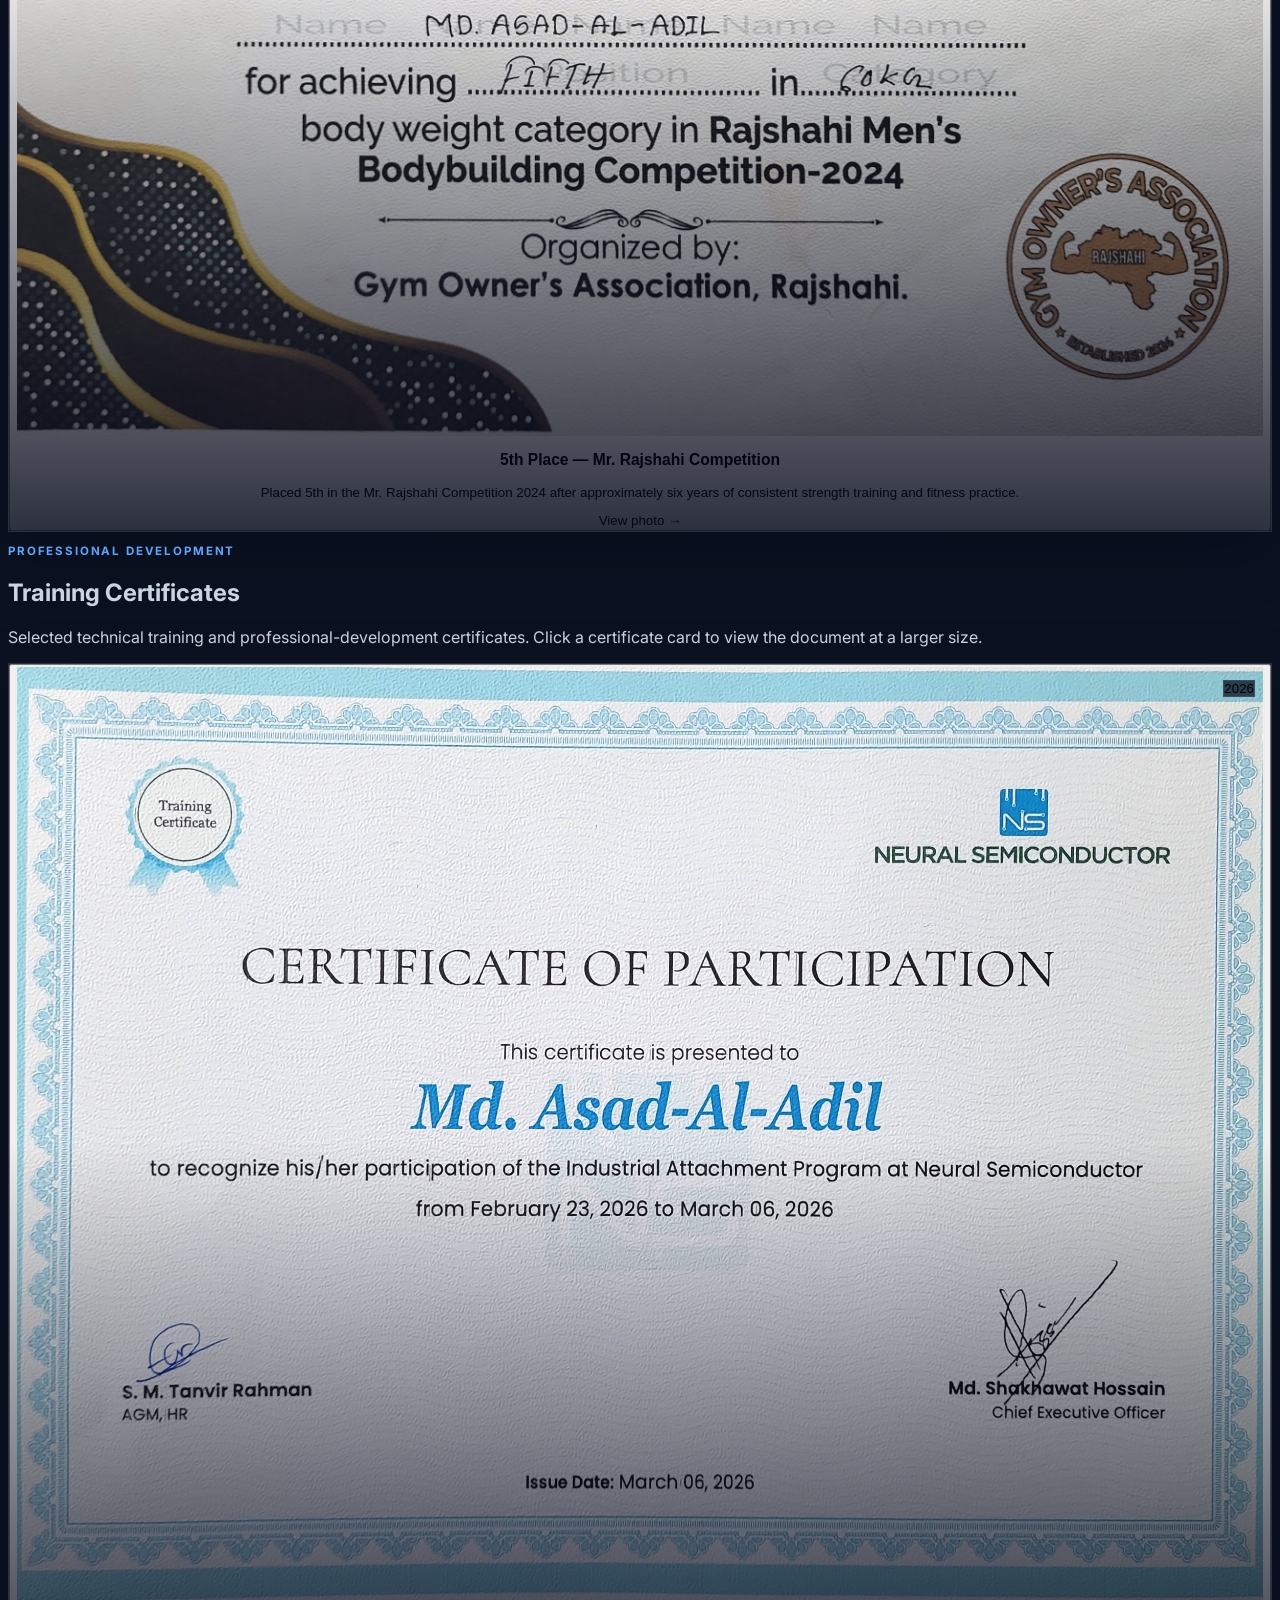
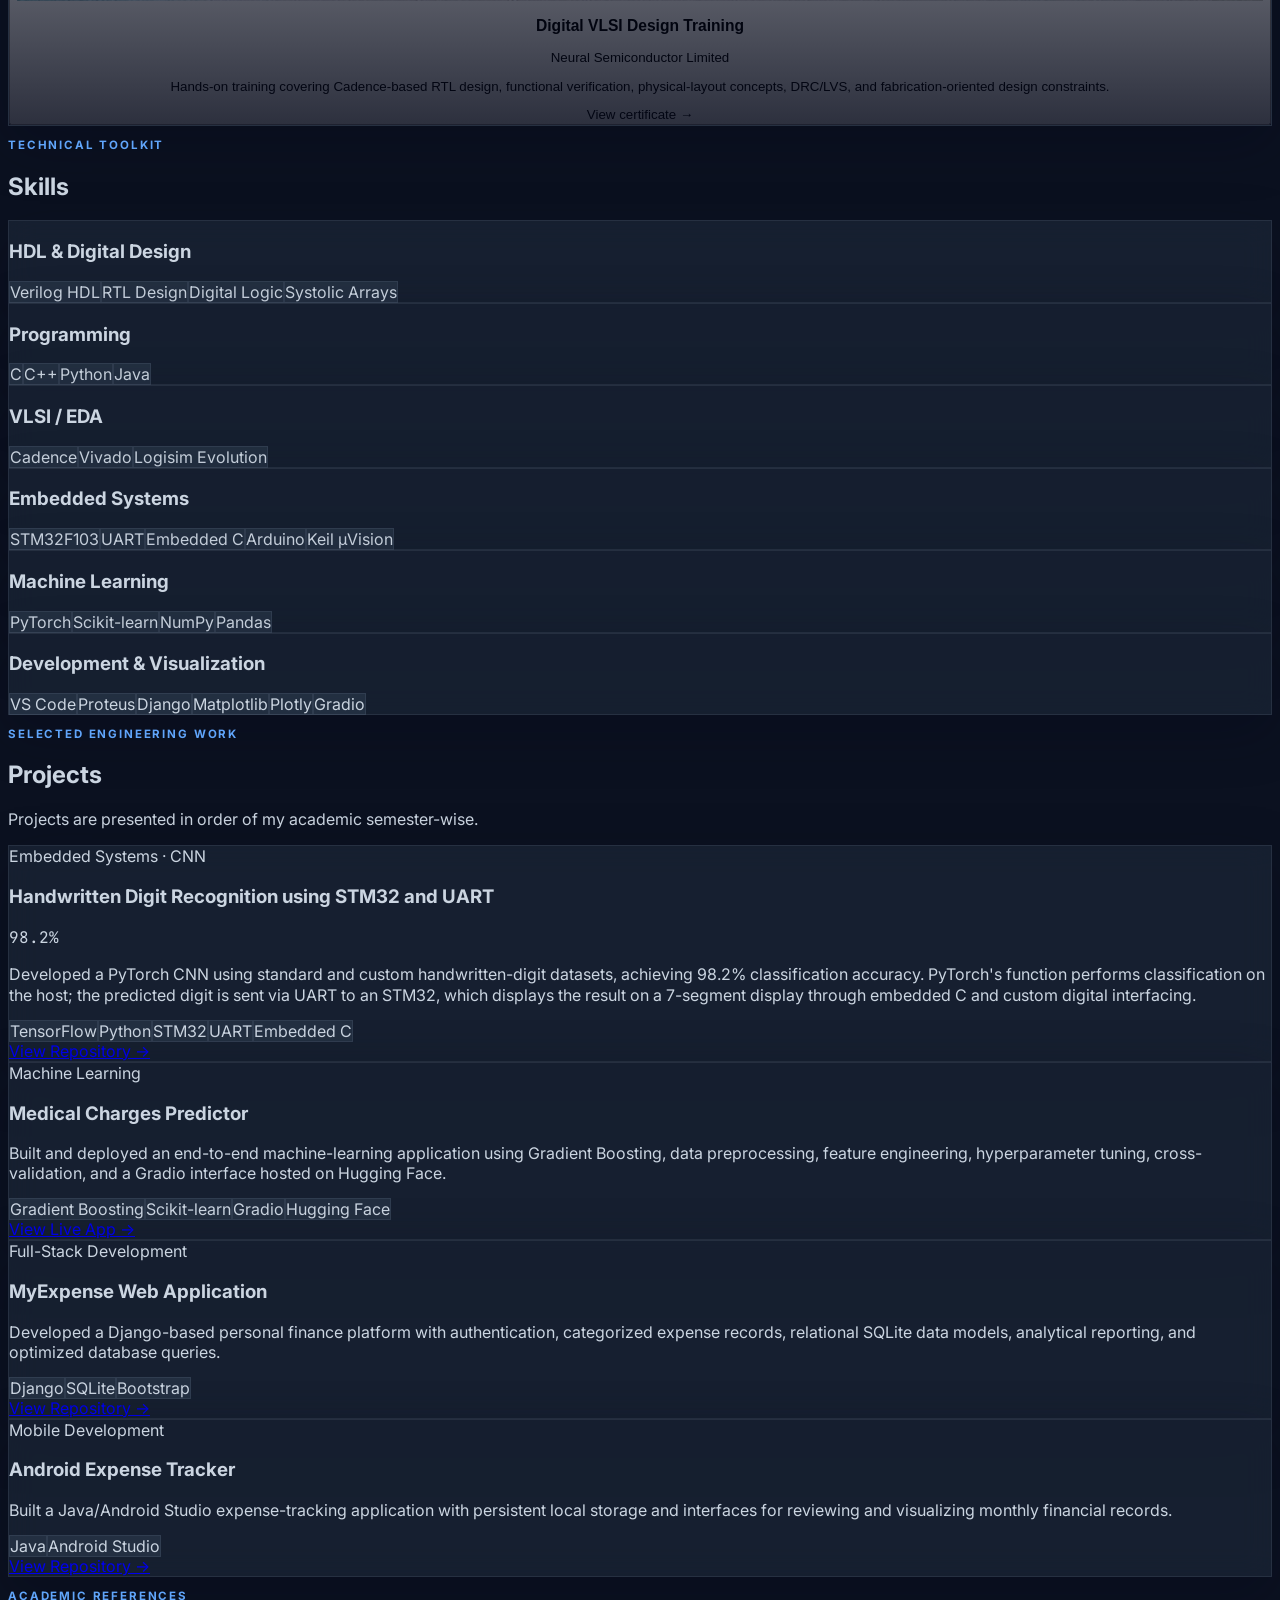
==== commit 576f767c: "19-10-2026" ====
--- a/index.html
+++ b/index.html
@@ -116,10 +116,10 @@
             <div class="mt-8 flex flex-wrap gap-3">
               <a href="#research" class="px-6 py-3 rounded-xl bg-blue-600 hover:bg-blue-500 text-white font-bold transition shadow-lg shadow-blue-500/15">Explore Research</a>
               <a href="mailto:adilasadals@gmail.com?subject=Research%20Opportunity%20-%20Md.%20Asad-Al-Adil" class="px-6 py-3 rounded-xl bg-slate-800 hover:bg-slate-700 text-white font-bold border border-slate-700 transition">Contact Me</a>
-              <a href="Md. Asad-Al-Adil_CV.pdf" class="px-6 py-3 rounded-xl bg-slate-900/70 hover:bg-slate-800 text-slate-200 font-bold border border-slate-700 transition" title="Place your latest CV PDF in the repository as cv.pdf">Download CV</a>
+              <a href="Md. Asad-Al-Adil_CV.pdf" class="px-6 py-3 rounded-xl bg-slate-900/70 hover:bg-slate-800 text-slate-200 font-bold border border-slate-700 transition" title="Click to Get the CV">Download CV</a>
             </div>
             <div class="grid grid-cols-2 sm:grid-cols-4 gap-3 mt-10 max-w-3xl">
-              <div class="stat rounded-2xl p-4"><div class="text-2xl font-extrabold text-white">3.92*<span class="text-sm text-slate-500">/4.00</span></div><div class="text-xs text-slate-500 mt-1">B.Sc. CGPA</div></div>
+              <div class="stat rounded-2xl p-4"><div class="text-2xl font-extrabold text-white">3.92<span class="text-sm text-slate-500">/4.00</span></div><div class="text-xs text-slate-500 mt-1">B.Sc. CGPA</div></div>
               <div class="stat rounded-2xl p-4"><div class="text-2xl font-extrabold text-white">2</div><div class="text-xs text-slate-500 mt-1">Papers under review</div></div>
               <div class="stat rounded-2xl p-4"><div class="text-2xl font-extrabold text-white">13K+</div><div class="text-xs text-slate-500 mt-1">Exam scripts evaluated</div></div>
               <div class="stat rounded-2xl p-4"><div class="text-2xl font-extrabold text-white">6 yrs</div><div class="text-xs text-slate-500 mt-1">Strength training</div></div>
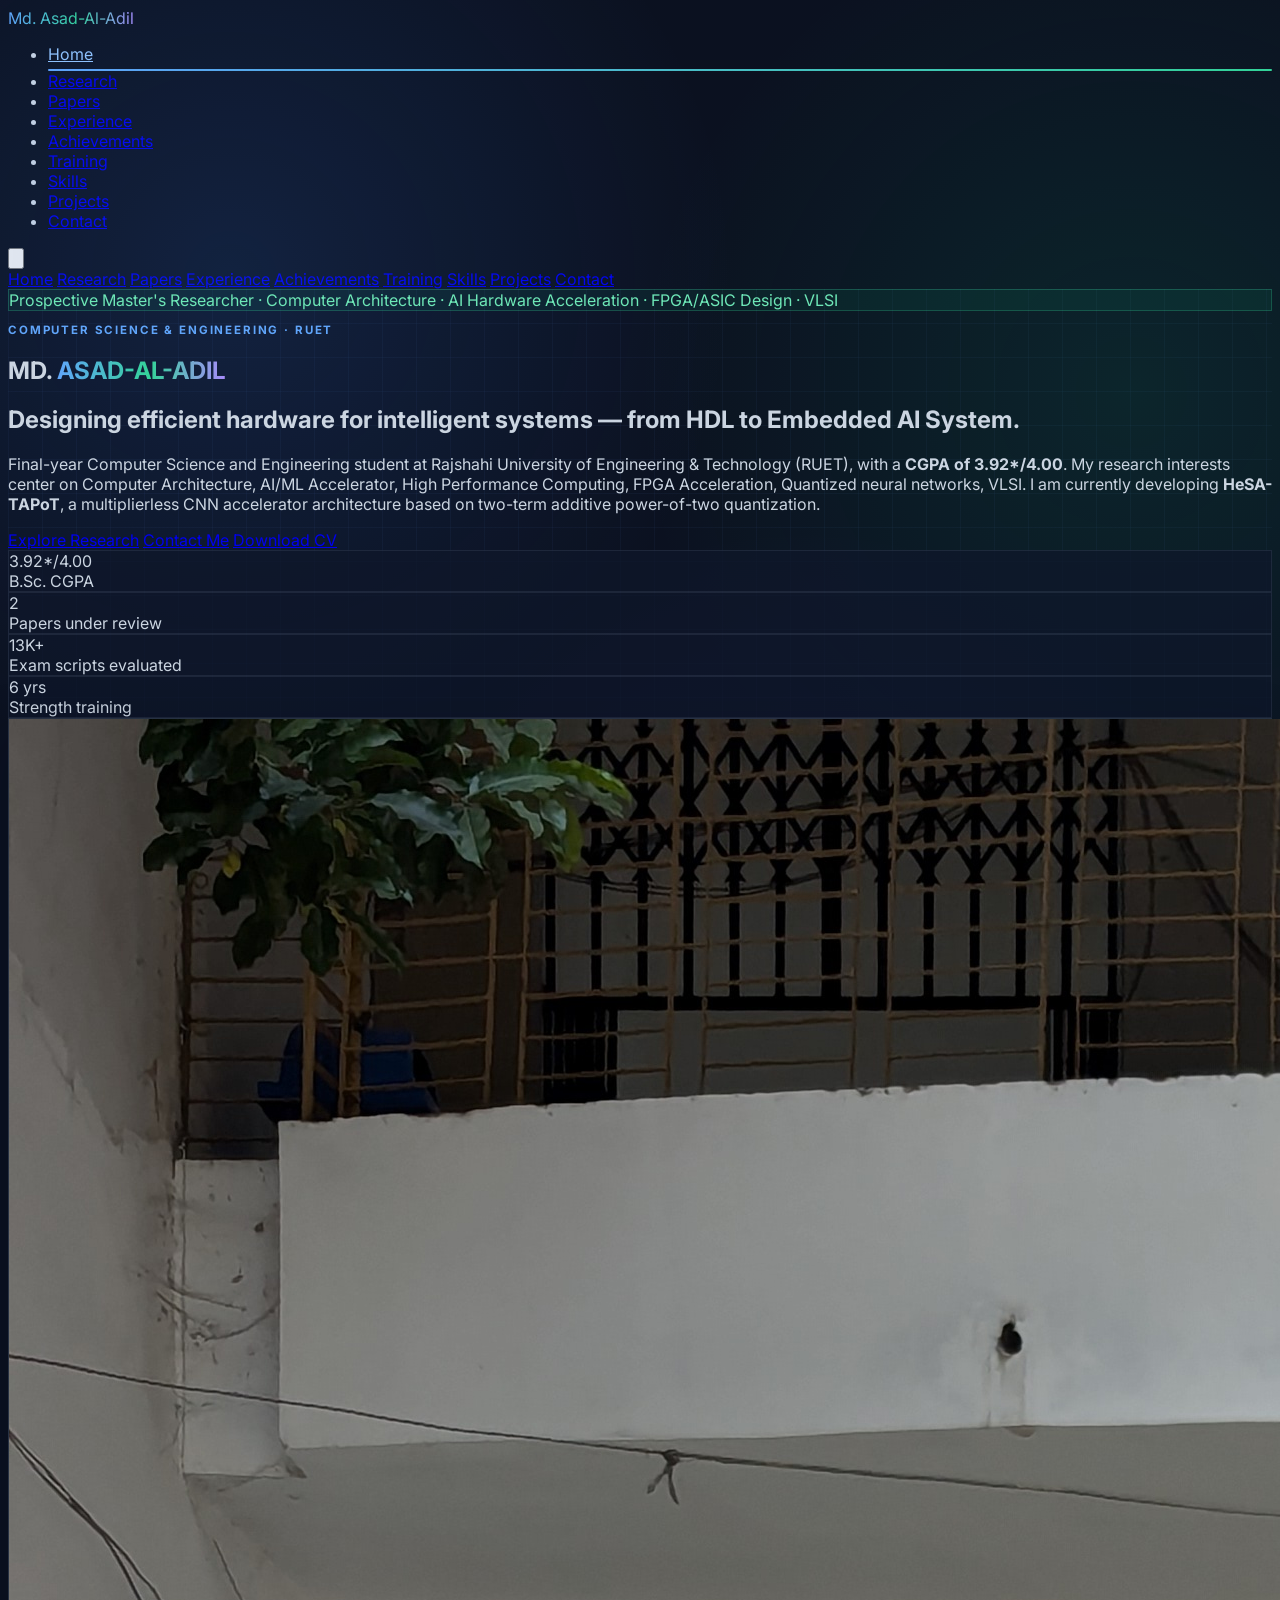
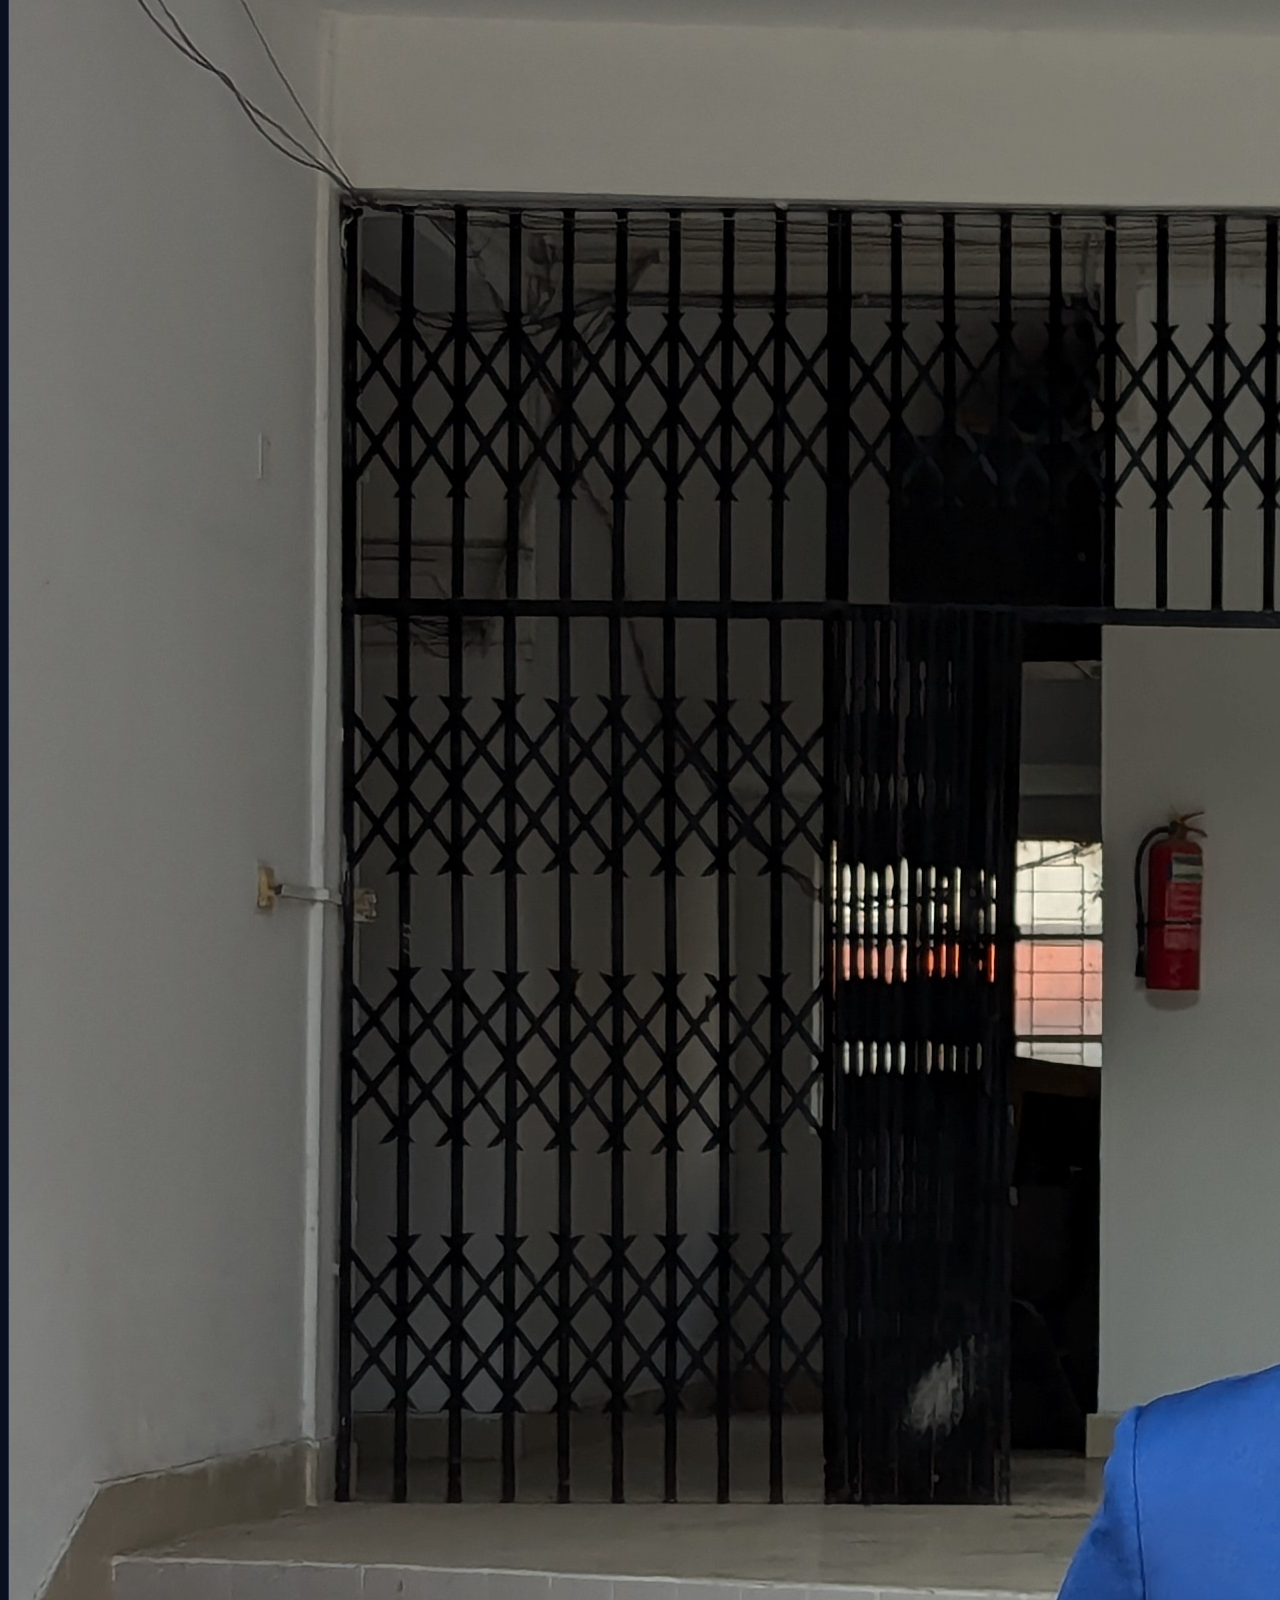
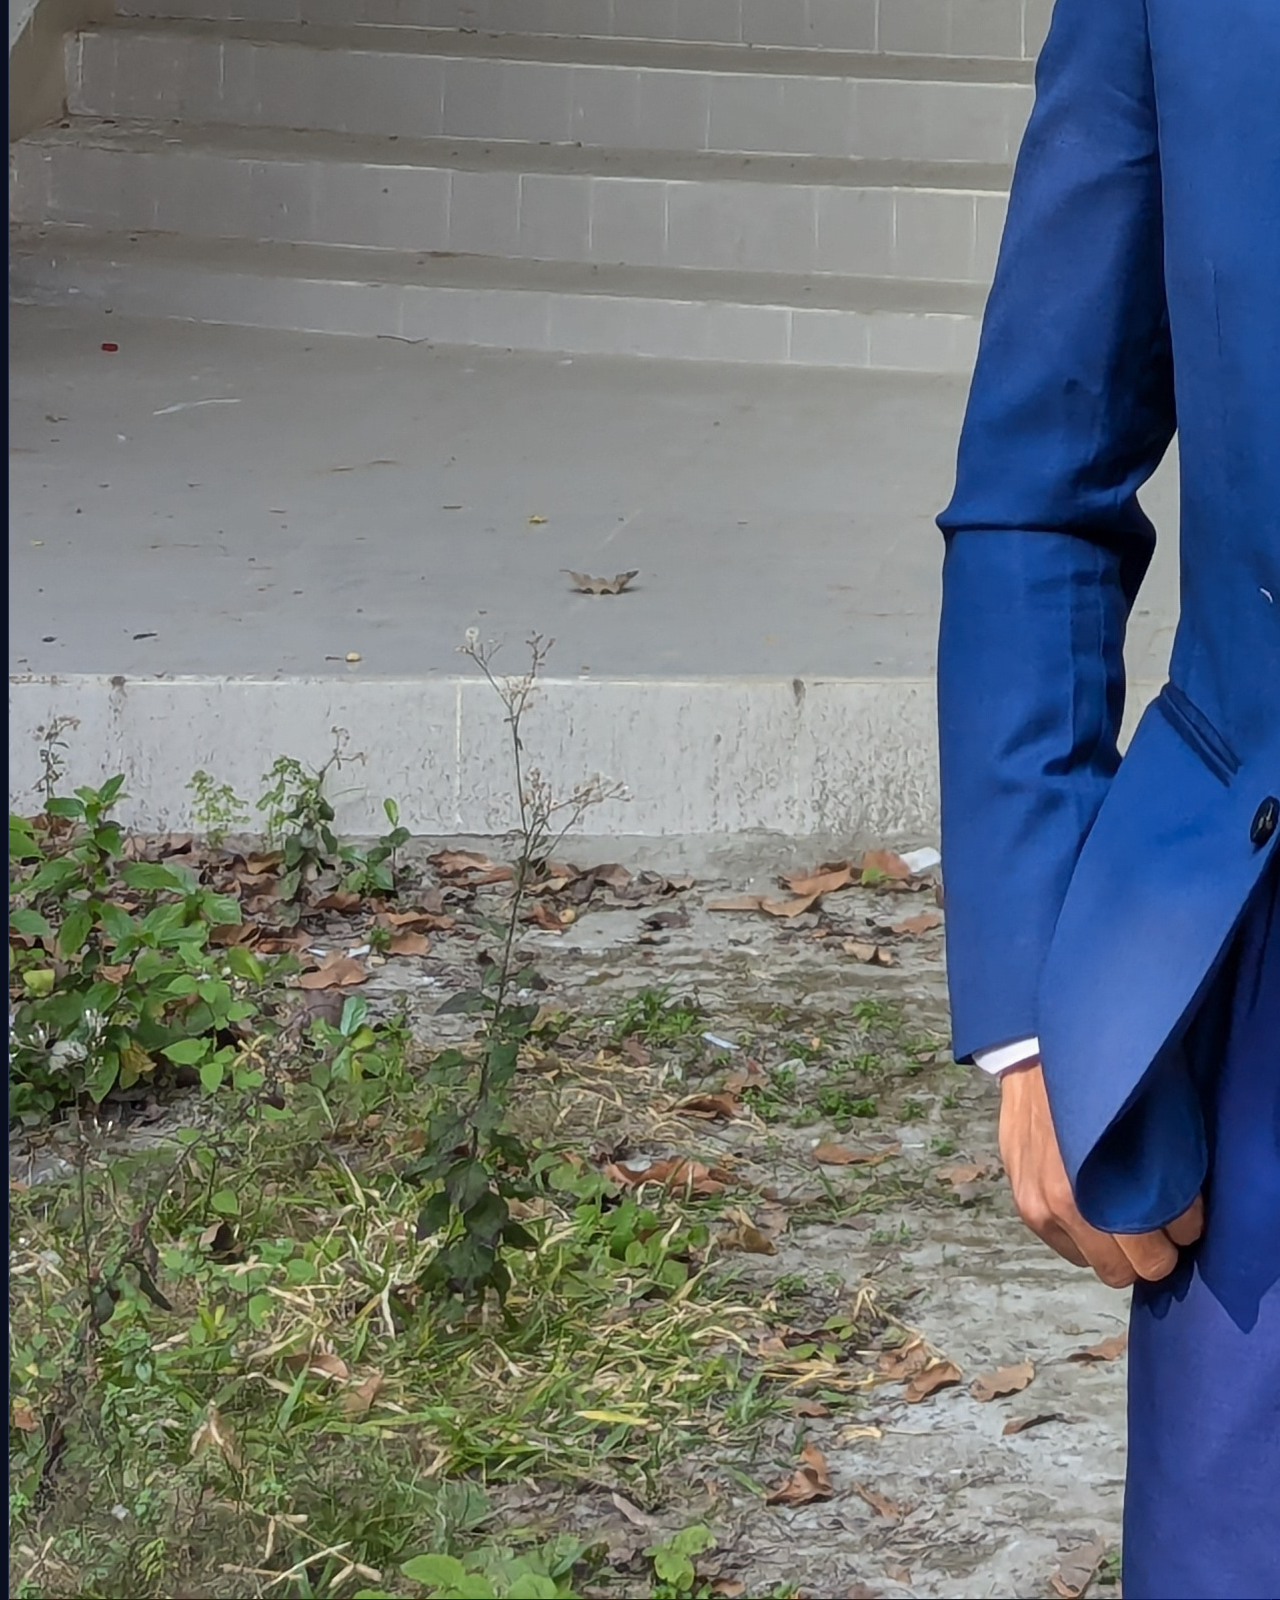
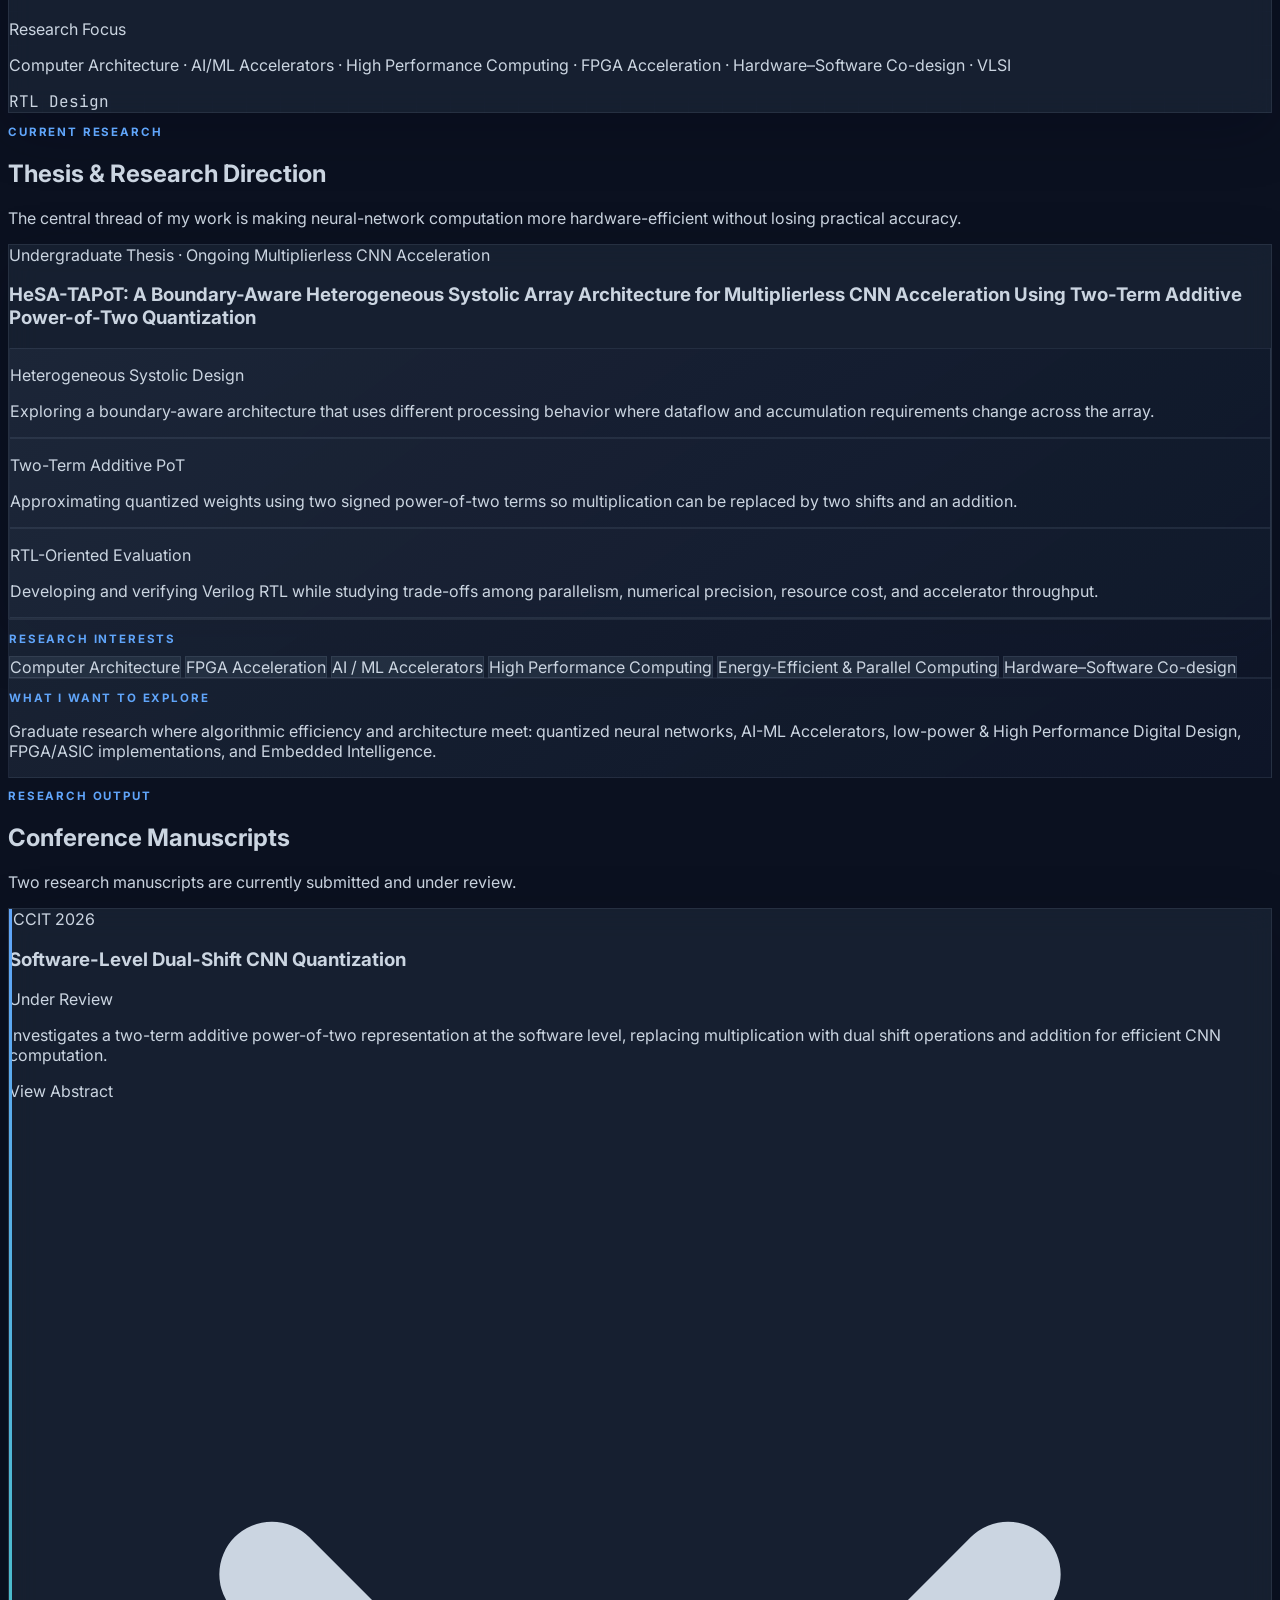
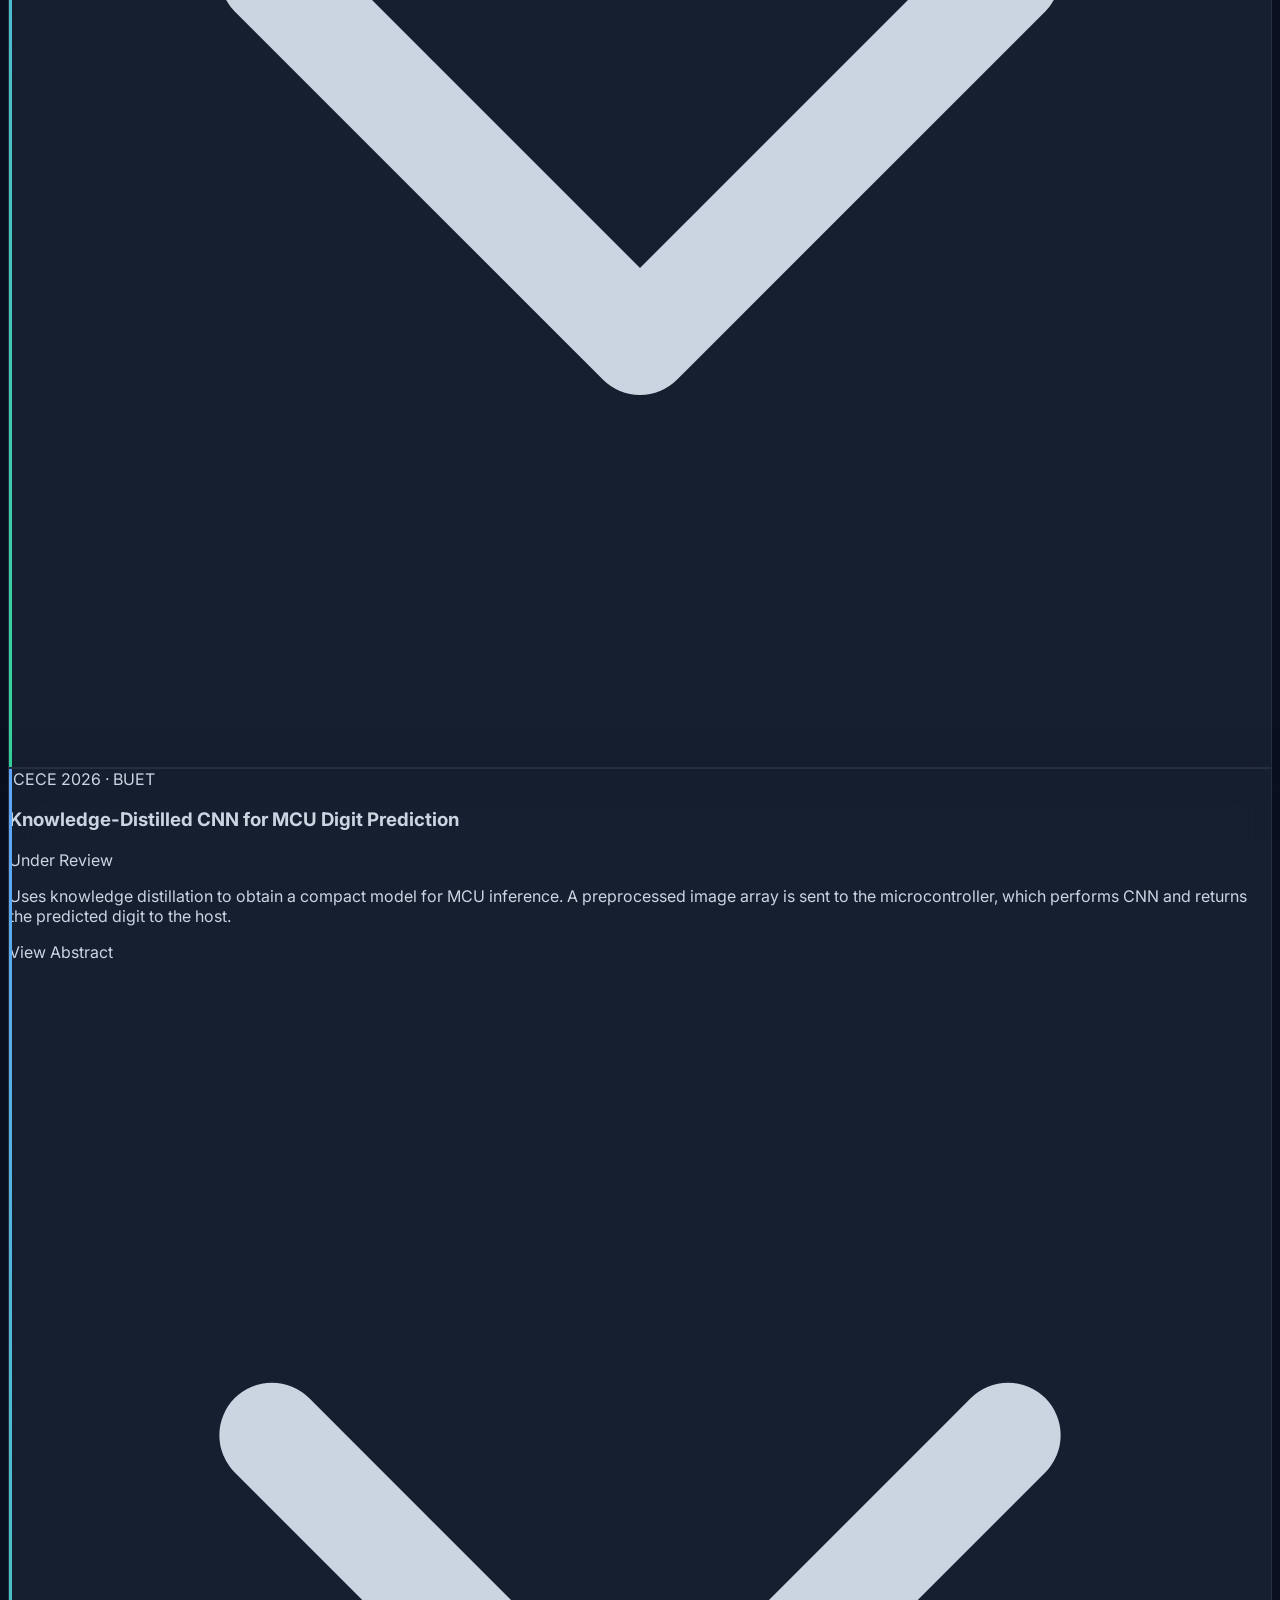
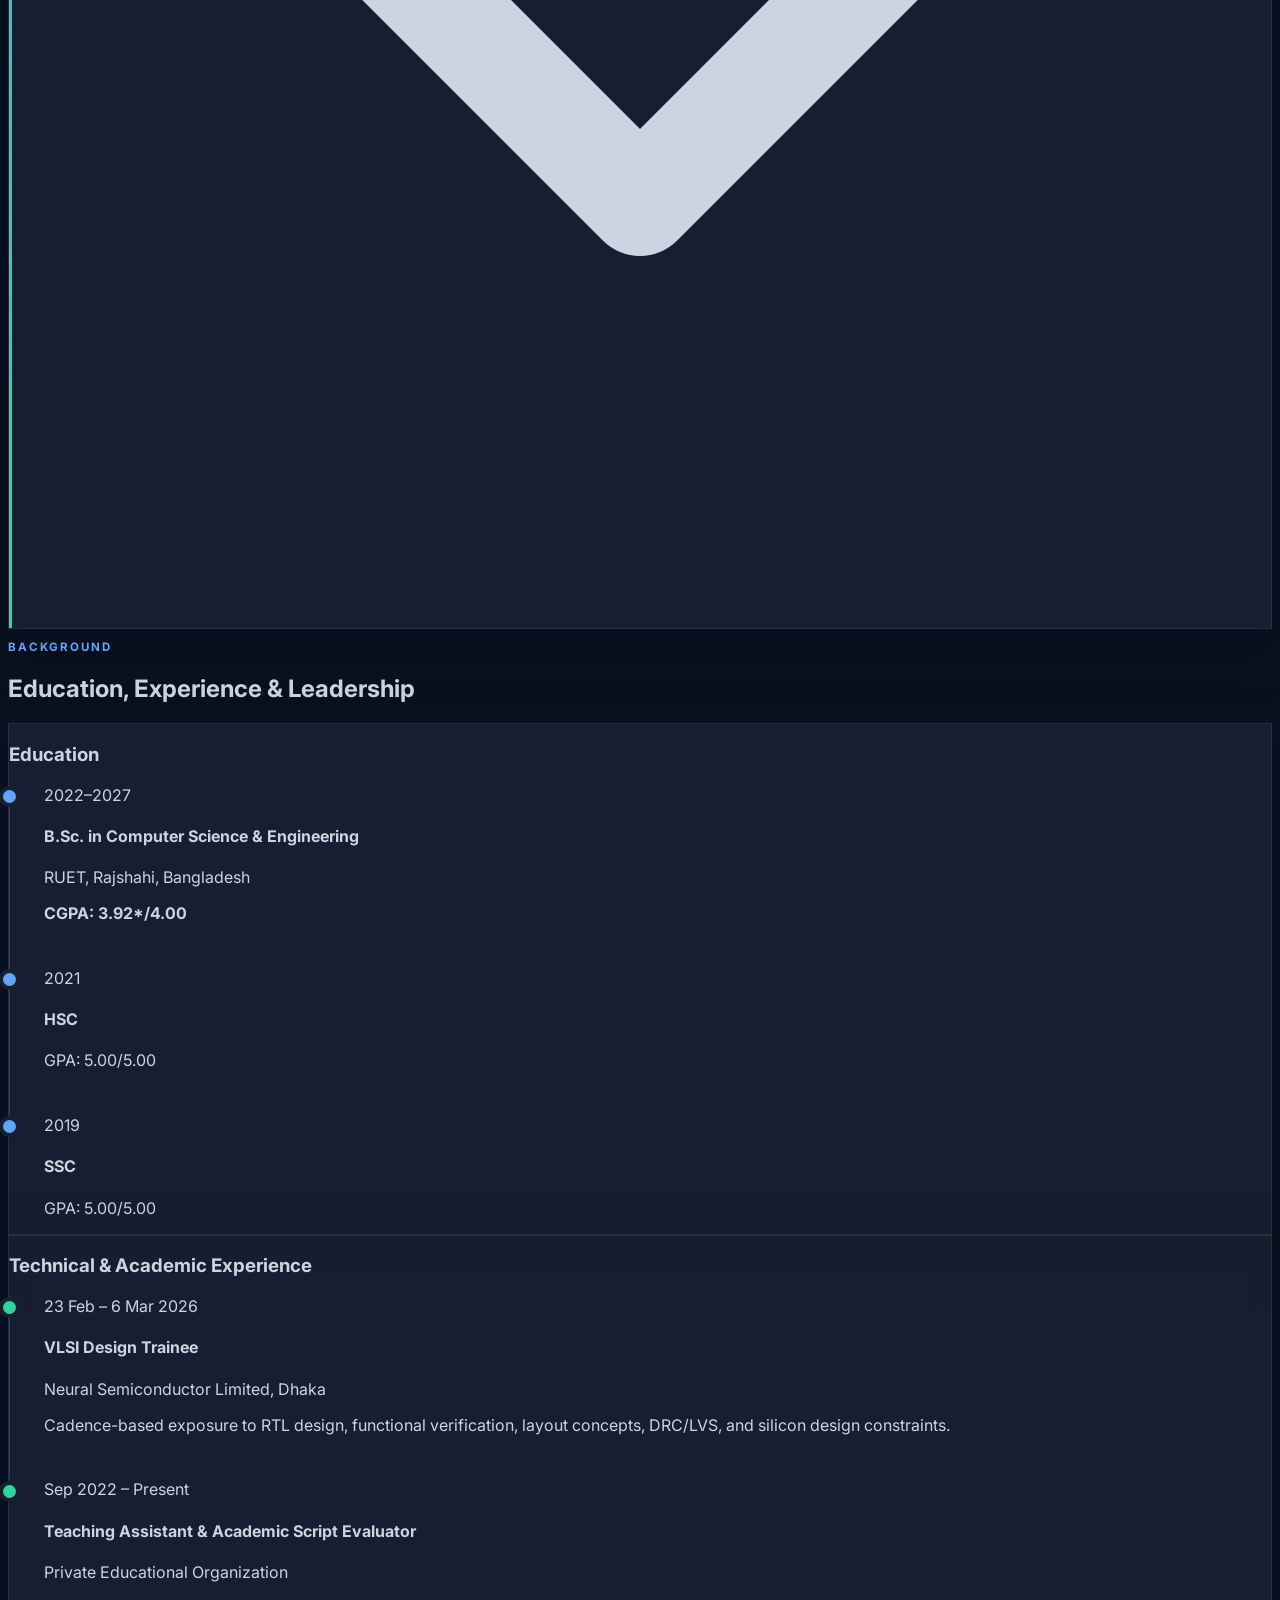
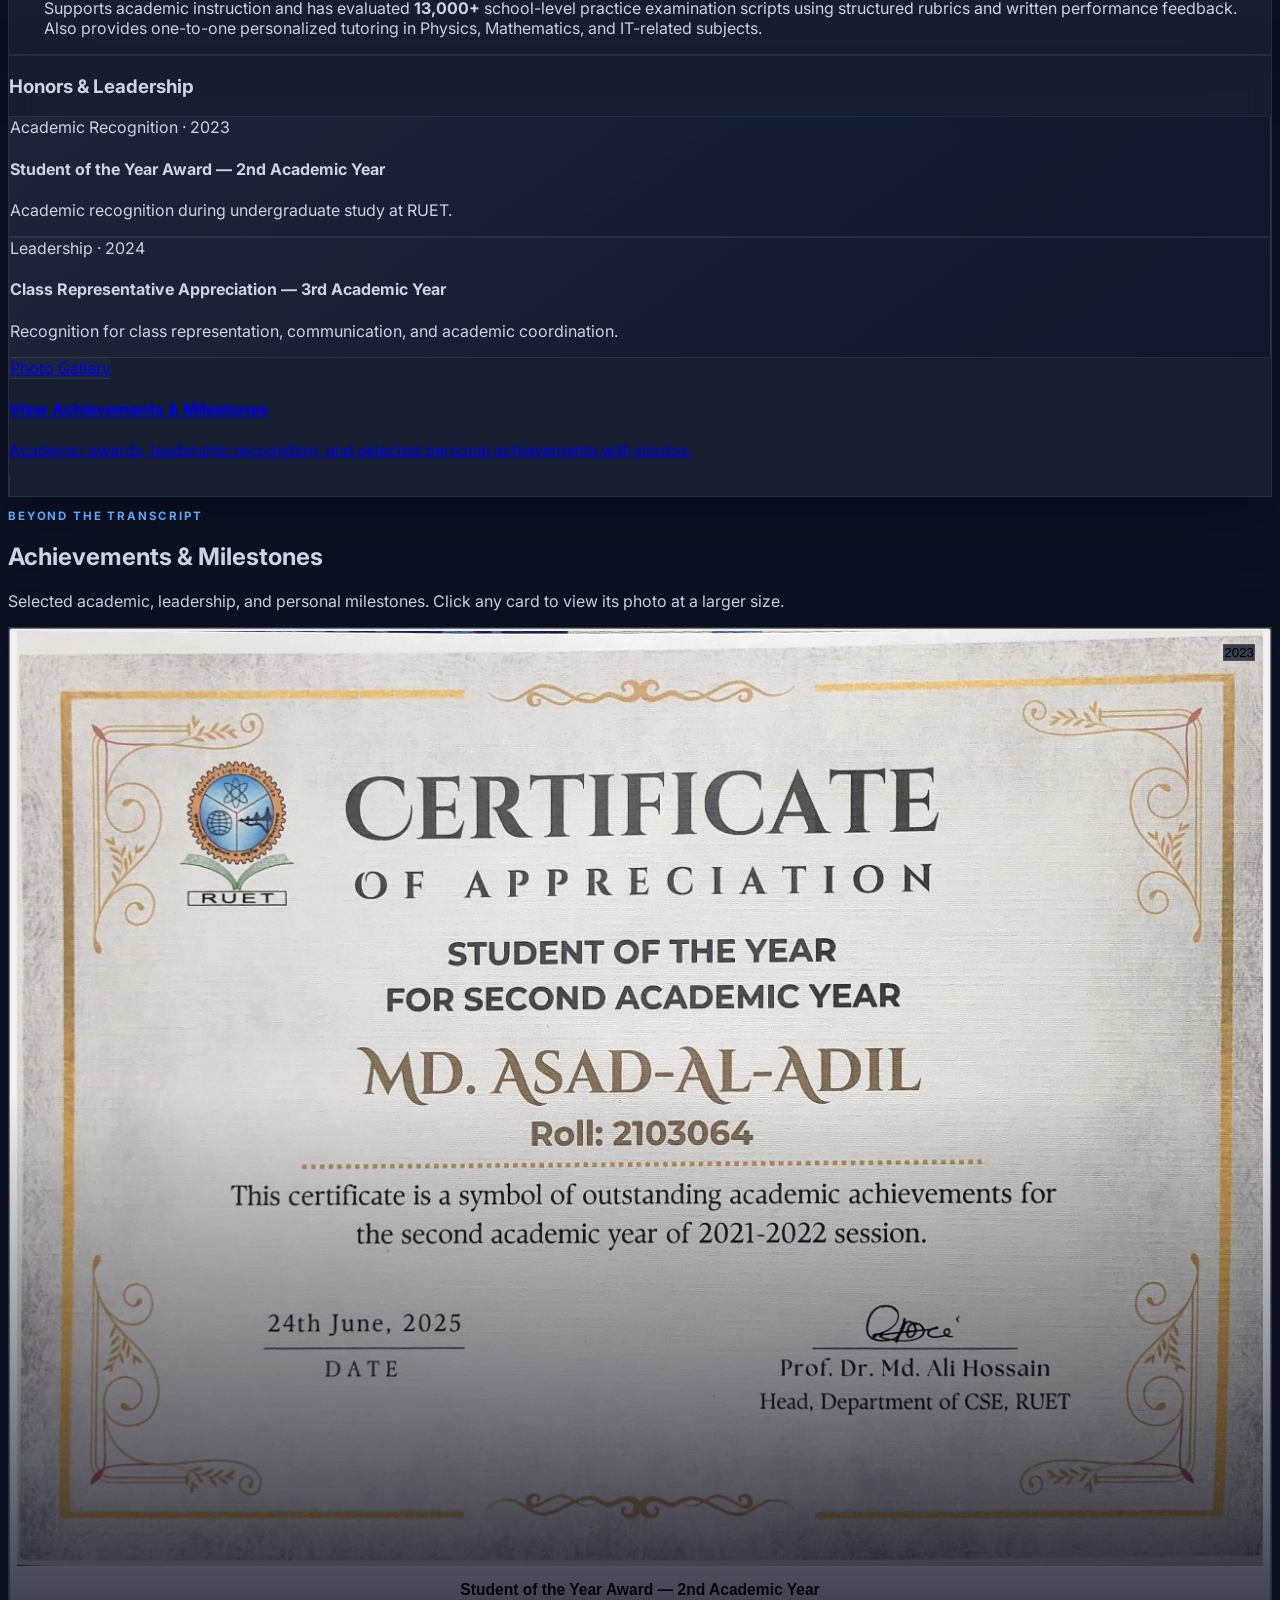
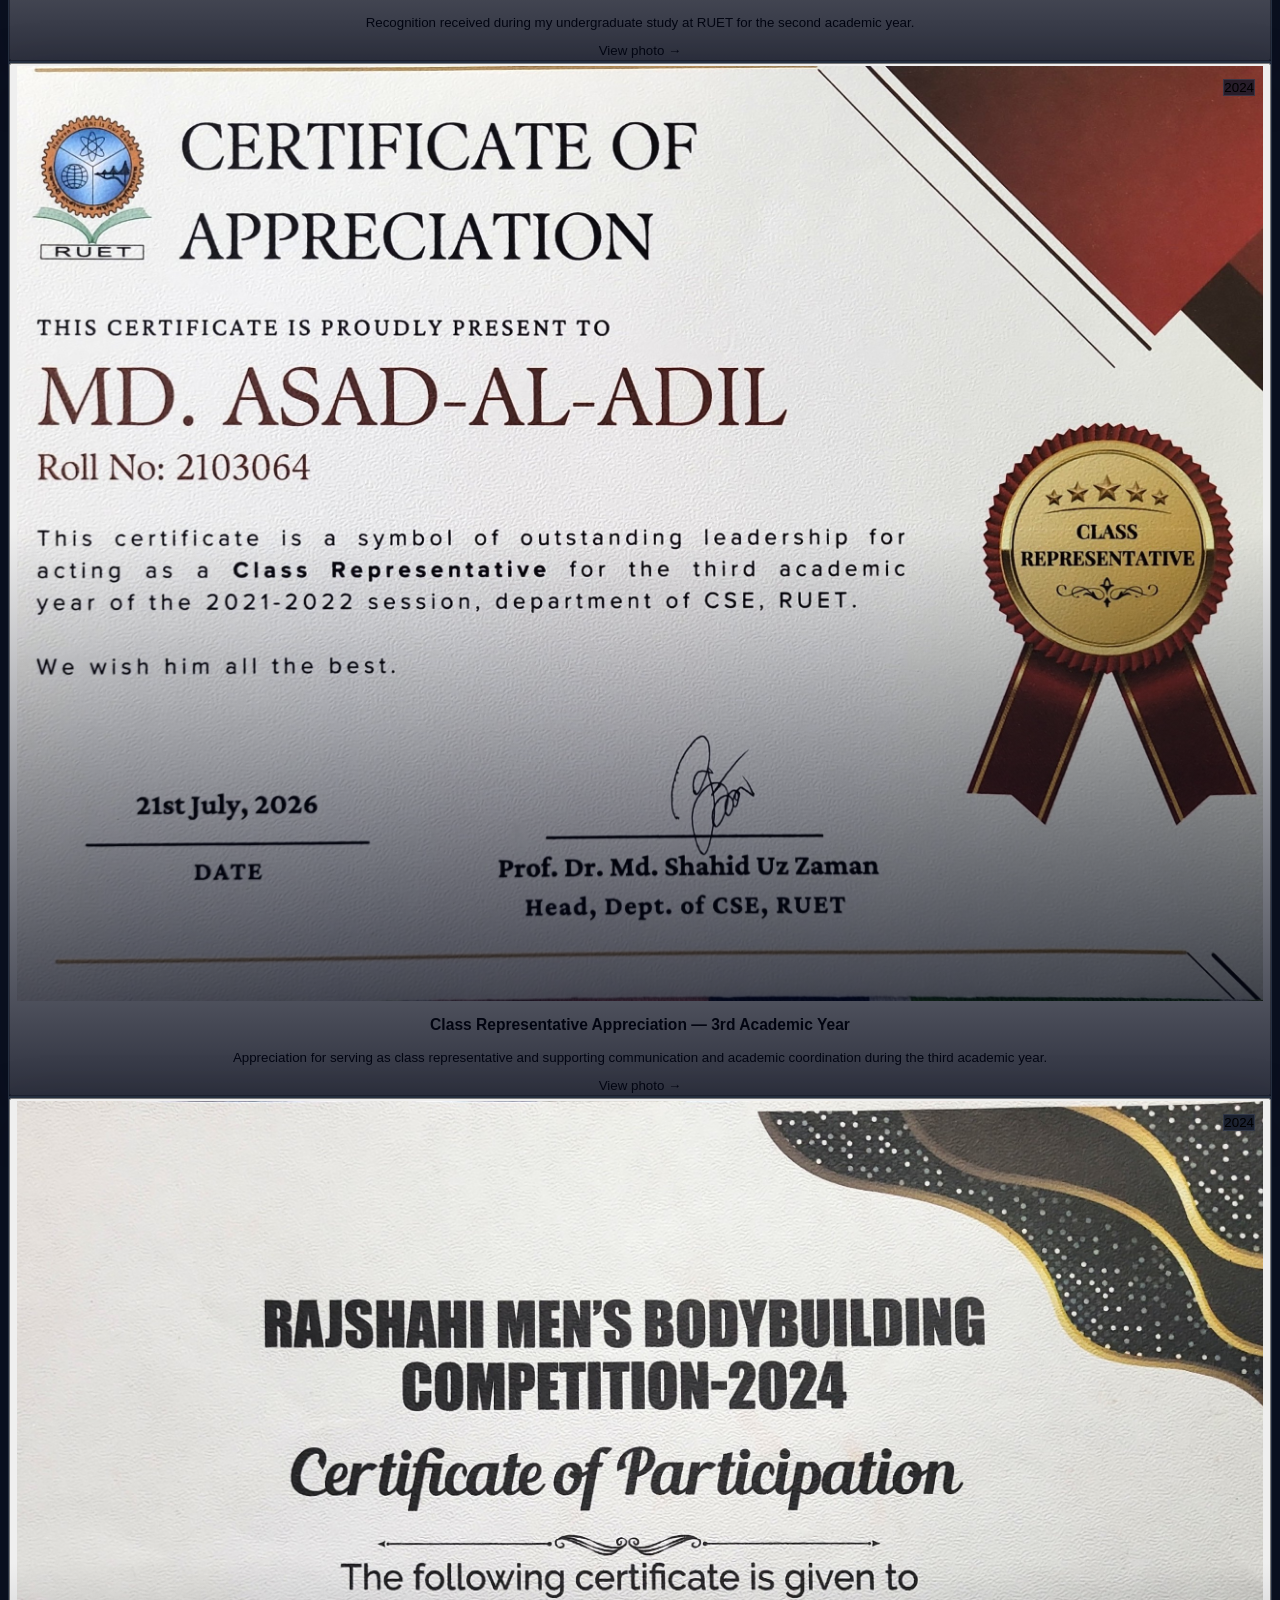
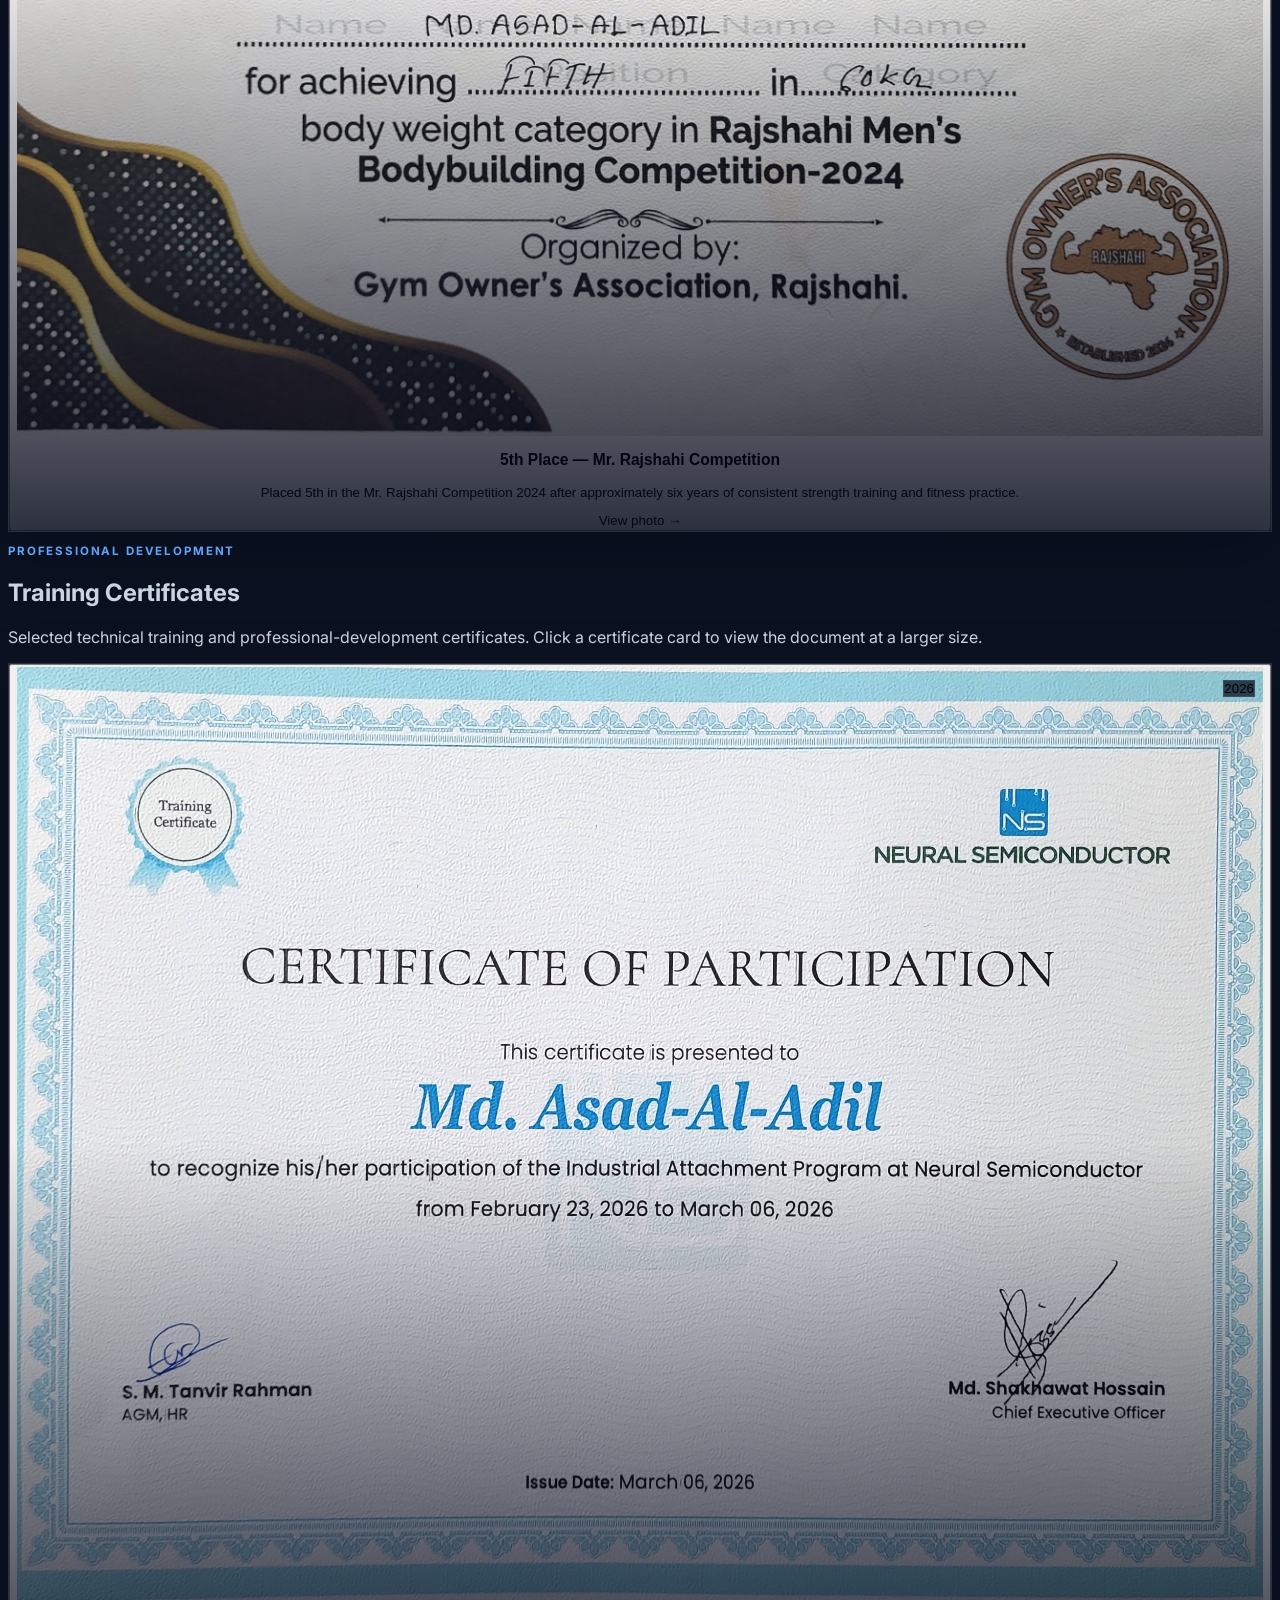
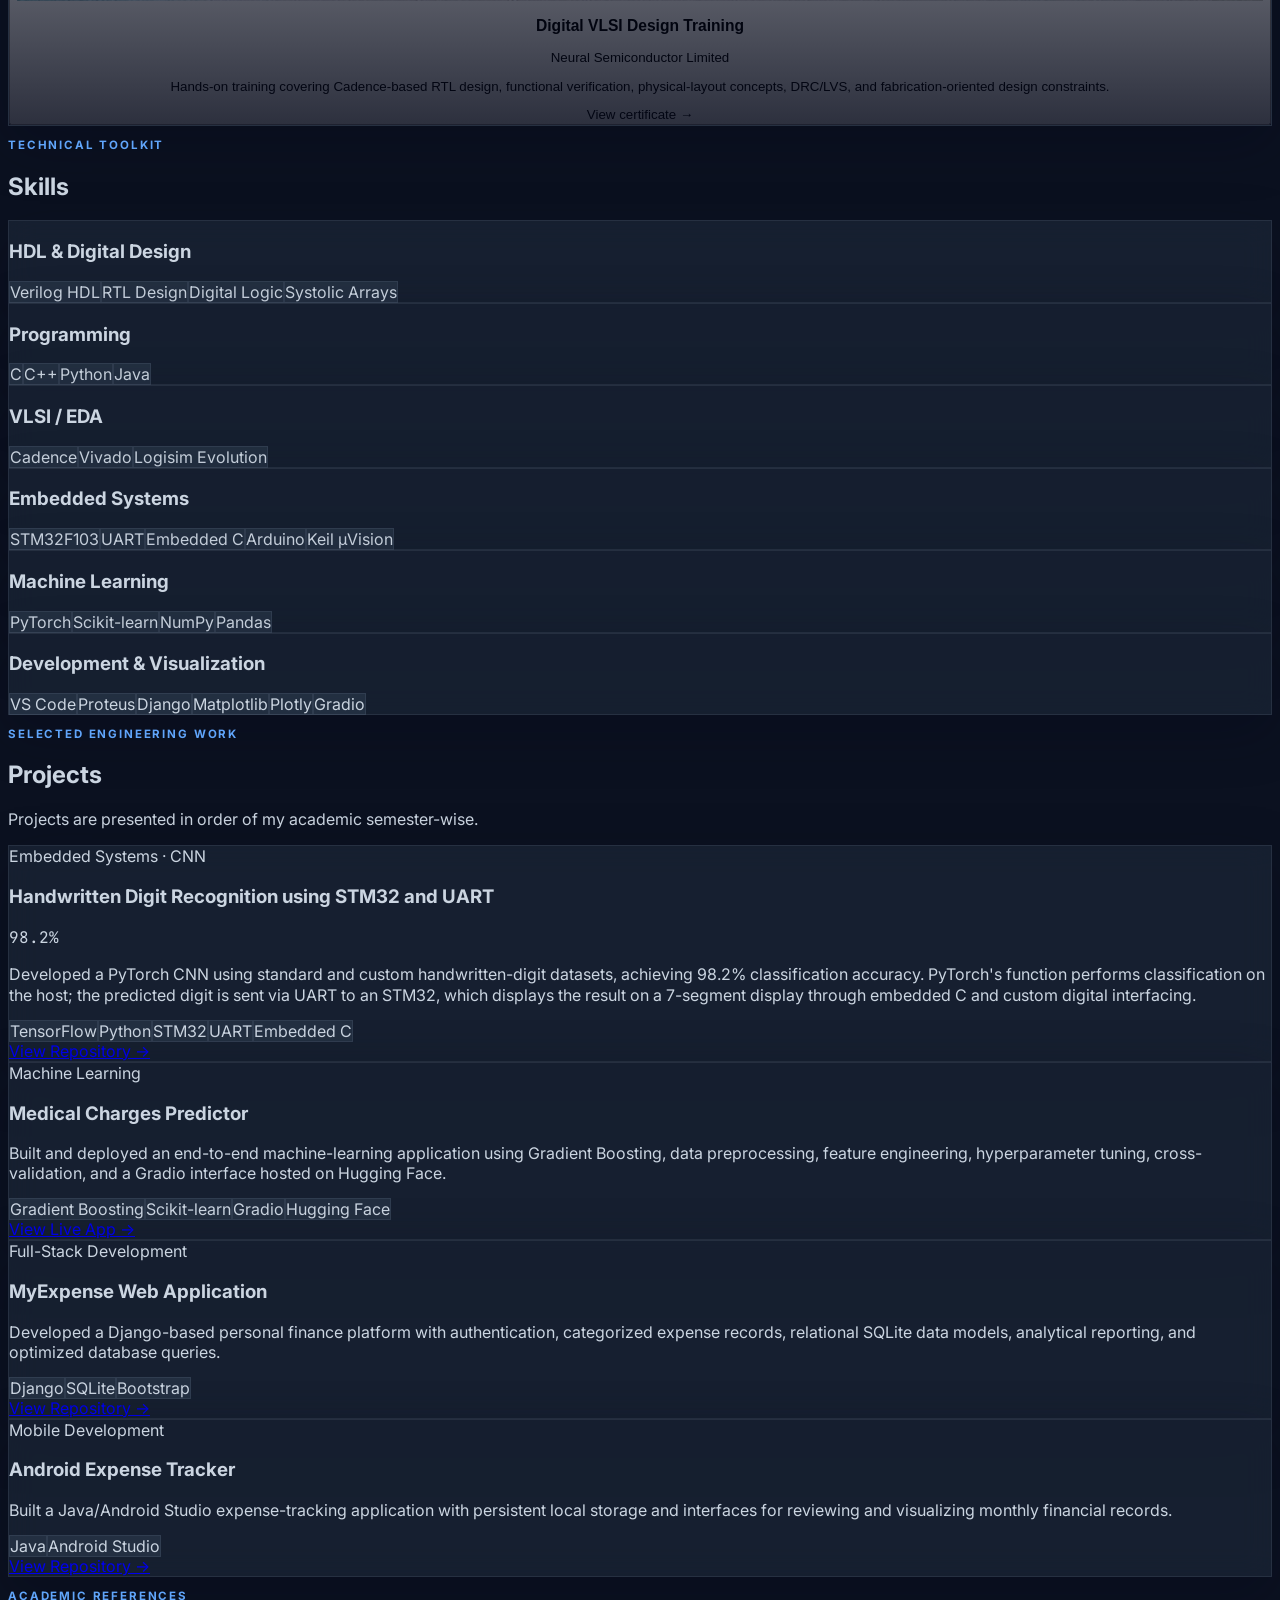
==== commit 9e5710e1: "19-10-2026" ====
--- a/index.html
+++ b/index.html
@@ -119,7 +119,7 @@
               <a href="Md. Asad-Al-Adil_CV.pdf" class="px-6 py-3 rounded-xl bg-slate-900/70 hover:bg-slate-800 text-slate-200 font-bold border border-slate-700 transition" title="Click to Get the CV">Download CV</a>
             </div>
             <div class="grid grid-cols-2 sm:grid-cols-4 gap-3 mt-10 max-w-3xl">
-              <div class="stat rounded-2xl p-4"><div class="text-2xl font-extrabold text-white">3.92<span class="text-sm text-slate-500">/4.00</span></div><div class="text-xs text-slate-500 mt-1">B.Sc. CGPA</div></div>
+              <div class="stat rounded-2xl p-4"><div class="text-2xl font-extrabold text-white">3.92*<span class="text-sm text-slate-500">/4.00</span></div><div class="text-xs text-slate-500 mt-1">B.Sc. CGPA</div></div>
               <div class="stat rounded-2xl p-4"><div class="text-2xl font-extrabold text-white">2</div><div class="text-xs text-slate-500 mt-1">Papers under review</div></div>
               <div class="stat rounded-2xl p-4"><div class="text-2xl font-extrabold text-white">13K+</div><div class="text-xs text-slate-500 mt-1">Exam scripts evaluated</div></div>
               <div class="stat rounded-2xl p-4"><div class="text-2xl font-extrabold text-white">6 yrs</div><div class="text-xs text-slate-500 mt-1">Strength training</div></div>
